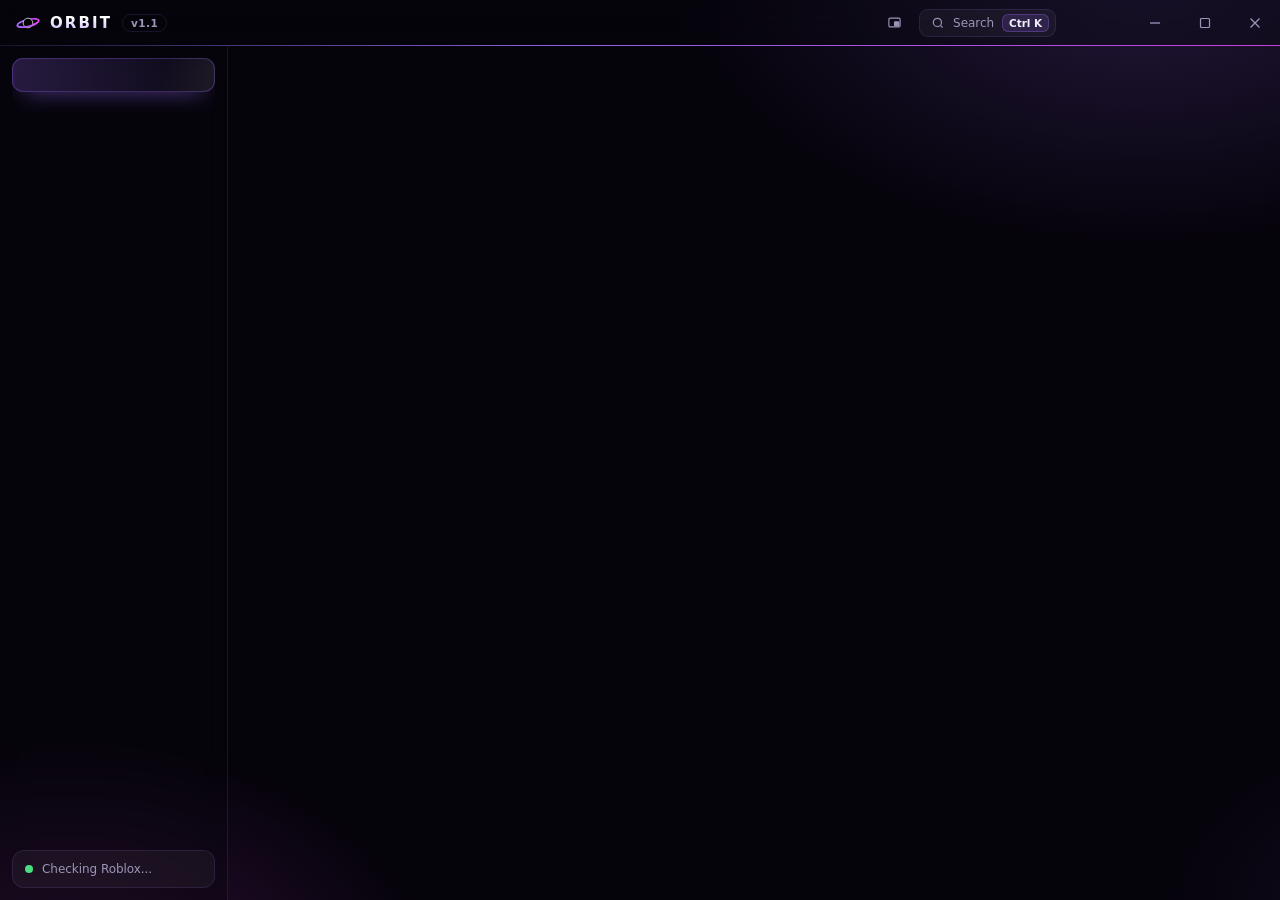
==== ui/index.html @ 490feb19 "Orbit v2.16.0: profiles, friends, leaderboard, account switcher, CPS fix, new look - Social page: Or" ====
<!DOCTYPE html>
<html lang="en">
<head>
<meta charset="utf-8">
<title>Orbit Launcher</title>
<style>
:root {
  --bg: #06040b; --panel: rgba(17,13,30,.62); --panel-solid: #120e1f; --panel2: rgba(255,255,255,.045); --panel3: rgba(255,255,255,.09);
  --line: rgba(167,139,250,.12); --line2: rgba(167,139,250,.24);
  --text: #f1edff; --muted: #9c95b8; --faint: #615a7c;
  --accent: #9d6bff; --accent2: #d946ef; --accent-rgb: 157,107,255; --on-accent: #ffffff;
  --grad: linear-gradient(135deg, var(--accent), var(--accent2));
  --head-grad: linear-gradient(180deg, #ffffff 20%, #cbb8ff);
  --star: 220,210,255; --good: #4ade80; --warn: #fbbf24; --bad: #fb7185;
  --radius: 16px; --ease: cubic-bezier(.16,1,.3,1); --spring: cubic-bezier(.34,1.56,.64,1);
}
[data-mode="light"] {
  --bg: #f3f0fb; --panel: rgba(255,255,255,.72); --panel-solid: #ffffff; --panel2: rgba(90,60,170,.06); --panel3: rgba(90,60,170,.12);
  --line: rgba(90,60,170,.12); --line2: rgba(90,60,170,.24);
  --text: #17122a; --muted: #6a6386; --faint: #a59fbd;
  --head-grad: linear-gradient(180deg, #17122a 30%, #5b3fb0); --star: 120,90,200;
}
* { box-sizing: border-box; }
html, body { margin: 0; height: 100%; overflow: hidden; }
body {
  font-family: "Segoe UI Variable Text", "Segoe UI", system-ui, sans-serif; font-size: 14px; letter-spacing: -.003em;
  background: var(--bg); color: var(--text); -webkit-font-smoothing: antialiased; user-select: none;
  transition: background-color .5s var(--ease), color .5s var(--ease);
}
button, input, select, textarea { font: inherit; color: inherit; letter-spacing: inherit; }
button { cursor: pointer; border: 0; background: none; }
::selection { background: rgba(var(--accent-rgb),.4); }
::-webkit-scrollbar { width: 10px; } ::-webkit-scrollbar-thumb { background: var(--panel3); border-radius: 10px; border: 3px solid transparent; background-clip: padding-box; }

#stars { position: fixed; inset: 0; z-index: 0; pointer-events: none; }
.nebula { position: fixed; inset: -20%; z-index: 0; pointer-events: none; opacity: .9; transition: opacity .6s;
  background:
    radial-gradient(38% 32% at 78% 12%, rgba(var(--accent-rgb),.22), transparent 70%),
    radial-gradient(30% 28% at 18% 92%, color-mix(in srgb, var(--accent2) 22%, transparent), transparent 70%),
    radial-gradient(26% 22% at 96% 86%, rgba(var(--accent-rgb),.10), transparent 70%);
  animation: nebula 38s ease-in-out infinite alternate; }
[data-mode="light"] .nebula { opacity: .55; }
@keyframes nebula { to { transform: translate3d(-3%, 2%, 0) scale(1.06) rotate(2deg); } }

#app { position: relative; z-index: 1; display: grid; grid-template-columns: 228px 1fr; grid-template-rows: 46px 1fr; height: 100vh; }
.titlebar { grid-column: 1 / -1; display: flex; align-items: stretch; border-bottom: 1px solid var(--line); background: rgba(8,6,14,.35); backdrop-filter: blur(16px); z-index: 5; }
[data-mode="light"] .titlebar, [data-mode="light"] .sidebar { background: rgba(255,255,255,.45); }
.drag { flex: 1; display: flex; align-items: center; gap: 10px; padding-left: 16px; }
.drag svg { transition: transform 1.4s var(--ease), filter .4s; } .drag:hover svg { transform: rotate(360deg) scale(1.1); filter: drop-shadow(0 0 6px rgba(var(--accent-rgb),.9)); }
.drag * { pointer-events: none; }
.brand-name { font-weight: 700; font-size: 15px; letter-spacing: .14em; text-transform: uppercase; background: var(--head-grad); -webkit-background-clip: text; background-clip: text; color: transparent; }
.ver { font-size: 10.5px; font-weight: 600; letter-spacing: .04em; color: var(--muted); padding: 2px 8px; border-radius: 99px; border: 1px solid var(--line); }
.saved { align-self: center; margin-right: 14px; font-size: 12px; color: var(--muted); opacity: 0; transform: translateY(4px); transition: .4s var(--ease); }
.saved.show { opacity: 1; transform: none; }
.saved::before { content: ""; display: inline-block; width: 6px; height: 6px; border-radius: 50%; background: var(--good); box-shadow: 0 0 8px var(--good); margin-right: 7px; vertical-align: 1px; }
.win-btn { width: 50px; display: grid; place-items: center; color: var(--muted); transition: background .2s, color .2s; }
.win-btn:hover { background: var(--panel2); color: var(--text); }
.win-btn.close:hover { background: #e11d48; color: #fff; }
.sidebar { border-right: 1px solid var(--line); background: rgba(8,6,14,.35); backdrop-filter: blur(16px); padding: 16px 12px; display: flex; flex-direction: column; z-index: 4; }
.nav-label { font-size: 10.5px; font-weight: 700; letter-spacing: .16em; color: var(--faint); padding: 0 12px 8px; }
#nav { position: relative; display: flex; flex-direction: column; gap: 2px; }
.nav-indicator { position: absolute; left: 0; right: 0; height: 40px; top: 0; border-radius: 11px; pointer-events: none;
  background: linear-gradient(90deg, rgba(var(--accent-rgb),.22), rgba(var(--accent-rgb),.04));
  box-shadow: inset 0 0 0 1px rgba(var(--accent-rgb),.28), 0 8px 24px -12px rgba(var(--accent-rgb),.9);
  transition: transform .55s var(--spring); }
.nav-indicator::before { content: ""; position: absolute; left: -12px; top: 9px; bottom: 9px; width: 3px; border-radius: 0 3px 3px 0; background: var(--grad); box-shadow: 0 0 12px 1px rgba(var(--accent-rgb),.9); }
.nav-item { position: relative; display: flex; align-items: center; gap: 12px; height: 40px; padding: 0 12px; border-radius: 11px; color: var(--muted); font-weight: 550; text-align: left; transition: color .25s; }
.nav-item:hover { color: var(--text); }
.nav-item.active { color: var(--text); }
.nav-item svg { width: 18px; height: 18px; flex: none; transition: color .3s, transform .35s var(--spring), filter .3s; }
.nav-item.active svg { color: var(--accent); filter: drop-shadow(0 0 6px rgba(var(--accent-rgb),.8)); }
.nav-item:hover svg { transform: scale(1.14) rotate(-4deg); }
.side-foot { margin-top: auto; display: flex; align-items: center; gap: 9px; padding: 11px 12px; border-radius: 12px; background: var(--panel2); border: 1px solid var(--line); font-size: 12px; color: var(--muted); }
.dot { width: 8px; height: 8px; border-radius: 50%; background: var(--good); flex: none; animation: pulse 2.4s infinite; }
.dot.off { background: var(--bad); animation: none; }
@keyframes pulse { 0% { box-shadow: 0 0 0 0 rgba(74,222,128,.55); } 70% { box-shadow: 0 0 0 9px rgba(74,222,128,0); } 100% { box-shadow: 0 0 0 0 rgba(74,222,128,0); } }

#pages { position: relative; overflow: hidden; }
.page { position: absolute; inset: 0; overflow-y: auto; padding: 28px 32px 40px; opacity: 0; visibility: hidden; transform: translateY(12px) scale(.995); filter: blur(6px);
  transition: opacity .3s var(--ease), transform .4s var(--ease), filter .3s var(--ease), visibility 0s .3s; }
.page.active { opacity: 1; visibility: visible; transform: none; filter: none; transition: opacity .45s var(--ease), transform .6s var(--ease), filter .45s var(--ease), visibility 0s; }
.page.active .rise { animation: rise .7s var(--ease) backwards; animation-delay: calc(var(--i, 0) * 60ms + 80ms); }
@keyframes rise { from { opacity: 0; transform: translateY(16px); filter: blur(4px); } to { opacity: 1; transform: none; filter: none; } }
.page-head { margin-bottom: 20px; }
.page-head h1 { margin: 0; font-size: 28px; font-weight: 750; letter-spacing: -.025em; font-family: "Segoe UI Variable Display", "Segoe UI", sans-serif;
  background: var(--head-grad); -webkit-background-clip: text; background-clip: text; color: transparent; }
.page-head p { margin: 5px 0 0; color: var(--muted); }
.card { position: relative; background: linear-gradient(180deg, rgba(255,255,255,.035), rgba(255,255,255,0) 40%), var(--panel);
  border: 1px solid var(--line); border-radius: var(--radius); padding: 18px 20px; margin-bottom: 14px;
  backdrop-filter: blur(18px) saturate(140%); box-shadow: inset 0 1px 0 rgba(255,255,255,.05), 0 24px 48px -28px rgba(0,0,0,.85);
  transform: perspective(1100px) rotateX(var(--rx, 0deg)) rotateY(var(--ry, 0deg)) translateY(var(--ty, 0px));
  transition: border-color .35s var(--ease), background-color .5s, box-shadow .35s var(--ease), transform .5s var(--ease); }
.card.tilt:hover { --ty: -2px; box-shadow: inset 0 1px 0 rgba(255,255,255,.06), 0 30px 50px -26px rgba(0,0,0,.9), 0 0 40px -24px rgba(var(--accent-rgb),.9); }
[data-mode="light"] .card { box-shadow: inset 0 1px 0 rgba(255,255,255,.8), 0 18px 40px -28px rgba(60,30,140,.35); }
.card::before { content: ""; position: absolute; inset: 0; border-radius: inherit; pointer-events: none; opacity: 0; transition: opacity .35s;
  background: radial-gradient(420px circle at var(--mx, 50%) var(--my, 50%), rgba(var(--accent-rgb),.11), transparent 45%); }
.card:hover { border-color: var(--line2); }
.card:hover::before { opacity: 1; }
.card > * { position: relative; }
.card h3 { margin: 0 0 4px; font-size: 15px; font-weight: 650; letter-spacing: -.01em; }
.card .sub { color: var(--muted); font-size: 13px; margin: 0 0 12px; line-height: 1.5; }
.grid2 { display: grid; grid-template-columns: 1fr 1fr; gap: 14px; }
.grid3 { display: grid; grid-template-columns: repeat(3, 1fr); gap: 14px; }
.row { display: flex; align-items: center; gap: 10px; flex-wrap: wrap; }
.spacer { flex: 1; }
.muted { color: var(--muted); } .small { font-size: 12px; }
code, .mono { font-family: "Cascadia Code", Consolas, monospace; font-size: 12.5px; }
code { color: color-mix(in srgb, var(--accent) 70%, var(--text)); }

.btn { position: relative; overflow: hidden; display: inline-flex; align-items: center; justify-content: center; gap: 8px; height: 36px; padding: 0 15px; border-radius: 11px;
  background: var(--panel2); border: 1px solid var(--line); font-weight: 550; white-space: nowrap;
  transition: background-color .25s, border-color .25s, transform .25s var(--ease), box-shadow .3s; }
.btn:hover { background: var(--panel3); border-color: var(--line2); transform: translateY(-1px); }
.btn:active { transform: translateY(0) scale(.97); }
.btn svg { width: 16px; height: 16px; }
.btn.primary { background: var(--grad); color: var(--on-accent); border-color: transparent; font-weight: 650; box-shadow: 0 8px 22px -10px rgba(var(--accent-rgb),.95), inset 0 1px 0 rgba(255,255,255,.25); }
.btn.primary:hover { box-shadow: 0 12px 28px -10px rgba(var(--accent-rgb),1), inset 0 1px 0 rgba(255,255,255,.3); }
.btn.ghost { background: transparent; }
.btn.danger:hover { background: rgba(251,113,133,.12); color: var(--bad); border-color: rgba(251,113,133,.35); }
.btn:disabled { opacity: .4; pointer-events: none; }
.ripple { position: absolute; border-radius: 50%; transform: scale(0); background: currentColor; opacity: .22; animation: ripple .65s var(--ease) forwards; pointer-events: none; }
@keyframes ripple { to { transform: scale(2.6); opacity: 0; } }

.hero { display: flex; align-items: center; gap: 30px; padding: 26px 30px; overflow: hidden;
  background: radial-gradient(60% 120% at 12% 50%, rgba(var(--accent-rgb),.16), transparent 70%), var(--panel); }
.hero::after { content: ""; position: absolute; inset: 0; pointer-events: none; border-radius: inherit;
  background: linear-gradient(115deg, transparent 40%, rgba(255,255,255,.04) 50%, transparent 60%); background-size: 250% 100%; animation: sheen 9s ease-in-out infinite; }
@keyframes sheen { 0%, 60% { background-position: 120% 0; } 100% { background-position: -120% 0; } }
.bh { position: relative; width: 240px; height: 190px; flex: none; margin: -14px -10px -14px -16px; }
.bh canvas { width: 100%; height: 100%; display: block; }
@keyframes spin { to { transform: rotate(360deg); } }
.hero h2 { margin: 0; font-size: 34px; font-weight: 800; letter-spacing: -.035em; line-height: 1.05; font-family: "Segoe UI Variable Display", "Segoe UI", sans-serif;
  background: var(--head-grad); -webkit-background-clip: text; background-clip: text; color: transparent; }
.hero .kicker { font-size: 11px; font-weight: 700; letter-spacing: .2em; text-transform: uppercase; color: var(--accent); margin-bottom: 6px; text-shadow: 0 0 14px rgba(var(--accent-rgb),.7); }
.hero .status { margin: 8px 0 20px; color: var(--muted); display: flex; flex-direction: column; gap: 3px; }
.btn-launch { height: 52px; padding: 0 30px; font-size: 16px; border-radius: 15px; color: #fff; font-weight: 700; letter-spacing: .01em; border: 0;
  background: linear-gradient(110deg, var(--accent), var(--accent2), var(--accent)); background-size: 220% 100%; animation: flow 6s ease infinite, glowPulse 3s ease-in-out infinite;
  box-shadow: 0 12px 34px -12px rgba(var(--accent-rgb),1), inset 0 1px 0 rgba(255,255,255,.3); }
@keyframes flow { 50% { background-position: 100% 0; } }
@keyframes glowPulse { 50% { box-shadow: 0 14px 44px -10px rgba(var(--accent-rgb),1), 0 0 0 4px rgba(var(--accent-rgb),.12), inset 0 1px 0 rgba(255,255,255,.3); } }
.btn-launch::before { content: ""; position: absolute; top: 0; left: -60%; width: 40%; height: 100%; transform: skewX(-20deg); background: linear-gradient(90deg, transparent, rgba(255,255,255,.5), transparent); transition: left .8s var(--ease); }
.btn-launch { transform: translate(var(--mgx, 0px), var(--mgy, 0px)); transition: transform .45s var(--spring), box-shadow .3s; }
.btn-launch:hover { transform: translate(var(--mgx, 0px), calc(var(--mgy, 0px) - 2px)) scale(1.03); }
.btn.btn-launch, .btn.btn-launch:hover { background: linear-gradient(110deg, var(--accent), var(--accent2), var(--accent)); background-size: 220% 100%; border-color: transparent; color: #fff; }
.btn-launch:hover svg { transform: translateX(2px) scale(1.12); } .btn-launch svg { transition: transform .4s var(--spring); }
.btn-launch:hover::before { left: 130%; }
.btn-launch svg { width: 20px; height: 20px; }
.btn-launch.loading { pointer-events: none; }
.spinner { width: 18px; height: 18px; border-radius: 50%; border: 2.5px solid currentColor; border-right-color: transparent; animation: spin .7s linear infinite; }
.server-thumb { transition: transform .4s var(--spring); } .card:hover .server-thumb { transform: scale(1.06) rotate(-3deg); }
.server-thumb { width: 56px; height: 56px; border-radius: 13px; background: var(--panel2) center/cover; flex: none; border: 1px solid var(--line); box-shadow: 0 8px 20px -10px rgba(0,0,0,.8); }
.big-num { font-size: 32px; font-weight: 800; letter-spacing: -.03em; font-variant-numeric: tabular-nums; background: var(--head-grad); -webkit-background-clip: text; background-clip: text; color: transparent; }
.stat-label { font-size: 10.5px; font-weight: 700; letter-spacing: .14em; text-transform: uppercase; color: var(--muted); margin-bottom: 4px; }

.toggle-row { display: flex; align-items: center; gap: 14px; padding: 13px 0; border-top: 1px solid var(--line); }
.toggle-row:first-of-type { border-top: 0; padding-top: 2px; }
.toggle-row .t { flex: 1; } .toggle-row .t b { font-weight: 600; display: block; margin-bottom: 1px; } .toggle-row .t span { color: var(--muted); font-size: 12.5px; }
.switch { position: relative; width: 46px; height: 26px; flex: none; }
.switch input { position: absolute; inset: 0; opacity: 0; margin: 0; cursor: pointer; z-index: 2; }
.switch .track { position: absolute; inset: 0; border-radius: 99px; background: var(--panel3); border: 1px solid var(--line2); transition: border-color .3s; overflow: hidden; }
.switch .track::after { content: ""; position: absolute; inset: 0; background: var(--grad); opacity: 0; transition: opacity .35s var(--ease); }
.switch .knob { position: absolute; top: 4px; left: 4px; width: 18px; height: 18px; border-radius: 50%; background: #fff; z-index: 1; box-shadow: 0 2px 6px rgba(0,0,0,.4); transition: transform .45s var(--spring), width .2s, box-shadow .3s; }
.switch input:checked ~ .track { border-color: transparent; box-shadow: 0 0 16px -2px rgba(var(--accent-rgb),.85); }
.switch input:checked ~ .track::after { opacity: 1; }
.switch input:checked ~ .knob { transform: translateX(20px); }
.switch input:active ~ .knob { width: 22px; }
.switch input:checked:active ~ .knob { transform: translateX(16px); }
.field { display: flex; flex-direction: column; gap: 7px; margin-bottom: 16px; }
.field > label, .lbl { font-size: 10.5px; color: var(--muted); font-weight: 700; letter-spacing: .14em; text-transform: uppercase; }
.seg { position: relative; display: inline-flex; padding: 3px; border-radius: 12px; background: rgba(0,0,0,.22); border: 1px solid var(--line); }
[data-mode="light"] .seg { background: var(--panel2); }
.seg button { position: relative; z-index: 1; height: 30px; padding: 0 14px; border-radius: 9px; color: var(--muted); font-weight: 600; font-size: 13px; transition: color .3s; }
.seg button:hover { color: var(--text); }
.seg button.on { color: #fff; }
.seg .hl { position: absolute; top: 3px; bottom: 3px; left: 0; border-radius: 9px; background: var(--grad); box-shadow: 0 6px 16px -6px rgba(var(--accent-rgb),.95), inset 0 1px 0 rgba(255,255,255,.25); transition: transform .5s var(--spring), width .5s var(--spring); }
.input { height: 38px; padding: 0 12px; border-radius: 11px; background: rgba(0,0,0,.22); border: 1px solid var(--line); outline: none; min-width: 0; transition: border-color .25s, box-shadow .25s; }
[data-mode="light"] .input { background: var(--panel2); }
.input:focus { border-color: rgba(var(--accent-rgb),.75); box-shadow: 0 0 0 3px rgba(var(--accent-rgb),.2), 0 0 20px -6px rgba(var(--accent-rgb),.8); }
textarea.input { height: 120px; padding: 10px 12px; resize: vertical; width: 100%; line-height: 1.55; user-select: text; }
select.input { padding-right: 34px; appearance: none; cursor: pointer;
  background-image: url("data:image/svg+xml,%3Csvg xmlns='http://www.w3.org/2000/svg' width='12' height='12' fill='none' stroke='%239c95b8' stroke-width='2' viewBox='0 0 24 24'%3E%3Cpath d='m6 9 6 6 6-6'/%3E%3C/svg%3E");
  background-repeat: no-repeat; background-position: right 12px center; }
select.input option { background: var(--panel-solid); color: var(--text); }
.range-wrap { display: flex; align-items: center; gap: 14px; }
input[type=range] { -webkit-appearance: none; flex: 1; height: 6px; border-radius: 99px; outline: none; cursor: pointer;
  background: linear-gradient(90deg, var(--accent), var(--accent2) var(--fill, 0%), var(--panel3) var(--fill, 0%)); }
input[type=range]::-webkit-slider-thumb { -webkit-appearance: none; width: 20px; height: 20px; border-radius: 50%; background: #fff; box-shadow: 0 2px 8px rgba(0,0,0,.45), 0 0 0 5px rgba(var(--accent-rgb),.25), 0 0 18px rgba(var(--accent-rgb),.8); transition: transform .3s var(--spring); }
input[type=range]::-webkit-slider-thumb:hover { transform: scale(1.2); }
.range-val { min-width: 78px; text-align: center; padding: 6px 10px; border-radius: 10px; background: rgba(var(--accent-rgb),.12); border: 1px solid rgba(var(--accent-rgb),.3); font-weight: 650; font-size: 13px; font-variant-numeric: tabular-nums; }
.chip { position: relative; overflow: hidden; display: inline-flex; align-items: center; gap: 6px; height: 33px; padding: 0 15px; border-radius: 99px; background: var(--panel2); border: 1px solid var(--line); color: var(--muted); font-weight: 600; font-size: 13px; transition: all .3s var(--ease); }
.chip:hover { color: var(--text); border-color: var(--line2); transform: translateY(-1px); }
.chip.on { background: linear-gradient(135deg, rgba(var(--accent-rgb),.28), color-mix(in srgb, var(--accent2) 18%, transparent)); border-color: rgba(var(--accent-rgb),.6); color: var(--text); box-shadow: 0 0 18px -6px rgba(var(--accent-rgb),.9); }
.chip.add { border-style: dashed; }
.tag { display: inline-block; padding: 2px 8px; border-radius: 6px; font-size: 12px; font-family: Consolas, monospace; background: rgba(251,191,36,.12); color: var(--warn); margin: 4px 4px 0 0; }
.vstatus { font-size: 12.5px; margin-top: 8px; min-height: 18px; }
.vstatus.ok { color: var(--good); } .vstatus.err { color: var(--bad); }

.file-list { max-height: 260px; overflow-y: auto; border-radius: 12px; border: 1px solid var(--line); background: rgba(0,0,0,.15); }
[data-mode="light"] .file-list { background: var(--panel2); }
.file { display: flex; align-items: center; gap: 10px; padding: 10px 13px; border-top: 1px solid var(--line); font-family: Consolas, monospace; font-size: 12.5px; animation: rise .5s var(--ease) both; animation-delay: calc(var(--i,0) * 35ms); }
.file:first-child { border-top: 0; }
.file svg { width: 15px; height: 15px; color: var(--accent); flex: none; filter: drop-shadow(0 0 4px rgba(var(--accent-rgb),.7)); }
.empty { text-align: center; color: var(--muted); padding: 32px 10px; }
.empty svg { width: 44px; height: 44px; color: var(--accent); opacity: .6; display: block; margin: 0 auto 12px; animation: float 3.2s ease-in-out infinite; filter: drop-shadow(0 0 10px rgba(var(--accent-rgb),.6)); }
@keyframes float { 50% { transform: translateY(-7px); } }
.stat-row, .stat-head { display: grid; grid-template-columns: 46px 1fr 90px 70px 96px; align-items: center; gap: 14px; }
.stat-row { padding: 10px 8px; border-top: 1px solid var(--line); border-radius: 12px; transition: background .25s; }
.stat-row:hover { background: rgba(var(--accent-rgb),.06); }
.stat-row .gi { transition: transform .4s var(--spring), box-shadow .3s; } .stat-row:hover .gi { transform: scale(1.1) rotate(-4deg); box-shadow: 0 0 18px -4px rgba(var(--accent-rgb),.9); }
.stat-row .gi { width: 46px; height: 46px; border-radius: 11px; background: var(--panel2) center/cover; border: 1px solid var(--line); }
.stat-row .nm { font-weight: 650; overflow: hidden; white-space: nowrap; text-overflow: ellipsis; }
.rank { font-size: 11px; font-weight: 800; color: var(--accent); margin-right: 6px; }
.bar { height: 5px; border-radius: 99px; background: var(--panel3); margin-top: 8px; overflow: hidden; }
.bar i { position: relative; display: block; height: 100%; width: 0; border-radius: 99px; background: var(--grad); box-shadow: 0 0 10px rgba(var(--accent-rgb),.8); transition: width 1.2s var(--ease); overflow: hidden; }
.bar i::after { content: ""; position: absolute; inset: 0; background: linear-gradient(90deg, transparent, rgba(255,255,255,.55), transparent); transform: translateX(-100%); animation: shimmer 2.6s ease-in-out infinite 1.2s; }
@keyframes shimmer { 60%, 100% { transform: translateX(100%); } }
.stat-head { padding: 0 8px 8px; }
.num { text-align: right; font-variant-numeric: tabular-nums; }

.swatches { display: flex; gap: 14px; }
.swatch { position: relative; width: 36px; height: 36px; border-radius: 50%; box-shadow: inset 0 0 0 2px rgba(255,255,255,.18); transition: transform .35s var(--spring), box-shadow .3s; }
.swatch:hover { transform: scale(1.14); }
.swatch.on { box-shadow: inset 0 0 0 2px rgba(255,255,255,.3), 0 0 18px -2px var(--sw); }
.swatch.on::after { content: ""; position: absolute; inset: -6px; border-radius: 50%; border: 2px solid var(--text); animation: pop .45s var(--spring); }
.swatch-name { font-size: 12px; color: var(--muted); margin-top: 10px; }
@keyframes pop { from { transform: scale(.6); opacity: 0; } }

.dc-preview { display: flex; gap: 14px; align-items: center; padding: 14px; border-radius: 12px; background: #111214; color: #dbdee1; border: 1px solid rgba(255,255,255,.06); transition: opacity .4s, filter .4s; }
.dc-preview.off { opacity: .4; filter: grayscale(1); }
.dc-preview .art { transition: transform 1.2s var(--ease); } .dc-preview:hover .art { transform: rotate(240deg) scale(1.05); }
.dc-preview .art { width: 64px; height: 64px; border-radius: 10px; flex: none; background: radial-gradient(circle, #000 28%, transparent 30%), conic-gradient(from 30deg, var(--accent), var(--accent2), #1a1030, var(--accent)); }
.dc-preview .k { font-size: 11px; font-weight: 700; letter-spacing: .04em; color: #b5bac1; text-transform: uppercase; }
.dc-preview .n { font-weight: 650; color: #f2f3f5; margin-top: 2px; } .dc-preview .l { font-size: 13px; color: #b5bac1; }
.dc-preview .el { font-size: 13px; color: #23a55a; font-variant-numeric: tabular-nums; }

.steps { counter-reset: step; }
.step { display: flex; gap: 16px; padding: 15px 0; border-top: 1px solid var(--line); }
.step:first-child { border-top: 0; padding-top: 0; }
.step .n { counter-increment: step; width: 30px; height: 30px; border-radius: 50%; display: grid; place-items: center; flex: none; font-weight: 800; font-size: 13px; color: #fff; background: var(--grad); box-shadow: 0 0 16px -2px rgba(var(--accent-rgb),.9); }
.step .n::before { content: counter(step); }
.step .n { transition: transform .5s var(--spring); } .step:hover .n { transform: scale(1.15) rotate(-8deg); }
.step .b { flex: 1; } .step .b b { display: block; margin-bottom: 6px; font-weight: 650; }
.credit { display: flex; align-items: center; gap: 16px; padding: 20px; overflow: hidden; }
.credit:hover { --ty: -4px; box-shadow: 0 20px 40px -22px rgba(var(--accent-rgb),.9); }
.avatar { transition: transform .7s var(--spring), box-shadow .4s; }
.credit:hover .avatar { transform: rotate(200deg) scale(1.08); box-shadow: 0 0 30px -2px rgba(var(--accent-rgb),1); }
.avatar > span { display: inline-block; transition: transform .7s var(--spring); } .credit:hover .avatar > span { transform: rotate(-200deg); }
.avatar { position: relative; width: 54px; height: 54px; border-radius: 50%; display: grid; place-items: center; font-weight: 800; font-size: 21px; color: #fff; flex: none;
  background: radial-gradient(circle, #05030a 55%, transparent 57%), conic-gradient(from 0deg, var(--accent), var(--accent2), #fff, var(--accent)); box-shadow: 0 0 22px -4px rgba(var(--accent-rgb),.95); }
.avatar::before { content: ""; position: absolute; inset: 0; border-radius: 50%; background: conic-gradient(from 0deg, transparent, rgba(255,255,255,.7) 10%, transparent 20%); -webkit-mask: radial-gradient(circle, transparent 56%, #000 58%); mask: radial-gradient(circle, transparent 56%, #000 58%); animation: spin 4s linear infinite; }
.credit .role { font-size: 10.5px; color: var(--muted); font-weight: 700; letter-spacing: .14em; text-transform: uppercase; }
.credit .handle { font-size: 19px; font-weight: 750; letter-spacing: -.01em; margin-top: 3px; background: var(--grad); -webkit-background-clip: text; background-clip: text; color: transparent; }
.credit .ring { position: absolute !important; right: -40px; top: -40px; width: 130px; height: 130px; border-radius: 50%; border: 1px solid rgba(var(--accent-rgb),.22); box-shadow: 0 0 0 18px rgba(var(--accent-rgb),.04); }

#bgImage { position: fixed; inset: 0; z-index: 0; pointer-events: none; background: center/cover no-repeat; opacity: 0; transition: opacity .8s var(--ease); }
#bgImage.show { opacity: 1; }
body.waking #app, body.waking #spotBar, body.waking #toasts { transition: opacity .6s var(--ease); }
body.idle > :not(#bgImage, #aurora, #holo, #flies, #stars, .nebula, #fx, script) { opacity: 0 !important; pointer-events: none !important; transition: opacity 1.2s var(--ease); }
body.idle, body.idle * { cursor: none !important; }
body.idle #bgImage::after { opacity: calc(var(--dim, .55) * .35); transition: opacity 1.2s; }
#bgImage::after { transition: opacity .6s; }
#bgImage video { position: absolute; inset: 0; width: 100%; height: 100%; object-fit: cover; }
#aurora { position: fixed; inset: -12%; z-index: 0; pointer-events: none; opacity: 0; transition: opacity .9s; filter: blur(70px) saturate(1.25);
  background: radial-gradient(38% 32% at 22% 30%, var(--accent), transparent 70%), radial-gradient(34% 40% at 78% 22%, var(--accent2), transparent 70%), radial-gradient(44% 34% at 58% 86%, #22d3ee, transparent 70%);
  animation: aur 22s ease-in-out infinite alternate; }
body.bg-aurora #aurora { opacity: .5; }
@keyframes aur { 0% { transform: translate(-4%, -2%) rotate(0deg) scale(1); } 50% { transform: translate(3%, 4%) rotate(9deg) scale(1.12); } 100% { transform: translate(-2%, 5%) rotate(-7deg) scale(1.04); } }
#bgImage::after { content: ""; position: absolute; inset: 0; background: var(--bg); opacity: var(--dim, .55); }
#stars { transition: opacity .8s var(--ease); }
body.bg-nebula #stars { opacity: 0; }
body.bg-image #stars { opacity: .35; }
body.bg-image .nebula { opacity: .35; }
.nav-group { font-size: 10px; font-weight: 750; letter-spacing: .18em; color: var(--faint); padding: 9px 12px 4px; }
.nav-group:first-child { padding-top: 0; }
#nav { overflow-y: auto; overflow-x: hidden; scrollbar-width: none; flex: 1 1 auto; min-height: 0; margin-bottom: 8px; gap: 1px; }
#nav::-webkit-scrollbar { display: none; }
.nav-item, .nav-indicator { height: 34px; }
.sidebar { padding-top: 12px; padding-bottom: 12px; min-height: 0; overflow-y: auto; scrollbar-width: none; }
.side-foot { flex: none; }
.kbd-btn { align-self: center; margin-right: 10px; height: 28px; display: inline-flex; align-items: center; gap: 8px; padding: 0 6px 0 11px; border-radius: 9px; font-size: 12px; color: var(--muted); background: var(--panel2); border: 1px solid var(--line); transition: all .25s var(--ease); }
.kbd-btn:hover { color: var(--text); border-color: var(--line2); }
.kbd-btn svg { width: 14px; height: 14px; }
kbd { font-family: inherit; font-size: 10.5px; font-weight: 700; padding: 2px 6px; border-radius: 6px; background: rgba(var(--accent-rgb),.15); color: var(--text); border: 1px solid rgba(var(--accent-rgb),.3); }
.lib-grid { display: grid; grid-template-columns: repeat(auto-fill, minmax(232px, 1fr)); gap: 14px; }
.game { padding: 0; overflow: hidden; margin: 0; }
.game .art { position: relative; aspect-ratio: 16 / 9; background: var(--panel2) center/cover; overflow: hidden; }
.game .art::after { content: ""; position: absolute; inset: 0; background: linear-gradient(180deg, transparent 45%, rgba(6,4,11,.85)); }
.game .art .play { position: absolute; z-index: 2; left: 50%; top: 50%; width: 52px; height: 52px; margin: -26px; border-radius: 50%; display: grid; place-items: center; color: #fff;
  background: var(--grad); box-shadow: 0 10px 30px -8px rgba(var(--accent-rgb),1); opacity: 0; transform: scale(.6); transition: all .4s var(--spring); }
.game .art .play svg { width: 22px; height: 22px; margin-left: 3px; }
.game:hover .art .play { opacity: 1; transform: scale(1); }
.game .art .x { position: absolute; z-index: 2; right: 8px; top: 8px; width: 26px; height: 26px; border-radius: 8px; display: grid; place-items: center; background: rgba(0,0,0,.5); color: #fff; opacity: 0; transition: opacity .25s; }
.game:hover .art .x { opacity: 1; }
.game .art .x:hover { background: var(--bad); }
.game .art .pt { position: absolute; z-index: 1; left: 12px; bottom: 9px; font-size: 12px; font-weight: 650; color: #fff; text-shadow: 0 1px 8px #000; }
.game .meta { padding: 12px 14px 14px; }
.game .gname { font-weight: 700; white-space: nowrap; overflow: hidden; text-overflow: ellipsis; }
.game .meta .row { margin-top: 10px; gap: 8px; }
.game .meta .btn { height: 31px; padding: 0 11px; font-size: 12.5px; }
.game select.input { height: 31px; font-size: 12.5px; flex: 1; padding-left: 9px; }
.mini-chip { display: inline-flex; align-items: center; gap: 6px; height: 26px; padding: 0 10px; border-radius: 99px; font-size: 12px; font-weight: 600; background: rgba(var(--accent-rgb),.13); border: 1px solid rgba(var(--accent-rgb),.3); color: var(--text); cursor: pointer; transition: all .25s; }
.mini-chip:hover { background: rgba(var(--accent-rgb),.25); }
.sv-head { display: flex; align-items: center; gap: 16px; }
.sv-head .thumb { width: 150px; aspect-ratio: 16/9; border-radius: 12px; background: var(--panel2) center/cover; border: 1px solid var(--line); flex: none; }
.sv-row { display: grid; grid-template-columns: 1fr 110px 80px 80px 92px; align-items: center; gap: 14px; padding: 9px 10px; border-top: 1px solid var(--line); border-radius: 10px; animation: rise .45s var(--ease) both; animation-delay: calc(var(--i, 0) * 18ms); }
.sv-row:hover { background: rgba(var(--accent-rgb),.06); }
.sv-head-row { font-size: 11px; font-weight: 700; letter-spacing: .1em; text-transform: uppercase; color: var(--muted); border-top: 0; animation: none; }
.cap { height: 6px; border-radius: 99px; background: var(--panel3); overflow: hidden; margin-top: 6px; }
.cap i { display: block; height: 100%; border-radius: 99px; background: var(--grad); }
.ping-good { color: var(--good); } .ping-mid { color: var(--warn); } .ping-bad { color: var(--bad); }
.sv-row .btn { height: 30px; font-size: 12.5px; }
.list-row { display: flex; align-items: center; gap: 12px; padding: 9px 4px; border-top: 1px solid var(--line); animation: rise .45s var(--ease) both; animation-delay: calc(var(--i, 0) * 30ms); }
.list-row:first-child { border-top: 0; }
.list-row .gi { width: 38px; height: 38px; border-radius: 10px; background: var(--panel2) center/cover; border: 1px solid var(--line); flex: none; }
.list-row .tx { flex: 1; min-width: 0; } .list-row .tx b { display: block; font-weight: 650; white-space: nowrap; overflow: hidden; text-overflow: ellipsis; }
.list-row .tx span { font-size: 12px; color: var(--muted); }
.list-row .btn { height: 30px; font-size: 12.5px; }
.day-head { font-size: 11px; font-weight: 750; letter-spacing: .14em; text-transform: uppercase; color: var(--accent); padding: 14px 4px 4px; }
.day-head:first-child { padding-top: 0; }
.recap { position: relative; overflow: hidden; background: radial-gradient(80% 140% at 100% 0%, rgba(var(--accent-rgb),.28), transparent 60%), radial-gradient(60% 120% at 0% 100%, color-mix(in srgb, var(--accent2) 22%, transparent), transparent 60%), var(--panel); }
.recap .big { font-size: 46px; font-weight: 850; letter-spacing: -.04em; line-height: 1; background: var(--head-grad); -webkit-background-clip: text; background-clip: text; color: transparent; }
.recap-cards { display: grid; grid-template-columns: repeat(3, 1fr); gap: 10px; margin-top: 16px; }
.recap-cards > div { padding: 12px 14px; border-radius: 12px; background: rgba(0,0,0,.2); border: 1px solid var(--line); }
[data-mode="light"] .recap-cards > div { background: var(--panel2); }
.recap-cards b { display: block; font-size: 17px; margin-top: 3px; white-space: nowrap; overflow: hidden; text-overflow: ellipsis; }
.ach-sum { display: flex; align-items: center; gap: 22px; }
.ring-prog { width: 92px; height: 92px; flex: none; }
.ring-prog circle { fill: none; stroke-width: 9; }
.ring-prog .bgc { stroke: var(--panel3); } .ring-prog .fg { stroke: url(#achGrad); stroke-linecap: round; transition: stroke-dashoffset 1.3s var(--ease); }
.ach-grid { display: grid; grid-template-columns: repeat(auto-fill, minmax(250px, 1fr)); gap: 12px; }
.ach { display: flex; gap: 14px; align-items: center; margin: 0; padding: 15px 16px; }
.ach .ic { width: 52px; height: 52px; border-radius: 16px; display: grid; place-items: center; font-size: 26px; flex: none; background: rgba(var(--accent-rgb),.12); border: 1px solid rgba(var(--accent-rgb),.28); transition: transform .5s var(--spring); }
.ach.done .ic { background: var(--grad); box-shadow: 0 8px 22px -8px rgba(var(--accent-rgb),1); border-color: transparent; }
.ach:hover .ic { transform: rotate(-10deg) scale(1.1); }
.ach:not(.done) .ic { filter: grayscale(1); opacity: .55; }
.ach .tt { font-weight: 700; } .ach .dd { font-size: 12.5px; color: var(--muted); margin-top: 1px; }
.ach .bar { margin-top: 8px; } .ach .pg { font-size: 11px; color: var(--faint); margin-top: 4px; font-variant-numeric: tabular-nums; }
.shots { display: grid; grid-template-columns: repeat(auto-fill, minmax(220px, 1fr)); gap: 12px; }
.shot { position: relative; aspect-ratio: 16/9; border-radius: 13px; overflow: hidden; background: var(--panel2) center/cover; border: 1px solid var(--line); cursor: zoom-in; animation: rise .5s var(--ease) both; animation-delay: calc(var(--i, 0) * 25ms); transition: transform .35s var(--spring), box-shadow .3s, border-color .3s; }
.shot:hover { transform: translateY(-3px) scale(1.02); border-color: rgba(var(--accent-rgb),.5); box-shadow: 0 16px 34px -18px rgba(var(--accent-rgb),.95); }
.shot span { position: absolute; left: 0; right: 0; bottom: 0; padding: 18px 10px 7px; font-size: 11.5px; color: #fff; background: linear-gradient(transparent, rgba(0,0,0,.75)); opacity: 0; transition: opacity .25s; }
.shot:hover span { opacity: 1; }
#lightbox { position: fixed; inset: 0; z-index: 45; display: grid; grid-template-rows: 1fr auto; place-items: center; padding: 56px 40px 20px; background: rgba(3,2,8,.86); backdrop-filter: blur(10px); opacity: 0; visibility: hidden; transition: opacity .3s, visibility 0s .3s; }
#lightbox.show { opacity: 1; visibility: visible; transition: opacity .3s; }
#lightbox img { max-width: 100%; max-height: 100%; border-radius: 14px; box-shadow: 0 30px 80px -20px #000; transform: scale(.94); transition: transform .5s var(--spring); }
#lightbox.show img { transform: none; }
#lightbox .row { margin-top: 14px; }
#lightbox .nav-arrow { position: absolute; top: 50%; width: 44px; height: 44px; margin-top: -22px; border-radius: 50%; background: rgba(255,255,255,.08); color: #fff; font-size: 20px; }
#lightbox .nav-arrow:hover { background: rgba(var(--accent-rgb),.5); }
#palette { position: fixed; inset: 0; z-index: 48; display: flex; justify-content: center; align-items: flex-start; padding-top: 90px; background: rgba(4,2,10,.5); backdrop-filter: blur(6px); opacity: 0; visibility: hidden; transition: opacity .2s, visibility 0s .2s; }
#palette.show { opacity: 1; visibility: visible; transition: opacity .2s; }
.pal { width: 560px; border-radius: 16px; background: var(--panel-solid); border: 1px solid var(--line2); box-shadow: 0 40px 90px -20px rgba(0,0,0,.8), 0 0 60px -30px rgba(var(--accent-rgb),1); overflow: hidden; transform: translateY(-10px) scale(.97); transition: transform .4s var(--spring); }
#palette.show .pal { transform: none; }
.pal input { width: 100%; height: 54px; padding: 0 18px; font-size: 16px; background: transparent; border: 0; border-bottom: 1px solid var(--line); outline: none; }
.pal-list { max-height: 340px; overflow-y: auto; padding: 6px; }
.pal-item { display: flex; align-items: center; gap: 12px; padding: 10px 12px; border-radius: 10px; cursor: pointer; color: var(--muted); }
.pal-item b { color: var(--text); font-weight: 600; } .pal-item .k { margin-left: auto; font-size: 11px; color: var(--faint); }
.pal-item.on { background: rgba(var(--accent-rgb),.16); color: var(--text); }
.pal-item .ico { width: 26px; text-align: center; font-size: 15px; }
#wn .modal { width: 520px; }
#wn .notes { max-height: 300px; overflow-y: auto; margin: 6px 0 18px; color: var(--muted); line-height: 1.55; }
#wn .notes li { margin: 6px 0; } #wn .notes b { color: var(--text); }
#wn .ver-badge { display: inline-block; padding: 3px 10px; border-radius: 99px; font-size: 12px; font-weight: 700; color: #fff; background: var(--grad); margin-bottom: 10px; }
#fx { position: fixed; inset: 0; z-index: 60; pointer-events: none; }
.toast.ach-toast { padding: 12px 14px; border-color: rgba(var(--accent-rgb),.6); }
.toast.ach-toast .em { width: 38px; height: 38px; border-radius: 12px; display: grid; place-items: center; font-size: 20px; background: var(--grad); flex: none; }
.toast.ach-toast small { display: block; font-size: 10.5px; font-weight: 750; letter-spacing: .14em; color: var(--accent); text-transform: uppercase; }
.app-row .gi { display: grid; place-items: center; font-size: 18px; }
.now { display: flex; align-items: center; gap: 16px; border-color: rgba(var(--accent-rgb),.45); background: linear-gradient(90deg, rgba(var(--accent-rgb),.16), transparent 70%), var(--panel); }
.now .gi { width: 58px; height: 58px; border-radius: 14px; background: var(--panel2) center/cover; border: 1px solid var(--line); flex: none; }
.now .live { display: inline-flex; align-items: center; gap: 6px; font-size: 10.5px; font-weight: 800; letter-spacing: .16em; color: #fb7185; }
.now .live i { width: 7px; height: 7px; border-radius: 50%; background: #fb7185; box-shadow: 0 0 10px #fb7185; animation: blink 1.4s ease-in-out infinite; }
.now .nm { font-size: 18px; font-weight: 750; margin-top: 2px; white-space: nowrap; overflow: hidden; text-overflow: ellipsis; }
.now .loc { color: var(--muted); margin-top: 2px; } .now .loc b { color: var(--text); font-weight: 650; }
.now .timer { margin-left: auto; font-size: 26px; font-weight: 800; font-variant-numeric: tabular-nums; background: var(--head-grad); -webkit-background-clip: text; background-clip: text; color: transparent; }
.warn-card { display: flex; align-items: center; gap: 14px; border-color: rgba(251,191,36,.45); background: linear-gradient(90deg, rgba(251,191,36,.12), transparent 70%), var(--panel); }
.warn-card .wi { font-size: 22px; }
.upd-pill { position: relative; overflow: hidden; align-self: center; margin-right: 10px; height: 28px; padding: 0 13px 0 11px; border-radius: 99px; display: inline-flex; align-items: center; gap: 8px;
  font-size: 12px; font-weight: 650; color: #fff; background: linear-gradient(110deg, var(--accent), var(--accent2), var(--accent)); background-size: 220% 100%;
  animation: flow 4s ease infinite, pillIn .6s var(--spring) both; box-shadow: 0 0 20px -4px rgba(var(--accent-rgb),.95); transition: transform .3s var(--spring); }
.upd-pill[hidden] { display: none; }
.upd-pill:hover { transform: scale(1.06); }
.upd-pill.busy { pointer-events: none; }
.upd-pill .fill { position: absolute; left: 0; top: 0; bottom: 0; width: var(--p, 0%); background: rgba(255,255,255,.25); transition: width .35s var(--ease); }
.upd-pill > span { position: relative; }
.upd-dot { width: 7px; height: 7px; border-radius: 50%; background: #fff; animation: blink 1.4s ease-in-out infinite; }
@keyframes blink { 50% { opacity: .35; transform: scale(.7); } }
@keyframes pillIn { from { opacity: 0; transform: translateY(-8px) scale(.9); } }

#setupView { display: none; }
body.setup-mode .sidebar, body.setup-mode #pages, body.setup-mode #saved { display: none; }
body.setup-mode #app { grid-template-columns: 1fr; }
body.setup-mode #setupView { display: flex; grid-column: 1 / -1; align-items: center; justify-content: center; overflow-y: auto; padding: 10px 0 24px; }
.setup-inner { width: 460px; display: flex; flex-direction: column; align-items: center; text-align: center; animation: rise .8s var(--ease) both; }
.setup-inner .bh { margin: -6px 0 2px; }
.setup-inner .kicker { font-size: 11px; font-weight: 700; letter-spacing: .2em; text-transform: uppercase; color: var(--accent); text-shadow: 0 0 14px rgba(var(--accent-rgb),.7); }
.setup-inner h1 { margin: 4px 0 6px; font-size: 32px; font-weight: 800; letter-spacing: -.03em; font-family: "Segoe UI Variable Display", "Segoe UI", sans-serif; background: var(--head-grad); -webkit-background-clip: text; background-clip: text; color: transparent; }
.setup-inner > p { margin: 0; color: var(--muted); line-height: 1.5; }
.setup-card { width: 100%; text-align: left; margin: 18px 0 14px; padding: 8px 18px; transition: opacity .4s; }
.setup-card.locked { opacity: .45; pointer-events: none; }
.setup-progress { width: 100%; margin: 0 0 16px; opacity: 0; transform: translateY(6px); transition: .4s var(--ease); }
.setup-progress.show { opacity: 1; transform: none; }
.bar.big { height: 8px; margin: 0 0 8px; }
.bar.big i { width: 0; transition: width .5s var(--ease); }
.setup-path { margin-top: 14px !important; font-size: 12px; font-family: Consolas, monospace; color: var(--faint) !important; }

#toasts { position: fixed; right: 18px; bottom: 18px; display: flex; flex-direction: column; gap: 10px; z-index: 50; }
.toast { display: flex; align-items: center; gap: 11px; min-width: 260px; max-width: 380px; padding: 13px 15px; border-radius: 13px; background: var(--panel-solid); border: 1px solid var(--line2); box-shadow: 0 18px 44px -14px rgba(0,0,0,.7), 0 0 30px -18px rgba(var(--accent-rgb),1); animation: toastIn .55s var(--spring) both; }
.toast.out { animation: toastOut .35s var(--ease) forwards; }
.toast i { width: 8px; height: 8px; border-radius: 50%; background: var(--accent); box-shadow: 0 0 10px var(--accent); flex: none; }
.toast.err i { background: var(--bad); box-shadow: 0 0 10px var(--bad); } .toast.ok i { background: var(--good); box-shadow: 0 0 10px var(--good); }
@keyframes toastIn { from { opacity: 0; transform: translateX(34px) scale(.95); filter: blur(4px); } }
@keyframes toastOut { to { opacity: 0; transform: translateX(34px); filter: blur(4px); } }
.modal-wrap { position: fixed; inset: 0; display: grid; place-items: center; background: rgba(4,2,10,.6); backdrop-filter: blur(8px); opacity: 0; visibility: hidden; transition: opacity .3s, visibility 0s .3s; z-index: 40; }
.modal-wrap.show { opacity: 1; visibility: visible; transition: opacity .3s; }
.modal { width: 430px; padding: 24px; border-radius: 18px; background: var(--panel-solid); border: 1px solid var(--line2); box-shadow: 0 40px 90px -24px rgba(0,0,0,.8), 0 0 60px -30px rgba(var(--accent-rgb),1); transform: translateY(16px) scale(.95); transition: transform .5s var(--spring); }
.modal-wrap.show .modal { transform: none; }
.modal h3 { margin: 0 0 6px; font-size: 18px; letter-spacing: -.01em; } .modal p { margin: 0 0 16px; color: var(--muted); line-height: 1.5; }
.modal .input { width: 100%; margin-bottom: 16px; }
.modal .row { justify-content: flex-end; }

.health-row { display: grid; grid-template-columns: 34px 1fr auto; gap: 14px; align-items: center; padding: 12px 4px; border-top: 1px solid var(--line); animation: rise .5s var(--spring) both; animation-delay: calc(var(--i, 0) * 45ms); }
.health-row:first-child { border-top: 0; }
.health-row .hi { width: 34px; height: 34px; border-radius: 11px; display: grid; place-items: center; font-weight: 800; font-size: 15px; }
.health-row .hi.ok { background: rgba(74, 222, 128, .14); color: #4ade80; }
.health-row .hi.warn { background: rgba(251, 191, 36, .14); color: #fbbf24; }
.health-row .hi.bad { background: rgba(251, 113, 133, .15); color: #fb7185; }
.health-row b { display: block; font-weight: 650; }
.health-row span { color: var(--muted); font-size: 12.5px; }
.health-score { display: flex; align-items: center; gap: 18px; }
.health-score .big-num { font-size: 34px; }
.repair-grid { display: grid; grid-template-columns: repeat(2, minmax(0, 1fr)); gap: 12px; }
.repair { border: 1px solid var(--line); border-radius: 14px; padding: 14px; display: flex; flex-direction: column; gap: 8px; background: rgba(255, 255, 255, .02); transition: border-color .3s, transform .35s var(--spring); }
.repair:hover { border-color: rgba(var(--accent-rgb), .45); transform: translateY(-2px); }
.repair b { font-weight: 650; }
.repair span { color: var(--muted); font-size: 12.5px; flex: 1; }
.cal-wrap { overflow-x: auto; padding-bottom: 4px; }
.cal { display: grid; grid-auto-flow: column; grid-template-rows: repeat(7, 13px); gap: 3px; width: max-content; }
.cal i { width: 13px; height: 13px; border-radius: 3.5px; background: rgba(var(--accent-rgb), .07); transition: transform .25s var(--spring); animation: calIn .5s var(--spring) both; animation-delay: calc(var(--d) * 4ms); }
.cal i:hover { transform: scale(1.45); outline: 1px solid var(--text); }
.cal i.l1 { background: rgba(var(--accent-rgb), .3); } .cal i.l2 { background: rgba(var(--accent-rgb), .55); }
.cal i.l3 { background: rgba(var(--accent-rgb), .8); } .cal i.l4 { background: var(--accent2); box-shadow: 0 0 8px -1px var(--accent2); }
.cal i.pad { visibility: hidden; }
@keyframes calIn { from { opacity: 0; transform: scale(.3); } }
.cal-legend { display: flex; align-items: center; gap: 4px; font-size: 11.5px; color: var(--muted); margin-top: 10px; }
.cal-legend i { width: 11px; height: 11px; border-radius: 3px; display: inline-block; }
.cal-months { display: flex; font-size: 11px; color: var(--muted); margin-bottom: 6px; height: 14px; position: relative; }
.cal-months span { position: absolute; }
.game-hero { position: relative; border-radius: 18px; overflow: hidden; min-height: 170px; display: flex; align-items: flex-end; padding: 20px; background: #0b0614 center/cover no-repeat; }
.game-hero::before { content: ""; position: absolute; inset: 0; background: linear-gradient(180deg, rgba(5, 3, 10, .1), rgba(5, 3, 10, .88)); }
.game-hero > * { position: relative; }
.game-hero h1 { font-size: 26px; margin: 0; color: #fff; }
.game-hero .muted { color: rgba(255, 255, 255, .7); }
.loc-bar { display: grid; grid-template-columns: 1fr 120px 34px; gap: 10px; align-items: center; padding: 6px 0; font-size: 13px; }
.loc-bar .bar { margin: 0; }
.clickable { cursor: pointer; }
.clickable:hover { color: var(--accent); }
.star { background: none; border: 0; color: var(--muted); font-size: 17px; padding: 4px 6px; cursor: pointer; transition: transform .3s var(--spring), color .2s; }
.star:hover { transform: scale(1.25); color: var(--accent2); }
.star.on { color: #fbbf24; text-shadow: 0 0 10px rgba(251, 191, 36, .6); }
.packs { display: grid; grid-template-columns: repeat(3, minmax(0, 1fr)); gap: 12px; }
.pack { border: 1px solid var(--line); border-radius: 14px; padding: 14px; display: flex; flex-direction: column; gap: 10px; background: rgba(255, 255, 255, .02); transition: border-color .3s, transform .35s var(--spring), box-shadow .3s; animation: rise .5s var(--spring) both; animation-delay: calc(var(--i, 0) * 50ms); }
.pack:hover { transform: translateY(-3px); border-color: rgba(var(--accent-rgb), .5); }
.pack.on { border-color: var(--accent); box-shadow: 0 0 22px -8px var(--accent); }
.eq-tag { margin-left: 8px; font-size: 10px; font-weight: 800; letter-spacing: .08em; padding: 2px 7px; border-radius: 99px; background: var(--grad); color: #fff; vertical-align: 2px; }
.pack .pv { height: 70px; border-radius: 10px; display: grid; place-items: center; background: radial-gradient(circle at 50% 50%, rgba(var(--accent-rgb), .18), rgba(0, 0, 0, .35)); }
.pack .pv img { width: 44px; height: 44px; image-rendering: auto; filter: drop-shadow(0 0 8px rgba(var(--accent-rgb), .6)); }
.pack .pv .wave { display: flex; gap: 3px; align-items: center; height: 36px; }
.pack .pv .wave i { width: 4px; border-radius: 3px; background: linear-gradient(var(--accent), var(--accent2)); height: 30%; }
.pack.playing .pv .wave i { animation: wave .55s ease-in-out infinite alternate; animation-delay: calc(var(--k) * 60ms); }
@keyframes wave { to { height: 100%; } }
.pack b { font-weight: 650; }
.pack .small { flex: 1; }
.custom-colors { display: flex; align-items: center; gap: 10px; margin-top: 12px; }
.custom-colors input[type=color] { width: 44px; height: 32px; border: 1px solid var(--line); border-radius: 9px; background: none; padding: 2px; cursor: pointer; }
.custom-colors .prev { width: 120px; height: 32px; border-radius: 9px; }
.swatch.custom { background: conic-gradient(#f43f5e, #fbbf24, #4ade80, #22d3ee, #9d6bff, #f43f5e); }
.hk-row { display: flex; align-items: center; gap: 12px; padding: 9px 0; border-top: 1px solid var(--line); }
.hk-row:first-of-type { border-top: 0; }
.hk-row kbd { font: 600 12px var(--mono, ui-monospace, monospace); padding: 4px 8px; border-radius: 7px; border: 1px solid var(--line); background: rgba(var(--accent-rgb), .1); min-width: 92px; text-align: center; }
#splash { position: fixed; inset: 0; z-index: 9999; display: grid; place-items: center; background: #05030a; pointer-events: none; transition: opacity .6s ease .1s; }
#splash.done { opacity: 0; }
#splash[hidden] { display: none; }
#splash .sp-core { position: relative; width: 120px; height: 120px; }
#splash .sp-disk { position: absolute; inset: -60px; border-radius: 50%; background: conic-gradient(from 0deg, transparent, var(--accent), var(--accent2), #fff, var(--accent), transparent 70%); filter: blur(14px); transform: scaleY(.32) scale(.1); opacity: 0; animation: spDisk 1.5s cubic-bezier(.2, .8, .2, 1) forwards, spSpin 1.2s linear infinite; }
#splash .sp-hole { position: absolute; inset: 22px; border-radius: 50%; background: #000; box-shadow: 0 0 0 2px rgba(255, 255, 255, .85), 0 0 30px 6px var(--accent); transform: scale(0); animation: spHole .9s cubic-bezier(.3, 1.6, .5, 1) .15s forwards; }
#splash .sp-ring { position: absolute; inset: 0; border-radius: 50%; border: 2px solid var(--accent2); opacity: 0; animation: spRing 1.1s ease-out .5s forwards; }
#splash .sp-name { position: absolute; top: calc(50% + 92px); left: 50%; transform: translateX(-50%); font-weight: 800; letter-spacing: .5em; font-size: 13px; color: #f5f3ff; opacity: 0; animation: spName .8s ease .55s forwards; white-space: nowrap; padding-left: .5em; }
@keyframes spDisk { 60% { opacity: 1; transform: scaleY(.32) scale(1.15); } to { opacity: .9; transform: scaleY(.32) scale(1); } }
@keyframes spSpin { to { rotate: 360deg; } }
@keyframes spHole { to { transform: scale(1); } }
@keyframes spRing { from { opacity: .9; transform: scale(.6); } to { opacity: 0; transform: scale(3.2); } }
@keyframes spName { from { opacity: 0; letter-spacing: 1.2em; } to { opacity: .9; letter-spacing: .5em; } }

.boost-hero { position: relative; overflow: hidden; }
.boost-hero::before { content: ""; position: absolute; inset: -40% -10% auto auto; width: 340px; height: 340px; border-radius: 50%; background: radial-gradient(circle, rgba(var(--accent-rgb), .28), transparent 65%); pointer-events: none; transition: opacity .6s; opacity: .5; }
.boost-hero.on::before { opacity: 1; animation: boostPulse 2.4s ease-in-out infinite; }
@keyframes boostPulse { 50% { transform: scale(1.12); } }
.boost-top { display: flex; align-items: center; gap: 18px; position: relative; }
.boost-btn { position: relative; width: 92px; height: 92px; border-radius: 50%; border: 0; cursor: pointer; flex: none; color: #fff; font: 800 13px var(--font, inherit); letter-spacing: .04em;
  background: radial-gradient(circle at 50% 50%, #05030a 38%, transparent 40%), conic-gradient(from var(--a, 0deg), var(--accent), var(--accent2), var(--accent)); box-shadow: 0 0 0 1px rgba(255,255,255,.1), 0 10px 40px -12px var(--accent); transition: transform .35s var(--spring), box-shadow .35s; }
.boost-btn:hover { transform: scale(1.06); }
.boost-btn.on { animation: boostSpin 2.2s linear infinite; box-shadow: 0 0 0 1px rgba(255,255,255,.2), 0 0 46px -6px var(--accent2); }
.boost-btn span { position: relative; }
@property --a { syntax: "<angle>"; inherits: false; initial-value: 0deg; }
@keyframes boostSpin { to { --a: 360deg; } }
.boost-list { display: grid; grid-template-columns: repeat(2, minmax(0, 1fr)); gap: 6px 18px; margin-top: 14px; position: relative; }
.boost-list div { display: flex; gap: 8px; align-items: center; font-size: 12.5px; color: var(--muted); }
.boost-list div.on { color: var(--text); }
.boost-list i { width: 16px; height: 16px; border-radius: 50%; display: grid; place-items: center; font-style: normal; font-size: 10px; background: rgba(255,255,255,.06); flex: none; }
.boost-list .on i { background: rgba(74, 222, 128, .18); color: #4ade80; }
.preset-row { display: flex; gap: 10px; flex-wrap: wrap; }
.preset { flex: 1; min-width: 130px; border: 1px solid var(--line); border-radius: 13px; padding: 12px; background: rgba(255,255,255,.02); text-align: left; color: var(--text); cursor: pointer; transition: transform .3s var(--spring), border-color .25s; font: inherit; }
.preset:hover { transform: translateY(-2px); border-color: var(--accent); }
.preset b { display: block; font-weight: 700; margin-bottom: 2px; }
.preset span { color: var(--muted); font-size: 12px; }
.hop-status { margin-top: 10px; font-size: 13px; display: flex; gap: 10px; align-items: center; flex-wrap: wrap; }
.hop-seen { display: flex; gap: 6px; flex-wrap: wrap; margin-top: 8px; }
.hop-seen span { font-size: 11.5px; padding: 3px 8px; border-radius: 99px; border: 1px solid var(--line); color: var(--muted); }
.hop-seen span.hit { border-color: #4ade80; color: #4ade80; }
.spark { width: 100%; height: 90px; display: block; }
.ping-tag { font-size: 11.5px; padding: 2px 7px; border-radius: 6px; font-weight: 650; background: rgba(255,255,255,.05); }
.ping-good { color: #4ade80; } .ping-mid { color: #fbbf24; } .ping-bad { color: #fb7185; }
.prob-row { display: grid; grid-template-columns: 34px 1fr auto; gap: 12px; padding: 10px 0; border-top: 1px solid var(--line); align-items: center; }
.prob-row:first-of-type { border-top: 0; }
.prob-row .pi { width: 34px; height: 34px; border-radius: 11px; display: grid; place-items: center; background: rgba(251, 113, 133, .14); color: #fb7185; font-weight: 800; }
.prob-row b { display: block; } .prob-row span { color: var(--muted); font-size: 12.5px; }
.shot-filter { display: flex; gap: 6px; flex-wrap: wrap; margin-bottom: 12px; }
.shot .gtag { position: absolute; top: 8px; left: 8px; font-size: 11px; padding: 2px 8px; border-radius: 99px; background: rgba(5, 3, 10, .7); color: #fff; }
.mini-btn svg { width: 15px; height: 15px; }

.avatar.has-img { background-size: cover !important; background-position: center !important; cursor: pointer; }
.avatar.has-img > span { opacity: 0; }
.avatar.has-img::after { content: ""; position: absolute; inset: -3px; border-radius: 50%; border: 2px solid transparent; background: var(--grad) border-box; -webkit-mask: linear-gradient(#000 0 0) padding-box, linear-gradient(#000 0 0); -webkit-mask-composite: xor; mask-composite: exclude; }
.credit:hover .avatar.has-img { transform: scale(1.08) rotate(-4deg); box-shadow: 0 0 26px -4px var(--accent); }
.pack .pv.cross { background: linear-gradient(180deg, #5aa7e6 0%, #8fc6ef 45%, #3d8a3a 46%, #2f6b2c 100%); }
.pack .pv.cross img { filter: none; width: 48px; height: 48px; }
.kit { display: grid; grid-template-columns: 120px 1fr; gap: 16px; align-items: center; }
.kit .art { height: 92px; border-radius: 14px; background: #120a20 center/cover no-repeat; box-shadow: inset 0 0 0 1px var(--line); }
.cross-pick { display: flex; gap: 8px; flex-wrap: wrap; margin: 10px 0; }
.cross-pick button { width: 46px; height: 46px; border-radius: 11px; border: 1px solid var(--line); cursor: pointer; display: grid; place-items: center; transition: transform .25s var(--spring), border-color .2s;
  background: linear-gradient(180deg, #5aa7e6 0%, #8fc6ef 45%, #3d8a3a 46%, #2f6b2c 100%); }
.cross-pick button:hover { transform: translateY(-2px); }
.cross-pick button.on { border-color: var(--accent); box-shadow: 0 0 0 2px var(--accent); }
.cross-pick img { width: 34px; height: 34px; }

.xmaker { display: grid; grid-template-columns: 220px 1fr; gap: 20px; align-items: start; }
.xprev { border-radius: 16px; overflow: hidden; position: relative; height: 220px; background: linear-gradient(180deg, #5aa7e6 0%, #9fd0f3 48%, #3d8a3a 49%, #2a5f28 100%); box-shadow: inset 0 0 0 1px var(--line); }
.xprev::after { content: ""; position: absolute; left: 18%; right: 18%; top: 52%; height: 22%; background: repeating-linear-gradient(90deg, #d33 0 22px, #b22 22px 24px); border-radius: 3px; opacity: .85; }
.xprev canvas { position: absolute; left: 50%; top: 50%; transform: translate(-50%, -50%); z-index: 1; }
.xprev .real { image-rendering: auto; }
.xprev .tag { position: absolute; bottom: 8px; left: 10px; z-index: 2; font-size: 11px; color: #fff; background: rgba(0,0,0,.45); padding: 2px 8px; border-radius: 99px; }
.xctl .field { margin-bottom: 10px; }
.xswatch { display: flex; gap: 6px; align-items: center; flex-wrap: wrap; }
.xswatch button { width: 24px; height: 24px; border-radius: 50%; border: 2px solid transparent; cursor: pointer; box-shadow: inset 0 0 0 1px rgba(0,0,0,.4); }
.xswatch button.on { border-color: var(--text); }
.xprev.menu { background: linear-gradient(160deg, #1e2a44, #121826 60%, #0c0f18); }
.xprev.menu::after { left: 14%; right: 14%; top: 24%; height: 52%; background: repeating-linear-gradient(180deg, rgba(255,255,255,.07) 0 26px, transparent 26px 34px); border-radius: 10px; opacity: 1; }
.pack .del { margin-left: auto; opacity: .55; }
.pack .del:hover { opacity: 1; color: #fb7185; }
.xswatch input[type=color] { width: 34px; height: 26px; border: 1px solid var(--line); border-radius: 8px; background: none; padding: 1px; cursor: pointer; }
.today { display: flex; align-items: center; gap: 18px; }
.today svg { width: 74px; height: 74px; flex: none; }
.themes { display: grid; grid-template-columns: repeat(4, minmax(0, 1fr)); gap: 10px; }
.theme-card { border: 1px solid var(--line); border-radius: 13px; overflow: hidden; cursor: pointer; background: none; color: var(--text); padding: 0; text-align: left; font: inherit; transition: transform .3s var(--spring), border-color .25s; }
.theme-card:hover { transform: translateY(-3px); border-color: var(--accent); }
.theme-card .sw { height: 54px; position: relative; }
.theme-card .sw i { position: absolute; width: 18px; height: 18px; border-radius: 50%; left: 10px; bottom: 8px; background: #05030a; box-shadow: 0 0 0 2px rgba(255,255,255,.85); }
.theme-card b { display: block; padding: 8px 10px 2px; font-size: 13px; }
.theme-card span { display: block; padding: 0 10px 9px; font-size: 11px; color: var(--muted); }
.rbx-bar { height: 8px; border-radius: 99px; background: var(--panel3); overflow: hidden; margin-top: 10px; }
.rbx-bar i { display: block; height: 100%; background: var(--grad); transition: width .6s var(--ease); }
.lib-cross { display: flex; align-items: center; gap: 6px; width: 100%; min-width: 0; }
.lib-cross select { flex: 1; min-width: 0; width: 100%; }
.lib-cross img { width: 22px; height: 22px; border-radius: 5px; background: linear-gradient(180deg, #5aa7e6 0 50%, #3d8a3a 50%); }

.pj-row { display: flex; gap: 10px; }
.pj-card { display: flex; align-items: center; gap: 14px; margin-top: 12px; padding: 12px; border-radius: 14px; border: 1px solid var(--line); background: rgba(255,255,255,.02); animation: rise .45s var(--spring) both; }
.pj-card img { width: 56px; height: 56px; border-radius: 50%; background: var(--panel3); flex: none; }
.pj-card b { display: block; font-size: 16px; }
.pj-pill { display: inline-flex; align-items: center; gap: 6px; font-size: 11.5px; font-weight: 650; padding: 3px 9px; border-radius: 99px; background: rgba(255,255,255,.06); margin-top: 4px; }
.pj-pill i { width: 7px; height: 7px; border-radius: 50%; background: var(--muted); }
.pj-pill.game i { background: #4ade80; box-shadow: 0 0 8px #4ade80; } .pj-pill.online i { background: #38bdf8; } .pj-pill.studio i { background: #fbbf24; }
.pj-recent { display: flex; gap: 8px; flex-wrap: wrap; margin-top: 12px; }
.pj-chip { display: inline-flex; align-items: center; gap: 8px; padding: 4px 6px 4px 4px; border-radius: 99px; border: 1px solid var(--line); background: rgba(255,255,255,.03); font-size: 12.5px; cursor: pointer; transition: border-color .2s, transform .25s var(--spring); }
.pj-chip:hover { border-color: var(--accent); transform: translateY(-1px); }
.pj-chip img { width: 24px; height: 24px; border-radius: 50%; background: var(--panel3); }
.pj-chip .x { opacity: .5; padding: 0 4px; } .pj-chip .x:hover { opacity: 1; color: #fb7185; }
.fonts { display: grid; grid-template-columns: repeat(4, minmax(0, 1fr)); gap: 10px; }
.font-card { border: 1px solid var(--line); border-radius: 13px; padding: 12px; cursor: pointer; background: rgba(255,255,255,.02); color: var(--text); text-align: left; transition: border-color .25s, transform .3s var(--spring); }
.font-card:hover { transform: translateY(-2px); border-color: var(--accent); }
.font-card.on { border-color: var(--accent); box-shadow: 0 0 20px -8px var(--accent); }
.font-card .sample { font-size: 22px; line-height: 1.2; margin-bottom: 6px; white-space: nowrap; overflow: hidden; text-overflow: ellipsis; }
.font-card b { font-size: 13px; display: block; } .font-card span { font-size: 11.5px; color: var(--muted); }
.region-row { display: grid; grid-template-columns: 130px 1fr 60px; gap: 12px; align-items: center; padding: 6px 0; font-size: 13px; }
.region-row .bar { margin: 0; }
.region-row.best b { color: #4ade80; }
.card-img { width: 100%; border-radius: 14px; margin-top: 12px; box-shadow: 0 12px 40px -18px rgba(0,0,0,.7); }
.tool-status { display: flex; align-items: center; gap: 8px; font-size: 12.5px; margin: 6px 0 10px; }
.tool-status i { width: 8px; height: 8px; border-radius: 50%; background: var(--muted); }
.tool-status.ok i { background: #4ade80; } .tool-status.warn i { background: #fbbf24; }
.now-actions { display: flex; gap: 8px; margin-top: 8px; }
.now-actions .btn { padding: 5px 10px; font-size: 12px; }

.news-post { padding: 16px 0; border-top: 1px solid var(--line); animation: rise .45s var(--spring) both; animation-delay: calc(var(--i, 0) * 50ms); }
.news-post:first-child { border-top: 0; padding-top: 0; }
.news-post h3 { margin: 0 0 4px; display: flex; align-items: center; gap: 8px; }
.news-post .new { font-size: 10.5px; font-weight: 800; letter-spacing: .08em; padding: 2px 7px; border-radius: 99px; background: var(--grad); color: #fff; }
.news-post .meta { font-size: 12px; color: var(--muted); margin-bottom: 8px; }
.news-post .body { white-space: pre-wrap; line-height: 1.55; }
.news-post img { max-width: 100%; border-radius: 12px; margin-top: 10px; }
.nav-item .nav-dot { margin-left: auto; min-width: 18px; height: 18px; border-radius: 99px; background: var(--grad); color: #fff; font-size: 11px; font-weight: 800; display: grid; place-items: center; padding: 0 5px; }
.store-grid { display: grid; grid-template-columns: repeat(4, minmax(0, 1fr)); gap: 10px; }
.store-item { border: 1px solid var(--line); border-radius: 13px; padding: 12px; display: flex; flex-direction: column; gap: 8px; background: rgba(255,255,255,.02); animation: rise .45s var(--spring) both; animation-delay: calc(var(--i, 0) * 40ms); }
.store-item .pv { height: 64px; border-radius: 10px; display: grid; place-items: center; background: linear-gradient(180deg, #5aa7e6 0 50%, #3d8a3a 50%); }
.store-item .pv img { width: 44px; height: 44px; }
.store-item { position: relative; }
.store-item > .ptag2 { position: absolute; top: 18px; right: 18px; margin: 0; box-shadow: 0 2px 8px rgba(0,0,0,.4); }
.store-item.prem { border-color: rgba(251,191,36,.45); background: linear-gradient(180deg, rgba(251,191,36,.07), rgba(255,255,255,.02)); }
.store-item b { font-size: 13.5px; } .store-item .small { flex: 1; }
.level-card { display: flex; align-items: center; gap: 18px; }
.level-badge { width: 74px; height: 74px; border-radius: 22px; background: var(--grad); display: grid; place-items: center; color: #fff; font-size: 30px; font-weight: 850; box-shadow: 0 10px 30px -10px var(--accent); flex: none; }
.level-bar { height: 10px; border-radius: 99px; background: var(--panel3); overflow: hidden; margin: 8px 0 6px; }
.level-bar i { display: block; height: 100%; background: var(--grad); transition: width 1s var(--ease); }
.store-row { display: grid; grid-template-columns: 1fr 90px auto; gap: 12px; align-items: center; padding: 10px 0; border-top: 1px solid var(--line); }
.store-row:first-of-type { border-top: 0; }
.store-row b { display: block; } .store-row span { color: var(--muted); font-size: 12.5px; }
.report { display: flex; gap: 8px; flex-wrap: wrap; margin-top: 8px; }
.report span { font-size: 12.5px; padding: 4px 10px; border-radius: 99px; background: rgba(255,255,255,.05); }
.pj-chip .bell { opacity: .55; padding: 0 2px; } .pj-chip .bell.on { opacity: 1; filter: drop-shadow(0 0 4px #fbbf24); }
.lib-upd { font-size: 11px; color: var(--accent2); font-weight: 650; }
.nav-item[hidden] { display: none; }
#gate { position: fixed; inset: 0; z-index: 80; display: grid; place-items: center; background: radial-gradient(1200px 700px at 50% 30%, rgba(var(--accent-rgb),.16), transparent 60%), rgba(6,4,14,.82); backdrop-filter: blur(14px); }
#gate[hidden] { display: none; }
#gate .g-card { width: 380px; max-width: calc(100vw - 40px); padding: 30px 28px 24px; border-radius: 20px; background: var(--panel); border: 1px solid var(--line2); box-shadow: 0 30px 80px -20px rgba(0,0,0,.7), 0 0 0 1px rgba(var(--accent-rgb),.12); animation: rise .5s var(--spring); }
#gate .g-logo { width: 64px; height: 64px; margin: 0 auto 14px; border-radius: 50%; background: radial-gradient(circle, #05030a 33%, transparent 35%), var(--grad); box-shadow: 0 0 34px rgba(var(--accent-rgb),.55); animation: gspin 6s linear infinite; }
@keyframes gspin { to { transform: rotate(360deg); } }
#gate h2 { text-align: center; margin: 0 0 4px; font-size: 22px; }
#gate .g-sub { text-align: center; color: var(--muted); font-size: 13px; margin: 0 0 18px; }
#gate .g-tabs { display: grid; grid-template-columns: 1fr 1fr; gap: 4px; padding: 4px; border-radius: 12px; background: var(--panel2); border: 1px solid var(--line); margin-bottom: 16px; }
#gate .g-tabs button { height: 34px; border-radius: 9px; font-weight: 650; color: var(--muted); }
#gate .g-tabs button.on { color: var(--text); background: linear-gradient(90deg, rgba(var(--accent-rgb),.28), rgba(var(--accent-rgb),.1)); box-shadow: inset 0 0 0 1px rgba(var(--accent-rgb),.35); }
#gate .field { margin-bottom: 12px; }
#gate .g-pass { position: relative; }
#gate .g-pass .input { padding-right: 58px; }
#gate .g-eye { position: absolute; right: 8px; top: 50%; transform: translateY(-50%); font-size: 11.5px; font-weight: 650; color: var(--muted); padding: 4px 6px; }
#gate .g-err { min-height: 18px; color: var(--bad, #fb7185); font-size: 12.5px; margin: 2px 0 10px; }
#gate .g-go { width: 100%; height: 42px; font-size: 14.5px; }
#gate .g-foot { text-align: center; color: var(--faint); font-size: 11.5px; margin-top: 14px; line-height: 1.45; }
.acct-chip { flex: none; display: flex; align-items: center; gap: 9px; padding: 8px 8px 8px 10px; margin-bottom: 8px; border-radius: 12px; background: var(--panel2); border: 1px solid var(--line); }
.acct-chip[hidden] { display: none; }
.acct-chip .av { width: 26px; height: 26px; border-radius: 50%; display: grid; place-items: center; font-weight: 800; font-size: 12px; color: #fff; background: var(--grad); flex: none; }
.acct-chip .nm { flex: 1; min-width: 0; font-size: 12.5px; font-weight: 650; white-space: nowrap; overflow: hidden; text-overflow: ellipsis; }
.acct-chip .nm small { display: block; font-weight: 500; font-size: 10.5px; color: var(--faint); }
.acct-chip button { width: 28px; height: 28px; border-radius: 8px; color: var(--muted); display: grid; place-items: center; }
.acct-chip button:hover { color: var(--text); background: rgba(255,255,255,.06); }
.klog-top { display: flex; gap: 10px; align-items: center; margin: 12px 0; flex-wrap: wrap; }
.klog-top .input { flex: 1; min-width: 200px; }
.klog-user { border: 1px solid var(--line); border-radius: 13px; padding: 12px 14px; margin-bottom: 8px; background: rgba(255,255,255,.02); animation: rise .4s var(--spring) both; animation-delay: calc(var(--i, 0) * 30ms); }
.klog-user .hd { display: flex; align-items: center; gap: 10px; }
.klog-user .hd .av { width: 30px; height: 30px; border-radius: 50%; display: grid; place-items: center; font-weight: 800; color: #fff; background: var(--grad); flex: none; }
.klog-user .hd .who { flex: 1; min-width: 0; }
.klog-user .hd .who span { display: block; font-size: 11.5px; color: var(--faint); }
.klog-key { display: flex; align-items: center; gap: 10px; margin-top: 10px; padding: 9px 11px; border-radius: 10px; background: var(--panel2); font-size: 12.5px; }
.klog-key .k { flex: 1; min-width: 0; }
.klog-key .k span { color: var(--faint); font-size: 11.5px; }
.klog-row { display: grid; grid-template-columns: 92px 112px 1fr; gap: 10px; align-items: center; padding: 9px 4px; border-bottom: 1px solid var(--line); font-size: 12.5px; }
.klog-row .t { color: var(--faint); font-size: 11.5px; }
.ev { justify-self: start; font-size: 10.5px; font-weight: 800; letter-spacing: .05em; padding: 3px 8px; border-radius: 99px; text-transform: uppercase; background: rgba(255,255,255,.07); color: var(--muted); }
.ev.redeemed, .ev.enabled { background: rgba(52,211,153,.14); color: #34d399; }
.ev.carried_over { background: rgba(96,165,250,.14); color: #60a5fa; }
.ev.blocked { background: rgba(251,191,36,.14); color: #fbbf24; }
.ev.disabled { background: rgba(251,113,133,.14); color: #fb7185; }
.otag { font-size: 9.5px; font-weight: 850; letter-spacing: .08em; padding: 2px 6px; border-radius: 99px; margin-left: 6px; background: linear-gradient(90deg, #f59e0b, #fde047); color: #1a1205; vertical-align: 1px; }

.nav-item .nav-new { margin-left: auto; font-size: 9.5px; font-weight: 850; letter-spacing: .06em; padding: 2px 6px; border-radius: 99px; color: #1a0b12; background: linear-gradient(90deg, #fde047, #fb7185); box-shadow: 0 0 10px rgba(251,113,133,.55); animation: newPop 1.6s var(--ease) infinite alternate; }
.nav-item .nav-new + .nav-dot, .nav-item .nav-new + .nav-lock { margin-left: 6px; }
@keyframes newPop { from { transform: scale(1); } to { transform: scale(1.08); } }
.card-new { margin-left: 8px; font-size: 10px; font-weight: 850; letter-spacing: .06em; padding: 2px 7px; border-radius: 99px; color: #1a0b12; background: linear-gradient(90deg, #fde047, #fb7185); vertical-align: 2px; }
.card.is-new { box-shadow: 0 0 0 1px rgba(251,113,133,.55), 0 0 28px -6px rgba(251,113,133,.55); transition: box-shadow 1s; }
.nav-item .nav-lock { margin-left: auto; font-size: 11px; opacity: .7; }
.page.locked > :not(.page-head):not(.lock-card) { filter: blur(5px) saturate(.5); opacity: .4; pointer-events: none; user-select: none; }
.lock-card { position: sticky; top: 0; z-index: 5; display: flex; align-items: center; gap: 18px; padding: 20px 22px; margin-bottom: 14px; border-radius: 18px; border: 1px solid rgba(251,191,36,.35);
  background: linear-gradient(135deg, rgba(245,158,11,.16), rgba(20,12,30,.92) 60%); backdrop-filter: blur(14px); box-shadow: 0 18px 50px -20px rgba(0,0,0,.8); animation: rise .45s var(--spring) both; }
.lock-card .lk { width: 54px; height: 54px; border-radius: 16px; display: grid; place-items: center; flex: none; background: linear-gradient(135deg, #f59e0b, #fde047); color: #1a1205; box-shadow: 0 10px 28px -10px #f59e0b; }
.lock-card .lk svg { width: 26px; height: 26px; }
.lock-card h3 { margin: 0 0 4px; } .lock-card p { margin: 0; color: var(--muted); font-size: 13px; line-height: 1.5; }
.plocked { position: relative; }
.theme-card .ptag { position: absolute; top: 8px; right: 8px; font-size: 10px; font-weight: 800; letter-spacing: .08em; padding: 2px 7px; border-radius: 99px; background: linear-gradient(90deg, #f59e0b, #fde047); color: #1a1205; }
.theme-card { position: relative; }
.theme-card.locked .sw { filter: saturate(.6) brightness(.75); }
.party-code { font-family: "DejaVu Mono", monospace; font-size: 22px; font-weight: 700; letter-spacing: .06em; padding: 8px 16px; border-radius: 12px; background: rgba(255,255,255,.04); border: 1px dashed var(--line2); }
.clips { display: grid; grid-template-columns: repeat(4, minmax(0, 1fr)); gap: 10px; }
.clip { border-radius: 12px; overflow: hidden; border: 1px solid var(--line); background: rgba(255,255,255,.02); cursor: pointer; text-align: left; color: var(--text); padding: 0; font: inherit; transition: transform .25s var(--spring), border-color .2s; }
.clip:hover { transform: translateY(-2px); border-color: var(--accent); }
.clip .th { aspect-ratio: 16/9; background: #000 center/cover; position: relative; }
.clip .th span { position: absolute; right: 6px; bottom: 6px; font-size: 11px; font-weight: 700; padding: 1px 6px; border-radius: 6px; background: rgba(0,0,0,.65); color: #fff; }
.clip div.t { padding: 8px 10px; font-size: 12px; } .clip div.t b { display: block; white-space: nowrap; overflow: hidden; text-overflow: ellipsis; }
#clipModal { position: fixed; inset: 0; z-index: 46; display: grid; place-items: center; background: rgba(3,2,8,.88); backdrop-filter: blur(10px); opacity: 0; visibility: hidden; transition: opacity .3s, visibility 0s .3s; }
#clipModal.show { opacity: 1; visibility: visible; transition: opacity .3s; }
#clipModal .box { width: min(880px, 92vw); }
#clipModal video { width: 100%; max-height: 62vh; border-radius: 14px; background: #000; display: block; }
.trim { display: grid; grid-template-columns: 70px 1fr 70px; gap: 10px; align-items: center; margin: 12px 0 4px; font-size: 12.5px; color: var(--muted); }
.news-post.giveaway { border: 1px solid rgba(251,191,36,.45); border-radius: 16px; padding: 16px; background: linear-gradient(135deg, rgba(245,158,11,.12), transparent 60%); margin-bottom: 10px; }
.news-post .kind { font-size: 10.5px; font-weight: 800; letter-spacing: .08em; padding: 2px 8px; border-radius: 99px; background: rgba(255,255,255,.08); }
.news-post.giveaway .kind { background: linear-gradient(90deg, #f59e0b, #fde047); color: #1a1205; }
.bulk-out { margin-top: 12px; max-height: 260px; overflow: auto; font-family: "DejaVu Mono", monospace; font-size: 11.5px; }
.bulk-out div { padding: 6px 0; border-top: 1px solid var(--line); word-break: break-all; }
.soon { color: #fbbf24 !important; }
.rstat { display: flex; align-items: center; gap: 10px; }
.rstat i { width: 10px; height: 10px; border-radius: 50%; background: #4ade80; box-shadow: 0 0 10px #4ade80; flex: none; }
.rstat.slow i { background: #fbbf24; box-shadow: 0 0 10px #fbbf24; } .rstat.down i { background: #fb7185; box-shadow: 0 0 10px #fb7185; }
.rstat-list { display: flex; flex-wrap: wrap; gap: 6px; margin-top: 8px; }
.rstat-list span { font-size: 12px; padding: 3px 9px; border-radius: 99px; background: rgba(255,255,255,.05); }
.rstat-list span.slow { color: #fbbf24; } .rstat-list span.down { color: #fb7185; }
.setup-chips { display: flex; flex-wrap: wrap; gap: 8px; margin-top: 10px; }
.setup-chip { display: inline-flex; align-items: center; gap: 6px; padding: 6px 6px 6px 12px; border-radius: 12px; border: 1px solid var(--line); background: rgba(255,255,255,.03); }
.setup-chip b { font-size: 13px; } .setup-chip kbd { font-size: 10.5px; opacity: .7; }
.setup-chip .btn { padding: 4px 9px; font-size: 12px; }
.wmap { position: relative; margin-top: 8px; }
.wmap svg { width: 100%; height: auto; display: block; }
.wmap .tip { position: absolute; pointer-events: none; font-size: 12px; padding: 4px 9px; border-radius: 8px; background: var(--panel-solid); border: 1px solid var(--line2); white-space: nowrap; transform: translate(-50%, -130%); opacity: 0; transition: opacity .15s; }
.hours { display: grid; grid-template-columns: repeat(24, 1fr); gap: 3px; align-items: end; height: 90px; margin-top: 10px; }
.hours i { display: block; border-radius: 4px 4px 2px 2px; background: rgba(255,255,255,.06); min-height: 4px; position: relative; }
.hours-x { display: grid; grid-template-columns: repeat(24, 1fr); gap: 3px; font-size: 10px; color: var(--muted); text-align: center; margin-top: 4px; }
.chal { padding: 12px 0; border-top: 1px solid var(--line); }
.chal:first-of-type { border-top: 0; }
.chal .row { align-items: center; } .chal b { flex: 1; }
.chal .xp { font-size: 11.5px; font-weight: 750; padding: 2px 8px; border-radius: 99px; background: rgba(245,158,11,.15); color: #fbbf24; }
.chal.done .xp { background: rgba(74,222,128,.15); color: #4ade80; }
.chal .bar2 { height: 8px; border-radius: 99px; background: var(--panel3); overflow: hidden; margin-top: 8px; }
.chal .bar2 i { display: block; height: 100%; background: var(--grad); transition: width 1s var(--ease); }
.ov-prev { height: 120px; border-radius: 14px; position: relative; overflow: hidden; background: linear-gradient(180deg, #5aa7e6 0 55%, #3d8a3a 55%); }
.ov-prev .box { position: absolute; padding: 6px 10px; transform-origin: center; }
.ov-prev .fpsbig { font-family: "Segoe UI Black", Inter, sans-serif; font-weight: 900; font-size: 26px; color: var(--accent2); text-shadow: 2px 2px 0 #05030a; }
.ov-prev svg { display: block; }
#sheet { position: fixed; inset: 0; z-index: 44; display: grid; place-items: center; background: rgba(4,2,10,.6); backdrop-filter: blur(8px); opacity: 0; visibility: hidden; transition: opacity .3s, visibility 0s .3s; }
#sheet.show { opacity: 1; visibility: visible; transition: opacity .3s; }
#sheet .panel { width: min(560px, 92vw); max-height: 84vh; overflow: auto; padding: 22px; border-radius: 18px; background: var(--panel-solid); border: 1px solid var(--line2); box-shadow: 0 40px 90px -24px rgba(0,0,0,.8); }
.ps-row { display: flex; align-items: center; gap: 8px; padding: 8px 0; border-top: 1px solid var(--line); }
.ps-row:first-child { border-top: 0; } .ps-row b { flex: 1; }
.disc-grid { display: grid; grid-template-columns: repeat(4, minmax(0, 1fr)); gap: 10px; }
.disc { border: 1px solid var(--line); border-radius: 13px; overflow: hidden; background: rgba(255,255,255,.02); display: flex; flex-direction: column; animation: rise .45s var(--spring) both; animation-delay: calc(var(--i, 0) * 25ms); }
.disc .ic { aspect-ratio: 1; background: var(--panel3) center/cover; }
.disc .t { padding: 8px 10px; display: flex; flex-direction: column; gap: 6px; flex: 1; }
.disc .t b { font-size: 13px; line-height: 1.25; display: -webkit-box; -webkit-line-clamp: 2; -webkit-box-orient: vertical; overflow: hidden; min-height: 32px; }
.disc .t span { font-size: 11.5px; color: var(--muted); }
.disc .row .btn { padding: 5px 10px; font-size: 12px; }
#wrapped { position: fixed; inset: 0; z-index: 47; display: grid; place-items: center; background: rgba(3,2,8,.9); backdrop-filter: blur(12px); opacity: 0; visibility: hidden; transition: opacity .3s, visibility 0s .3s; }
#wrapped.show { opacity: 1; visibility: visible; transition: opacity .3s; }
.wr-card { width: 420px; height: 560px; border-radius: 26px; position: relative; overflow: hidden; padding: 34px 30px; display: flex; flex-direction: column; justify-content: center;
  background: radial-gradient(80% 60% at 100% 0%, var(--accent2), transparent 60%), radial-gradient(90% 70% at 0% 100%, var(--accent), #0b0714 75%); box-shadow: 0 40px 100px -30px #000; }
.wr-card .k { font-size: 12px; font-weight: 800; letter-spacing: .14em; opacity: .8; }
.wr-card .big { font-size: 64px; font-weight: 900; letter-spacing: -.03em; line-height: 1; margin: 10px 0; }
.wr-card .mid { font-size: 26px; font-weight: 800; line-height: 1.2; }
.wr-card .s { opacity: .85; margin-top: 8px; line-height: 1.5; }
.wr-card .slide { animation: rise .5s var(--spring) both; }
.wr-dots { display: flex; gap: 6px; justify-content: center; margin-top: 14px; }
.wr-dots i { width: 8px; height: 8px; border-radius: 50%; background: rgba(255,255,255,.25); } .wr-dots i.on { background: #fff; }
.wr-list div { display: flex; justify-content: space-between; padding: 8px 0; border-top: 1px solid rgba(255,255,255,.12); font-weight: 650; }
.my-theme { display: flex; align-items: center; gap: 10px; padding: 8px 0; border-top: 1px solid var(--line); }
.my-theme i { width: 34px; height: 34px; border-radius: 10px; flex: none; }
.my-theme b { flex: 1; }
.plocked > :not(.plock) { filter: blur(4px) saturate(.5); opacity: .4; pointer-events: none; user-select: none; }
.plock { position: absolute; z-index: 4; left: 50%; top: 50%; transform: translate(-50%, -50%); display: inline-flex; align-items: center; gap: 8px; padding: 9px 16px; border-radius: 99px; border: 0; cursor: pointer;
  background: linear-gradient(90deg, #f59e0b, #fde047); color: #1a1205; font: inherit; font-size: 13px; font-weight: 750; box-shadow: 0 10px 30px -10px #f59e0b; white-space: nowrap; transition: transform .25s var(--spring); }
.plock:hover { transform: translate(-50%, -50%) scale(1.05); }
.plock svg { width: 15px; height: 15px; }
.lock-group { border-radius: 12px; min-height: 64px; }
.lock-note { font-size: 12px; color: var(--muted); padding: 8px 2px 2px; }
.tl-ghost { height: 46px; border-radius: 10px; background: rgba(255,255,255,.05); margin: 8px 0; }
.preset.locked { position: relative; opacity: .55; }
.preset.locked::after { content: "🔒 Premium"; position: absolute; top: 8px; right: 8px; font-size: 10.5px; font-weight: 750; padding: 2px 8px; border-radius: 99px; background: linear-gradient(90deg, #f59e0b, #fde047); color: #1a1205; }
.prem-pill { margin-left: 8px; font-size: 10px; font-weight: 850; letter-spacing: .12em; padding: 3px 9px; border-radius: 99px; background: linear-gradient(90deg, #f59e0b, #fde047); color: #1a1205; box-shadow: 0 0 14px -4px #f59e0b; }
.prem-pill[hidden] { display: none; }
.prem-pill { background: linear-gradient(110deg, #f59e0b 0%, #fde047 35%, #fff7d1 50%, #fde047 65%, #f59e0b 100%); background-size: 250% 100%; animation: shimmer 3.2s linear infinite; }
@keyframes shimmer { from { background-position: 125% 0; } to { background-position: -125% 0; } }
#holo { position: fixed; inset: -30%; z-index: 0; pointer-events: none; opacity: 0; transition: opacity .9s; filter: blur(90px) saturate(1.3);
  background: conic-gradient(from 0deg, var(--accent), #22d3ee, var(--accent2), #f472b6, #fde047, var(--accent)); animation: holo 30s linear infinite; }
body.bg-holo #holo { opacity: .32; }
@keyframes holo { to { transform: rotate(360deg); } }
#flies { position: fixed; inset: 0; z-index: 0; pointer-events: none; opacity: 0; transition: opacity .9s; }
body.bg-fireflies #flies { opacity: 1; }
#spotBar { position: fixed; left: 50%; bottom: 18px; transform: translateX(-50%); z-index: 39; display: none; align-items: center; gap: 12px; padding: 10px 12px 10px 16px; border-radius: 14px; background: var(--panel-solid); border: 1px solid var(--line2); box-shadow: 0 20px 50px -20px #000; font-size: 13px; }
#spotBar.show { display: flex; }
#spotBar .spinner { color: var(--accent); }
.pack .ptag2, .store-item .ptag2 { margin-left: 8px; font-size: 10px; font-weight: 800; letter-spacing: .08em; padding: 2px 7px; border-radius: 99px; background: linear-gradient(90deg, #f59e0b, #fde047); color: #1a1205; vertical-align: 2px; }
.pb-row { display: flex; align-items: center; gap: 10px; padding: 8px 0; border-top: 1px solid var(--line); }
.pb-row:first-child { border-top: 0; } .pb-row b { flex: 1; } .pb-row .t { font-family: "DejaVu Mono", monospace; font-weight: 700; color: var(--accent2); }
.code-box { font-family: "DejaVu Mono", monospace; font-size: 11.5px; word-break: break-all; padding: 10px 12px; border-radius: 10px; background: rgba(255,255,255,.04); border: 1px solid var(--line); line-height: 1.5; max-height: 92px; overflow: auto; flex: 1; user-select: all; }
.key-row { display: grid; grid-template-columns: 1fr auto auto; gap: 12px; align-items: center; padding: 10px 0; border-top: 1px solid var(--line); animation: rise .45s var(--spring) both; animation-delay: calc(var(--i, 0) * 30ms); }
.key-row:first-child { border-top: 0; }
.key-row b { display: block; } .key-row span { color: var(--muted); font-size: 12.5px; }
.key-tag { font-size: 11px; font-weight: 700; padding: 3px 9px; border-radius: 99px; background: rgba(74,222,128,.12); color: #4ade80; }
.key-tag.off { background: rgba(251,113,133,.12); color: #fb7185; } .key-tag.wait { background: rgba(251,191,36,.12); color: #fbbf24; } .key-tag.old { background: rgba(255,255,255,.06); color: var(--muted); }
.perk { display: flex; gap: 14px; align-items: flex-start; padding: 12px 0; border-top: 1px solid var(--line); }
.perk:first-of-type { border-top: 0; }
.perk .pi { width: 36px; height: 36px; border-radius: 11px; display: grid; place-items: center; flex: none; background: rgba(245,158,11,.14); font-size: 17px; }
.perk b { display: block; } .perk span { color: var(--muted); font-size: 12.5px; }
.prem-left { font-size: 30px; font-weight: 850; letter-spacing: -.02em; background: linear-gradient(90deg, #f59e0b, #fde047); -webkit-background-clip: text; background-clip: text; color: transparent; }
.gh-row { display: flex; align-items: center; gap: 10px; padding: 12px 14px; border-radius: 12px; background: rgba(255,255,255,.03); border: 1px solid var(--line); margin-top: 12px; }
.prem-head { display: flex; align-items: center; gap: 14px; }
.prem-gem { width: 46px; height: 46px; border-radius: 14px; display: grid; place-items: center; background: linear-gradient(135deg, #f59e0b, #fde047); color: #1a1205; font-size: 22px; flex: none; box-shadow: 0 8px 24px -10px #f59e0b; }
.prem-gem.off { background: var(--panel3); color: var(--muted); box-shadow: none; }
.cov { display: grid; grid-template-columns: 96px 1fr; gap: 16px; align-items: start; }
.cov-pv { width: 96px; height: 96px; border-radius: 14px; display: grid; place-items: center; background: linear-gradient(180deg, #5aa7e6 0 50%, #3d8a3a 50%); }
.cov-pv img { image-rendering: pixelated; }

/* ===== v2.16 Social ===== */
.oav { position: relative; flex: none; width: var(--sz, 44px); height: var(--sz, 44px); border-radius: 50%; display: grid; place-items: center; overflow: hidden;
  background: var(--grad); color: #fff; font-weight: 800; font-size: calc(var(--sz, 44px) * .4); }
.oav img { width: 100%; height: 100%; object-fit: cover; background: rgba(255,255,255,.06); }
.oav-wrap { position: relative; flex: none; padding: 3px; border-radius: 50%; }
.oav-wrap.ring::before { content: ""; position: absolute; inset: 0; border-radius: 50%; padding: 3px;
  background: conic-gradient(from var(--spin, 0deg), var(--accent), var(--accent2), #22d3ee, var(--accent));
  -webkit-mask: linear-gradient(#000 0 0) content-box, linear-gradient(#000 0 0); -webkit-mask-composite: xor; mask-composite: exclude; animation: ringSpin 6s linear infinite; }
.oav-wrap .st { position: absolute; right: 2px; bottom: 2px; width: 13px; height: 13px; border-radius: 50%; background: var(--faint); border: 2.5px solid var(--panel-solid); z-index: 2; }
.oav-wrap .st.on { background: var(--good); box-shadow: 0 0 10px var(--good); }
.oav-wrap .st.play { background: #22d3ee; box-shadow: 0 0 10px #22d3ee; }
@property --spin { syntax: "<angle>"; inherits: false; initial-value: 0deg; }
@keyframes ringSpin { to { --spin: 360deg; } }
.obadge { display: inline-flex; align-items: center; gap: 5px; height: 22px; padding: 0 9px 0 7px; border-radius: 99px; font-size: 11px; font-weight: 700; letter-spacing: .02em;
  color: var(--bc); background: color-mix(in srgb, var(--bc) 14%, transparent); border: 1px solid color-mix(in srgb, var(--bc) 40%, transparent);
  box-shadow: 0 0 14px -6px var(--bc); white-space: nowrap; }
.obadge i { font-style: normal; font-size: 11px; }
.obadge.sm { height: 18px; padding: 0 6px; font-size: 10px; } .obadge.sm b { display: none; }
.prof-hero { display: grid; grid-template-columns: auto 1fr; gap: 22px; align-items: center; padding: 24px 26px; overflow: hidden;
  background: radial-gradient(70% 140% at 0% 0%, rgba(var(--accent-rgb),.22), transparent 60%), radial-gradient(60% 120% at 100% 100%, color-mix(in srgb, var(--accent2) 16%, transparent), transparent 60%), var(--panel); }
.prof-hero .who h2 { margin: 0; font-size: 28px; font-weight: 800; letter-spacing: -.03em; background: var(--head-grad); -webkit-background-clip: text; background-clip: text; color: transparent; }
.prof-hero .who .rb { color: var(--muted); font-size: 13px; margin-top: 2px; }
.prof-hero .who .rb a { color: inherit; text-decoration: none; } .prof-hero .who .rb a:hover { color: var(--text); }
.prof-hero .bio { margin: 10px 0 0; color: var(--text); opacity: .9; line-height: 1.5; max-width: 560px; }
.prof-hero .badges { display: flex; flex-wrap: wrap; gap: 6px; margin-top: 10px; }
.playing-pill { display: inline-flex; align-items: center; gap: 8px; margin-top: 12px; padding: 6px 12px 6px 10px; border-radius: 99px; font-size: 12.5px; font-weight: 600;
  background: rgba(34,211,238,.1); border: 1px solid rgba(34,211,238,.35); color: #a5f3fc; }
.playing-pill i { width: 8px; height: 8px; border-radius: 50%; background: #22d3ee; box-shadow: 0 0 10px #22d3ee; animation: pulseC 1.6s infinite; }
@keyframes pulseC { 50% { opacity: .35; } }
.stat-tiles { display: grid; grid-template-columns: repeat(4, 1fr); gap: 12px; margin-bottom: 14px; }
.stat-tile { position: relative; overflow: hidden; padding: 16px 18px; border-radius: var(--radius); background: var(--panel); border: 1px solid var(--line); backdrop-filter: blur(18px); }
.stat-tile::after { content: ""; position: absolute; right: -30px; top: -30px; width: 90px; height: 90px; border-radius: 50%; background: radial-gradient(circle, rgba(var(--accent-rgb),.28), transparent 70%); }
.stat-tile small { display: block; font-size: 10.5px; font-weight: 750; letter-spacing: .14em; text-transform: uppercase; color: var(--faint); }
.stat-tile b { display: block; margin-top: 6px; font-size: 24px; font-weight: 800; letter-spacing: -.03em; font-variant-numeric: tabular-nums; }
.stat-tile span { font-size: 12px; color: var(--muted); }
.topg { display: grid; grid-template-columns: 40px 1fr auto; gap: 12px; align-items: center; padding: 8px 0; }
.topg + .topg { border-top: 1px solid var(--line); }
.topg .ic { width: 40px; height: 40px; border-radius: 10px; background: var(--panel3) center/cover; }
.topg .bar { height: 6px; margin-top: 6px; border-radius: 99px; background: var(--panel2); overflow: hidden; }
.topg .bar i { display: block; height: 100%; border-radius: inherit; background: var(--grad); box-shadow: 0 0 12px rgba(var(--accent-rgb),.8); transform-origin: left; animation: grow .9s var(--ease) backwards; }
@keyframes grow { from { transform: scaleX(0); } }
.friend-grid { display: grid; grid-template-columns: repeat(auto-fill, minmax(250px, 1fr)); gap: 12px; }
.friend { display: flex; gap: 12px; align-items: center; margin: 0; padding: 14px; cursor: pointer; }
.friend .nm { font-weight: 700; display: flex; align-items: center; gap: 6px; overflow: hidden; white-space: nowrap; }
.friend .ln { font-size: 12px; color: var(--muted); margin-top: 2px; white-space: nowrap; overflow: hidden; text-overflow: ellipsis; }
.friend .ln.play { color: #67e8f9; }
.friend .btn { height: 30px; padding: 0 12px; font-size: 12.5px; }
.lvl { display: inline-grid; place-items: center; min-width: 26px; height: 18px; padding: 0 5px; border-radius: 6px; font-size: 10.5px; font-weight: 800; color: var(--on-accent); background: var(--grad); }
.podium { display: grid; grid-template-columns: 1fr 1.15fr 1fr; gap: 14px; align-items: end; margin-bottom: 14px; }
.pod { position: relative; margin: 0; padding: 22px 14px 16px; text-align: center; cursor: pointer; --pc: #cbd5e1; }
.pod.p1 { --pc: #fbbf24; padding-top: 30px; } .pod.p3 { --pc: #f59e0b; --pc: #d97706; }
.pod::after { content: ""; position: absolute; inset: 0; border-radius: inherit; pointer-events: none; background: radial-gradient(80% 60% at 50% 0%, color-mix(in srgb, var(--pc) 22%, transparent), transparent 70%); }
.pod .medal { position: absolute; top: 10px; left: 12px; width: 26px; height: 26px; border-radius: 50%; display: grid; place-items: center; font-weight: 900; font-size: 12px; color: #1a1205;
  background: linear-gradient(135deg, #fff, var(--pc)); box-shadow: 0 0 16px -2px var(--pc); }
.pod .oav-wrap { margin: 0 auto 10px; width: fit-content; }
.pod .oav-wrap::before { content: ""; position: absolute; inset: 0; border-radius: 50%; padding: 3px; background: linear-gradient(135deg, #fff, var(--pc));
  -webkit-mask: linear-gradient(#000 0 0) content-box, linear-gradient(#000 0 0); -webkit-mask-composite: xor; mask-composite: exclude; }
.pod .nm { font-weight: 800; font-size: 15px; } .pod .tm { margin-top: 4px; font-size: 20px; font-weight: 800; color: var(--pc); letter-spacing: -.02em; text-shadow: 0 0 18px color-mix(in srgb, var(--pc) 60%, transparent); }
.lb-row { display: grid; grid-template-columns: 44px 36px 1fr auto auto; gap: 12px; align-items: center; padding: 9px 12px; border-radius: 12px; cursor: pointer; transition: background .2s; }
.lb-row:hover { background: var(--panel2); }
.lb-row .rk { font-weight: 800; color: var(--muted); font-variant-numeric: tabular-nums; text-align: center; }
.lb-row .tm { font-weight: 750; font-variant-numeric: tabular-nums; }
.lb-row.me { background: linear-gradient(90deg, rgba(var(--accent-rgb),.2), rgba(var(--accent-rgb),.04)); box-shadow: inset 0 0 0 1px rgba(var(--accent-rgb),.35); }
.lb-pin { position: sticky; bottom: -40px; margin-top: 8px; backdrop-filter: blur(14px); }
.sheet-wrap { position: fixed; inset: 0; z-index: 35; display: grid; place-items: center; background: rgba(4,2,10,.55); backdrop-filter: blur(10px); animation: fadeIn .25s; }
.sheet { width: min(760px, calc(100vw - 80px)); max-height: calc(100vh - 90px); overflow-y: auto; padding: 18px; border-radius: 22px; background: var(--panel-solid); border: 1px solid var(--line2);
  box-shadow: 0 40px 100px -30px rgba(0,0,0,.9), 0 0 80px -40px rgba(var(--accent-rgb),1); animation: sheetIn .5s var(--spring); }
.sheet { position: relative; } .sheet .card { margin-bottom: 12px; }
.sheet .x { position: absolute; top: 28px; right: 28px; z-index: 5; width: 34px; height: 34px; border-radius: 50%; display: grid; place-items: center; font-size: 15px; color: var(--muted); background: rgba(0,0,0,.35); border: 1px solid var(--line2); backdrop-filter: blur(8px); transition: all .25s var(--ease); }
.sheet .x:hover { color: #fff; background: #e11d48; border-color: transparent; transform: rotate(90deg); }
@keyframes fadeIn { from { opacity: 0; } } @keyframes sheetIn { from { opacity: 0; transform: translateY(24px) scale(.96); } }
.skel { height: 120px; border-radius: var(--radius); margin-bottom: 14px; background: linear-gradient(100deg, var(--panel2) 30%, var(--panel3) 50%, var(--panel2) 70%); background-size: 300% 100%; animation: skel 1.3s linear infinite; }
@keyframes skel { to { background-position: -150% 0; } }
/* ===== v2.16 Accounts ===== */
.acc-grid { display: grid; grid-template-columns: repeat(auto-fill, minmax(260px, 1fr)); gap: 14px; }
.acc { margin: 0; padding: 20px; display: flex; flex-direction: column; align-items: center; text-align: center; gap: 4px; }
.acc .nm { margin-top: 8px; font-weight: 800; font-size: 16px; } .acc .un { color: var(--muted); font-size: 12.5px; }
.acc .state { margin-top: 8px; font-size: 11px; font-weight: 750; letter-spacing: .08em; text-transform: uppercase; color: var(--faint); }
.acc .state.on { color: var(--good); text-shadow: 0 0 12px rgba(74,222,128,.6); } .acc .state.bad { color: var(--bad); }
.acc .row { margin-top: 12px; justify-content: center; }
.acc.active { border-color: rgba(var(--accent-rgb),.55); box-shadow: 0 0 0 1px rgba(var(--accent-rgb),.35), 0 24px 60px -30px rgba(var(--accent-rgb),1); }
.acc .kebab { position: absolute; top: 10px; right: 10px; width: 30px; height: 30px; border-radius: 9px; color: var(--muted); display: grid; place-items: center; }
.acc .kebab:hover { background: rgba(251,113,133,.12); color: var(--bad); }
.acc.add-tile { justify-content: center; min-height: 230px; border-style: dashed; cursor: pointer; color: var(--muted); }
.acc.add-tile:hover { color: var(--text); }
.acc.add-tile .plus { width: 56px; height: 56px; border-radius: 50%; display: grid; place-items: center; font-size: 30px; font-weight: 300; background: var(--panel2); border: 1px solid var(--line2); }
.info-strip { display: flex; gap: 14px; align-items: flex-start; }
.info-strip svg { width: 22px; height: 22px; flex: none; color: var(--accent); margin-top: 2px; filter: drop-shadow(0 0 8px rgba(var(--accent-rgb),.7)); }
.banner-wait { border-color: rgba(34,211,238,.45); background: linear-gradient(90deg, rgba(34,211,238,.12), transparent 70%), var(--panel); }

/* ===== v2.16: cooler UI ===== */
/* Orbit border: a comet of light circles a card's edge while you hover it */
.card:not(.hero):not(.pod)::after { content: ""; position: absolute; inset: -1px; border-radius: inherit; padding: 1.2px; pointer-events: none; opacity: 0; z-index: 1;
  background: conic-gradient(from var(--spin), transparent 0deg 200deg, rgba(var(--accent-rgb),.15) 240deg, var(--accent) 300deg, var(--accent2) 340deg, transparent 360deg);
  -webkit-mask: linear-gradient(#000 0 0) content-box, linear-gradient(#000 0 0); -webkit-mask-composite: xor; mask-composite: exclude;
  transition: opacity .45s var(--ease); animation: ringSpin 3.2s linear infinite paused; }
.card:not(.hero):not(.pod):hover::after { opacity: 1; animation-play-state: running; }
.card.acc.active::after, .card.prof-hero::after { opacity: .85; animation-play-state: running; animation-duration: 6s; }
/* Page titles: shimmering gradient and a glowing underline that draws in */
.page-head h1 { background: linear-gradient(100deg, var(--text) 0%, var(--text) 35%, color-mix(in srgb, var(--accent) 55%, #fff) 48%, var(--text) 62%, var(--text) 100%);
  background-size: 260% 100%; -webkit-background-clip: text; background-clip: text; color: transparent; }
.page.active .page-head h1 { animation: titleSheen 2.4s var(--ease) .15s both; }
@keyframes titleSheen { from { background-position: 100% 0; } to { background-position: 0% 0; } }
[data-mode="light"] .page-head h1 { background-image: linear-gradient(100deg, var(--text) 0%, var(--text) 35%, var(--accent) 48%, var(--text) 62%, var(--text) 100%); }
.page-head > div:first-child, .page-head:not(.row) { position: relative; }
.page-head h1::after { content: none; }
.page-head > div:first-child::before, .page-head:not(.row)::before { content: ""; position: absolute; left: 0; bottom: -10px; height: 2px; width: 46px; border-radius: 2px;
  background: var(--grad); box-shadow: 0 0 12px rgba(var(--accent-rgb),.9); transform-origin: left; transform: scaleX(0); }
.page.active .page-head > div:first-child::before, .page.active .page-head:not(.row)::before { animation: lineIn .9s var(--spring) .25s forwards; }
@keyframes lineIn { to { transform: scaleX(1); } }
.page-head { margin-bottom: 26px; }
/* Title bar: a slow aurora line along the bottom edge */
.titlebar { position: relative; }
.titlebar::after { content: ""; position: absolute; left: 0; right: 0; bottom: -1px; height: 1px; pointer-events: none; opacity: .9;
  background: linear-gradient(90deg, transparent, var(--accent) 20%, var(--accent2) 45%, transparent 60%, transparent); background-size: 220% 100%; animation: edgeFlow 9s linear infinite; }
@keyframes edgeFlow { from { background-position: 120% 0; } to { background-position: -100% 0; } }
/* Sidebar: soft light that follows your cursor, glowing group labels */
.sidebar { position: relative; }
.sidebar::before { content: ""; position: absolute; inset: 0; pointer-events: none; opacity: 0; transition: opacity .4s;
  background: radial-gradient(180px circle at var(--sx, 50%) var(--sy, 50%), rgba(var(--accent-rgb),.13), transparent 70%); }
.sidebar:hover::before { opacity: 1; }
.nav-group { display: flex; align-items: center; gap: 8px; }
.nav-group::after { content: ""; flex: 1; height: 1px; background: linear-gradient(90deg, var(--line2), transparent); }
.nav-item.active span { text-shadow: 0 0 18px rgba(var(--accent-rgb),.7); }
.nav-indicator::after { content: ""; position: absolute; inset: 0; border-radius: inherit; pointer-events: none;
  background: linear-gradient(100deg, transparent 30%, rgba(255,255,255,.14) 50%, transparent 70%); background-size: 250% 100%; animation: sheen 5s ease-in-out infinite; }
/* Buttons: a light sweep across primary buttons on hover */
.btn.primary::before { content: ""; position: absolute; inset: 0; pointer-events: none; transform: translateX(-120%);
  background: linear-gradient(100deg, transparent 20%, rgba(255,255,255,.35) 50%, transparent 80%); }
.btn.primary:hover::before { transform: translateX(120%); transition: transform .75s var(--ease); }
.switch input:checked ~ .knob { box-shadow: 0 0 12px rgba(255,255,255,.9), 0 2px 6px rgba(0,0,0,.4); }
::-webkit-scrollbar-thumb { background: linear-gradient(180deg, rgba(var(--accent-rgb),.45), color-mix(in srgb, var(--accent2) 35%, transparent)); background-clip: padding-box; }
::-webkit-scrollbar-thumb:hover { background: var(--grad); background-clip: padding-box; }
/* Cursor light across the whole window */
#glow { position: fixed; z-index: 0; left: 0; top: 0; width: 560px; height: 560px; margin: -280px 0 0 -280px; border-radius: 50%; pointer-events: none;
  background: radial-gradient(circle, rgba(var(--accent-rgb),.10), transparent 62%); transform: translate3d(var(--gx, -999px), var(--gy, -999px), 0); transition: opacity .6s; }
body.idle #glow { opacity: 0; }
[data-mode="light"] #glow { background: radial-gradient(circle, rgba(var(--accent-rgb),.12), transparent 62%); }
@media (prefers-reduced-motion: reduce) { .card::after, .titlebar::after, .nav-indicator::after, .page.active .page-head h1 { animation: none !important; } }
</style>
</head>
<body>
<div id="bgImage"></div><div id="aurora"></div><div id="holo"></div><canvas id="flies"></canvas><canvas id="stars"></canvas><div class="nebula"></div><div id="glow"></div><canvas id="fx"></canvas>
<div id="app">
  <header class="titlebar">
    <div class="drag pywebview-drag-region">
      <svg width="24" height="24" viewBox="-50 -50 100 100"><defs><linearGradient id="tg" x1="0" x2="1"><stop offset="0" style="stop-color:var(--accent)"/><stop offset="1" style="stop-color:var(--accent2)"/></linearGradient></defs><ellipse rx="46" ry="14" fill="none" stroke="url(#tg)" stroke-width="7" transform="rotate(-14)"/><circle r="20" fill="#000" stroke="#f5f3ff" stroke-width="3"/><path d="M -46 0 A 46 14 0 0 0 46 0" fill="none" stroke="url(#tg)" stroke-width="7" transform="rotate(-14)"/></svg>
      <span class="brand-name">Orbit</span><span class="ver" id="ver">v1.1</span><span class="prem-pill" id="premPill" hidden>PREMIUM</span>
    </div>
    <button class="win-btn mini-btn" id="miniBtn" title="Mini player (small always-on-top window)"><svg viewBox="0 0 24 24" fill="none" stroke="currentColor" stroke-width="1.8"><rect x="3" y="5" width="18" height="14" rx="2"/><rect x="12" y="11" width="7" height="6" rx="1" fill="currentColor"/></svg></button>
    <button class="kbd-btn" id="palBtn" title="Search everything"><svg viewBox="0 0 24 24" fill="none" stroke="currentColor" stroke-width="2"><circle cx="11" cy="11" r="7"/><path d="m20 20-3.5-3.5"/></svg>Search<kbd>Ctrl K</kbd></button>
    <button class="upd-pill" id="updPill" hidden><span class="fill"></span><span class="upd-dot"></span><span id="updText">Update ready</span></button>
    <div class="saved" id="saved">Saved</div>
    <button class="win-btn" id="minBtn" title="Minimize"><svg width="12" height="12" viewBox="0 0 12 12"><path d="M1 6h10" stroke="currentColor" stroke-width="1.3"/></svg></button>
    <button class="win-btn" id="maxBtn" title="Maximize"><svg width="12" height="12" viewBox="0 0 12 12" fill="none" stroke="currentColor" stroke-width="1.2"><rect x="1.5" y="1.5" width="9" height="9" rx="1"/></svg></button>
    <button class="win-btn close" id="closeBtn" title="Close"><svg width="12" height="12" viewBox="0 0 12 12"><path d="M1.5 1.5l9 9M10.5 1.5l-9 9" stroke="currentColor" stroke-width="1.3"/></svg></button>
  </header>

  <aside class="sidebar">
        <nav id="nav"><div class="nav-indicator" id="navInd"></div></nav>
    <div class="acct-chip" id="acctChip" hidden></div>
    <div class="side-foot"><span class="dot" id="sideDot"></span><span id="sideStatus">Checking Roblox...</span></div>
  </aside>

  <div id="splash" hidden><div class="sp-core"><div class="sp-disk"></div><div class="sp-hole"></div><div class="sp-ring"></div></div><div class="sp-name">ORBIT</div></div>
  <main id="pages">
    <section class="page" id="page-home">
      <div class="card hero tilt rise" style="--i:0">
        <div class="bh" aria-hidden="true"><canvas id="bhCanvas"></canvas></div>
        <div style="position:relative;z-index:1">
          <div class="kicker">Orbit Launcher</div><h2 id="heroTitle">Ready to play</h2>
          <div class="status"><span id="installText">Looking for Roblox...</span><span id="versionText" class="small"></span></div>
          <div class="row">
            <button class="btn btn-launch" id="launchBtn"><svg viewBox="0 0 24 24" fill="currentColor"><path d="M8 5.5v13a1 1 0 0 0 1.5.86l10.6-6.5a1 1 0 0 0 0-1.72L9.5 4.64A1 1 0 0 0 8 5.5z"/></svg><span>Launch Roblox</span></button>
            <button class="btn" id="applyBtn">Apply settings now</button>
          </div>
        </div>
      </div>
      <div class="card rise" style="--i:1" id="rbxStatusCard"></div>
      <div class="card now rise" style="--i:1;display:none" id="nowCard"></div>
      <div class="card warn-card rise" style="--i:1;display:none" id="fsWarn"></div>
      <div class="card rise" style="--i:1" id="setupsCard"></div>
      <div class="card rise" style="--i:1;display:none" id="reportCard"></div>
      <div class="grid2">
        <div class="card tilt rise" style="--i:1">
          <h3>Last server</h3>
          <div class="row" style="margin-top:12px">
            <div class="server-thumb" id="lastThumb"></div>
            <div style="flex:1;min-width:0"><div id="lastName" style="font-weight:600;white-space:nowrap;overflow:hidden;text-overflow:ellipsis">No server yet</div><div class="muted small" id="lastAgo">Play a game through Orbit first</div></div>
            <button class="btn" id="rejoinBtn" disabled>Rejoin</button>
          </div>
        </div>
        <div class="card rise" style="--i:2">
          <div class="toggle-row" style="padding:0">
            <div class="t"><b>Use Orbit for Roblox links</b><span>Play buttons on roblox.com open through Orbit, so your flags, mods and session features apply.</span></div>
            <label class="switch"><input type="checkbox" id="regToggle"><span class="track"></span><span class="knob"></span></label>
          </div>
        </div>
      </div>
      <div class="card rise" style="--i:3">
        <div class="row" style="margin-bottom:8px"><h3 style="margin:0">Recent servers</h3><span class="spacer"></span><button class="btn ghost" id="seeTimeline">Full history</button></div>
        <div id="recentList"></div>
      </div>
      <div class="card rise" style="--i:4">
        <div class="row"><h3 style="margin:0">Quick actions</h3><span class="spacer"></span>
          <button class="btn" id="openRoblox">Open Roblox folder</button><button class="btn" id="openLog">Open launcher log</button></div>
      </div>
    </section>

    <section class="page" id="page-library">
      <div class="page-head rise row" style="--i:0"><div><h1>Library</h1><p>Your favorite games. Each one can have its own FastFlags and mod pack.</p></div><span class="spacer"></span>
        <button class="btn primary" id="libAdd"><svg viewBox="0 0 24 24" fill="none" stroke="currentColor" stroke-width="2.2"><path d="M12 5v14M5 12h14"/></svg>Add game</button></div>
      <div class="card rise" style="--i:1" id="joinCard"></div>
      <div class="card rise" style="--i:1" id="partyCard"></div>
      <div class="lib-grid rise" style="--i:1" id="libGrid"></div>
      <div class="card rise" style="--i:2;margin-top:14px" id="savedCard"></div>
      <div class="card rise" style="--i:2;margin-top:14px" id="libSuggestCard"><h3>Recently played</h3><p class="sub">Add them to your library with one click.</p><div class="row" id="libSuggest"></div></div>
    </section>

    <section class="page" id="page-discover">
      <div class="page-head rise row" style="--i:0"><div><h1>Discover</h1><p>What's popular on Roblox right now. Play in one click or add games to your Library.</p></div></div>
      <div class="card rise" style="--i:1"><div class="row"><input class="input" id="discQ" placeholder="Search Roblox games" style="flex:1"><button class="btn primary" id="discGo">Search</button><button class="btn ghost" id="discReset">Popular</button></div>
        <div id="discTabs" style="margin-top:12px"></div></div>
      <div class="disc-grid rise" style="--i:2" id="discGrid"></div>
    </section>
    <section class="page" id="page-servers">
      <div class="page-head rise" style="--i:0"><h1>Servers</h1><p>Find a server with room, or the one with the best connection, and jump straight in.</p></div>
      <div class="card rise" style="--i:1">
        <div class="row"><input class="input" id="svInput" placeholder="Paste a game link or place ID" style="flex:1"><button class="btn primary" id="svFind">Find servers</button></div>
        <div class="row" id="svQuick" style="margin-top:10px"></div>
      </div>
      <div class="card rise" style="--i:1" id="spotCard"></div>
      <div class="card rise" style="--i:1" id="smartCard"></div>
      <div class="card rise" style="--i:1" id="regionCard"></div>
      <div id="svResult"></div>
    </section>

    <section class="page" id="page-achievements">
      <div class="page-head rise" style="--i:0"><h1>Achievements</h1><p>Unlocked automatically as you play through Orbit.</p></div>
      <div class="card rise" style="--i:1"><div class="ach-sum">
        <svg class="ring-prog" viewBox="0 0 100 100"><defs><linearGradient id="achGrad" x1="0" x2="1"><stop offset="0" style="stop-color:var(--accent)"/><stop offset="1" style="stop-color:var(--accent2)"/></linearGradient></defs>
          <circle class="bgc" cx="50" cy="50" r="40"/><circle class="fg" id="achRing" cx="50" cy="50" r="40" stroke-dasharray="251.3" stroke-dashoffset="251.3" transform="rotate(-90 50 50)"/>
          <text x="50" y="56" text-anchor="middle" font-size="20" font-weight="800" fill="currentColor" id="achPct">0%</text></svg>
        <div><div class="big-num" id="achCount">0 / 15</div><div class="muted" id="achNext">Play a game to start unlocking.</div></div></div></div>
      <div class="card rise" style="--i:1" id="levelCard"></div>
      <div class="card rise" style="--i:1" id="challengeCard"></div>
      <div class="ach-grid rise" style="--i:2" id="achGrid"></div>
    </section>

    <section class="page" id="page-screens">
      <div class="page-head rise row" style="--i:0"><div><h1>Screenshots</h1><p id="shotSub">Your Roblox screenshots, newest first.</p></div><span class="spacer"></span>
        <button class="btn" id="shotSort">Sort by game</button><button class="btn" id="shotFolder">Open folder</button><button class="btn" id="shotRefresh">Refresh</button></div>
      <div class="card rise" style="--i:1" id="clipsCard"></div>
      <div class="rise" style="--i:1" id="shotTop"></div>
      <div class="shots rise" style="--i:1" id="shotGrid"></div>
      <div class="row rise" style="--i:2;justify-content:center;margin-top:16px"><button class="btn" id="shotMore" hidden>Load more</button></div>
    </section>

    <section class="page" id="page-boost">
      <div class="page-head rise" style="--i:0"><h1>Boost</h1><p>Squeeze out more FPS and open your other apps automatically.</p></div>
      <div class="card rise" style="--i:1" id="tuneCard"></div>
      <div class="card boost-hero rise" style="--i:1" id="fpsCard"></div>
      <div class="card rise" style="--i:1" id="kitCard"></div>
      <div class="card rise" style="--i:1" id="fpsTune"></div>
      <div class="card rise" style="--i:1" id="perfCard"></div>
      <div class="card rise" style="--i:2">
        <div class="row" style="margin-bottom:6px"><div><h3>Launch with Roblox</h3><p class="sub" style="margin:0">These open when Roblox starts through Orbit. Optionally close them when you stop playing.</p></div><span class="spacer"></span><button class="btn" id="appAdd">Add app</button></div>
        <div id="appList"></div>
      </div>
      <div class="card rise" style="--i:3" id="captureCard"></div>
      <div class="card rise" style="--i:3" id="statsOvCard"></div>
      <div class="card rise" style="--i:3" id="timerCard"></div>
      <div class="card rise" style="--i:3" id="hotkeyCard"></div>
    </section>

    <section class="page" id="page-flags">
      <div class="page-head rise" style="--i:0"><h1>FastFlags</h1><p>Graphics tweaks Roblox still allows. Give a game its own profile to use different settings there.</p></div>
      <div class="card rise" style="--i:1">
        <div class="row">
          <select class="input" id="profileSel" style="min-width:300px"></select>
          <button class="btn" id="addGameBtn"><svg viewBox="0 0 24 24" fill="none" stroke="currentColor" stroke-width="2"><path d="M12 5v14M5 12h14"/></svg>Add game</button>
          <button class="btn danger" id="removeGameBtn">Remove</button>
        </div>
        <p class="sub" style="margin:10px 0 0">Game profiles apply when you join that game from the website or with Rejoin. Teleporting to another game inside Roblox keeps the flags you launched with.</p>
      </div>
      <div class="card rise" style="--i:1" id="presetCard"></div>
      <div id="flagsBody"></div>
    </section>

    <section class="page" id="page-mods">
      <div class="page-head rise" style="--i:0"><h1>Mods</h1><p>Swap Roblox's sounds, cursors, fonts and textures. Originals come back when you remove a mod.</p></div>
      <div class="card rise" style="--i:1" id="modsToggleCard"></div>
      <div class="card rise" style="--i:2">
        <div class="row" style="margin-bottom:12px"><h3 style="margin:0">Mod profiles</h3><span class="spacer"></span>
          <button class="btn" id="packImport">Import pack</button><button class="btn" id="packExport">Share this profile</button>
          <button class="btn" id="openModsBtn">Open folder</button><button class="btn danger" id="delModBtn">Delete profile</button></div>
        <div class="row" id="modChips"></div>
      </div>
      <div class="card rise" style="--i:3" id="storeCard"></div>
      <div class="card rise" style="--i:3" id="fontCard"></div>
      <div class="card rise" style="--i:3" id="xmakerCard"></div>
      <div class="card rise" style="--i:3" id="cmakerCard"></div>
      <div class="card rise" style="--i:3" id="crossOvCard"></div>
      <div class="card rise" style="--i:3">
        <div class="row" style="margin-bottom:4px"><div><h3 style="margin:0">Orbit packs</h3><p class="sub" style="margin:4px 0 0">Original crosshairs, cursors and death sounds made for Orbit. The crosshair is what you see in shift lock and first person. Installs into the selected mod profile.</p></div><span class="spacer"></span><div id="packTabs"></div></div>
        <div class="packs" id="packGrid" style="margin-top:12px"></div>
      </div>
      <div class="card rise" style="--i:4">
        <h3>Files in this profile</h3>
        <p class="sub">Laid out like the Roblox version folder, e.g. <code>content\sounds\ouch.ogg</code> (death sound) or <code>content\textures\Cursors\KeyboardMouse\ArrowCursor.png</code> (cursor).</p>
        <div class="file-list" id="modFiles"></div>
      </div>
    </section>

    <section class="page" id="page-session">
      <div class="page-head rise" style="--i:0"><h1>Stats</h1><p>Your play time, weekly recap and full session history.</p></div>
      <div class="card rise" style="--i:1" id="sessionToggles"></div>
      <div class="card rise" style="--i:2" id="todayCard"></div>
      <div class="card rise" style="--i:2" id="cardCard"></div>
      <div class="card rise" style="--i:2" id="wrappedCard"></div>
      <div class="grid3 rise" style="--i:2">
        <div class="card tilt"><div class="stat-label">Total play time</div><div class="big-num" id="statTotal">0m</div></div>
        <div class="card tilt"><div class="stat-label">Games played</div><div class="big-num" id="statGames">0</div></div>
        <div class="card tilt"><div class="stat-label">Sessions</div><div class="big-num" id="statSessions">0</div></div>
      </div>
      <div class="card rise" style="--i:3" id="calCard"></div>
      <div class="grid2"><div class="card rise" style="--i:3;margin:0" id="mapCard"></div><div class="card rise" style="--i:3;margin:0" id="bestCard"></div></div>
      <div class="card recap rise" style="--i:3" id="recapCard"></div>
      <div class="card rise" style="--i:4">
        <div class="row" style="margin-bottom:12px"><h3 style="margin:0">Most played</h3><span class="spacer"></span><button class="btn danger" id="resetStats">Reset</button></div>
        <div id="statsList"></div>
      </div>
      <div class="card rise" style="--i:5" id="timelineCard">
        <h3 style="margin-bottom:10px">Session history</h3>
        <div id="timeline"></div>
        <div class="row" style="justify-content:center;margin-top:10px"><button class="btn" id="tlMore" hidden>Show more</button></div>
      </div>
    </section>

    <section class="page" id="page-discord">
      <div class="page-head rise" style="--i:0"><h1>Discord</h1><p>Show the game you're playing on your Discord profile.</p></div>
      <div class="grid2">
        <div class="card rise" style="--i:1" id="discordToggles"></div>
        <div class="card rise" style="--i:2">
          <h3>Preview</h3><p class="sub">Roughly how your status will look.</p>
          <div class="dc-preview" id="dcPreview"><div class="art" id="dcArt"></div>
            <div><div class="k">Playing Roblox</div><div class="n">Your game</div><div class="l">by Game Creator</div><div class="el" id="dcEl">00:00 elapsed</div></div></div>
        </div>
      </div>
      <div class="card rise" style="--i:3">
        <div class="field"><label>Discord application ID</label><input class="input mono" id="dcId" placeholder="e.g. 123456789012345678" style="max-width:340px"></div>
        <p class="sub">Create a free application in the Discord Developer Portal, name it "Roblox" so your status reads "Playing Roblox", and paste its Application ID here.</p>
        <button class="btn" id="dcPortal">Open Developer Portal</button>
      </div>
      <div class="card rise" style="--i:4" id="shareCardDc"></div>
      <div class="card rise" style="--i:5" id="overlayCard"></div>
    </section>

    <section class="page" id="page-appearance">
      <div class="page-head rise" style="--i:0"><h1>Appearance</h1><p>Make Orbit (and Roblox's icon) yours.</p></div>
      <div class="card rise" style="--i:1">
        <div class="field"><label>Theme</label><div id="modeSeg"></div></div>
        <div class="field" style="margin:0"><label>Accent</label><div class="swatches" id="swatches"></div><div class="swatch-name" id="swatchName"></div></div>
      </div>
      <div class="card rise" style="--i:2">
        <h3>Background</h3><p class="sub">Pick the backdrop behind Orbit.</p>
        <div class="field"><div id="bgSeg"></div></div>
        <div id="bgImageOpts"><div class="row" style="margin-bottom:12px"><button class="btn" id="bgChoose">Choose picture or video</button><span class="muted small" id="bgName"></span></div>
          <div class="field" style="margin:0"><label>Dim</label><div class="range-wrap"><input type="range" id="bgDim" min="0" max="90"><div class="range-val" id="bgDimVal"></div></div></div></div>
      </div>
      <div class="card rise" style="--i:3" id="splashCard"></div>
      <div class="card rise" style="--i:3" id="shareCard"></div>
      <div class="card rise" style="--i:3" id="galleryCard"></div>
      <div class="card rise" style="--i:3" id="themeMakerCard"></div>
      <div class="card rise" style="--i:3" id="langCard"></div>
      <div class="card rise" style="--i:3">
        <h3>Sounds</h3><p class="sub">Played when you launch Roblox and unlock achievements.</p>
        <div class="field"><div id="sndSeg"></div></div>
        <div class="field" style="margin:0"><label>Volume</label><div class="range-wrap"><input type="range" id="sndVol" min="0" max="100"><div class="range-val" id="sndVolVal"></div><button class="btn" id="sndTest">Preview</button></div></div>
      </div>
      <div class="card rise" style="--i:4">
        <h3>Roblox icon</h3>
        <p class="sub" id="iconStatus">No custom icon chosen.</p>
        <div class="row" style="margin-bottom:6px"><button class="btn" id="chooseIcon">Choose .ico file</button><button class="btn danger" id="removeIcon">Remove</button></div>
        <div id="iconToggle"></div>
      </div>
      <div class="card rise" style="--i:5">
        <h3>Shortcuts</h3>
        <p class="sub">To keep Orbit on your taskbar: open it, right-click its taskbar icon and choose <b>Pin to taskbar</b>. Or add shortcuts here.</p>
        <div class="toggle-row" style="padding-top:4px"><div class="t"><b>Orbit Launcher</b><span>Opens this window.</span></div>
          <button class="btn" data-sc="orbit:Desktop">Desktop</button><button class="btn" data-sc="orbit:Programs">Start menu</button></div>
        <div class="toggle-row"><div class="t"><b>Roblox (Orbit)</b><span>Opens Roblox through Orbit, with your custom icon.</span></div>
          <button class="btn" data-sc="roblox:Desktop">Desktop</button><button class="btn" data-sc="roblox:Programs">Start menu</button></div>
        <div id="trayToggle"></div>
      </div>
    </section>

    <section class="page" id="page-extensions">
      <div class="page-head rise" style="--i:0"><h1>Extensions</h1><p>Orbit Item Preview: see catalog items on your own profile and inventory, always labeled PREVIEW · NOT OWNED.</p></div>
      <div class="card steps rise" style="--i:1">
        <div class="step"><div class="n"></div><div class="b"><b>Get the extension files</b><span class="muted small">Run this again any time to update.</span><div style="margin-top:10px"><button class="btn primary" id="extInstall">Install / update files</button></div></div></div>
        <div class="step"><div class="n"></div><div class="b"><b>Open your browser's extensions page and turn on Developer mode</b><div class="row" style="margin-top:6px"><button class="btn" id="extChrome">Open in Chrome</button><button class="btn" id="extEdge">Open in Edge</button></div></div></div>
        <div class="step"><div class="n"></div><div class="b"><b>Click "Load unpacked" and pick this folder</b><div class="row" style="margin-top:6px"><input class="input mono" id="extPath" readonly style="flex:1"><button class="btn" id="extCopy">Copy</button></div></div></div>
        <div class="step"><div class="n"></div><div class="b"><b>Pin it and add items</b><span class="muted small">Click the extension, paste item IDs or catalog links, then open your profile or inventory on roblox.com.</span></div></div>
      </div>
    </section>

    <section class="page" id="page-news">
      <div class="page-head rise row" style="--i:0"><div><h1>News</h1><p>Updates, events and giveaways from the Orbit team.</p></div><span class="spacer"></span>
        <button class="btn" id="newsRefresh">Refresh</button></div>
      <div class="card rise" style="--i:1" id="newsList"></div>
    </section>
    <section class="page" id="page-health">
      <div class="page-head rise row" style="--i:0"><div><h1>Health</h1><p>Checks everything Orbit needs and fixes problems in one click.</p></div><span class="spacer"></span>
        <button class="btn" id="healthRun">Run checks again</button></div>
      <div class="card rise" style="--i:1"><div class="health-score"><div class="big-num" id="healthScore">–</div><div><b id="healthTitle">Checking...</b><div class="muted small" id="healthSub"></div></div></div></div>
      <div class="card rise" style="--i:2" id="healthList"></div>
      <div class="card rise" style="--i:2" id="netCard"></div>
      <div class="card rise" style="--i:2" id="probCard"></div>
      <div class="card rise" style="--i:2" id="rbxUpdCard"></div>
      <div class="card rise" style="--i:2" id="storageCard"></div>
      <div class="card rise" style="--i:3">
        <h3>Repair Roblox</h3><p class="sub">Tools for when Roblox acts up. None of these touch your Orbit settings unless it says so.</p>
        <div class="repair-grid">
          <div class="repair"><b>Clear Roblox cache</b><span>Deletes downloaded game assets, temp files and logs older than a day. Fixes stuck loading and broken textures.</span><button class="btn" data-repair="cache">Clear cache</button></div>
          <div class="repair"><b>Put Roblox back to stock</b><span>Removes Orbit's FastFlags and mods from Roblox's folder. They come back the next time you launch through Orbit.</span><button class="btn" data-repair="reset_roblox">Restore stock</button></div>
          <div class="repair"><b>Reset my FastFlags</b><span>Sets your default FastFlags back to Orbit's defaults and clears custom flags. Game profiles stay.</span><button class="btn danger" data-repair="reset_flags">Reset flags</button></div>
          <div class="repair"><b>Reinstall Roblox</b><span>Downloads and runs the official Roblox installer. Your account and games are not affected.</span><button class="btn" data-repair="reinstall">Reinstall</button></div>
        </div>
      </div>
    </section>

    <section class="page" id="page-social">
      <div class="page-head rise row" style="--i:0"><div><h1>Social</h1><p>Your Orbit profile, Roblox friends who use Orbit, and who's played the most.</p></div><span class="spacer"></span><div id="socTabs"></div></div>
      <div id="socBody"></div>
    </section>
    <section class="page" id="page-accounts">
      <div class="page-head rise row" style="--i:0"><div><h1>Accounts</h1><p>Keep all your Roblox accounts here and switch between them in one click.</p></div><span class="spacer"></span>
        <button class="btn primary" id="rbxAdd"><svg viewBox="0 0 24 24" fill="none" stroke="currentColor" stroke-width="2.2"><path d="M12 5v14M5 12h14"/></svg>Add account</button></div>
      <div id="rbxBody"></div>
    </section>
    <section class="page" id="page-game">
      <div class="rise" style="--i:0;margin-bottom:12px"><button class="btn ghost" id="gameBack">← Back</button></div>
      <div id="gameBody"></div>
    </section>
    <section class="page" id="page-premium">
      <div class="page-head rise" style="--i:0"><h1>Premium</h1><p>Got a premium key? Put it in here to unlock everything.</p></div>
      <div class="card rise" style="--i:1" id="premiumCard"></div>
      <div class="card rise" style="--i:2" id="premiumPerks"></div>
    </section>
    <section class="page" id="page-owner">
      <div class="page-head rise" style="--i:0"><h1>Owner panel</h1><p>Only you can see this. Give players premium access with a key.</p></div>
      <div class="card rise" style="--i:1" id="ownerIssue"></div>
      <div class="card rise" style="--i:2" id="ownerLog"></div>
      <div class="card rise" style="--i:2" id="ownerBulk"></div>
      <div class="card rise" style="--i:2" id="ownerKeys"></div>
      <div class="card rise" style="--i:3" id="ownerNews"></div>
      <div class="card rise" style="--i:3" id="ownerSafe"></div>
    </section>
    <section class="page" id="page-credits">
      <div class="page-head rise" style="--i:0"><h1>Credits</h1><p>The people behind Orbit.</p></div>
      <div class="grid2" id="creditList"></div>
      <div class="card rise" style="--i:6">
        <div class="row"><div><h3>About &amp; updates</h3><p class="sub" style="margin:0" id="creditFoot"></p></div><span class="spacer"></span>
          <button class="btn" id="checkUpd">Check for updates</button></div>
        <div id="autoUpdRow" style="margin-top:10px"></div>
        <div class="vstatus" id="updStatus"></div>
      </div>
      <div class="card rise" style="--i:7">
        <div id="syncBox" style="margin-bottom:14px"></div>
        <div class="row"><div><h3>Backup &amp; restore</h3><p class="sub" style="margin:0">Save your settings, profiles, mods, stats and achievements to one file, then load them on any PC.</p></div><span class="spacer"></span>
          <button class="btn" id="bkExport">Export backup</button><button class="btn" id="bkImport">Restore</button></div>
      </div>
    </section>
  </main>

  <section id="setupView">
    <div class="setup-inner">
      <div class="bh"><canvas id="setupCanvas"></canvas></div>
      <div class="kicker">Orbit Launcher</div>
      <h1 id="setupTitle">Install Orbit</h1>
      <p id="setupSub"></p>
      <div class="card setup-card" id="setupOptions"></div>
      <div class="setup-progress" id="setupProg"><div class="bar big"><i id="setupBar"></i></div><div class="muted small" id="setupText">Starting...</div></div>
      <button class="btn btn-launch" id="setupBtn"><svg viewBox="0 0 24 24" fill="none" stroke="currentColor" stroke-width="2.2" stroke-linecap="round" stroke-linejoin="round"><path d="M12 4v11M7 10l5 5 5-5M5 20h14"/></svg><span>Install</span></button>
      <p class="setup-path" id="setupPath"></p>
    </div>
  </section>
</div>

<div id="toasts"></div>
<div id="lightbox"><button class="nav-arrow" id="lbPrev" style="left:16px">‹</button><button class="nav-arrow" id="lbNext" style="right:16px">›</button>
  <img id="lbImg" alt=""><div class="row"><button class="btn" id="lbOpen">Open</button><button class="btn" id="lbCopy">Copy image</button><button class="btn" id="lbShow">Show in folder</button><button class="btn ghost" id="lbClose">Close</button></div></div>
<div id="clipModal"><div class="box"><video id="clipVideo" controls playsinline></video>
  <div class="trim"><span id="trimA">0:00</span><div><input type="range" id="trimStart" min="0" max="100" step="0.1" value="0" style="width:100%"><input type="range" id="trimEnd" min="0" max="100" step="0.1" value="100" style="width:100%"></div><span id="trimB" style="text-align:right">0:00</span></div>
  <div class="row" style="justify-content:flex-end;flex-wrap:wrap"><span class="muted small" id="clipName" style="margin-right:auto"></span><button class="btn" id="clipTrim">Save trimmed copy</button><button class="btn" id="clipShrink">Shrink for Discord</button><button class="btn" id="clipCopy">Copy file</button><button class="btn" id="clipShare">Share to Discord</button><button class="btn danger" id="clipDel">Delete</button><button class="btn ghost" id="clipClose">Close</button></div></div></div>
<div id="spotBar"><span class="spinner"></span><span id="spotText">Waiting for a spot...</span><button class="btn ghost" id="spotCancel">Cancel</button></div>
<div id="sheet"><div class="panel" id="sheetBody"></div></div>
<div id="wrapped"><div><div class="row" style="justify-content:center;margin-bottom:12px" id="wrTop"></div><div class="wr-card" id="wrCard"></div><div class="wr-dots" id="wrDots"></div>
  <div class="row" style="justify-content:center;margin-top:12px"><button class="btn" id="wrPrev">‹ Back</button><button class="btn primary" id="wrNext">Next ›</button><button class="btn" id="wrSave">Save as image</button><button class="btn ghost" id="wrClose">Close</button></div></div></div>
<div id="palette"><div class="pal"><input id="palInput" placeholder="Search pages, games and actions..." spellcheck="false"><div class="pal-list" id="palList"></div></div></div>
<div id="gate" hidden></div>
<div class="modal-wrap" id="wn"><div class="modal"><span class="ver-badge" id="wnVer"></span><h3 id="wnTitle">What's new</h3><div class="notes" id="wnNotes"></div>
  <div class="row"><button class="btn primary" id="wnOk">Let's go</button></div></div></div>
<div class="modal-wrap" id="modal"><div class="modal">
  <h3 id="mTitle"></h3><p id="mText"></p><input class="input" id="mInput">
  <div class="row"><button class="btn ghost" id="mCancel">Cancel</button><button class="btn primary" id="mOk">OK</button></div>
</div></div>

<script>
"use strict";
const reportError = (msg) => { try { if (window.pywebview && window.pywebview.api && window.pywebview.api.ui_error) window.pywebview.api.ui_error(msg); } catch (e) {} };
window.addEventListener("error", (e) => reportError(`${e.message} @ line ${e.lineno}:${e.colno}\n${e.error && e.error.stack || ""}`));
window.addEventListener("unhandledrejection", (e) => reportError("Unhandled promise: " + (e.reason && (e.reason.stack || e.reason.message) || e.reason)));
const $ = (s, r = document) => r.querySelector(s);
const $$ = (s, r = document) => [...r.querySelectorAll(s)];
const h = (tag, attrs = {}, ...kids) => {
  const el = document.createElement(tag);
  for (const [k, v] of Object.entries(attrs)) {
    if (k === "class") el.className = v;
    else if (k === "style") el.style.cssText = v;
    else if (k.startsWith("on")) el.addEventListener(k.slice(2), v);
    else if (v !== false && v != null) el.setAttribute(k, v === true ? "" : v);
  }
  for (const kid of kids.flat()) if (kid != null && kid !== false) el.append(kid.nodeType ? kid : document.createTextNode(kid));
  return el;
};

const ICONS = {
  home: '<path d="M3 10.5 12 3l9 7.5V20a1 1 0 0 1-1 1h-5v-6H9v6H4a1 1 0 0 1-1-1z"/>',
  flags: '<path d="M4 6h10M18 6h2M4 12h4M12 12h8M4 18h12M20 18h0"/><circle cx="16" cy="6" r="2"/><circle cx="10" cy="12" r="2"/><circle cx="18" cy="18" r="2"/>',
  mods: '<path d="M21 8 12 3 3 8v8l9 5 9-5z"/><path d="m3 8 9 5 9-5M12 13v8"/>',
  session: '<circle cx="12" cy="12" r="9"/><path d="M12 7v5l3 2"/>',
  discord: '<path d="M7 17c-2 0-4-1-4-1V8c2-2 5-3 5-3l1 2h6l1-2s3 1 5 3v8s-2 1-4 1l-1-2H8z"/><circle cx="9" cy="12" r="1"/><circle cx="15" cy="12" r="1"/>',
  appearance: '<circle cx="12" cy="12" r="9"/><path d="M12 3a9 9 0 0 0 0 18c1 0 1.5-.8 1.5-1.6 0-1.4-1.2-1.6-1.2-2.8 0-1 .8-1.6 1.8-1.6H17a4 4 0 0 0 4-4c0-4.4-4-8-9-8z"/><circle cx="7.5" cy="11" r="1"/><circle cx="10" cy="7" r="1"/><circle cx="15" cy="7.5" r="1"/>',
  extensions: '<path d="M10 4a2 2 0 1 1 4 0v2h4a1 1 0 0 1 1 1v4h-2a2 2 0 1 0 0 4h2v4a1 1 0 0 1-1 1H6a1 1 0 0 1-1-1v-4h2a2 2 0 1 0 0-4H5V7a1 1 0 0 1 1-1h4z"/>',
  credits: '<path d="m12 3 2.7 5.6 6.1.9-4.4 4.3 1 6.1L12 17l-5.4 2.9 1-6.1-4.4-4.3 6.1-.9z"/>',
  library: '<rect x="3" y="3" width="7.5" height="7.5" rx="1.5"/><rect x="13.5" y="3" width="7.5" height="7.5" rx="1.5"/><rect x="3" y="13.5" width="7.5" height="7.5" rx="1.5"/><rect x="13.5" y="13.5" width="7.5" height="7.5" rx="1.5"/>',
  servers: '<rect x="3" y="4" width="18" height="6.5" rx="1.5"/><rect x="3" y="13.5" width="18" height="6.5" rx="1.5"/><path d="M7 7.2h.01M7 16.7h.01M11 7.2h6M11 16.7h6"/>',
  achievements: '<path d="M8 21h8M12 17v4M7 4h10v4a5 5 0 0 1-10 0z"/><path d="M17 5h3v2a3 3 0 0 1-3 3M7 5H4v2a3 3 0 0 0 3 3"/>',
  screens: '<rect x="3" y="5" width="18" height="14" rx="2"/><circle cx="9" cy="10" r="1.6"/><path d="m21 16-5-5-9 8"/>',
  boost: '<path d="M13 2 4 14h7l-1 8 9-12h-7z"/>',
  file: '<path d="M14 3H7a1 1 0 0 0-1 1v16a1 1 0 0 0 1 1h10a1 1 0 0 0 1-1V7z"/><path d="M14 3v4h4"/>',
  box: '<path d="M21 8 12 3 3 8v8l9 5 9-5z"/><path d="m3 8 9 5 9-5M12 13v8"/>',
  news: '<path d="M4 5h13a1 1 0 0 1 1 1v12a2 2 0 0 0 2 2H6a2 2 0 0 1-2-2z"/><path d="M18 9h2a1 1 0 0 1 1 1v8a2 2 0 0 1-2 2M8 9h6M8 13h6M8 17h4"/>',
  discover: '<circle cx="12" cy="12" r="9"/><path d="m15.5 8.5-2 5-5 2 2-5z"/>',
  premium: '<path d="M6 3h12l3 6-9 12L3 9z"/><path d="M3 9h18M9 3l3 6 3-6M12 21 9 9M12 21l3-12"/>',
  owner: '<path d="M3 8l4.5 4L12 5l4.5 7L21 8l-2 11H5z"/><path d="M5 21h14"/>',
  social: '<circle cx="9" cy="8" r="3.5"/><path d="M2.5 20a6.5 6.5 0 0 1 13 0"/><circle cx="17.5" cy="9.5" r="2.5"/><path d="M16 14.6a5 5 0 0 1 6 4.9"/>',
  accounts: '<circle cx="8" cy="8" r="3.2"/><path d="M2.8 19a5.2 5.2 0 0 1 10.4 0"/><path d="M15 7h6m0 0-2.2-2.2M21 7l-2.2 2.2M21 15h-6m0 0 2.2-2.2M15 15l2.2 2.2"/>',
  shield: '<path d="M12 3 4 6v6c0 4.6 3.4 8.3 8 9 4.6-.7 8-4.4 8-9V6z"/><path d="m8.5 12 2.5 2.5 4.5-5"/>',
  health: '<path d="M20.8 5.6a5 5 0 0 0-7.1 0L12 7.3l-1.7-1.7a5 5 0 1 0-7.1 7.1L12 21.5l8.8-8.8a5 5 0 0 0 0-7.1z"/><path d="M3 12h4l2-3 3 6 2-3h7"/>',
};
const svg = (name) => `<svg viewBox="0 0 24 24" fill="none" stroke="currentColor" stroke-width="1.8" stroke-linecap="round" stroke-linejoin="round">${ICONS[name]}</svg>`;
const PAGES = [["#Play"], ["home", "Home"], ["library", "Library"], ["discover", "Discover"], ["servers", "Servers"], ["accounts", "Accounts"],
               ["#You"], ["social", "Social"], ["session", "Stats"], ["achievements", "Achievements"], ["screens", "Screenshots"],
               ["#Tune"], ["flags", "FastFlags"], ["mods", "Mods"], ["boost", "Boost"], ["discord", "Discord"], ["appearance", "Appearance"], ["extensions", "Extensions"],
               ["#Orbit"], ["premium", "Premium"], ["news", "News"], ["health", "Health"], ["credits", "Credits"], ["owner", "Owner"]];

let api = null, S = null, cfg = null, page = "home";
const iconCache = {};


function toast(msg, kind = "") {
  const t = h("div", { class: "toast " + kind }, h("i"), h("span", {}, msg));
  $("#toasts").append(t);
  setTimeout(() => { t.classList.add("out"); setTimeout(() => t.remove(), 400); }, 3200);
}
let saveTimer = null;
function save() {
  clearTimeout(saveTimer);
  saveTimer = setTimeout(saveNow, 350);
}
async function saveNow() {
  clearTimeout(saveTimer);
  await api.save_settings(cfg);
  const s = $("#saved"); s.classList.add("show");
  clearTimeout(s._t); s._t = setTimeout(() => s.classList.remove("show"), 1400);
}
function fmtDur(sec) {
  sec = Math.floor(sec || 0); const hh = Math.floor(sec / 3600), mm = Math.floor(sec % 3600 / 60);
  return hh ? `${hh}h ${mm}m` : mm ? `${mm}m` : `${sec}s`;
}
function fmtAgo(ts) {
  const d = Date.now() / 1000 - ts;
  if (d < 90) return "just now"; if (d < 3600) return `${Math.floor(d / 60)} min ago`;
  if (d < 86400) return `${Math.floor(d / 3600)}h ago`;
  return new Date(ts * 1000).toLocaleDateString(undefined, { month: "short", day: "numeric" });
}
function hexRgb(hex) { const n = parseInt(hex.slice(1), 16); return `${n >> 16 & 255},${n >> 8 & 255},${n & 255}`; }

function attachRipple(root = document) {
  root.addEventListener("pointerdown", (e) => {
    const b = e.target.closest(".btn, .chip, .seg button"); if (!b) return;
    const r = b.getBoundingClientRect(), size = Math.max(r.width, r.height);
    const span = h("span", { class: "ripple", style: `width:${size}px;height:${size}px;left:${e.clientX - r.left - size / 2}px;top:${e.clientY - r.top - size / 2}px` });
    b.append(span); setTimeout(() => span.remove(), 650);
  });
}

function switchEl(checked, onChange) {
  const input = h("input", { type: "checkbox" }); input.checked = !!checked;
  input.addEventListener("change", () => onChange(input.checked));
  return h("label", { class: "switch" }, input, h("span", { class: "track" }), h("span", { class: "knob" }));
}
function toggleRow(title, desc, checked, onChange) {
  return h("div", { class: "toggle-row" }, h("div", { class: "t" }, h("b", {}, title), h("span", {}, desc)), switchEl(checked, onChange));
}
function segmented(options, value, onChange) {
  const hl = h("span", { class: "hl" });
  const wrap = h("div", { class: "seg" }, hl);
  const move = (btn) => { hl.style.width = btn.offsetWidth + "px"; hl.style.transform = `translateX(${btn.offsetLeft - 3}px)`; hl.style.left = "3px"; };
  options.forEach(([val, label]) => {
    const b = h("button", { class: val === value ? "on" : "" }, label);
    b.addEventListener("click", () => {
      $$("button", wrap).forEach((x) => x.classList.remove("on")); b.classList.add("on"); move(b); onChange(val);
    });
    wrap.append(b);
  });
  requestAnimationFrame(() => { const on = $("button.on", wrap) || $("button", wrap); on.classList.add("on"); hl.style.transition = "none"; move(on); requestAnimationFrame(() => (hl.style.transition = "")); });
  wrap._remeasure = () => { const on = $("button.on", wrap); if (on) move(on); };
  return wrap;
}


function modal({ title, text = "", input = false, placeholder = "", ok = "OK", danger = false }) {
  return new Promise((resolve) => {
    const m = $("#modal"), inp = $("#mInput");
    $("#mTitle").textContent = title; $("#mText").textContent = text; $("#mText").style.display = text ? "" : "none";
    inp.style.display = input ? "" : "none"; inp.value = ""; inp.placeholder = placeholder;
    const okBtn = $("#mOk"); okBtn.textContent = ok; okBtn.style.background = danger ? "var(--bad)" : "";
    m.classList.add("show"); if (input) setTimeout(() => inp.focus(), 120);
    const done = (val) => { m.classList.remove("show"); okBtn.onclick = $("#mCancel").onclick = inp.onkeydown = null; resolve(val); };
    okBtn.onclick = () => done(input ? inp.value.trim() : true);
    $("#mCancel").onclick = () => done(input ? null : false);
    inp.onkeydown = (e) => { if (e.key === "Enter") okBtn.click(); if (e.key === "Escape") $("#mCancel").click(); };
  });
}


let starRGB = "220,210,255";
let starBoost = 0;
function applyTheme() {
  const a = cfg.appearance, names = Object.keys(S.accents);
  if (a.accent !== "Custom" && !S.accents[a.accent]) a.accent = names[0];
  const valid = (c) => Array.isArray(c) && c.length === 2 && c.every((x) => /^#[0-9a-f]{6}$/i.test(x));
  if (a.accent === "Custom" && !valid(a.custom_colors)) a.custom_colors = [...S.accents[names[0]]];
  const [c1, c2] = a.accent === "Custom" ? a.custom_colors : S.accents[a.accent], root = document.documentElement;
  root.dataset.mode = a.mode === "Light" ? "light" : "dark";
  root.style.setProperty("--accent", c1);
  root.style.setProperty("--accent2", c2);
  root.style.setProperty("--accent-rgb", hexRgb(c1));
  const [r, g, b] = hexRgb(c1).split(",").map(Number);
  const z = { Compact: .9, Large: 1.1 }[a.ui_scale] || 1, app = $("#app");
  if (app) { app.style.zoom = z === 1 ? "" : z; app.style.height = z === 1 ? "" : `calc(100vh / ${z})`; }
  root.style.setProperty("--on-accent", (0.299 * r + 0.587 * g + 0.114 * b) / 255 > 0.72 ? "#120a1f" : "#ffffff");
  starRGB = a.mode === "Light" ? hexRgb(c1) : "225,215,255";
  bhColors = [hexRgb(c1).split(",").map(Number), hexRgb(c2).split(",").map(Number)];
}


function cursorLight() {
  const glow = $("#glow"), side = $(".sidebar"); let raf = 0, ex = 0, ey = 0;
  addEventListener("pointermove", (e) => {
    ex = e.clientX; ey = e.clientY; if (raf) return;
    raf = requestAnimationFrame(() => {
      raf = 0; glow.style.setProperty("--gx", ex + "px"); glow.style.setProperty("--gy", ey + "px");
      const r = side.getBoundingClientRect(); side.style.setProperty("--sx", ex - r.left + "px"); side.style.setProperty("--sy", ey - r.top + "px");
    });
  }, { passive: true });
}
function starfield() {
  const c = $("#stars"), x = c.getContext("2d");
  let W, H, dpr, stars = [], shooting = null, last = 0, px = 0, py = 0, tx = 0, ty = 0;
  addEventListener("pointermove", (e) => { tx = (e.clientX / innerWidth - .5); ty = (e.clientY / innerHeight - .5); });
  const resize = () => {
    dpr = window.devicePixelRatio || 1; W = c.width = innerWidth * dpr; H = c.height = innerHeight * dpr;
    c.style.width = innerWidth + "px"; c.style.height = innerHeight + "px";
    stars = Array.from({ length: 170 }, () => ({ x: Math.random() * W, y: Math.random() * H, z: Math.random() ** 2 * .9 + .1, t: Math.random() * 6.3, s: Math.random() * .02 + .008 }));
  };
  resize(); addEventListener("resize", resize);
  const warp = Array.from({ length: 260 }, () => ({ x: Math.random() * 2 - 1, y: Math.random() * 2 - 1, z: Math.random() }));
  const frame = (ts) => {
    requestAnimationFrame(frame);
    const mode = (cfg && cfg.appearance.background) || "Starfield";
    if (document.hidden || mode === "Nebula" || ts - last < (mode === "Warp" ? 16 : 33)) return;
    last = ts; x.clearRect(0, 0, W, H);
    px += (tx - px) * .06; py += (ty - py) * .06;
    if (mode === "Warp") {
      const cx = W / 2 + px * W * .25, cy = H / 2 + py * H * .25, f = Math.min(W, H) * .5;
      for (const st of warp) {
        const z0 = st.z; st.z -= .006; if (st.z <= .02) { st.x = Math.random() * 2 - 1; st.y = Math.random() * 2 - 1; st.z = 1; continue; }
        const sx = cx + st.x / st.z * f, sy = cy + st.y / st.z * f, ox = cx + st.x / z0 * f, oy = cy + st.y / z0 * f;
        if (sx < 0 || sx > W || sy < 0 || sy > H) { st.z = 1; continue; }
        const al = Math.min(1, (1 - st.z) * 1.4);
        x.strokeStyle = `rgba(${starRGB},${al})`; x.lineWidth = (1 - st.z) * 2.4 * dpr;
        x.beginPath(); x.moveTo(ox, oy); x.lineTo(sx, sy); x.stroke();
      }
      return;
    }
    const boost = starBoost; starBoost *= .86; if (starBoost < .01) starBoost = 0;
    for (const st of stars) {
      const v = st.z * .12 * dpr * (1 + boost * 90);
      st.t += st.s * 3; st.x -= v; if (st.x < -2) { st.x = W + 2 + Math.random() * W * boost; st.y = Math.random() * H; }
      const al = (.2 + .8 * Math.abs(Math.sin(st.t))) * st.z, r = (st.z * 1.1 + .25) * dpr, sx = st.x - px * st.z * 34 * dpr, sy = st.y - py * st.z * 24 * dpr;
      if (boost > .04) {
        x.strokeStyle = `rgba(${starRGB},${Math.min(1, al + boost * .4)})`; x.lineWidth = r * 1.6; x.lineCap = "round";
        x.beginPath(); x.moveTo(sx, sy); x.lineTo(sx + v * 2.2, sy); x.stroke();
      } else { x.fillStyle = `rgba(${starRGB},${al})`; x.beginPath(); x.arc(sx, sy, r, 0, 6.283); x.fill(); }
    }
    if (!shooting && Math.random() < .004) shooting = { x: Math.random() * W * .7 + W * .3, y: Math.random() * H * .4, l: 0 };
    if (shooting) {
      const sh = shooting; sh.l += 1; const len = 120 * dpr, px = sh.x - sh.l * 14 * dpr, py = sh.y + sh.l * 6 * dpr;
      const g = x.createLinearGradient(px, py, px + len, py - len * .43);
      g.addColorStop(0, `rgba(${starRGB},${Math.max(0, .9 - sh.l / 40)})`); g.addColorStop(1, `rgba(${starRGB},0)`);
      x.strokeStyle = g; x.lineWidth = 1.6 * dpr; x.beginPath(); x.moveTo(px, py); x.lineTo(px + len, py - len * .43); x.stroke();
      if (sh.l > 40) shooting = null;
    }
  };
  requestAnimationFrame(frame);
}

let bhColors = [[157, 107, 255], [217, 70, 239]];
function blackHole(c, hero, pageName = "home") {
  const x = c.getContext("2d"), dpr = window.devicePixelRatio || 1;
  const W = 240, H = 190; c.width = W * dpr; c.height = H * dpr; x.scale(dpr, dpr);
  const off = document.createElement("canvas"); off.width = W * dpr; off.height = H * dpr;
  const o = off.getContext("2d"); o.scale(dpr, dpr);
  const cx = W / 2, cy = H / 2 + 2, core = 25;
  let tilt = .24, rot = -0.22, cosR = Math.cos(rot), sinR = Math.sin(rot);

  const st = { speed: 1, tSpeed: 1, pull: 1, tPull: 1, tilt: .24, tTilt: .24, rot: -0.22, tRot: -0.22, flare: 0 };
  const ease = (cur, to, k) => cur + (to - cur) * k;
  hero.addEventListener("pointermove", (e) => {
    const r = c.getBoundingClientRect(), mx = (e.clientX - r.left) / r.width - .5, my = (e.clientY - r.top) / r.height - .5;
    const over = Math.abs(mx) < .5 && Math.abs(my) < .5;
    st.tSpeed = over ? 4.2 : 1.7; st.tPull = over ? .9 : 1;
    st.tTilt = Math.max(.1, Math.min(.42, .24 + my * .3)); st.tRot = -0.22 + Math.max(-.6, Math.min(.6, mx * .5));
    c.style.cursor = over ? "pointer" : "";
  });
  hero.addEventListener("pointerleave", () => { st.tSpeed = 1; st.tPull = 1; st.tTilt = .24; st.tRot = -0.22; });
  c.addEventListener("click", () => { st.flare = 1; st.speed = 9; });
  const parts = Array.from({ length: 2200 }, () => {
    const t = Math.random() ** 2.1, r = core * 1.42 + t * 84;
    return { r, a: Math.random() * 6.283, w: Math.pow(core / r, 1.5), s: Math.random() * .9 + .4, t, j: (Math.random() - .5) * 2.4 };
  });
  const mix = (k) => { const [a, b] = bhColors; return [0, 1, 2].map((i) => Math.round(a[i] + (b[i] - a[i]) * k)); };
  const proj = (r, a, lift) => { r *= st.pull * (1 + st.flare * .18); const px = Math.cos(a) * r, py = Math.sin(a) * r * tilt + lift; return [cx + px * cosR - py * sinR, cy + px * sinR + py * cosR]; };
  const layer = (front) => {
    o.setTransform(dpr, 0, 0, dpr, 0, 0); o.clearRect(0, 0, W, H); o.globalCompositeOperation = "lighter";
    for (const p of parts) {
      if ((Math.sin(p.a) > 0) !== front) continue;
      const [X, Y] = proj(p.r, p.a, p.j * (1 - p.t));
      const beam = .55 + .9 * Math.max(0, Math.cos(p.a + .5)) ** 1.5;
      const hot = 1 - p.t, col = hot > .8 ? [255, 248, 255] : mix(Math.min(1, 1.15 - hot));
      o.fillStyle = `rgba(${col[0]},${col[1]},${col[2]},${Math.min(1, (.2 + hot * .8) * beam * (1 + st.flare * 1.4 + (st.speed - 1) * .06))})`;
      o.fillRect(X - p.s / 2, Y - p.s / 2, p.s, p.s * .9);
    }
    if (!front) {
      sweepT += .006 * st.speed; const sweep = sweepT;
      for (const [rx, lw, al] of [[1.62, 7, .55], [1.46, 2.2, .95], [1.9, 12, .18]]) {
        const g = o.createConicGradient(sweep + rot, cx, cy);
        const [a1, a2] = bhColors;
        g.addColorStop(0, `rgba(${a2},${al * .3})`); g.addColorStop(.25, `rgba(255,245,255,${al})`);
        g.addColorStop(.5, `rgba(${a1},${al * .7})`); g.addColorStop(.75, `rgba(${a2},${al * .4})`); g.addColorStop(1, `rgba(${a2},${al * .3})`);
        o.strokeStyle = g; o.lineWidth = lw; o.lineCap = "round";
        o.beginPath(); o.ellipse(cx, cy, core * rx, core * rx * .9, rot, Math.PI * 1.04, Math.PI * 1.96); o.stroke();
        o.globalAlpha = .35; o.beginPath(); o.ellipse(cx, cy, core * rx * .92, core * rx * .55, rot, Math.PI * .08, Math.PI * .92); o.stroke(); o.globalAlpha = 1;
      }
    }
    x.globalCompositeOperation = "lighter";
    x.filter = "blur(6px)"; x.globalAlpha = .9; x.drawImage(off, 0, 0, W, H);
    x.filter = "blur(2px)"; x.globalAlpha = .7; x.drawImage(off, 0, 0, W, H);
    x.filter = "none"; x.globalAlpha = 1; x.drawImage(off, 0, 0, W, H);
  };
  let last = 0, sweepT = 0;
  const frame = (ts) => {
    requestAnimationFrame(frame);
    if (document.hidden || page !== pageName || ts - last < 16) return;
    const dt = Math.min(50, ts - last || 16) / 16; last = ts;
    st.speed = ease(st.speed, st.tSpeed, .045 * dt); st.pull = ease(st.pull, st.tPull, .06 * dt);
    tilt = st.tilt = ease(st.tilt, st.tTilt, .07 * dt); rot = st.rot = ease(st.rot, st.tRot, .07 * dt);
    cosR = Math.cos(rot); sinR = Math.sin(rot); st.flare = Math.max(0, st.flare - .022 * dt);
    for (const p of parts) p.a += p.w * .05 * dt * st.speed;
    x.globalCompositeOperation = "source-over"; x.clearRect(0, 0, W, H);
    const [a1, a2] = bhColors;
    let g = x.createRadialGradient(cx, cy, core, cx, cy, 110);
    g.addColorStop(0, `rgba(${a1},${.38 + st.flare * .4 + (st.speed - 1) * .03})`); g.addColorStop(.4, `rgba(${a2},${.1 + st.flare * .2})`); g.addColorStop(1, "rgba(0,0,0,0)");
    x.fillStyle = g; x.fillRect(0, 0, W, H);
    layer(false);
    x.globalCompositeOperation = "source-over";
    g = x.createRadialGradient(cx, cy, core * .7, cx, cy, core * 1.12);
    g.addColorStop(0, "#000"); g.addColorStop(.86, "#000"); g.addColorStop(1, "rgba(0,0,0,0)");
    x.fillStyle = g; x.beginPath(); x.arc(cx, cy, core * 1.12, 0, 6.283); x.fill();
    x.globalCompositeOperation = "lighter"; x.lineWidth = 1.4; x.strokeStyle = "rgba(250,245,255,.9)";
    x.shadowColor = `rgb(${a1})`; x.shadowBlur = 10;
    x.beginPath(); x.arc(cx, cy, core * 1.06, 0, 6.283); x.stroke(); x.shadowBlur = 0;
    layer(true);
    if (st.flare > 0) {
      const k = 1 - st.flare, rr = core * (1.2 + k * 3.4);
      x.strokeStyle = `rgba(${a1},${st.flare * .8})`; x.lineWidth = 2 + st.flare * 4;
      x.beginPath(); x.ellipse(cx, cy, rr, rr * (tilt * 1.6 + .25), rot, 0, 6.283); x.stroke();
    }
    x.globalCompositeOperation = "source-over";
  };
  requestAnimationFrame(frame);
  return st;
}
function spotlight() {
  let tilted = null;
  const reset = (el) => { if (el) { el.style.setProperty("--rx", "0deg"); el.style.setProperty("--ry", "0deg"); } };
  document.addEventListener("pointermove", (e) => {
    const card = e.target.closest && e.target.closest(".card"); if (!card) { reset(tilted); tilted = null; return; }
    const r = card.getBoundingClientRect(), mx = e.clientX - r.left, my = e.clientY - r.top;
    card.style.setProperty("--mx", mx + "px"); card.style.setProperty("--my", my + "px");
    if (card !== tilted) { reset(tilted); tilted = null; }
    if (card.classList.contains("tilt")) {
      const max = card.classList.contains("hero") ? 2.2 : 5;
      card.style.setProperty("--ry", ((mx / r.width - .5) * max * 2).toFixed(2) + "deg");
      card.style.setProperty("--rx", ((.5 - my / r.height) * max * 1.6).toFixed(2) + "deg");
      tilted = card;
    }
  });
  document.addEventListener("pointerleave", () => { reset(tilted); tilted = null; });

  const hero = $(".hero"), btn = $("#launchBtn");
  hero.addEventListener("pointermove", (e) => {
    const r = btn.getBoundingClientRect(), dx = e.clientX - (r.left + r.width / 2), dy = e.clientY - (r.top + r.height / 2);
    const d = Math.hypot(dx, dy), pull = Math.max(0, 1 - d / 190);
    btn.style.setProperty("--mgx", (dx * .16 * pull).toFixed(1) + "px"); btn.style.setProperty("--mgy", (dy * .22 * pull).toFixed(1) + "px");
  });
  hero.addEventListener("pointerleave", () => { btn.style.setProperty("--mgx", "0px"); btn.style.setProperty("--mgy", "0px"); });
}


function placeNavInd() {
  const ind = $("#navInd"), active = $(`.nav-item[data-page="${page}"]`);
  if (!ind) return;
  ind.style.opacity = active && !active.hidden ? "" : "0";
  if (active && !active.hidden) { ind.style.height = active.offsetHeight + "px"; ind.style.transform = `translateY(${active.offsetTop}px)`; }
}
function watchNav() {
  const nav = $("#nav"); let raf = 0;
  const again = () => { cancelAnimationFrame(raf); raf = requestAnimationFrame(placeNavInd); };
  new MutationObserver(again).observe(nav, { childList: true, subtree: true, attributes: true, attributeFilter: ["hidden", "class"] });
  if (window.ResizeObserver) new ResizeObserver(again).observe(nav);
  window.addEventListener("resize", again);
  document.fonts?.ready?.then(again);
  [300, 1200, 3000].forEach((ms) => setTimeout(again, ms));
}
function newSpots() { return Array.isArray(cfg?.new_spots) ? cfg.new_spots : []; }
function renderNewTags() {
  const pages = new Set(newSpots().map((x) => x.split(":")[0]));
  $$(".nav-item").forEach((b) => {
    const has = pages.has(b.dataset.page), tag = b.querySelector(".nav-new");
    if (has && !tag) { const t = h("span", { class: "nav-new" }, "NEW!"); const after = b.querySelector(".nav-dot, .nav-lock"); after ? b.insertBefore(t, after) : b.append(t); }
    if (!has && tag) tag.remove();
  });
}
function seeNew(id) {
  const mine = newSpots().filter((x) => x.split(":")[0] === id);
  if (!mine.length) return;
  cfg.new_spots = newSpots().filter((x) => x.split(":")[0] !== id); save(); renderNewTags();
  const cards = mine.map((x) => x.split(":")[1]).filter(Boolean);
  const mark = () => cards.forEach((c) => {
    const el = document.getElementById(c); if (!el) return;
    el.classList.add("is-new");
    const head = el.querySelector("h3") || el.querySelector("b");
    if (head && !head.querySelector(".card-new")) head.append(h("span", { class: "card-new" }, "NEW!"));
  });
  [500, 1500].forEach((ms) => setTimeout(() => { if (page === id) mark(); }, ms));
}

function buildNav() {
  const nav = $("#nav");
  PAGES.forEach(([id, label]) => {
    if (id.startsWith("#")) { nav.append(h("div", { class: "nav-group" }, id.slice(1).toUpperCase())); return; }
    const b = h("button", { class: "nav-item", "data-page": id });
    if (id === "owner") b.hidden = !S.owner;
    b.innerHTML = svg(id) + `<span>${label}</span>`;
    b.addEventListener("click", () => go(id));
    nav.append(b);
  });
}
async function refreshLive() {
  try { Object.assign(S, await api.live_state()); } catch (e) {}
}
function go(id) {
  if (id === "owner" && !S.owner) id = "home";
  if (id !== page && cfg?.appearance?.page_warp !== false) starBoost = Math.max(starBoost, .55);
  page = id;
  if (["home", "session", "achievements", "library"].includes(id) && api && api.live_state && !go._busy) {
    go._busy = true; refreshLive().then(() => { go._busy = false; if (page === id) ({ home: renderHome, session: renderSession, library: renderLibrary })[id]?.(); });
  }
  $$(".nav-item").forEach((b) => b.classList.toggle("active", b.dataset.page === id));
  placeNavInd();
  seeNew(id);
  $$(".page").forEach((p) => p.classList.toggle("active", p.id === "page-" + id));
  const pg = $("#page-" + id); pg.scrollTop = 0;
  ({ home: renderHome, flags: renderFlags, mods: renderMods, session: renderSession, discord: renderDiscord,
     appearance: renderAppearance, extensions: applyLocks, discover: () => renderDiscover(), credits: () => {}, premium: () => { renderPremium(); renderPerks(); }, owner: renderOwner, library: renderLibrary, servers: renderServers,
     social: renderSocial, accounts: renderAccounts, achievements: renderAchievements, screens: () => { renderScreens(); renderClips(); }, boost: renderBoost, health: renderHealth, news: renderNews })[id]?.();
  requestAnimationFrame(() => $$(".seg", pg).forEach((s) => s._remeasure && s._remeasure()));
}


async function loadIcons(pids) {
  const need = pids.filter((p) => !(p in iconCache));
  if (need.length) Object.assign(iconCache, await api.game_icons(need));
}
let nowTimer = null;
function renderNow() {
  const card = $("#nowCard"), cur = S.current;
  clearInterval(nowTimer);
  if (!cur || !cur.place_id) { card.style.display = "none"; return; }
  card.style.display = "";
  const gi = h("div", { class: "gi", style: cur.icon ? `background-image:url("${cur.icon}")` : "" });
  const timer = h("div", { class: "timer" });
  const tick = () => { const sec = Math.max(0, Math.floor(Date.now() / 1000 - cur.joined)); const hh = Math.floor(sec / 3600), mm = Math.floor(sec % 3600 / 60), ss = sec % 60; timer.textContent = (hh ? hh + ":" + String(mm).padStart(2, "0") : mm) + ":" + String(ss).padStart(2, "0"); };
  card.innerHTML = "";
  card.append(gi, h("div", { style: "min-width:0" }, h("div", { class: "live" }, h("i"), "NOW PLAYING"), h("div", { class: "nm" }, cur.name || "Joining..."),
    h("div", { class: "loc" }, "Server: ", h("b", {}, cfg.session.streamer_mode ? "hidden (streamer mode)" : (cur.location || "finding location..."))),
    h("div", { class: "now-actions" }, h("button", { class: "btn", onclick: async () => { const r = await api.join_link(); r.error ? toast(r.error, "err") : toast("Join link copied. Send it to a friend.", "ok"); } }, "Copy join link"),
      h("button", { class: "btn", onclick: async () => { const r = await api.screenshot_now(); r.error ? toast(r.error, "err") : toast("Screenshot saved and copied.", "ok"); } }, "Screenshot"))), timer);
  tick(); nowTimer = setInterval(tick, 1000);
}
function renderFsWarn() {
  const w = $("#fsWarn"), on = !!(cfg.presets && cfg.presets.exclusive_fullscreen);
  w.style.display = on ? "" : "none"; if (!on) return;
  w.innerHTML = "";
  w.append(h("div", { class: "wi" }, "⚠️"), h("div", { style: "flex:1" }, h("b", {}, "Exclusive fullscreen is on"),
    h("div", { class: "muted small" }, "In exclusive fullscreen (Alt+Enter), Windows doesn't let anything draw over Roblox, so the server banner and badge can't show. Normal fullscreen works fine.")),
    h("button", { class: "btn primary", onclick: () => { cfg.presets.exclusive_fullscreen = false; save(); renderFsWarn(); toast("Exclusive fullscreen is off. It applies next time Roblox starts.", "ok"); } }, "Turn it off"));
}
function renderHome() {
  renderReport(); renderRbxStatus(); renderSetups();
  renderNow(); renderFsWarn();
  $("#installText").textContent = S.install ? `Roblox found · ${S.install}` : "Roblox isn't installed yet. Get it from roblox.com/download.";
  $("#sideStatus").textContent = S.install ? "Roblox ready" : "Roblox not found";
  $("#sideDot").classList.toggle("off", !S.install);
  $("#regToggle").checked = !!S.registered;
  renderRecent();
  const last = S.last_server;
  if (last && last.place_id) {
    $("#lastName").textContent = last.name || `Place ${last.place_id}`;
    $("#lastAgo").textContent = fmtAgo(last.time || 0);
    $("#rejoinBtn").disabled = false;
    loadIcons([String(last.place_id)]).then(() => {
      const url = iconCache[String(last.place_id)]; if (url) $("#lastThumb").style.backgroundImage = `url("${url}")`;
    });
  }
}


let curProfile = null;
const FLAG_COMBOS = {
  graphics_api: ["Graphics API", [["Automatic", "Auto"], ["Direct3D 11", "D3D11"], ["Vulkan", "Vulkan"], ["OpenGL", "OpenGL"]]],
  msaa: ["Anti-aliasing (MSAA)", [["Automatic", "Auto"], ["1x", "1x"], ["2x", "2x"], ["4x", "4x"], ["8x", "8x"]]],
  texture_quality: ["Texture quality", [["Automatic", "Auto"], ["0 (lowest)", "Lowest"], ["1", "Low"], ["2", "Medium"], ["3 (highest)", "Highest"]]],
};
const FLAG_CHECKS = [
  ["exclusive_fullscreen", "Exclusive fullscreen", "Alt+Enter switches to real fullscreen instead of borderless. Overlays like Orbit's server badge and Discord can't show over it."],
  ["disable_dpi_scale", "Ignore display scaling", "Renders at full resolution on high-DPI screens."],
  ["remove_grass", "Remove grass", "Hides terrain grass for a cleaner look and a bit more FPS."],
  ["gray_sky", "Plain gray sky", "Replaces the skybox with flat gray."],
  ["low_poly_meshes", "Low-detail meshes", "Lower mesh detail for more FPS on weaker PCs."],
];
function target() {
  if (curProfile && cfg.game_profiles[curProfile]) {
    const p = cfg.game_profiles[curProfile];
    p.presets = Object.assign({}, S.default_presets, p.presets || {});
    p.custom_flags = p.custom_flags || {};
    return p;
  }
  return { get presets() { return cfg.presets; }, get custom_flags() { return cfg.custom_flags; }, set custom_flags(v) { cfg.custom_flags = v; } };
}
function renderProfileSel() {
  const sel = $("#profileSel"); sel.innerHTML = "";
  sel.append(h("option", { value: "" }, "Default · all games"));
  Object.entries(cfg.game_profiles).sort((a, b) => (a[1].name || "").localeCompare(b[1].name || ""))
    .forEach(([pid, p]) => sel.append(h("option", { value: pid }, `${p.name || "Place " + pid}  (${pid})`)));
  sel.value = curProfile || "";
  $("#removeGameBtn").disabled = !curProfile;
}
function normalize(val, options) {
  val = String(val ?? "Automatic");
  if (options.some(([v]) => v === val)) return val;
  const hit = options.find(([v]) => v.split(" ")[0].replace(/x$/, "") === val.split(" ")[0].replace(/x$/, ""));
  return hit ? hit[0] : "Automatic";
}
const PRESET_INFO = { Potato: "Most FPS. Lowest textures, lighting and detail.", Balanced: "More FPS, still looks decent.", Quality: "Best looks. Needs a strong PC.", Reset: "Back to Roblox's own choices." };
function renderPresets() {
  const box = $("#presetCard"), t = target(); box.innerHTML = "";
  const row = h("div", { class: "preset-row" });
  Object.keys(S.quick_presets).forEach((name) => row.append(h("button", { class: "preset" + (name === "Potato" && !hasPrem() ? " locked" : ""), onclick: () => {
    if (name === "Potato" && !hasPrem()) return premiumNeeded("The Potato preset");
    Object.assign(t.presets, S.quick_presets[name]); save(); renderFlags();
    toast(`${name} preset applied to ${curProfile ? (cfg.game_profiles[curProfile]?.name || "this game") : "your default flags"}.`, "ok");
  } }, h("b", {}, name === "Reset" ? "Reset" : name), h("span", {}, PRESET_INFO[name]))));
  box.append(h("h3", { style: "margin-bottom:4px" }, "Quick presets"), h("p", { class: "sub" }, "One click sets the graphics options below. Applies to the profile you picked above."), row);
}
function renderFlags() {
  renderProfileSel(); renderPresets();
  const t = target(), p = t.presets, body = $("#flagsBody");
  body.innerHTML = "";
  const gfx = h("div", { class: "card rise", style: "--i:2" }, h("h3", { style: "margin-bottom:14px" }, "Graphics"));
  for (const [key, [label, opts]] of Object.entries(FLAG_COMBOS)) {
    gfx.append(h("div", { class: "field" }, h("label", {}, label),
      h("div", {}, segmented(opts, normalize(p[key], opts), (v) => { p[key] = v; save(); }))));
  }
  const lq = p.lighting_quality === "Automatic" ? 0 : parseInt(p.lighting_quality) || 0;
  const range = h("input", { type: "range", min: 0, max: 21, value: lq });
  const valEl = h("div", { class: "range-val" });
  const upd = () => { const v = +range.value; valEl.textContent = v ? `Level ${v}` : "Auto"; range.style.setProperty("--fill", (v / 21 * 100) + "%"); };
  range.addEventListener("input", () => { upd(); p.lighting_quality = +range.value ? String(range.value) : "Automatic"; save(); });
  upd();
  gfx.append(h("div", { class: "field", style: "margin:0" }, h("label", {}, "Lighting quality"), h("div", { class: "range-wrap" }, range, valEl)));

  const tweaks = h("div", { class: "card rise", style: "--i:3" }, h("h3", { style: "margin-bottom:8px" }, "Tweaks"));
  const PREM_FLAGS = ["remove_grass", "gray_sky", "low_poly_meshes"];
  FLAG_CHECKS.filter(([key]) => !PREM_FLAGS.includes(key)).forEach(([key, title, desc]) => tweaks.append(toggleRow(title, desc, p[key], (v) => { p[key] = v; save(); })));
  tweaks.append(lockGroup("Grass, sky and mesh tweaks", ...FLAG_CHECKS.filter(([key]) => PREM_FLAGS.includes(key)).map(([key, title, desc]) => toggleRow(title, desc, p[key], (v) => { p[key] = v; save(); }))));

  const ta = h("textarea", { class: "input mono", spellcheck: "false", placeholder: '{ "FIntDebugForceMSAASamples": 4 }' });
  ta.value = JSON.stringify(t.custom_flags || {}, null, 2);
  const status = h("div", { class: "vstatus" });
  const validate = (initial) => {
    let obj;
    try { obj = JSON.parse(ta.value.trim() || "{}"); if (typeof obj !== "object" || Array.isArray(obj) || obj === null) throw 0; }
    catch { status.className = "vstatus err"; status.textContent = "Not valid JSON yet. Your last valid flags are kept."; return; }
    t.custom_flags = obj; if (initial !== true) save();
    const keys = Object.keys(obj), ignored = keys.filter((k) => !S.allowlist.includes(k));
    status.className = "vstatus " + (ignored.length ? "" : "ok"); status.innerHTML = "";
    status.append(keys.length ? `${keys.length} extra flag${keys.length > 1 ? "s" : ""}` + (ignored.length ? ". Roblox will ignore:" : ", all on Roblox's allowlist ✓") : "No extra flags.");
    if (ignored.length) status.append(h("div", {}, ignored.map((k) => h("span", { class: "tag" }, k))));
  };
  ta.addEventListener("input", () => validate()); validate(true);
  const extra = h("div", { class: "card rise", style: "--i:4" }, h("h3", {}, "Extra flags"),
    h("p", { class: "sub" }, "Raw JSON for anything not covered above. Since September 2025 Roblox ignores flags that aren't on its allowlist."), ta, status);

  body.append(h("div", { class: "grid2", style: "align-items:start" }, gfx, tweaks), extra);
  requestAnimationFrame(() => $$(".seg", body).forEach((s) => s._remeasure()));
}


async function renderMods() {
  $("#modsToggleCard").innerHTML = "";
  $("#modsToggleCard").append(toggleRow("Apply mods on launch", "Copy the selected profile's files over Roblox every time it starts.", cfg.apply_mods, (v) => { cfg.apply_mods = v; save(); }));
  const chips = $("#modChips"); chips.innerHTML = "";
  S.mod_profiles.forEach((name) => {
    const c = h("button", { class: "chip" + (name === cfg.mod_profile ? " on" : "") }, name);
    c.addEventListener("click", () => { cfg.mod_profile = name; save(); renderMods(); });
    chips.append(c);
  });
  const add = h("button", { class: "chip add" }, "+ New profile");
  add.addEventListener("click", async () => {
    const name = await modal({ title: "New mod profile", text: "Give it a name, like \"Classic 2016\" or \"Minimal\".", input: true, placeholder: "Profile name", ok: "Create" });
    if (!name) return;
    const r = await api.mod_profile_create(name);
    if (r.error) return toast(r.error, "err");
    S.mod_profiles = r.profiles; cfg.mod_profile = r.name; save(); renderMods(); api.open_mods(r.name);
    toast(`Created "${r.name}". Drop files into the folder that just opened.`, "ok");
  });
  chips.append(add);
  $("#delModBtn").disabled = cfg.mod_profile === "Default";
  const list = $("#modFiles");
  const files = await api.mods_list(cfg.mod_profile);
  list.innerHTML = "";
  if (!files.length) {
    list.append(h("div", { class: "empty" }, (() => { const d = h("div"); d.innerHTML = svg("box"); return d.firstChild; })(),
      h("div", {}, "No mods in this profile yet."), h("div", { class: "small" }, "Click Open folder and drop files in.")));
  } else files.forEach((f, i) => { const row = h("div", { class: "file", style: `--i:${i}` }); row.innerHTML = svg("file"); row.append(f); list.append(row); });
  renderStore(); renderFonts(); renderMaker(); renderCursorMaker(); renderCrossOverlay(); renderPacks();
}


const LANDMASK = "AAAGBvH//4AAAAEADAAAAAAACAAAD/+AAAAIAf4AAAAAABuu/A//AAAAMP///DgAA/759ycD/gAD8Ab/////9+P////jx/AAB/5///////8h////64fA4A/////////+B////hwDgAA8/////////AOD//wOAAAAPH//////+kABAH//B8AAAhz//////4DAAAA//+/wAAUT//////+BgAAAH//v8AALf///////4AAAAB///1AAAf///////8AAAAAP//+AAAH/+/////+gAAAAD///AAAA98P/////IAAAAA///gAAB4nJ/////AAAAAAP//wAAAcBf////9AAAAAAB//4AAAGMD/////0QAAAAAf/+AAAA/AH////4YAAAAAD/+AAAAf5D////+IAAAAAAP8gAAAP//+////gAAAAAAF4AAAAH//33///4AAAAAAAuAAAAB//99D//8AAAAAAADgQAAA///v4f38AAAAAAAAcggAAP//7+Dx8AAAAAAAAD4AAAD///fA4PBAAAAAAAAHAAAA////AMB4AAAAAAAAAQgAAP//+ABAeCAAAAAAAACXAAB///8AYBAAAAAAAAAAP4AAP///ACBAYAAAAAAAAB/gABD//gAAoQAAAAAAAAA/8AAAf/wAAGMAAAAAAAAAf/AAAH/4AABnEAAAAAAAAD/+AAB/8AAANocAAAAAAAB//4AAP/AAABDBwAAAAAAAP//AAB/wAAAMAcIAAAAAAD//gAAf8AAAAAAAAAAAAAAf/wAAH/EAAAAOgAAAAAAAH/8AAD/xAAAAPMAAAAAAAAf/AAA/4wAAAH/ABAAAAAAH/wAAH8IAAAD/4AAAAAAAB/4AAB/mAAAD/+AAAAAAAAf4AAAfwgAAA//wAAAAAAAH+AAAH8AAAAH/8AAAAAAAB/AAAA+AAAAB//[base64]";
function autoShotRow(s) {
  const seg = segmented([["0", "Off"], ["5", "Every 5 min"], ["10", "10 min"], ["15", "15 min"]], String(s.auto_shot || 0), (v) => { s.auto_shot = +v; save(); });
  requestAnimationFrame(() => seg._remeasure());
  return h("div", { class: "toggle-row" }, h("div", { class: "t" }, h("b", {}, "Auto-screenshots"), h("span", {}, "Takes a screenshot of the game every few minutes while Roblox is in front. They go in your screenshots folder, sorted by game.")), seg);
}
async function renderRbxStatus(refresh) {
  const box = $("#rbxStatusCard"); if (!box) return;
  const r = await api.roblox_status(!!refresh); box.innerHTML = "";
  if (!r || r.error) { box.style.display = "none"; return; }
  box.style.display = "";
  const text = { ok: "Roblox is running normally.", slow: "Some Roblox services are slow right now.", down: "Roblox is having problems right now." }[r.overall];
  box.append(h("div", { class: "rstat " + r.overall }, h("i"), h("b", { style: "flex:1" }, text), h("span", { class: "muted small" }, "checked " + fmtAgo(r.at)),
    h("button", { class: "btn ghost", onclick: () => renderRbxStatus(true) }, "Check again"), h("button", { class: "btn ghost", onclick: () => api.open_url("https://status.roblox.com") }, "Status page")));
  if (r.overall !== "ok") box.append(h("p", { class: "sub", style: "margin:8px 0 0" }, "If games won't load or you keep getting kicked, it's probably Roblox, not your internet or Orbit."),
    h("div", { class: "rstat-list" }, ...r.checks.map((c) => h("span", { class: c.state }, `${c.name}: ${c.state === "ok" ? "OK" : c.state === "slow" ? "slow" : "down"}`))));
}
async function renderNet(run) {
  const box = $("#netCard"); if (!box) return;
  const btn = h("button", { class: "btn primary" }, "Test my connection");
  box.innerHTML = "";
  box.append(h("div", { class: "row" }, h("div", { style: "flex:1" }, h("h3", { style: "margin:0" }, "Connection test"), h("p", { class: "sub", style: "margin:4px 0 0" }, "Checks your ping, lost packets and how steady your connection is. Takes about 10 seconds.")), btn));
  btn.onclick = () => renderNet(true);
  let r = await api.last_connection_test();
  if (run) { btn.disabled = true; btn.textContent = "Testing..."; r = await api.connection_test(); btn.disabled = false; btn.textContent = "Test again"; }
  if (!r || r.error) return;
  const grade = { good: ["ok", "Your connection looks good."], warn: ["warn", "Your connection is a bit shaky."], bad: ["", "Your connection has problems."] }[r.grade];
  box.append(h("div", { class: "tool-status " + grade[0], style: "margin-top:12px" }, h("i"), h("b", {}, grade[1]), h("span", { class: "muted small", style: "margin-left:6px" }, fmtAgo(r.at))),
    h("div", { class: "report" }, h("span", {}, `Ping ${r.ping ?? "?"} ms`), h("span", {}, r.loss == null ? "Lost packets: not measured" : `Lost ${r.loss}%`), h("span", {}, `Jitter ${r.jitter ?? "?"} ms`), h("span", {}, r.tcp_ms != null ? `Roblox reached in ${r.tcp_ms} ms` : "Couldn't reach Roblox")),
    ...(r.tips || []).map((t) => h("p", { class: "sub", style: "margin:8px 0 0" }, "• " + t)));
}
async function renderSetups() {
  const box = $("#setupsCard"); if (!box) return;
  const r = await api.setups(); box.innerHTML = "";
  const name = h("input", { class: "input", placeholder: "Name it, like Competitive or Streaming", maxlength: 24, style: "flex:1" });
  const saveB = h("button", { class: "btn primary" }, "Save current setup");
  saveB.onclick = async () => { const x = await api.save_setup(name.value); if (x.error) return toast(x.error, "err"); syncSettings(x); sfx("ready"); toast(`Saved "${name.value.trim()}".`, "ok"); renderSetups(); };
  name.onkeydown = (e) => { if (e.key === "Enter") saveB.click(); };
  const chips = h("div", { class: "setup-chips" });
  r.items.forEach((it, i) => chips.append(h("div", { class: "setup-chip" }, h("b", {}, it.name), i < 3 ? h("kbd", {}, `Ctrl+Alt+${i + 1}`) : h("span"),
    h("button", { class: "btn primary", onclick: async () => { const x = await api.use_setup(i); if (x.error) return toast(x.error, "err"); syncSettings(x); applyTheme(); sfx("ready"); toast(`${it.name} is on.` + (x.running ? " Graphics changes apply the next time Roblox starts." : ""), "ok"); } }, "Use"),
    h("button", { class: "btn", title: "Copy a share code", onclick: () => shareCode("setup", i) }, "Share"),
    h("button", { class: "btn", title: "Replace it with your current settings", onclick: async () => { const x = await api.save_setup(it.name, i); if (x.error) return toast(x.error, "err"); syncSettings(x); toast(`${it.name} updated.`, "ok"); renderSetups(); } }, "Update"),
    h("button", { class: "btn ghost", title: "Delete", onclick: async () => { if (!await modal({ title: `Delete ${it.name}?`, ok: "Delete", danger: true })) return; const x = await api.delete_setup(i); syncSettings(x); renderSetups(); } }, "✕"))));
  box.append(h("h3", { style: "margin-bottom:4px" }, "Setups"), h("p", { class: "sub" }, "Save your whole setup (graphics, mods, crosshair, badge, overlays) and switch in one click. Your first three also work with Ctrl+Alt+1, 2 and 3."),
    h("div", { class: "row" }, name, saveB, h("button", { class: "btn ghost", onclick: importCodeFlow }, "Import code")), ...(r.items.length ? [chips] : []));
  lockCard(box, "Setups");
}
async function renderStatsOverlay() {
  const box = $("#statsOvCard"); if (!box) return;
  const fs = hasPrem() && api.fps_status ? await api.fps_status() : null; box.innerHTML = "";
  const ov = cfg.overlay || (cfg.overlay = {});
  const fpsOk = fs && fs.tool && fs.group;
  const setupFps = async (btn) => {
    if (btn) { btn.disabled = true; btn.textContent = "Setting up..."; }
    const r = await api.fps_setup(); if (r.error) { toast(r.error, "err"); return renderStatsOverlay(); }
    syncSettings(r); toast(r.needs_signout ? "Almost done. Sign out of Windows and back in once, then FPS shows in game." : "FPS counter is ready. It shows next time you play.", "ok");
    renderStatsOverlay(); renderCapture();
  };
  let fpsNote = null;
  if (ov.stats_fps && fs && !fpsOk) {
    const msg = fs.pending_signout ? ["warn", "Almost there: sign out of Windows and back in once, then FPS shows in game."]
      : fs.error === "access" ? ["warn", "Windows blocked reading your FPS. Click Set up and press Yes on the Windows prompt."]
      : ["warn", "The FPS counter needs a one-time setup before it can read your FPS."];
    const b = h("button", { class: "btn primary", style: "margin-left:auto" }, fs.pending_signout ? "Set up again" : "Set up");
    b.onclick = () => setupFps(b);
    fpsNote = h("div", { class: "row", style: "margin-top:10px;gap:10px" }, h("div", { class: "tool-status " + msg[0] }, h("i"), msg[1]), b);
  }
  const prev = h("div", { class: "ov-prev" });
  const draw = () => {
    prev.innerHTML = "";
    const b = h("div", { class: "box" });
    const corner = { "Top left": "left:10px;top:8px", "Top right": "right:10px;top:8px", "Bottom left": "left:10px;bottom:8px", "Bottom right": "right:10px;bottom:8px" }[ov.stats_pos || "Top left"];
    b.style.cssText = corner + `;transform:rotate(${ov.stats_tilt !== false ? -9 : 0}deg)`;
    if (ov.stats_fps) b.append(h("div", { class: "fpsbig" }, "144 FPS"));
    if (ov.stats_ping) { const g = h("div"); g.innerHTML = '<svg width="150" height="34" viewBox="0 0 150 34"><path d="M0 26 L15 24 L30 25 L45 20 L60 22 L75 12 L90 18 L105 21 L120 19 L135 22 L150 20" fill="none" stroke="#05030a" stroke-width="5"/><path d="M0 26 L15 24 L30 25 L45 20 L60 22 L75 12 L90 18 L105 21 L120 19 L135 22 L150 20" fill="none" stroke="var(--accent)" stroke-width="3"/></svg>'; b.append(g.firstChild); }
    if (!ov.stats_fps && !ov.stats_ping) b.append(h("span", { class: "muted small" }, "Turn something on below"));
    prev.append(b);
  };
  const pos = segmented([["Top left", "Top left"], ["Top right", "Top right"], ["Bottom left", "Bottom left"], ["Bottom right", "Bottom right"]], ov.stats_pos || "Top left", (v) => { ov.stats_pos = v; save(); draw(); });
  const tilt = segmented([["tilt", "Tilted"], ["flat", "Straight"]], ov.stats_tilt !== false ? "tilt" : "flat", (v) => { ov.stats_tilt = v === "tilt"; save(); draw(); });
  box.append(h("h3", { style: "margin-bottom:4px" }, "FPS and ping overlay"), h("p", { class: "sub" }, "Shows your FPS in big tilted numbers and a live ping graph in a corner of the game. Clicks go through it, and it hides when you tab out."),
    h("div", { class: "grid2", style: "gap:14px;align-items:start" }, prev, h("div", {},
      toggleRow("Show FPS", "Big numbers: purple when smooth, yellow under 60, red under 30.", !!ov.stats_fps, async (v) => { ov.stats_fps = v; save(); draw(); if (v && fs && !fpsOk && !fs.pending_signout) await setupFps(); else renderStatsOverlay(); }),
      toggleRow("Show ping graph", "The last minute of ping, so you can see lag building up.", !!ov.stats_ping, (v) => { ov.stats_ping = v; save(); draw(); }))),
    h("div", { class: "row", style: "margin-top:10px;flex-wrap:wrap" }, pos, tilt), h("p", { class: "muted small", style: "margin:8px 0 0" }, "Starts with your next Roblox session."), fpsNote || "");
  draw(); requestAnimationFrame(() => { pos._remeasure(); tilt._remeasure(); });
  lockCard(box, "The FPS and ping overlay");
}
async function renderMap() {
  const box = $("#mapCard"); if (!box) return;
  const r = await api.world_map(); box.innerHTML = "";
  const W = 128, H = 54, raw = atob(LANDMASK), places = r.places || [];
  let dots = "";
  for (let y = 0; y < H; y++) for (let x = 0; x < W; x++) { const i = y * W + x; if (raw.charCodeAt(i >> 3) & (128 >> (i & 7))) dots += `<circle cx="${x * 4 + 2}" cy="${y * 4 + 2}" r="1.45"/>`; }
  const px = (lon) => (lon + 180) / 360 * W * 4, py = (lat) => (78 - lat) / 134 * H * 4;
  const top = Math.max(1, ...places.map((p) => p.sessions));
  const marks = places.map((p, i) => `<circle class="pt" data-i="${i}" cx="${px(p.lon).toFixed(1)}" cy="${py(p.lat).toFixed(1)}" r="${(2.6 + 4 * Math.sqrt(p.sessions / top)).toFixed(1)}" fill="var(--accent2)" fill-opacity=".85" stroke="#fff" stroke-width=".8"/>`).join("");
  const wrap = h("div", { class: "wmap" }), tip = h("div", { class: "tip" });
  wrap.innerHTML = `<svg viewBox="0 0 ${W * 4} ${H * 4}"><g fill="rgba(255,255,255,.3)">${dots}</g>${marks}</svg>`; wrap.append(tip);
  wrap.onmousemove = (e) => { const t = e.target.closest(".pt"); if (!t) { tip.style.opacity = 0; return; } const p = places[+t.dataset.i], rr = wrap.getBoundingClientRect(); tip.textContent = `${p.location.split(",").slice(0, 2).join(",")} · ${p.sessions} session${p.sessions === 1 ? "" : "s"}${p.ping ? " · " + p.ping + " ms" : ""}`; tip.style.left = (e.clientX - rr.left) + "px"; tip.style.top = (e.clientY - rr.top) + "px"; tip.style.opacity = 1; };
  wrap.onmouseleave = () => (tip.style.opacity = 0);
  box.append(h("h3", { style: "margin-bottom:4px" }, "Where you've played"), h("p", { class: "sub", style: "margin:0" }, places.length ? `${places.length} server location${places.length === 1 ? "" : "s"}. Bigger dots mean more sessions.` : "Server locations show up here after you play through Orbit."), wrap);
}
async function renderBest() {
  const box = $("#bestCard"); if (!box) return;
  const r = await api.best_times(); box.innerHTML = "";
  const hrs = r.hours || [], pings = hrs.filter((x) => x.ping).map((x) => x.ping), top = Math.max(100, ...pings);
  const lbl = (hh) => new Date(2000, 0, 1, hh).toLocaleTimeString(undefined, { hour: "numeric" });
  const bars = h("div", { class: "hours" }, ...hrs.map((x) => h("i", { title: `${lbl(x.hour)}: ${x.ping ? x.ping + " ms average" : "no data"} · ${x.sessions} session${x.sessions === 1 ? "" : "s"}`,
    style: `height:${x.ping ? Math.max(8, x.ping / top * 100) : 4}%;background:${x.ping == null ? "rgba(255,255,255,.06)" : x.ping < 80 ? "#4ade80" : x.ping < 150 ? "#fbbf24" : "#fb7185"};opacity:${x.ping ? .5 + Math.min(.5, x.samples / 8) : 1}` })));
  const axis = h("div", { class: "hours-x" }, ...hrs.map((x) => h("span", {}, x.hour % 6 === 0 ? lbl(x.hour).replace(/\s/g, "") : "")));
  const best = (r.best || []).map(lbl);
  box.append(h("h3", { style: "margin-bottom:4px" }, "Best time to play"), h("p", { class: "sub", style: "margin:0" }, best.length ? `Your ping is usually lowest around ${best.join(", ")}.` : "Play at a few different times of day and Orbit shows when your ping is lowest."),
    bars, axis, h("p", { class: "muted small", style: "margin:8px 0 0" }, "Shorter bars mean lower ping. Based on your own sessions."));
}
async function renderChallenges() {
  const box = $("#challengeCard"); if (!box) return;
  const r = await api.challenges(); box.innerHTML = "";
  const items = r.locked ? [{ text: "Play 5 hours this week", goal: 5, have: 2, xp: 200 }, { text: "Play 4 different games", goal: 4, have: 1, xp: 150 }, { text: "Play on 3 different days", goal: 3, have: 1, xp: 175 }] : r.items || [];
  const days = r.ends ? Math.max(1, Math.ceil((r.ends - Date.now() / 1000) / 86400)) : 7;
  box.append(h("div", { class: "row" }, h("h3", { style: "margin:0;flex:1" }, "Weekly challenges"), h("span", { class: "muted small" }, `New ones in ${days} day${days === 1 ? "" : "s"}`)),
    h("p", { class: "sub", style: "margin:4px 0 6px" }, "Finish them for bonus XP toward your Orbit level." + (r.bonus_xp ? ` You've earned ${r.bonus_xp} XP from challenges so far.` : "")),
    ...items.map((c) => h("div", { class: "chal" + (c.done ? " done" : "") }, h("div", { class: "row" }, h("b", {}, (c.done ? "✓ " : "") + c.text), h("span", { class: "xp" }, `+${c.xp} XP`)),
      h("div", { class: "bar2" }, h("i", { style: `width:${Math.round(Math.min(1, c.have / c.goal) * 100)}%` })),
      h("div", { class: "muted small", style: "margin-top:4px" }, `${c.have} / ${c.goal}`))));
  lockCard(box, "Weekly challenges");
  if (r.new && r.new.length) { sfx("ready"); r.new.forEach((t) => toast(`Challenge complete: ${t}! Bonus XP added.`, "ok")); const rr = box.getBoundingClientRect(); burst(rr.left + rr.width / 2, rr.top + 30, 70); renderLevel(); }
}
function sheet(...kids) { const b = $("#sheetBody"); b.innerHTML = ""; b.append(...kids); $("#sheet").classList.add("show"); }
function closeSheet() { $("#sheet").classList.remove("show"); }
function gameOptions(g) {
  const names = (cfg.setups || []).map((x) => x.name);
  const setupSel = h("select", { class: "input", style: "width:100%" }, h("option", { value: "" }, "No automatic setup"), ...names.map((n) => h("option", { value: n }, n)));
  setupSel.value = g.setup || "";
  setupSel.onchange = async () => { if (setupSel.value && !hasPrem()) { setupSel.value = ""; return premiumNeeded("Auto-setups"); } const r = await api.set_game_option(g.pid, "setup", setupSel.value); if (r.error) return toast(r.error, "err"); syncSettings(r); Object.assign(g, cfg.library.find((x) => String(x.pid) === String(g.pid)) || {}); toast(setupSel.value ? `${g.name} switches to ${setupSel.value} when you launch it.` : "No automatic setup for this game.", "ok"); };
  const lim = segmented([["0", "No limit"], ["30", "30m"], ["60", "1h"], ["120", "2h"], ["180", "3h"]], String(g.daily_limit || 0), async (v) => { const r = await api.set_game_option(g.pid, "daily_limit", +v); if (r.error) return toast(r.error, "err"); syncSettings(r); g.daily_limit = +v || null; });
  const list = h("div");
  const drawPs = () => {
    list.innerHTML = ""; const ps = (cfg.library.find((x) => String(x.pid) === String(g.pid)) || {}).private_servers || [];
    if (!ps.length) list.append(h("p", { class: "muted small", style: "margin:4px 0" }, "No private servers saved yet."));
    ps.forEach((p, i) => list.append(h("div", { class: "ps-row" }, h("b", {}, p.name),
      h("button", { class: "btn primary", onclick: async () => { const r = await api.join_private_server(g.pid, i); r && r.error ? toast(r.error, "err") : (toast(`Joining ${p.name}...`, "ok"), closeSheet()); } }, "Join"),
      h("button", { class: "btn ghost", onclick: async () => { const r = await api.remove_private_server(g.pid, i); syncSettings(r); drawPs(); } }, "✕"))));
  };
  drawPs();
  const pn = h("input", { class: "input", placeholder: "Name", style: "width:130px" }), pl = h("input", { class: "input", placeholder: "Private server link from Roblox", style: "flex:1" });
  const add = h("button", { class: "btn" }, "Add");
  add.onclick = async () => { const r = await api.add_private_server(g.pid, pn.value, pl.value); if (r.error) return toast(r.error, "err"); syncSettings(r); pn.value = pl.value = ""; drawPs(); };
  sheet(h("h3", { style: "margin:0 0 4px" }, g.name), h("p", { class: "sub" }, "Extra options for this game."),
    h("div", { class: "field" }, h("label", {}, "Setup when I launch it" + (hasPrem() ? "" : " (Premium)")), setupSel),
    h("div", { class: "field" }, h("label", {}, "Daily time limit"), lim, h("div", { class: "muted small", style: "margin-top:6px" }, "A heads-up 10 minutes before, and when you hit it.")),
    h("div", { class: "field" }, h("label", {}, "Private servers"), list, h("div", { class: "row", style: "margin-top:8px" }, pn, pl, add)),
    h("div", { class: "row", style: "justify-content:flex-end" }, h("button", { class: "btn", onclick: closeSheet }, "Done")));
  requestAnimationFrame(() => lim._remeasure());
}
async function importCodeFlow() {
  const code = await modal({ title: "Import a share code", text: "Paste a code a friend sent you. It starts with ORBIT1-.", input: true, placeholder: "ORBIT1-...", ok: "Import" });
  if (!code) return;
  const r = await api.import_code(code); if (r.error) return toast(r.error, "err");
  if (r.settings) syncSettings(r); sfx("ready");
  const what = { crosshair: "crosshair", cursor: "cursor", setup: "setup", theme: "theme" }[r.kind];
  toast(`Added the ${what} "${r.name}".` + (r.kind === "crosshair" || r.kind === "cursor" ? " Find it in Mods > Orbit packs." : ""), "ok");
  crossList = null;
  ({ mods: renderMods, home: renderSetups, appearance: renderAppearance })[page]?.();
}
async function shareCode(kind, ref) { const r = await api.share_code(kind, ref); r.error ? toast(r.error, "err") : toast("Share code copied. Send it to a friend.", "ok"); }
async function renderTune() {
  const box = $("#tuneCard"); if (!box) return;
  box.innerHTML = "";
  const btn = h("button", { class: "btn primary" }, "Auto-tune my PC");
  box.append(h("div", { class: "row" }, h("div", { style: "flex:1" }, h("h3", { style: "margin:0" }, "Auto-tune"), h("p", { class: "sub", style: "margin:4px 0 0" }, "Orbit looks at your processor, graphics card, memory and screen, and picks the best graphics and frame rate for your PC.")), btn));
  btn.onclick = async () => {
    btn.disabled = true; btn.textContent = "Checking your PC..."; const r = await api.autotune(false); btn.disabled = false; btn.textContent = "Auto-tune my PC";
    if (r.error) return toast(r.error, "err");
    const i = r.info, pl = r.plan;
    const out = h("div", { style: "margin-top:12px" }, h("div", { class: "report" }, h("span", {}, i.gpu || "Graphics card unknown"), ...(i.vram_gb ? [h("span", {}, `${i.vram_gb} GB video memory`)] : []), h("span", {}, `${i.cores} CPU threads`), ...(i.ram_gb ? [h("span", {}, `${i.ram_gb} GB RAM`)] : []), ...(i.hz ? [h("span", {}, `${i.res} at ${i.hz} Hz`)] : [])),
      h("p", { class: "sub", style: "margin:10px 0 6px" }, pl.why),
      h("div", { class: "report" }, h("span", {}, `${pl.fps_cap} FPS cap`), h("span", {}, `Graphics quality ${pl.graphics_quality}/10`), h("span", {}, `Textures: ${pl.presets.texture_quality}`), h("span", {}, `Anti-aliasing: ${pl.presets.msaa}`)),
      h("div", { class: "row", style: "margin-top:10px" }, h("button", { class: "btn primary", onclick: async () => { const x = await api.autotune(true); if (x.error) return toast(x.error, "err"); syncSettings(x); sfx("ready"); toast("Tuned! It kicks in next time Roblox starts.", "ok"); renderBoost(); } }, "Use these settings")));
    box.querySelector(".tune-out")?.remove(); out.classList.add("tune-out"); box.append(out);
  };
  lockCard(box, "Auto-tune");
}
let wrIdx = 0, wrData = null, wrPeriod = "month";
async function openWrapped(period) {
  wrPeriod = period || wrPeriod; const r = await api.wrapped(wrPeriod);
  if (r.locked) return premiumNeeded("Orbit Wrapped");
  if (r.error) return toast(r.error, "err");
  wrData = r; wrIdx = 0; $("#wrapped").classList.add("show"); drawWrapped();
  const top = $("#wrTop"); top.innerHTML = ""; const seg = segmented([["month", "This month"], ["year", "This year"], ["all", "All time"]], wrPeriod, (v) => openWrapped(v)); top.append(seg); requestAnimationFrame(() => seg._remeasure());
}
function drawWrapped() {
  const d = wrData, c = $("#wrCard"); c.innerHTML = "";
  const hr = (x) => new Date(2000, 0, 1, x).toLocaleTimeString(undefined, { hour: "numeric" });
  const slides = d.empty ? [[h("div", { class: "k" }, "ORBIT WRAPPED"), h("div", { class: "mid" }, "Nothing here yet."), h("div", { class: "s" }, "Play a few games through Orbit and come back.")]] : [
    [h("div", { class: "k" }, "ORBIT WRAPPED · " + d.label.toUpperCase()), h("div", { class: "big" }, d.hours + "h"), h("div", { class: "mid" }, "of Roblox"), h("div", { class: "s" }, `${d.sessions} sessions across ${d.days} days.`)],
    [h("div", { class: "k" }, "YOUR TOP GAMES"), h("div", { class: "wr-list", style: "margin-top:12px" }, ...d.top.map((g, i) => h("div", {}, h("span", {}, `${i + 1}. ${g.name}`), h("span", {}, fmtDur(g.seconds)))))],
    [h("div", { class: "k" }, "YOUR SERVERS"), h("div", { class: "mid", style: "margin-top:10px" }, d.city || "Somewhere"), h("div", { class: "s" }, `was where you played most, out of ${d.cities} server cit${d.cities === 1 ? "y" : "ies"}.`)],
    [h("div", { class: "k" }, "LONGEST SESSION"), h("div", { class: "big" }, fmtDur(d.longest.seconds)), h("div", { class: "s" }, `in ${d.longest.name || "a game"}. You play most around ${hr(d.peak_hour)}.`)],
    [h("div", { class: "k" }, "YOU'RE A"), h("div", { class: "big", style: "font-size:52px" }, d.type), h("div", { class: "s" }, d.type_desc)]];
  wrIdx = Math.max(0, Math.min(wrIdx, slides.length - 1));
  c.append(h("div", { class: "slide" }, ...slides[wrIdx]));
  const dots = $("#wrDots"); dots.innerHTML = ""; slides.forEach((_, i) => dots.append(h("i", { class: i === wrIdx ? "on" : "" })));
  $("#wrPrev").disabled = wrIdx === 0; $("#wrNext").textContent = wrIdx === slides.length - 1 ? "Done" : "Next ›";
  if (wrIdx === slides.length - 1 && !d.empty) { const rr = c.getBoundingClientRect(); burst(rr.left + rr.width / 2, rr.top + rr.height / 2, 80); }
}
function wireWrapped() {
  $("#wrPrev").onclick = () => { wrIdx--; drawWrapped(); };
  $("#wrNext").onclick = () => { if ($("#wrNext").textContent === "Done") return $("#wrapped").classList.remove("show"); wrIdx++; drawWrapped(); };
  $("#wrClose").onclick = () => $("#wrapped").classList.remove("show");
  $("#wrSave").onclick = async () => { const r = await api.save_wrapped(wrPeriod); r.error ? toast(r.error, "err") : toast("Saved to Pictures\\Orbit.", "ok"); };
  $("#sheet").onclick = (e) => { if (e.target.id === "sheet") closeSheet(); };
}
function renderWrappedCard() {
  const box = $("#wrappedCard"); if (!box) return; box.innerHTML = "";
  box.append(h("div", { class: "row" }, h("div", { style: "flex:1" }, h("h3", { style: "margin:0" }, "Orbit Wrapped"), h("p", { class: "sub", style: "margin:4px 0 0" }, "Your month, your year or all time as a story: top games, hours, favorite server city, longest session and your player type.")),
    h("button", { class: "btn primary", onclick: () => openWrapped("month") }, "Open my Wrapped")));
  lockCard(box, "Orbit Wrapped");
}
let discData = null, discTab = 0;
async function renderDiscover(q) {
  const grid = $("#discGrid"); grid.innerHTML = "";
  grid.append(h("div", { class: "row", style: "grid-column:1/-1" }, h("span", { class: "spinner", style: "color:var(--accent)" }), h("span", { class: "muted" }, "Loading games...")));
  if (q !== undefined || !discData) { const r = await api.discover(q || ""); if (r.error) { grid.innerHTML = ""; return grid.append(h("p", { class: "sub", style: "grid-column:1/-1" }, "Couldn't load games from Roblox right now. Try again in a minute.")); } discData = r.sorts || []; discTab = 0; }
  const tabs = $("#discTabs"); tabs.innerHTML = "";
  if (discData.length > 1) { const row = h("div", { class: "pj-recent", style: "margin:0" }); discData.forEach((st, i) => row.append(h("span", { class: "pj-chip" + (i === discTab ? " on" : ""), style: i === discTab ? "border-color:var(--accent)" : "", onclick: () => { discTab = i; renderDiscover(); } }, h("span", { style: "padding:2px 6px" }, st.name)))); tabs.append(row); }
  grid.innerHTML = "";
  const st = discData[discTab]; if (!st || !st.games.length) return grid.append(h("p", { class: "sub", style: "grid-column:1/-1" }, "No games found."));
  const have = new Set(cfg.library.map((g) => String(g.pid)));
  st.games.forEach((g, i) => grid.append(h("div", { class: "disc", style: `--i:${i}` }, h("div", { class: "ic", style: g.icon ? `background-image:url("${g.icon}")` : "" }),
    h("div", { class: "t" }, h("b", { title: g.name }, g.name), h("span", {}, g.players != null ? `${Number(g.players).toLocaleString()} playing` : " "),
      h("div", { class: "row" }, h("button", { class: "btn primary", onclick: () => playGame({ pid: g.place_id, name: g.name }) }, "Play"),
        have.has(g.place_id) ? h("span", { class: "muted small" }, "In Library ✓") : h("button", { class: "btn", onclick: async (e) => { const b = e.currentTarget; await addToLibrary(g.place_id); b.replaceWith(h("span", { class: "muted small" }, "Added ✓")); } }, "+ Library"))))));
}
function renderThemeMaker() {
  const box = $("#themeMakerCard"); if (!box) return; box.innerHTML = "";
  const t = { name: "", colors: [cfg.appearance.custom_colors?.[0] || "#9d6bff", cfg.appearance.custom_colors?.[1] || "#d946ef"], mode: "Dark", bg: "Aurora" };
  const c1 = h("input", { type: "color", value: t.colors[0] }), c2 = h("input", { type: "color", value: t.colors[1] });
  const sw = h("i", { style: "width:120px;height:46px;border-radius:12px;display:block" });
  const paint = () => { sw.style.background = `radial-gradient(120% 140% at 100% 0%, ${t.colors[1]}, transparent 55%), radial-gradient(120% 160% at 0% 100%, ${t.colors[0]}, ${t.mode === "Light" ? "#f4efff" : "#0b0714"} 70%)`; };
  c1.oninput = () => { t.colors[0] = c1.value; paint(); }; c2.oninput = () => { t.colors[1] = c2.value; paint(); };
  const mode = segmented([["Dark", "Dark"], ["Light", "Light"]], t.mode, (v) => { t.mode = v; paint(); });
  const bg = segmented([["Starfield", "Starfield"], ["Warp", "Warp"], ["Nebula", "Nebula"], ["Aurora", "Aurora"]], t.bg, (v) => { t.bg = v; });
  const name = h("input", { class: "input", placeholder: "Theme name", maxlength: 24, style: "flex:1" });
  const apply = (th) => { const a = cfg.appearance; a.mode = th.mode; a.background = th.bg; a.accent = "Custom"; a.custom_colors = [...th.colors]; applyTheme(); applyBackground(); save(); };
  const saveB = h("button", { class: "btn primary" }, "Save theme");
  saveB.onclick = () => { const th = { ...t, colors: [...t.colors], name: name.value.trim() || "My theme" }; cfg.custom_themes = [...(cfg.custom_themes || []), th]; apply(th); sfx("ready"); toast(`${th.name} saved and applied.`, "ok"); renderThemeMaker(); };
  const list = h("div");
  (cfg.custom_themes || []).forEach((th, i) => list.append(h("div", { class: "my-theme" }, h("i", { style: `background:linear-gradient(135deg, ${th.colors[0]}, ${th.colors[1]})` }), h("b", {}, th.name),
    h("button", { class: "btn primary", onclick: () => { apply(th); toast(`${th.name} applied.`, "ok"); } }, "Use"),
    h("button", { class: "btn", onclick: async () => { await saveNow(); shareCode("theme", i); } }, "Share"),
    h("button", { class: "btn ghost", onclick: () => { cfg.custom_themes.splice(i, 1); save(); renderThemeMaker(); } }, "✕"))));
  box.append(h("div", { class: "row" }, h("div", { style: "flex:1" }, h("h3", { style: "margin:0" }, "Theme maker"), h("p", { class: "sub", style: "margin:4px 0 0" }, "Make your own Orbit theme and share it with a code.")), h("button", { class: "btn ghost", onclick: importCodeFlow }, "Import code")),
    h("div", { class: "row", style: "margin-top:12px;flex-wrap:wrap" }, sw, h("label", { class: "muted small" }, "Main ", c1), h("label", { class: "muted small" }, "Second ", c2), mode, bg),
    h("div", { class: "row", style: "margin-top:10px" }, name, saveB), list);
  paint(); requestAnimationFrame(() => { mode._remeasure(); bg._remeasure(); });
  lockCard(box, "The theme maker");
}
let spotTimer = null;
async function waitSpot(place, job, name) {
  if (!hasPrem()) return premiumNeeded("Join when space opens");
  const r = await api.wait_for_spot(String(place), job, name); if (r.error) return toast(r.error, "err");
  toast(`Waiting for a spot in ${name}. Orbit joins as soon as one opens.`, "ok"); pollSpot();
}
async function pollSpot() {
  clearTimeout(spotTimer);
  const st = await api.spot_status(), bar = $("#spotBar");
  if (!st.active) { bar.classList.remove("show"); if (page === "servers") renderSpotCard(); return; }
  bar.classList.add("show");
  $("#spotText").textContent = `Waiting for a spot in ${st.name}` + (st.playing != null ? ` · ${st.playing}/${st.max} players` : "") + ` · ${st.tries} check${st.tries === 1 ? "" : "s"}`;
  spotTimer = setTimeout(pollSpot, 3000);
}
function renderSpotCard() {
  const box = $("#spotCard"); if (!box) return; box.innerHTML = "";
  const inp = h("input", { class: "input mono", placeholder: "Paste a join link, like one from Copy join link", style: "flex:1" });
  const go_ = h("button", { class: "btn primary" }, "Wait for a spot");
  go_.onclick = async () => { if (!hasPrem()) return premiumNeeded("Join when space opens"); const r = await api.wait_for_link(inp.value); if (r.error) return toast(r.error, "err"); toast(`Waiting for a spot in ${r.name}.`, "ok"); pollSpot(); };
  box.append(h("h3", { style: "margin-bottom:4px" }, "Join when space opens"), h("p", { class: "sub" }, "Friend's server full? Paste their join link (or press ⏳ on a recent server, or Wait for a spot on a player). Orbit checks every few seconds and pulls you in the moment there's room. It stops after 30 minutes."),
    h("div", { class: "row" }, inp, go_));
  lockCard(box, "Join when space opens");
}
async function renderTimerCard() {
  const box = $("#timerCard"); if (!box) return; box.innerHTML = "";
  const ov = cfg.overlay || (cfg.overlay = {});
  const pos = segmented([["Top left", "Top left"], ["Top right", "Top right"], ["Bottom left", "Bottom left"], ["Bottom right", "Bottom right"]], ov.timer_pos || "Top right", (v) => { ov.timer_pos = v; save(); });
  const pbs = await api.timer_pbs(), list = h("div");
  if (!pbs.items.length) list.append(h("p", { class: "muted small", style: "margin:4px 0" }, "Finish a run and your personal best shows up here."));
  pbs.items.forEach((x) => list.append(h("div", { class: "pb-row" }, h("b", {}, x.name), h("span", { class: "t" }, x.text), h("span", { class: "muted small" }, x.splits ? `${x.splits} splits` : ""),
    h("button", { class: "btn ghost", title: "Clear this personal best", onclick: async () => { if (!await modal({ title: `Clear your ${x.name} best?`, ok: "Clear", danger: true })) return; await api.clear_pb(x.place); renderTimerCard(); } }, "✕"))));
  box.append(h("h3", { style: "margin-bottom:4px" }, "Speedrun timer"), h("p", { class: "sub" }, "A stopwatch on top of the game with splits and your personal best for each game. Great for obbies and tower games."),
    toggleRow("Show the timer in games", "Starts with your next Roblox session.", !!ov.timer, (v) => { ov.timer = v; save(); }),
    h("div", { class: "row", style: "margin:8px 0;flex-wrap:wrap" }, pos),
    h("div", { class: "hk-row" }, h("kbd", {}, "Ctrl+Alt+T"), h("span", { class: "muted" }, "Start, or stop and save your time")),
    h("div", { class: "hk-row" }, h("kbd", {}, "Ctrl+Alt+Y"), h("span", { class: "muted" }, "Split (checkpoint)")),
    h("div", { class: "hk-row" }, h("kbd", {}, "Ctrl+Alt+U"), h("span", { class: "muted" }, "Reset")),
    h("div", { class: "stat-label", style: "margin-top:12px" }, "Personal bests"), list);
  requestAnimationFrame(() => pos._remeasure());
  lockCard(box, "The speedrun timer");
}
function hopRow(s) {
  const mode = segmented([["off", "Off"], ["ask", "Ask me"], ["auto", "Automatic"]], s.auto_hop || "off", (v) => { s.auto_hop = v; save(); });
  const lim = segmented([["100", "100 ms"], ["150", "150 ms"], ["200", "200 ms"]], String(s.hop_ping || 150), (v) => { s.hop_ping = +v; save(); });
  requestAnimationFrame(() => { mode._remeasure(); lim._remeasure(); });
  return h("div", { class: "toggle-row" }, h("div", { class: "t" }, h("b", {}, "Auto server hop on bad ping"), h("span", {}, "If your ping stays above the limit for a minute, Orbit offers to move you (Ctrl+Alt+N), or moves you to a better server in the same game. At most once every 10 minutes.")),
    h("div", { style: "display:flex;flex-direction:column;gap:6px;align-items:flex-end" }, mode, lim));
}
async function renderParty() {
  const box = $("#partyCard"); if (!box) return;
  const r = await api.party(); box.innerHTML = "";
  box.append(h("h3", { style: "margin-bottom:4px" }, "Party"), h("p", { class: "sub" }, "Play together. Send friends your party code. When they join your party, one click (or Ctrl+Alt+P) puts them in the same server as you. Works when your Roblox privacy lets them join you."));
  if (r.locked || r.error) { box.append(h("div", { class: "row" }, h("span", { class: "party-code" }, "ORBIT-·······"), h("input", { class: "input", placeholder: "Friend's party code" , style: "flex:1" }))); return lockCard(box, "Party"); }
  const code = r.code;
  const inp = h("input", { class: "input mono", placeholder: "Paste a friend's code, like ORBIT-ABC123", style: "flex:1" });
  const join = h("button", { class: "btn primary" }, "Join party");
  join.onclick = async () => { if (!inp.value.trim()) return; join.disabled = true; const x = await api.join_party(inp.value); join.disabled = false; if (x.error) return toast(x.error, "err"); syncSettings(x); sfx("ready"); toast(`You're in ${x.party.display || x.party.name}'s party. Press Join leader to hop in.`, "ok"); renderParty(); };
  inp.onkeydown = (e) => { if (e.key === "Enter") join.click(); };
  box.append(h("div", { class: "row", style: "align-items:center" }, h("span", { class: "muted small" }, "Your code"),
    code ? h("span", { class: "party-code" }, code) : h("span", { class: "muted small" }, "Join any Roblox game once so Orbit can see your account."),
    ...(code ? [h("button", { class: "btn", onclick: async () => { await api.copy_text(code); toast("Party code copied.", "ok"); } }, "Copy")] : [])),
    h("div", { class: "row", style: "margin-top:12px" }, inp, join));
  const p = r.party || {};
  if (p.leader) {
    box.append(h("div", { class: "pj-card" }, h("img", { src: "", alt: "" }), h("div", { style: "flex:1" }, h("b", {}, `${p.display || p.name}'s party`),
      h("span", { class: "pj-pill" + (r.leader_status === "In a game" ? " game" : r.leader_status === "Online" ? " online" : "") }, h("i"), r.leader_status || "Unknown")),
      h("button", { class: "btn primary", onclick: async () => { const x = await api.party_go(); x && x.error ? toast(x.error, "err") : toast(`Joining ${p.display || p.name}...`, "ok"); } }, "Join leader"),
      h("button", { class: "btn ghost", onclick: async () => { const x = await api.leave_party(); syncSettings(x); toast("You left the party.", "ok"); renderParty(); } }, "Leave")));
  }
  lockCard(box, "Party");
}
const fmtSec = (x) => { x = Math.max(0, x || 0); return Math.floor(x / 60) + ":" + String(Math.floor(x % 60)).padStart(2, "0"); };
let clipCur = null;
async function renderClips() {
  const box = $("#clipsCard"); if (!box) return;
  const r = await api.clips(); box.innerHTML = "";
  box.append(h("div", { class: "row", style: "margin-bottom:10px" }, h("div", { style: "flex:1" }, h("h3", { style: "margin:0" }, "Clips"),
    h("p", { class: "sub", style: "margin:4px 0 0" }, "Your instant replays. Click one to watch, trim, copy or share it.")),
    h("button", { class: "btn", onclick: () => api.open_clips_folder() }, "Open folder")));
  if (r.locked) { box.append(h("div", { class: "clips" }, ...[0, 1, 2, 3].map(() => h("div", { class: "clip" }, h("div", { class: "th" }), h("div", { class: "t" }, h("b", {}, "Clip"), "0:30"))))); return lockCard(box, "The clip gallery"); }
  const items = r.items || [];
  if (!items.length) box.append(h("p", { class: "muted small", style: "margin:0" }, "No clips yet. Turn on Instant replay in Boost > Capture, then press Ctrl+Alt+C in a game."));
  const grid = h("div", { class: "clips" });
  items.forEach((c) => grid.append(h("button", { class: "clip", onclick: () => openClip(c) }, h("div", { class: "th", style: c.thumb ? `background-image:url("${c.thumb}")` : "" }, h("span", {}, c.duration ? fmtSec(c.duration) : "clip")),
    h("div", { class: "t" }, h("b", {}, c.name.replace(/\.(mp4|webm)$/i, "")), `${fmtAgo(c.at)} · ${(c.size / 1048576).toFixed(1)} MB`))));
  box.append(grid); lockCard(box, "The clip gallery");
}
function openClip(c) {
  clipCur = c; const m = $("#clipModal"), v = $("#clipVideo"), a = $("#trimStart"), b = $("#trimEnd");
  v.src = c.url; $("#clipName").textContent = c.name; m.classList.add("show");
  const setup = () => { const d = v.duration || c.duration || 0; [a, b].forEach((x) => { x.max = d.toFixed(1); }); a.value = 0; b.value = d.toFixed(1); upd(); };
  const upd = () => { if (+a.value > +b.value - .5) a.value = Math.max(0, +b.value - .5); $("#trimA").textContent = fmtSec(+a.value); $("#trimB").textContent = fmtSec(+b.value); };
  v.onloadedmetadata = setup; a.oninput = () => { upd(); v.currentTime = +a.value; }; b.oninput = () => { if (+b.value < +a.value + .5) b.value = +a.value + .5; upd(); v.currentTime = +b.value; };
  if (c.duration) setup();
}
function closeClip() { const v = $("#clipVideo"); v.pause(); v.removeAttribute("src"); v.load(); $("#clipModal").classList.remove("show"); }
function wireClips() {
  $("#clipClose").onclick = closeClip;
  $("#clipModal").onclick = (e) => { if (e.target.id === "clipModal") closeClip(); };
  $("#clipTrim").onclick = async (e) => { const b = e.currentTarget; b.disabled = true; b.textContent = "Trimming..."; const r = await api.trim_clip(clipCur.name, +$("#trimStart").value, +$("#trimEnd").value); b.disabled = false; b.textContent = "Save trimmed copy"; if (r.error) return toast(r.error, "err"); toast("Trimmed copy saved.", "ok"); closeClip(); renderClips(); };
  $("#clipShrink").onclick = async (e) => { const b = e.currentTarget; b.disabled = true; b.textContent = "Shrinking..."; const r = await api.shrink_clip(clipCur.name); b.disabled = false; b.textContent = "Shrink for Discord"; if (r.error) return toast(r.error, "err"); toast(`Saved a ${(r.item.size / 1048576).toFixed(1)} MB copy that fits on Discord.`, "ok"); closeClip(); renderClips(); };
  $("#clipCopy").onclick = async () => { const r = await api.copy_clip(clipCur.name); r.error ? toast(r.error, "err") : toast("Clip copied. Paste it into Discord or a folder.", "ok"); };
  $("#clipShare").onclick = async (e) => { const b = e.currentTarget; b.disabled = true; const r = await api.share_clip(clipCur.name); b.disabled = false; r.error ? toast(r.error, "err") : toast("Posted to Discord.", "ok"); };
  $("#clipDel").onclick = async () => { const name = clipCur.name; closeClip(); if (!await modal({ title: "Delete this clip?", text: "It goes to the Recycle Bin.", ok: "Delete", danger: true })) return; const r = await api.delete_clip(name); r.error ? toast(r.error, "err") : toast("Clip deleted.", "ok"); renderClips(); };
}
function renderSession() {
  const s = cfg.session, box = $("#sessionToggles"); box.innerHTML = "";
  box.append(
    lockGroup("The server badge and location popup", toggleRow("Server location popup", "Shows where the server is (like \"Ashburn, Virginia\") when you join.", s.server_popup, (v) => { s.server_popup = v; save(); }),
    ...(cfg.presets.exclusive_fullscreen ? [h("div", { class: "vstatus err" }, "Exclusive fullscreen is on in FastFlags, so the banner and badge can't show over the game while it's in exclusive fullscreen (Alt+Enter).")] : []),
    toggleRow("Server badge while playing", "A small pill on the Roblox screen shows the server location for as long as you're in that server. Clicks pass through it, and it hides when Roblox isn't in front.", s.server_badge !== false, (v) => { s.server_badge = v; save(); }),
    h("div", { class: "toggle-row" }, h("div", { class: "t" }, h("b", {}, "Badge position"), h("span", {}, "Where the badge sits on the Roblox window. Changes apply on your next server.")),
      segmented([["Top left", "Top left"], ["Top right", "Top right"], ["Bottom left", "Bottom left"], ["Bottom right", "Bottom right"], ["Top center", "Center"]], s.badge_pos || "Top right", (v) => { s.badge_pos = v; save(); })),
    h("div", { class: "toggle-row" }, h("div", { class: "t" }, h("b", {}, "Badge size"), h("span", {}, "Small shows just the location. Normal adds the game name.")),
      segmented([["Small", "Small"], ["Normal", "Normal"]], s.badge_size || "Small", (v) => { s.badge_size = v; save(); })),
    toggleRow("Live ping on the badge", "Shows your ping to the server, updated every few seconds. Green is great, yellow is okay, red is far.", s.badge_ping !== false, (v) => { s.badge_ping = v; save(); }),
    toggleRow("Session timer on the badge", "Shows how long you've been in the current server.", s.badge_timer !== false, (v) => { s.badge_timer = v; save(); }),
    toggleRow("PC stats on the badge", "Shows CPU and GPU usage next to your ping, plus GPU temperature on NVIDIA cards.", s.badge_pc !== false, (v) => { s.badge_pc = v; save(); })),
    h("div", { class: "toggle-row" }, h("div", { class: "t" }, h("b", {}, "Break reminders"), h("span", {}, "A small popup suggests a break after this much play time. Applies from your next session.")),
      segmented([["0", "Off"], ["30", "30m"], ["60", "1h"], ["90", "1h 30m"], ["120", "2h"]], String(s.break_minutes || 0), (v) => { s.break_minutes = Number(v); save(); })),
    toggleRow("Recap after each session", "When you leave a game you played for 2+ minutes, a popup sums up your time, ping, lag spikes and FPS.", s.session_report !== false, (v) => { s.session_report = v; save(); }),
    lockGroup("Alerts and auto-reconnect", toggleRow("Game update alerts", "A popup when a game in your Library releases an update.", s.game_update_alerts !== false, (v) => { s.game_update_alerts = v; save(); }),
    toggleRow("Auto-reconnect", "If Roblox disconnects you (lost connection, error 277 or 279), Orbit puts you back in the same server, or a fresh one if it's gone. Stops after 3 tries in 10 minutes.", s.auto_reconnect !== false, (v) => { s.auto_reconnect = v; save(); }),
    toggleRow("Lag spike alerts", "The badge flashes red when your ping suddenly jumps, so you know it was lag.", s.lag_alerts !== false, (v) => { s.lag_alerts = v; save(); }),
    hopRow(s)),
    lockGroup("Muting and Do Not Disturb", toggleRow("Mute Roblox when you tab out", "Roblox goes quiet when you switch to another window and its sound comes back when you click in.", !!s.mute_tabbed, (v) => { s.mute_tabbed = v; save(); }),
      toggleRow("Do Not Disturb while playing", "Turns on Windows Do Not Disturb when a game starts so notifications don't pop up, and turns it off when you leave.", !!s.dnd, (v) => { s.dnd = v; save(); })),
    toggleRow("Pause music when a game starts", "Pauses Spotify, YouTube or whatever's playing when you join, and starts it again when you leave.", !!s.pause_music, (v) => { s.pause_music = v; save(); }),
    autoShotRow(s),
    toggleRow("Warn me before an AFK kick", "Roblox kicks you after 20 minutes without moving. If you're tabbed out or idle, Orbit warns you about 3 minutes before.", s.afk_warn !== false, (v) => { s.afk_warn = v; save(); }),
    toggleRow("Check my connection when a game starts", "Runs a quick test for lost packets and lag spikes and warns you if your Wi-Fi is struggling.", !!s.net_check, (v) => { s.net_check = v; save(); }),
    toggleRow("Streamer mode", "Hides your server location and join buttons from the badge, popups, Home and Discord, so you can stream safely.", !!s.streamer_mode, (v) => { s.streamer_mode = v; save(); }),
    bedtimeRow(s),
    toggleRow("Keystrokes & clicks overlay", "Shows W A S D, Space and your mouse buttons light up on the Roblox screen, with clicks per second. Counts every click, even 20+ CPS. Great for PvP clips. Starts with your next Roblox session.", !!(cfg.overlay && cfg.overlay.keystrokes), (v) => { cfg.overlay.keystrokes = v; save(); }),
    h("div", { class: "toggle-row" }, h("div", { class: "t" }, h("b", {}, "Overlay position"), h("span", {}, "Where the keystrokes sit on the Roblox window.")),
      segmented([["Top left", "Top left"], ["Top right", "Top right"], ["Bottom left", "Bottom left"], ["Bottom right", "Bottom right"]], (cfg.overlay && cfg.overlay.keys_pos) || "Bottom right", (v) => { cfg.overlay.keys_pos = v; save(); })),
    toggleRow("Show clicks per second", "Left | right clicks in the last second, under the mouse buttons.", !(cfg.overlay && cfg.overlay.keys_cps === false), (v) => { cfg.overlay.keys_cps = v; save(); }),
    h("div", { class: "toggle-row" }, h("div", { class: "t" }, h("b", {}, "Daily play goal"), h("span", {}, "A popup when you reach this much play time in a day, and a progress ring at the top of Stats.")),
      segmented([["0", "Off"], ["60", "1h"], ["120", "2h"], ["180", "3h"], ["240", "4h"], ["360", "6h"]], String(s.daily_minutes || 0), (v) => { s.daily_minutes = Number(v); save(); renderToday(); })),
    toggleRow("Start with Windows", "Runs a tiny background helper (no window) so the badge, banner and stats work even when Orbit's window is closed, no matter how you open Roblox.", !!s.start_with_windows, async (v) => { const r = await api.set_startup(v); if (r && r.error) toast(r.error, "err"); else { s.start_with_windows = v; toast(v ? "Orbit now tracks Roblox in the background." : "Background tracking is off.", "ok"); } }),
    toggleRow("Track play time", "Keeps a record of how long you play each game.", s.track_playtime, (v) => { s.track_playtime = v; save(); }),
    toggleRow("Offer to rejoin after a crash", "If Roblox closes while you're in a game, asks to put you back in the same server.", s.crash_rejoin, (v) => { s.crash_rejoin = v; save(); }));
  renderToday(); renderPlayerCard(); renderWrappedCard(); renderStats(); renderCalendar(); renderMap(); renderBest(); renderRecap(); renderTimeline();
}
async function renderStats() {
  const data = S.playtime || {};
  const rows = Object.entries(data).sort((a, b) => (b[1].seconds || 0) - (a[1].seconds || 0));
  const total = rows.reduce((n, [, e]) => n + (e.seconds || 0), 0), sessions = rows.reduce((n, [, e]) => n + (e.sessions || 0), 0);
  countUp($("#statTotal"), total, fmtDur); countUp($("#statGames"), rows.length, (v) => String(Math.round(v))); countUp($("#statSessions"), sessions, (v) => String(Math.round(v)));
  const list = $("#statsList"); list.innerHTML = "";
  if (!rows.length) {
    list.append(h("div", { class: "empty" }, (() => { const d = h("div"); d.innerHTML = svg("session"); return d.firstChild; })(), h("div", {}, "Nothing tracked yet."), h("div", { class: "small" }, "Play something through Orbit and it'll show up here.")));
    return;
  }
  list.append(h("div", { class: "stat-head" }, h("span"), h("span", {}, "Game"), h("span", { class: "num" }, "Time"), h("span", { class: "num" }, "Sessions"), h("span", { class: "num" }, "Last played")));
  const max = rows[0][1].seconds || 1, bars = [];
  rows.forEach(([pid, e], i) => {
    const bar = h("i"); bars.push([bar, (e.seconds || 0) / max * 100]);
    const gi = h("div", { class: "gi", "data-pid": pid });
    list.append(h("div", { class: "stat-row clickable", title: "Open game stats", onclick: () => openGame(pid) }, gi,
      h("div", { style: "min-width:0" }, h("div", { class: "nm" }, h("span", { class: "rank" }, `#${i + 1}`), e.name || `Place ${pid}`), h("div", { class: "bar" }, bar)),
      h("div", { class: "num" }, fmtDur(e.seconds)), h("div", { class: "num muted" }, String(e.sessions || 0)),
      h("div", { class: "num muted small" }, fmtAgo(e.last_played || 0))));
  });
  setTimeout(() => bars.forEach(([b, w]) => (b.style.width = w + "%")), 250);
  await loadIcons(rows.map(([pid]) => pid));
  $$(".gi", list).forEach((g) => { const u = iconCache[g.dataset.pid]; if (u) g.style.backgroundImage = `url("${u}")`; });
}
function countUp(el, to, fmt) {
  const start = performance.now(), dur = 900;
  const step = (now) => { const k = Math.min(1, (now - start) / dur), e = 1 - Math.pow(1 - k, 3); el.textContent = fmt(to * e); if (k < 1) requestAnimationFrame(step); };
  requestAnimationFrame(step);
}


let dcTimer = null;
function renderDiscord() {
  renderShareDc(); renderOverlay();
  const d = cfg.discord, box = $("#discordToggles"); box.innerHTML = "";
  const prev = () => $("#dcPreview").classList.toggle("off", !d.enabled);
  box.append(
    toggleRow("Show my game on Discord", "Needs the Discord desktop app open.", d.enabled, (v) => { d.enabled = v; save(); prev(); }),
    toggleRow("Show the game's icon", "Uses the game's Roblox thumbnail as the picture.", d.show_game_icon, (v) => { d.show_game_icon = v; save(); }),
    toggleRow("\"Join server\" button", "Anyone who can see your profile can join you.", d.show_join_button, (v) => { d.show_join_button = v; save(); }));
  $("#dcId").value = d.client_id || ""; prev();
  let sec = 0; clearInterval(dcTimer);
  dcTimer = setInterval(() => { if (page !== "discord") return clearInterval(dcTimer); sec++; $("#dcEl").textContent = `${String(Math.floor(sec / 60)).padStart(2, "0")}:${String(sec % 60).padStart(2, "0")} elapsed`; }, 1000);
}


function renderAppearance() {
  const a = cfg.appearance;
  const mode = $("#modeSeg"); mode.innerHTML = "";
  mode.append(segmented([["Dark", "Dark"], ["Light", "Light"]], a.mode, (v) => { a.mode = v; applyTheme(); save(); }));
  const sw = $("#swatches"); sw.innerHTML = "";
  const nameEl = $("#swatchName");
  Object.entries(S.accents).forEach(([name, [c1, c2]]) => {
    const b = h("button", { class: "swatch" + (a.accent === name ? " on" : ""), title: name, style: `background:linear-gradient(135deg,${c1},${c2});--sw:${c1}` });
    b.addEventListener("click", () => { a.accent = name; applyTheme(); save(); $$(".swatch").forEach((x) => x.classList.remove("on")); b.classList.add("on"); nameEl.textContent = name; });
    b.addEventListener("mouseenter", () => (nameEl.textContent = name));
    b.addEventListener("mouseleave", () => (nameEl.textContent = a.accent));
    sw.append(b);
  });
  const cc = a.custom_colors || [...S.accents.Void];
  const cb = h("button", { class: "swatch custom" + (a.accent === "Custom" ? " on" : ""), title: "Custom", style: `--sw:${cc[0]}` });
  cb.addEventListener("click", () => { a.accent = "Custom"; a.custom_colors = a.custom_colors || [...cc]; applyTheme(); save(); renderAppearance(); });
  cb.addEventListener("mouseenter", () => (nameEl.textContent = "Custom"));
  cb.addEventListener("mouseleave", () => (nameEl.textContent = a.accent));
  sw.append(cb);
  nameEl.textContent = a.accent;
  $("#customColors")?.remove();
  if (a.accent === "Custom") {
    const pick = (i) => { const inp = h("input", { type: "color", value: a.custom_colors[i] });
      inp.addEventListener("input", () => { a.custom_colors[i] = inp.value; applyTheme(); prev.style.background = `linear-gradient(90deg,${a.custom_colors[0]},${a.custom_colors[1]})`; save(); }); return inp; };
    const prev = h("div", { class: "prev", style: `background:linear-gradient(90deg,${a.custom_colors[0]},${a.custom_colors[1]})` });
    nameEl.after(h("div", { class: "custom-colors", id: "customColors" }, pick(0), pick(1), prev, h("span", { class: "muted small" }, "Main and glow color. Also used for the in-game badge.")));
  }
  const spc = $("#splashCard"); spc.innerHTML = "";
  renderShare(); renderGallery(); renderThemeMaker(); renderLang();
  spc.append(toggleRow("Startup animation", "Plays a short black hole intro when Orbit opens.", a.splash !== false, (v) => { a.splash = v; save(); if (v) playSplash(); }));
  spc.append(toggleRow("Hyperspace between pages", "The stars streak past for a moment when you switch pages (Starfield background).", a.page_warp !== false, (v) => { a.page_warp = v; save(); if (v) starBoost = .8; }));
  spc.append(toggleRow("Hide the menu when idle", "If you don't touch the mouse or keyboard for 30 seconds, the menu fades away and only the background shows. Move the mouse to bring it back.", a.idle_hide !== false, (v) => { a.idle_hide = v; save(); idleWake(); }));
  $("#iconStatus").textContent = S.icon_set ? "Custom icon set ✓" : "No custom icon chosen. Roblox keeps its normal icon.";
  $("#removeIcon").disabled = !S.icon_set;
  const bgSeg = $("#bgSeg"); bgSeg.innerHTML = "";
  bgSeg.append(segmented([["Starfield", "Starfield"], ["Warp", "Warp speed"], ["Nebula", "Nebula"], ["Aurora", hasPrem() ? "Aurora" : "Aurora 🔒"], ["Fireflies", hasPrem() ? "Fireflies" : "Fireflies 🔒"], ["Holo", hasPrem() ? "Holo" : "Holo 🔒"], ["Image", "My picture or video"]], a.background || "Starfield", async (v) => {
    if (["Aurora", "Fireflies", "Holo"].includes(v) && !hasPrem()) { premiumNeeded(`The ${v} background`); renderAppearance(); return; }
    if (v === "Image" && !a.bg_file) { const r = await api.choose_background(); if (!r || r.error) { if (r && r.error) toast(r.error, "err"); renderAppearance(); return; } window._bgInfo = r.video ? { kind: "video", src: r.video } : { kind: "image", src: r.data }; a.bg_file = r.file; }
    a.background = v; save(); applyBackground(); $("#bgImageOpts").style.display = v === "Image" ? "" : "none";
  }));
  $("#bgImageOpts").style.display = a.background === "Image" ? "" : "none";
  $("#bgName").textContent = a.bg_file ? (/\.(mp4|webm)$/i.test(a.bg_file) ? "Your video is set ✓" : "Your picture is set ✓") : "Pictures or short videos (MP4, WebM).";
  const dim = Math.round((a.bg_dim ?? .55) * 100); $("#bgDim").value = dim; $("#bgDimVal").textContent = dim + "%"; $("#bgDim").style.setProperty("--fill", (dim / 90 * 100) + "%");
  const snd = $("#sndSeg"); snd.innerHTML = "";
  snd.append(segmented([["Warp", "Warp"], ["Nova", "Nova"], ["Pulse", "Pulse"], ["Chime", "Chime"], ["Arcade", hasPrem() ? "Arcade" : "Arcade 🔒"], ["Crystal", hasPrem() ? "Crystal" : "Crystal 🔒"], ["Off", "Off"]], cfg.sounds.pack, (v) => {
    if (["Arcade", "Crystal"].includes(v) && !hasPrem()) { premiumNeeded(`The ${v} sounds`); renderAppearance(); return; }
    cfg.sounds.pack = v; save(); sfx("launch", v); }));
  const vol = Math.round((cfg.sounds.volume ?? .6) * 100); $("#sndVol").value = vol; $("#sndVolVal").textContent = vol + "%"; $("#sndVol").style.setProperty("--fill", vol + "%");
  const tt = $("#trayToggle"); tt.innerHTML = "";
  tt.append(toggleRow("Close to the system tray", "Off: the X button fully shuts Orbit down. On: closing keeps Orbit by the clock with quick Launch, Rejoin and Library options. Takes effect next time Orbit opens.", !!a.close_to_tray, (v) => { a.close_to_tray = v; save(); }));
  const it = $("#iconToggle"); it.innerHTML = "";
  it.append(toggleRow("Use it on the Roblox window", "Shows your icon on Roblox's title bar and taskbar while it runs. No Roblox files are changed.", a.custom_window_icon, (v) => { a.custom_window_icon = v; save(); }));
}


function renderCredits() {
  const list = $("#creditList"); list.innerHTML = "";
  S.credits.forEach((c, i) => list.append(h("div", { class: "card credit tilt rise", style: `--i:${i + 1}` },
    h("div", { class: "ring" }),
    h("div", { class: "avatar", "data-uid": c.roblox_id || "", title: c.roblox_id ? "Open Roblox profile" : "", onclick: () => c.roblox_id && api.open_url(`https://www.roblox.com/users/${c.roblox_id}/profile`) }, h("span", {}, c.handle.replace("@", "")[0].toUpperCase())),
    h("div", {}, h("div", { class: "role" }, c.role), h("div", { class: "handle" }, c.handle)))));
  renderSync();
  $("#creditFoot").textContent = `Orbit Launcher v${S.version}` + (S.update_source ? ` · updates from github.com/${S.update_source}` : "");
  loadAvatars();
}
async function loadAvatars() {
  if (!api.avatars) return;
  const map = await api.avatars().catch(() => ({}));
  $$(".avatar[data-uid]").forEach((el) => { const d = map[el.dataset.uid]; if (d) { el.style.background = `url("${d}") center/cover, var(--grad)`; el.classList.add("has-img"); } });
}


let actx = null;
function audio() {
  if (!actx) { try { actx = new (window.AudioContext || window.webkitAudioContext)(); } catch { return null; } }
  if (actx.state === "suspended") actx.resume();
  return actx;
}
function tone(ctx, out, { f = 440, f2 = null, type = "sine", t = 0, d = .3, g = .3 }) {
  const o = ctx.createOscillator(), v = ctx.createGain(), now = ctx.currentTime + t;
  o.type = type; o.frequency.setValueAtTime(f, now); if (f2) o.frequency.exponentialRampToValueAtTime(f2, now + d);
  v.gain.setValueAtTime(0.0001, now); v.gain.exponentialRampToValueAtTime(g, now + .015); v.gain.exponentialRampToValueAtTime(0.0001, now + d);
  o.connect(v).connect(out); o.start(now); o.stop(now + d + .05);
}
function whoosh(ctx, out, d = .7, g = .5) {
  const len = ctx.sampleRate * d, buf = ctx.createBuffer(1, len, ctx.sampleRate), data = buf.getChannelData(0);
  for (let i = 0; i < len; i++) data[i] = (Math.random() * 2 - 1) * (1 - i / len);
  const src = ctx.createBufferSource(), bp = ctx.createBiquadFilter(), v = ctx.createGain(), now = ctx.currentTime;
  bp.type = "bandpass"; bp.Q.value = 1.4; bp.frequency.setValueAtTime(260, now); bp.frequency.exponentialRampToValueAtTime(4200, now + d * .8);
  v.gain.setValueAtTime(0.0001, now); v.gain.exponentialRampToValueAtTime(g, now + d * .35); v.gain.exponentialRampToValueAtTime(0.0001, now + d);
  src.buffer = buf; src.connect(bp).connect(v).connect(out); src.start(now);
}
function sfx(kind, pack) {
  const snd = cfg ? cfg.sounds : { pack: "Warp", volume: .6 };
  pack = pack || snd.pack; if (pack === "Off") return;
  const ctx = audio(); if (!ctx) return;
  const out = ctx.createGain(); out.gain.value = Math.max(0, Math.min(1, snd.volume ?? .6)) * .9; out.connect(ctx.destination);
  if (kind === "achievement") {
    [523, 659, 784, 1047].forEach((f, i) => tone(ctx, out, { f, t: i * .09, d: .5, g: .22 }));
    tone(ctx, out, { f: 2093, t: .36, d: .9, g: .06, type: "triangle" }); return;
  }
  if (kind === "ready") { tone(ctx, out, { f: 880, d: .25, g: .15 }); tone(ctx, out, { f: 1320, t: .1, d: .4, g: .12 }); return; }
  if (pack === "Warp") { whoosh(ctx, out, .8, .45); tone(ctx, out, { f: 110, f2: 880, d: .7, g: .18, type: "sawtooth" }); tone(ctx, out, { f: 1760, t: .55, d: .5, g: .08 }); }
  else if (pack === "Pulse") { tone(ctx, out, { f: 660, d: .12, g: .25, type: "square" }); tone(ctx, out, { f: 990, t: .13, d: .25, g: .2, type: "square" }); tone(ctx, out, { f: 1320, t: .3, d: .35, g: .12 }); }
  else if (pack === "Chime") { [880, 1108.7, 1318.5].forEach((f, i) => tone(ctx, out, { f, t: i * .07, d: 1.2, g: .16 })); }
  else if (pack === "Arcade" && hasPrem()) { [523, 659, 784, 1047, 1319].forEach((f, i) => tone(ctx, out, { f, t: i * .055, d: .12, g: .16, type: "square" })); tone(ctx, out, { f: 1568, t: .3, d: .35, g: .1, type: "square" }); }
  else if (pack === "Crystal" && hasPrem()) { [1568, 2093, 2637, 3136].forEach((f, i) => tone(ctx, out, { f, t: i * .06, d: 1.4, g: .09, type: "sine" })); tone(ctx, out, { f: 784, d: 1.6, g: .08, type: "triangle" }); }
  else if (pack === "Nova") { tone(ctx, out, { f: 220, f2: 55, d: .9, g: .35 }); whoosh(ctx, out, .5, .25); tone(ctx, out, { f: 1480, t: .05, d: .6, g: .07, type: "triangle" }); }
}

function burst(x0, y0, n = 90) {
  const c = $("#fx"), ctx = c.getContext("2d"), dpr = window.devicePixelRatio || 1;
  c.width = innerWidth * dpr; c.height = innerHeight * dpr; c.style.width = innerWidth + "px"; c.style.height = innerHeight + "px";
  ctx.scale(dpr, dpr);
  const cols = [getComputedStyle(document.documentElement).getPropertyValue("--accent").trim(), getComputedStyle(document.documentElement).getPropertyValue("--accent2").trim(), "#ffffff"];
  const ps = Array.from({ length: n }, () => { const a = Math.random() * 6.283, sp = 3 + Math.random() * 7; return { x: x0, y: y0, vx: Math.cos(a) * sp, vy: Math.sin(a) * sp - 3, s: 2 + Math.random() * 3, r: Math.random() * 6, c: cols[Math.floor(Math.random() * 3)], l: 1 }; });
  const step = () => {
    ctx.clearRect(0, 0, innerWidth, innerHeight); let alive = 0;
    for (const p of ps) { if (p.l <= 0) continue; alive++; p.vy += .18; p.vx *= .985; p.x += p.vx; p.y += p.vy; p.l -= .012; p.r += .1;
      ctx.save(); ctx.globalAlpha = Math.max(0, p.l); ctx.fillStyle = p.c; ctx.translate(p.x, p.y); ctx.rotate(p.r); ctx.fillRect(-p.s, -p.s / 2, p.s * 2, p.s); ctx.restore(); }
    if (alive) requestAnimationFrame(step); else ctx.clearRect(0, 0, innerWidth, innerHeight);
  };
  requestAnimationFrame(step);
}

let flyOn = false;
function fireflies() {
  if (flyOn) return; flyOn = true;
  const c = $("#flies"), x = c.getContext("2d"); let W, H;
  const size = () => { const d = devicePixelRatio || 1; W = c.width = innerWidth * d; H = c.height = innerHeight * d; c.style.width = innerWidth + "px"; c.style.height = innerHeight + "px"; };
  size(); addEventListener("resize", size);
  const cs = getComputedStyle(document.documentElement);
  const fl = Array.from({ length: 46 }, () => ({ x: Math.random(), y: Math.random(), r: 1 + Math.random() * 2.4, p: Math.random() * 6.28, s: .2 + Math.random() * .5, a: Math.random() * 6.28 }));
  const step = (t) => {
    if (!document.body.classList.contains("bg-fireflies")) { flyOn = false; x.clearRect(0, 0, W, H); return; }
    x.clearRect(0, 0, W, H); const d = devicePixelRatio || 1, cols = [cs.getPropertyValue("--accent").trim(), cs.getPropertyValue("--accent2").trim()];
    fl.forEach((f, i) => { f.a += (Math.random() - .5) * .08; f.x += Math.cos(f.a) * f.s / 900; f.y += Math.sin(f.a) * f.s / 900; f.x = (f.x + 1) % 1; f.y = (f.y + 1) % 1;
      const glow = .35 + .65 * Math.max(0, Math.sin(t / 900 + f.p)); const px = f.x * W, py = f.y * H, r = f.r * d;
      const g = x.createRadialGradient(px, py, 0, px, py, r * 7); g.addColorStop(0, cols[i % 2]); g.addColorStop(1, "transparent");
      x.globalAlpha = glow * .55; x.fillStyle = g; x.beginPath(); x.arc(px, py, r * 7, 0, 6.283); x.fill();
      x.globalAlpha = glow; x.fillStyle = "#fff"; x.beginPath(); x.arc(px, py, r * .7, 0, 6.283); x.fill(); });
    x.globalAlpha = 1; requestAnimationFrame(step);
  };
  requestAnimationFrame(step);
}
function applyBackground() {
  const a = cfg.appearance, mode = a.background || "Starfield";
  document.body.classList.toggle("bg-nebula", mode === "Nebula");
  document.body.classList.toggle("bg-image", mode === "Image");
  document.body.classList.toggle("bg-aurora", mode === "Aurora" && hasPrem());
  document.body.classList.toggle("bg-holo", mode === "Holo" && hasPrem());
  document.body.classList.toggle("bg-fireflies", mode === "Fireflies" && hasPrem());
  if (mode === "Fireflies" && hasPrem()) fireflies();
  const el = $("#bgImage"); el.style.setProperty("--dim", a.bg_dim ?? .55);
  if (mode === "Image") {
    const show = (info) => {
      el.querySelector("video")?.remove(); if (!info) return;
      if (info.kind === "video") { el.style.backgroundImage = ""; const v = h("video", { autoplay: "", loop: "", playsinline: "", src: info.src }); v.muted = true; el.prepend(v); v.play().catch(() => {}); }
      else el.style.backgroundImage = `url("${info.src}")`;
      el.classList.add("show");
    };
    if (window._bgInfo) show(window._bgInfo); else (api.background_info ? api.background_info() : Promise.resolve(null)).then((d) => { window._bgInfo = d; show(d); });
  } else { el.classList.remove("show"); el.querySelector("video")?.remove(); }
  if (mode !== "Warp" && mode !== "Nebula") { const c = $("#stars"); c.getContext("2d").clearRect(0, 0, c.width, c.height); }
}

const gameCache = {};
async function loadGames(pids) {
  const need = pids.map(String).filter((p) => !(p in gameCache));
  if (need.length) Object.assign(gameCache, await api.games_info(need));
  pids.forEach((p) => { const g = gameCache[p]; if (g && g.icon) iconCache[p] = g.icon; });
}
const pt = (pid) => (S.playtime && S.playtime[pid] ? S.playtime[pid].seconds : 0);

// ===== v2.16: Social (profiles, friends on Orbit, leaderboard) =====
const BADGES = {
  founder: ["Founder", "#fbbf24", "👑"], premium: ["Premium", "#f5c451", "💎"], beta: ["Beta Tester", "#22d3ee", "🧪"], og: ["OG", "#a78bfa", "⭐"],
  staff: ["Staff", "#f472b6", "🛡️"], creator: ["Creator", "#fb7185", "🎬"], bug_hunter: ["Bug Hunter", "#4ade80", "🐞"], verified: ["Verified", "#60a5fa", "✔️"],
  supporter: ["Supporter", "#fb923c", "❤️"],
};
const GIVABLE = ["beta", "og", "staff", "creator", "bug_hunter", "verified", "supporter"];
function badgeEl(id, small = false) {
  const [label, color, ico] = BADGES[id] || [id, "#a1a1aa", "•"];
  return h("span", { class: "obadge" + (small ? " sm" : ""), style: `--bc:${color}`, title: label }, h("i", {}, ico), h("b", {}, label));
}
function avatarEl(url, name, size = 44, opts = {}) {
  const av = h("div", { class: "oav", style: `--sz:${size}px` });
  if (url) av.append(h("img", { src: url, alt: "", loading: "lazy", onerror: (e) => { e.target.remove(); av.textContent = (name || "?")[0].toUpperCase(); } }));
  else av.textContent = (name || "?")[0].toUpperCase();
  const wrap = h("div", { class: "oav-wrap" + (opts.ring ? " ring" : "") }, av);
  if (opts.status) wrap.append(h("span", { class: "st " + opts.status }));
  return wrap;
}
function fmtHrs(sec) {
  sec = Math.max(0, sec || 0); const hrs = sec / 3600;
  if (hrs >= 100) return Math.round(hrs).toLocaleString() + "h";
  if (hrs >= 1) return (Math.round(hrs * 10) / 10) + "h";
  return Math.round(sec / 60) + "m";
}
function socError(r, retry) {
  const box = h("div", { class: "card" });
  box.append(emptyState(r.needs_setup ? "owner" : "social", r.needs_setup ? "Profiles aren't switched on yet" : "Couldn't load this", r.error || "Try again in a minute."));
  if (retry) box.append(h("div", { class: "row", style: "justify-content:center" }, h("button", { class: "btn", onclick: retry }, "Try again")));
  return box;
}
let socTab = "profile";
function renderSocial() {
  const tabs = $("#socTabs"), body = $("#socBody");
  tabs.innerHTML = "";
  tabs.append(segmented([["profile", "Profile"], ["friends", "Friends"], ["leaderboard", "Leaderboard"]], socTab, (v) => { socTab = v; renderSocialTab(); }));
  if (!(S.account || {}).enabled) { body.replaceChildren(h("div", { class: "card" }, emptyState("social", "Orbit accounts aren't set up", "Profiles, friends and the leaderboard need Orbit accounts."))); return; }
  renderSocialTab();
}
function socLoading(body, n = 2) { body.replaceChildren(...Array.from({ length: n }, (_, i) => h("div", { class: "skel", style: `height:${i ? 90 : 150}px` }))); }
async function renderSocialTab() {
  const body = $("#socBody"), tab = socTab;
  socLoading(body);
  const fn = { profile: socProfile, friends: socFriends, leaderboard: socBoard }[tab];
  const out = await fn();
  if (page !== "social" || socTab !== tab) return;
  body.replaceChildren(...out);
  body.querySelectorAll(".card, .stat-tile").forEach((el, i) => { el.classList.add("rise"); el.style.setProperty("--i", Math.min(i, 6)); });
}
function profileView(p, { mine = false, local = null } = {}) {
  if (!p || !p.found) return [h("div", { class: "card" }, emptyState("social", "No Orbit player with that name", "Check the spelling and try again."))];
  if (p.private) return [h("div", { class: "card" }, emptyState("social", `${p.username}'s profile is private`, "They chose to keep their profile to themselves."))];
  const status = p.now_playing ? "play" : p.online ? "on" : "";
  const rb = p.roblox_name ? h("a", { href: "#", onclick: (e) => { e.preventDefault(); api.open_url(`https://www.roblox.com/users/${p.roblox_id}/profile`); } }, "@" + p.roblox_name + " on Roblox") : (mine ? "Play a game through Orbit to link your Roblox account" : "");
  const since = p.created_at ? "Joined " + new Date(p.created_at).toLocaleDateString(undefined, { month: "short", year: "numeric" }) : "";
  const seen = p.now_playing ? "" : p.online ? " · Online now" : p.last_seen ? " · Seen " + fmtAgo(Date.parse(p.last_seen) / 1000) : "";
  const hero = h("div", { class: "card prof-hero tilt" },
    avatarEl(p.avatar, p.username, 104, { ring: true, status }),
    h("div", { class: "who", style: "min-width:0" },
      h("div", { class: "row", style: "gap:10px" }, h("h2", {}, p.username), h("span", { class: "lvl", style: "height:22px;font-size:12px" }, "LV " + (p.level || 1)), p.level_title ? h("span", { class: "muted small" }, p.level_title) : null),
      h("div", { class: "rb" }, rb, h("span", {}, (rb && since ? " · " : "") + since + seen)),
      (p.badges || []).length ? h("div", { class: "badges" }, (p.badges || []).map((b) => badgeEl(b))) : null,
      p.bio ? h("p", { class: "bio" }, p.bio) : mine ? h("p", { class: "bio muted" }, "Add a bio below so people know what you're about.") : null,
      p.now_playing ? h("div", { class: "playing-pill" }, h("i"), "Playing " + p.now_playing.name) : null));
  const week = mine && local ? local.week_seconds : p.week_seconds, total = mine && local ? Math.max(local.total_seconds, p.total_seconds || 0) : p.total_seconds;
  const tiles = h("div", { class: "stat-tiles" },
    h("div", { class: "stat-tile" }, h("small", {}, "Total time"), h("b", {}, fmtHrs(total)), h("span", {}, "on Orbit")),
    h("div", { class: "stat-tile" }, h("small", {}, "This week"), h("b", {}, fmtHrs(week)), h("span", {}, "since Monday")),
    h("div", { class: "stat-tile" }, h("small", {}, "Level"), h("b", {}, String(p.level || 1)), h("span", {}, p.level_title || "Stargazer")),
    h("div", { class: "stat-tile" }, h("small", {}, "Rank"), h("b", {}, p.rank ? "#" + p.rank : "—"), h("span", {}, p.rank ? "all-time leaderboard" : p.on_leaderboard === false ? "hidden from leaderboard" : "play to get ranked")));
  const games = p.top_games || [], max = Math.max(1, ...games.map((g) => g.seconds || 0));
  const top = h("div", { class: "card" }, h("h3", {}, "Most played"),
    games.length ? h("div", { style: "margin-top:8px" }, games.map((g) => h("div", { class: "topg" },
      h("div", { class: "ic", style: g.icon ? `background-image:url("${g.icon}")` : "" }),
      h("div", { style: "min-width:0" }, h("div", { style: "font-weight:650;white-space:nowrap;overflow:hidden;text-overflow:ellipsis" }, g.name), h("div", { class: "bar" }, h("i", { style: `width:${Math.max(4, 100 * (g.seconds || 0) / max)}%` }))),
      h("div", { class: "muted", style: "font-weight:700;font-variant-numeric:tabular-nums" }, fmtHrs(g.seconds)))))
      : h("p", { class: "sub", style: "margin:6px 0 0" }, mine ? "Play some games through Orbit and your favorites show up here." : "Nothing played yet."));
  return [hero, tiles, top];
}
async function socProfile() {
  const r = await api.social_me();
  if (r.error) return [socError(r, renderSocialTab)];
  const set = r.settings || {};
  const bio = h("input", { class: "input", maxlength: 120, placeholder: "Say something about yourself (120 characters)", style: "flex:1", value: set.bio || "" });
  const saveSoc = async (changes, msg) => { cfg.social = Object.assign(cfg.social || {}, changes); const res = await api.social_save(changes); if (res && res.error) toast(res.error, "err"); else if (msg) toast(msg, "ok"); };
  const saveBio = h("button", { class: "btn", onclick: async () => { await saveSoc({ bio: bio.value }, "Bio saved."); renderSocialTab(); } }, "Save bio");
  bio.onkeydown = (e) => { if (e.key === "Enter") saveBio.click(); };
  const edit = h("div", { class: "card" }, h("h3", {}, "Edit profile"), h("p", { class: "sub" }, "Your playtime, level and favorite games update by themselves while you play."),
    h("div", { class: "row", style: "margin-bottom:6px" }, bio, saveBio),
    toggleRow("Public profile", "Other Orbit players can open your profile and see you in their Friends tab.", set.public_profile !== false, (v) => saveSoc({ public_profile: v })),
    toggleRow("Show me on the leaderboard", "Turn this off to keep your playtime off the rankings.", set.on_leaderboard !== false, (v) => saveSoc({ on_leaderboard: v })),
    toggleRow("Show friends what I'm playing", "Friends on Orbit see which game you're in. Streamer mode always hides it.", set.share_activity !== false, (v) => saveSoc({ share_activity: v })));
  const q = h("input", { class: "input", placeholder: "Orbit username", maxlength: 20, spellcheck: "false", style: "flex:1" });
  const look = h("button", { class: "btn primary", onclick: () => q.value.trim() && openProfile(q.value.trim()) }, "View profile");
  q.onkeydown = (e) => { if (e.key === "Enter") look.click(); };
  const lookup = h("div", { class: "card" }, h("h3", {}, "Look up a player"), h("p", { class: "sub" }, "See anyone's Orbit profile by their Orbit username."), h("div", { class: "row" }, q, look));
  return [...profileView(r.profile, { mine: true, local: r.local }), edit, lookup];
}
async function openProfile(username) {
  const wrap = h("div", { class: "sheet-wrap" }), sheet = h("div", { class: "sheet" });
  const close = () => { wrap.remove(); document.removeEventListener("keydown", esc); };
  const esc = (e) => { if (e.key === "Escape") close(); };
  wrap.addEventListener("click", (e) => { if (e.target === wrap) close(); });
  document.addEventListener("keydown", esc);
  sheet.append(h("button", { class: "x", title: "Close (Esc)", onclick: close }, "✕"), h("div", { class: "skel", style: "height:160px" }));
  wrap.append(sheet); document.body.append(wrap);
  const p = await api.social_profile(username);
  if (!wrap.isConnected) return;
  sheet.replaceChildren(h("button", { class: "x", title: "Close (Esc)", onclick: close }, "✕"));
  if (p.error) { sheet.append(socError(p)); return; }
  sheet.append(...profileView(p, { mine: p.mine }));
  if (S.owner && p.found && !p.private) {
    const have = new Set((p.badges || []).filter((b) => GIVABLE.includes(b)));
    const chips = h("div", { class: "row", style: "gap:8px" }, GIVABLE.map((b) => {
      const c = h("button", { class: "chip" + (have.has(b) ? " on" : "") }, (BADGES[b][2]) + " " + BADGES[b][0]);
      c.onclick = () => { have.has(b) ? have.delete(b) : have.add(b); c.classList.toggle("on"); };
      return c;
    }));
    const saveB = h("button", { class: "btn primary", onclick: async () => {
      const r = await api.owner_set_badges(p.username, [...have]);
      if (r.error) return toast(r.error, "err");
      toast(`Badges saved for ${p.username}.`, "ok"); close(); openProfile(p.username);
    } }, "Save badges");
    sheet.append(h("div", { class: "card" }, h("h3", {}, "Owner: badges"), h("p", { class: "sub" }, "Founder and Premium are automatic. Pick any extra badges for this player."), chips, h("div", { class: "row", style: "margin-top:12px;justify-content:flex-end" }, saveB)));
  }
}
async function socFriends() {
  const r = await api.social_friends();
  if (r.error) return [socError(r, renderSocialTab)];
  const refresh = h("button", { class: "btn", onclick: renderSocialTab }, "Refresh");
  if (r.no_roblox) return [h("div", { class: "card" }, emptyState("social", "Orbit doesn't know your Roblox account yet", "Play any game through Orbit once, then come back here."))];
  const list = r.friends || [];
  const head = h("div", { class: "card" }, h("div", { class: "row" }, h("div", { style: "flex:1" }, h("h3", { style: "margin:0" }, "Friends on Orbit"),
    h("p", { class: "sub", style: "margin:4px 0 0" }, list.length ? `${list.length} of your ${r.roblox_friends} Roblox friends use Orbit.` : `None of your ${r.roblox_friends || 0} Roblox friends use Orbit yet. Send them the download link!`)), refresh));
  if (!list.length) return [head];
  const grid = h("div", { class: "friend-grid" }, list.map((f) => {
    const status = f.now_playing ? "play" : f.online ? "on" : "";
    const line = f.now_playing ? "Playing " + f.now_playing.name : f.online ? "Online on Orbit" : "Seen " + fmtAgo(Date.parse(f.last_seen) / 1000);
    const join = f.now_playing && f.roblox_id ? h("button", { class: "btn primary", onclick: async (e) => { e.stopPropagation(); const res = await api.social_join(f.roblox_id); if (res && res.error) toast(res.error, "err"); else toast(`Joining ${f.username}...`, "ok"); } }, "Join") : null;
    return h("div", { class: "card friend tilt", onclick: () => openProfile(f.username) }, avatarEl(f.avatar, f.username, 46, { status }),
      h("div", { style: "flex:1;min-width:0" }, h("div", { class: "nm" }, f.username, h("span", { class: "lvl" }, f.level || 1), (f.badges || []).slice(0, 2).map((b) => badgeEl(b, true))),
        h("div", { class: "ln" + (f.now_playing ? " play" : "") }, line)), join);
  }));
  return [head, grid];
}
let lbPeriod = "week";
async function socBoard() {
  const r = await api.social_leaderboard(lbPeriod);
  if (r.error) return [socError(r, renderSocialTab)];
  const seg = segmented([["week", "This week"], ["all", "All time"]], lbPeriod, (v) => { lbPeriod = v; renderSocialTab(); });
  const head = h("div", { class: "card" }, h("div", { class: "row" }, h("div", { style: "flex:1" }, h("h3", { style: "margin:0" }, "Leaderboard"),
    h("p", { class: "sub", style: "margin:4px 0 0" }, `Most time played through Orbit${lbPeriod === "week" ? " since Monday" : ""}. ${r.players || 0} players ranked.`)), seg));
  requestAnimationFrame(() => seg._remeasure && seg._remeasure());
  const rows = r.rows || [];
  if (!rows.length) return [head, h("div", { class: "card" }, emptyState("achievements", "Nobody's on the board yet", "Play a game through Orbit and claim first place."))];
  const pod = (x, n) => x ? h("div", { class: `card pod p${n} tilt`, onclick: () => openProfile(x.username) }, h("span", { class: "medal" }, n), avatarEl(x.avatar, x.username, n === 1 ? 84 : 68),
    h("div", { class: "nm" }, x.username), h("div", { class: "row", style: "justify-content:center;gap:4px;margin-top:4px" }, h("span", { class: "lvl" }, "LV " + (x.level || 1)), (x.badges || []).slice(0, 2).map((b) => badgeEl(b, true))),
    h("div", { class: "tm" }, fmtHrs(x.seconds))) : h("div");
  const podium = h("div", { class: "podium" }, pod(rows[1], 2), pod(rows[0], 1), pod(rows[2], 3));
  const row = (x) => h("div", { class: "lb-row" + (x.me ? " me" : ""), onclick: () => openProfile(x.username) }, h("div", { class: "rk" }, "#" + x.rank), avatarEl(x.avatar, x.username, 32),
    h("div", { style: "min-width:0;display:flex;align-items:center;gap:6px;font-weight:650" }, x.username, (x.badges || []).slice(0, 3).map((b) => badgeEl(b, true))), h("span", { class: "lvl" }, x.level || 1), h("div", { class: "tm" }, fmtHrs(x.seconds)));
  const rest = rows.slice(3);
  const listCard = h("div", { class: "card", style: "padding:10px" }, rest.length ? rest.map(row) : h("p", { class: "sub", style: "margin:8px" }, "Only the top 3 so far."));
  const out = [head, podium, listCard];
  if (r.me && !rows.some((x) => x.me)) out.push(h("div", { class: "card lb-pin", style: "padding:8px" }, row(r.me)));
  return out;
}

// ===== v2.16: Roblox account switcher =====
let rbxWaiting = false;
async function rbxCall(fn, args, closeAt) {
  let r = await api[fn](...args);
  if (r && r.running) {
    const ok = await modal({ title: "Close Roblox?", text: "Roblox has to be closed to switch accounts. Close it now?", ok: "Close Roblox" });
    if (!ok) return null;
    toast("Closing Roblox...", "");
    r = await api[fn](...args.map((a, i) => (i === closeAt ? true : a)));
  }
  if (r && r.error) { toast(r.error, "err"); return null; }
  return r;
}
async function renderAccounts(check = true) {
  const body = $("#rbxBody");
  if (!body.children.length) socLoading(body, 1);
  let st = await api.rbx_accounts(false);
  paintAccounts(st);
  if (check && st.accounts && st.accounts.length) { st = await api.rbx_accounts(true); if (page === "accounts") paintAccounts(st); }
}
function paintAccounts(st) {
  const body = $("#rbxBody"); if (!st || st.error) { body.replaceChildren(socError(st || {}, () => renderAccounts())); return; }
  const out = [];
  if (!st.supported) out.push(h("div", { class: "card warn-card" }, h("b", {}, "Account switching works on Windows only.")));
  const unsaved = st.logged_in && !st.accounts.some((a) => a.active);
  if (rbxWaiting || unsaved) {
    const saveBtn = h("button", { class: "btn primary", onclick: async () => {
      const r = await api.rbx_save_current(); if (r.error) return toast(r.error, "err");
      rbxWaiting = false; toast(`Saved ${r.name}. You can switch to it any time.`, "ok"); sfx?.("ready"); renderAccounts(false);
    } }, "Save this account");
    out.push(h("div", { class: "card banner-wait" }, h("div", { class: "row" }, h("div", { style: "flex:1" },
      h("h3", { style: "margin:0" }, rbxWaiting ? "Log in on Roblox, then save" : "Save the account Roblox is using"),
      h("p", { class: "sub", style: "margin:4px 0 0" }, rbxWaiting ? "Roblox opened on its login screen. Log in to the other account there, then press Save this account." : "Roblox is logged in to an account Orbit hasn't saved yet. Save it so you can switch back to it later.")), saveBtn)));
  }
  const grid = h("div", { class: "acc-grid" });
  st.accounts.forEach((a) => {
    const bad = a.status === "expired" || a.status === "mismatch";
    const state = a.active ? h("div", { class: "state on" }, "● In use") : bad ? h("div", { class: "state bad" }, "Login expired") : h("div", { class: "state" }, a.last_used ? "Used " + fmtAgo(a.last_used) : "Saved");
    const sw = (play) => h("button", { class: "btn" + (play ? " primary" : ""), onclick: async () => {
      const r = await rbxCall("rbx_switch", [a.id, false, play], 1); if (!r) return;
      toast(`Switched to ${a.display || a.name}.` + (play ? " Opening Roblox..." : ""), "ok"); renderAccounts(false);
    } }, play ? "Switch & play" : "Switch");
    const actions = a.active ? [h("button", { class: "btn primary", onclick: () => api.launch("") }, "Play")] : bad ? [h("button", { class: "btn", onclick: () => addAccount() }, "Log in again")] : [sw(false), sw(true)];
    const kebab = h("button", { class: "kebab", title: "Remove from Orbit", onclick: async () => {
      if (!await modal({ title: `Remove ${a.name}?`, text: "Orbit forgets this saved login. Your Roblox account itself isn't touched.", ok: "Remove", danger: true })) return;
      await api.rbx_remove(a.id); renderAccounts(false);
    } }); kebab.innerHTML = '<svg width="16" height="16" viewBox="0 0 24 24" fill="none" stroke="currentColor" stroke-width="2"><path d="M4 7h16M10 11v6M14 11v6M6 7l1 13h10l1-13M9 7V4h6v3"/></svg>';
    grid.append(h("div", { class: "card acc tilt" + (a.active ? " active" : "") }, kebab, avatarEl(a.avatar, a.name, 78, { ring: a.active }),
      h("div", { class: "nm" }, a.display || a.name), h("div", { class: "un" }, "@" + a.name), state, h("div", { class: "row" }, actions)));
  });
  grid.append(h("div", { class: "card acc add-tile", onclick: () => addAccount() }, h("div", { class: "plus" }, "+"), h("div", { class: "nm" }, "Add account"), h("div", { class: "un" }, "Log in to another Roblox account")));
  out.push(grid);
  const shield = h("div"); shield.innerHTML = svg("shield");
  out.push(h("div", { class: "card", style: "margin-top:14px" }, h("div", { class: "info-strip" }, shield.firstChild, h("div", {},
    h("b", {}, "Your logins stay on this PC"),
    h("p", { class: "sub", style: "margin:4px 0 0" }, "Saved logins are locked with Windows encryption and never leave your computer. To add an account, use Add account here. Don't press Log out inside Roblox on a saved account, because that ends the saved login too. Premium keys only work on the Roblox account they were made for.")))));
  body.replaceChildren(...out);
}
async function addAccount() {
  if (!await modal({ title: "Add a Roblox account", text: "Orbit keeps your current login saved, then opens Roblox on its login screen so you can sign in to another account.", ok: "Continue" })) return;
  const r = await rbxCall("rbx_add_new", [false], 0);
  if (!r) return;
  rbxWaiting = true; go("accounts");
}

function emptyState(icon, title, sub) {
  const d = h("div"); d.innerHTML = svg(icon);
  return h("div", { class: "empty" }, d.firstChild, h("div", {}, title), sub ? h("div", { class: "small" }, sub) : null);
}

async function renderRecent() {
  const box = $("#recentList"), list = await api.recent_servers(6);
  box.innerHTML = "";
  if (!list.length) { box.append(h("div", { class: "muted small" }, "Servers you join through Orbit show up here so you can hop back in.")); return; }
  list.forEach((x, i) => {
    const gi = h("div", { class: "gi", "data-pid": x.place_id });
    box.append(h("div", { class: "list-row", style: `--i:${i}` }, gi,
      h("div", { class: "tx" }, h("b", {}, x.name), h("span", {}, `${fmtAgo(x.end || x.start)} · ${fmtDur(x.seconds)}${x.location ? " · " + x.location : ""}`)),
      starBtn(x),
      h("button", { class: "btn", onclick: async () => { await saveNow(); sfx("launch"); const r = await api.join_server(x.place_id, x.job_id); r && r.error ? toast(r.error, "err") : toast(`Joining ${x.name}...`); } }, "Rejoin")));
  });
  await loadGames([...new Set(list.map((x) => x.place_id))]);
  $$(".gi", box).forEach((g) => { const u = iconCache[g.dataset.pid]; if (u) g.style.backgroundImage = `url("${u}")`; });
}

async function addToLibrary(text) {
  if (!text) return;
  const r = await api.lookup_game(text);
  if (r.error) return toast(r.error, "err");
  if (cfg.library.some((g) => String(g.pid) === r.pid)) { toast(`${r.name} is already in your library.`); return; }
  cfg.library.push({ pid: r.pid, name: r.name, mod_profile: null }); save();
  toast(`Added ${r.name} to your library.`, "ok"); renderLibrary();
}
let crossList = null;
async function loadCrossList(force) { if (!crossList || force) crossList = (await api.packs()).filter((p) => p.kind === "crosshair"); return crossList; }
function crossSelect(pid) {
  const cur = (cfg.game_crosshairs || {})[String(pid)] || "";
  const img = h("img", { alt: "" });
  const sel = h("select", { class: "input", title: "Crosshair used when you launch this game" }, h("option", { value: "" }, "Crosshair: same as everywhere"),
    ...(crossList || []).map((c) => h("option", { value: c.id }, "Crosshair: " + c.name + (c.custom ? " (yours)" : ""))));
  sel.value = cur;
  const upd = () => { const c = (crossList || []).find((x) => x.id === sel.value); img.src = c ? c.data : ""; img.style.display = c ? "" : "none"; };
  sel.onchange = async () => { await saveNow(); const r = await api.set_game_crosshair(String(pid), sel.value || null); if (r.error) return toast(r.error, "err"); syncSettings(r); upd(); toast(sel.value ? "Crosshair saved for this game. It switches in when you launch it from Orbit." : "This game uses your normal crosshair again.", "ok"); };
  upd();
  return h("div", { class: "lib-cross", style: "flex:1" }, img, sel);
}
async function renderLibrary() {
  const tok = renderLibrary.tok = (renderLibrary.tok || 0) + 1;
  await loadCrossList();
  if (tok !== renderLibrary.tok) return;
  const grid = $("#libGrid"); grid.innerHTML = "";
  if (!cfg.library.length) grid.append(h("div", { class: "card", style: "grid-column:1/-1;margin:0" }, emptyState("library", "Your library is empty.", "Click Add game, or add something you've played recently below.")));
  await loadGames(cfg.library.map((g) => g.pid));
  if (tok !== renderLibrary.tok) return;
  cfg.library.forEach((g, i) => {
    const info = gameCache[g.pid] || {}, art = h("div", { class: "art", style: info.thumb || info.icon ? `background-image:url("${info.thumb || info.icon}")` : "" });
    const play = h("button", { class: "play", title: "Play" }); play.innerHTML = '<svg viewBox="0 0 24 24" fill="currentColor"><path d="M8 5.5v13a1 1 0 0 0 1.5.86l10.6-6.5a1 1 0 0 0 0-1.72L9.5 4.64A1 1 0 0 0 8 5.5z"/></svg>';
    play.onclick = () => playGame(g);
    const x = h("button", { class: "x", title: "Remove" }, "✕");
    x.onclick = async () => { if (await modal({ title: `Remove ${g.name}?`, text: "It only leaves your library. Stats and flag profiles stay.", ok: "Remove", danger: true })) { cfg.library = cfg.library.filter((y) => y !== g); save(); renderLibrary(); } };
    const upd = (S.game_updated || {})[String(g.pid)];
    art.append(play, x, h("div", { class: "pt" }, (pt(g.pid) ? fmtDur(pt(g.pid)) + " played" : "Not played yet") + (upd && Date.now() / 1000 - upd < 3 * 86400 ? ` · updated ${fmtAgo(upd)}` : "")));
    const cross = crossSelect(g.pid);
    const sel = h("select", { class: "input", title: "Mod pack for this game" }, h("option", { value: "" }, "Mods: default profile"),
      S.mod_profiles.map((m) => h("option", { value: m }, "Mods: " + m)));
    sel.value = g.mod_profile || ""; sel.onchange = () => { g.mod_profile = sel.value || null; save(); toast(`${g.name} will use ${sel.value || "your default"} mods.`, "ok"); };
    const hasFlags = !!cfg.game_profiles[g.pid];
    const flagsBtn = h("button", { class: "btn", title: hasFlags ? "Edit this game's FastFlags" : "Give this game its own FastFlags" }, hasFlags ? "Flags ✓" : "Flags");
    flagsBtn.onclick = () => {
      if (!cfg.game_profiles[g.pid]) { cfg.game_profiles[g.pid] = { name: g.name, presets: JSON.parse(JSON.stringify(cfg.presets)), custom_flags: JSON.parse(JSON.stringify(cfg.custom_flags)) }; save(); }
      curProfile = String(g.pid); go("flags");
    };
    const more = h("button", { class: "btn", title: "Setup, time limit and private servers" }, "⋯");
    more.onclick = () => gameOptions(g);
    const fps = h("select", { class: "input", title: "Frame rate cap while you play this game" }, h("option", { value: "" }, "FPS: same as everywhere"),
      ...[["60", "60"], ["120", "120"], ["144", "144"], ["165", "165"], ["240", "240"], ["9999", "Unlimited"]].map(([v, l]) => h("option", { value: v }, "FPS: " + l)));
    fps.value = g.fps_cap ? String(g.fps_cap) : "";
    fps.onchange = async () => { await saveNow(); const r = await api.set_game_fps(g.pid, fps.value ? +fps.value : null); if (r.error) return toast(r.error, "err"); syncSettings(r); toast(fps.value ? `${g.name} runs at ${fps.value === "9999" ? "Unlimited" : fps.value} FPS when you launch it from Orbit.` : `${g.name} uses your normal frame rate cap.`, "ok"); };
    const card = h("div", { class: "card game tilt", style: `--i:${i}` }, art,
      h("div", { class: "meta" }, h("div", { class: "gname clickable", title: "Open game stats", onclick: () => openGame(g.pid) }, info.name || g.name),
        h("div", { class: "small muted" }, info.creator ? "by " + info.creator : " "),
        h("div", { class: "row" }, h("button", { class: "btn primary", onclick: () => playGame(g) }, "Play"),
          h("button", { class: "btn", onclick: () => { go("servers"); findServers(g.pid); } }, "Servers"), flagsBtn, more),
        h("div", { class: "row" }, sel), h("div", { class: "row" }, fps), h("div", { class: "row" }, cross)));
    grid.append(card);
  });
  renderSaved(); renderJoin(); renderParty();
  const sug = $("#libSuggest"); sug.innerHTML = "";
  const have = new Set(cfg.library.map((g) => String(g.pid)));
  const recent = Object.entries(S.playtime || {}).filter(([pid]) => !have.has(pid)).sort((a, b) => (b[1].last_played || 0) - (a[1].last_played || 0)).slice(0, 8);
  $("#libSuggestCard").style.display = recent.length ? "" : "none";
  recent.forEach(([pid, e]) => sug.append(h("button", { class: "mini-chip", onclick: () => addToLibrary(pid) }, "+ " + (e.name || pid))));
}
async function playGame(g) {
  await saveNow(); sfx("launch");
  const r = await api.play_game(g.pid);
  if (r && r.error) return toast(r.error, "err");
  toast(r && r.smart ? `Smart join: ${g.name}, ${r.smart.playing}/${r.smart.max} players${r.smart.ping != null ? ", ~" + r.smart.ping + " ms" : ""}` : `Launching ${g.name}...`, "ok");
}

let svData = null, svSort = "empty";
function renderSmart() {
  const box = $("#smartCard"); box.innerHTML = "";
  box.append(toggleRow("Smart join", "Play buttons in Orbit pick the open server with the best ping instead of letting Roblox choose.", !!cfg.smart_join, (v) => { cfg.smart_join = v; save(); }));
}
let hopTimer = null;
function hopCard(pid, name) {
  const card = h("div", { class: "card rise", style: "--i:1" });
  const sel = h("select", { class: "input", style: "min-width:170px" }, ...(S.regions || []).map((r) => h("option", { value: r }, r)));
  let saved = ""; try { saved = localStorage.getItem("orbitHopRegion") || ""; } catch (e) {}
  sel.value = saved || "US East";
  const go_ = h("button", { class: "btn primary" }, "Hop to region"), status = h("div", { class: "hop-status" }), seen = h("div", { class: "hop-seen" });
  const draw = (st) => {
    status.innerHTML = ""; seen.innerHTML = "";
    if (!st) return;
    if (!st.done) status.append(h("span", { class: "spinner", style: "color:var(--accent)" }));
    status.append(h("span", { class: st.ok ? "ping-good" : st.done ? "muted" : "" }, st.status));
    if (!st.done) status.append(h("button", { class: "btn ghost", onclick: () => api.hop_cancel() }, "Cancel"));
    st.seen.forEach((loc) => seen.append(h("span", { class: loc !== "No answer" && st.ok && loc === st.seen[st.seen.length - 1] ? "hit" : "" }, loc)));
    go_.disabled = !st.done;
  };
  const poll = async () => { const st = await api.hop_state(); draw(st); if (st && !st.done) hopTimer = setTimeout(poll, 1500); else if (st && st.ok) sfx("ready"); };
  go_.onclick = async () => {
    try { localStorage.setItem("orbitHopRegion", sel.value); } catch (e) {}
    await saveNow(); const r = await api.region_hop(pid, sel.value);
    if (r.error) return toast(r.error, "err");
    toast(`Hopping through ${name} servers until one is in ${sel.value}. Keep Roblox open.`); draw(r); clearTimeout(hopTimer); hopTimer = setTimeout(poll, 1500);
  };
  card.append(h("div", { class: "row" }, h("div", { style: "flex:1" }, h("h3", { style: "margin:0" }, "Region hopper"),
    h("p", { class: "sub", style: "margin:4px 0 0" }, "Joins servers one by one and stops when it lands in the region you pick. Each try takes a few seconds.")), sel, go_), status, seen);
  api.hop_state().then((st) => { if (st && !st.done) { draw(st); hopTimer = setTimeout(poll, 1500); } });
  return card;
}
function renderServers() {
  renderSpotCard();
  renderSmart(); renderRegion();
  const q = $("#svQuick"); q.innerHTML = "";
  cfg.library.slice(0, 10).forEach((g) => q.append(h("button", { class: "mini-chip", onclick: () => findServers(g.pid) }, g.name)));
  if (!cfg.library.length) q.append(h("span", { class: "muted small" }, "Tip: games in your Library show up here for one-click search."));
  if (!svData) $("#svResult").innerHTML = "";
}
async function findServers(text) {
  text = text || $("#svInput").value.trim(); if (!text) return;
  $("#svInput").value = /^\d+$/.test(String(text)) ? `https://www.roblox.com/games/${text}` : text;
  const res = $("#svResult"); res.innerHTML = "";
  res.append(h("div", { class: "card" }, h("div", { class: "row" }, h("span", { class: "spinner", style: "color:var(--accent)" }), h("span", { class: "muted" }, "Scanning servers..."))));
  const r = await api.servers(text);
  if (r.error) { res.innerHTML = ""; toast(r.error, "err"); return; }
  svData = r; drawServers();
}
function drawServers() {
  const r = svData, res = $("#svResult"); res.innerHTML = "";
  const list = [...r.servers];
  if (svSort === "empty") list.sort((a, b) => a.playing - b.playing);
  else if (svSort === "full") list.sort((a, b) => (b.playing / (b.max || 1)) - (a.playing / (a.max || 1)));
  else list.sort((a, b) => (a.ping ?? 9999) - (b.ping ?? 9999));
  const join = async (sv) => { await saveNow(); sfx("launch"); const x = await api.join_server(r.pid, sv.id); x && x.error ? toast(x.error, "err") : toast(`Joining a ${sv.playing}/${sv.max} server in ${r.name}...`, "ok"); };
  const head = h("div", { class: "card rise", style: "--i:0" }, h("div", { class: "sv-head" }, h("div", { class: "thumb", style: r.thumb ? `background-image:url("${r.thumb}")` : "" }),
    h("div", { style: "flex:1;min-width:0" }, h("h3", { style: "font-size:18px" }, r.name), h("div", { class: "muted small" }, `${r.servers.length} open servers found` + (r.note ? " · " + r.note : "")),
      h("div", { class: "row", style: "margin-top:10px" },
        h("button", { class: "btn primary", disabled: !list.length, onclick: () => join([...r.servers].sort((a, b) => a.playing - b.playing)[0]) }, "Join emptiest"),
        h("button", { class: "btn", disabled: !list.length, onclick: () => join([...r.servers].sort((a, b) => (a.ping ?? 9999) - (b.ping ?? 9999))[0]) }, "Join best ping"),
        h("button", { class: "btn ghost", onclick: () => findServers(r.pid) }, "Refresh")))));
  res.append(head, hopCard(r.pid, r.name));
  const card = h("div", { class: "card rise", style: "--i:1" });
  const seg = segmented([["empty", "Most empty"], ["full", "Most full"], ["ping", "Best ping"]], svSort, (v) => { svSort = v; drawServers(); });
  card.append(h("div", { class: "row", style: "margin-bottom:10px" }, h("h3", { style: "margin:0" }, "Servers"), h("span", { class: "spacer" }), seg));
  if (!list.length) card.append(emptyState("servers", "No open servers right now.", r.note || "Everything is full. Try Refresh in a moment."));
  else {
    card.append(h("div", { class: "sv-row sv-head-row" }, h("span", {}, "Players"), h("span", { class: "num" }, "Ping"), h("span", { class: "num" }, "FPS"), h("span"), h("span")));
    list.slice(0, 120).forEach((sv, i) => {
      const pct = sv.max ? sv.playing / sv.max * 100 : 0, ping = sv.ping ?? null;
      const pc = ping == null ? "muted" : ping < 80 ? "ping-good" : ping < 160 ? "ping-mid" : "ping-bad";
      card.append(h("div", { class: "sv-row", style: `--i:${Math.min(i, 30)}` },
        h("div", {}, h("b", {}, `${sv.playing} / ${sv.max}`), h("div", { class: "cap" }, h("i", { style: `width:${pct}%` }))),
        h("div", { class: "num " + pc }, ping == null ? "–" : ping + " ms"), h("div", { class: "num muted" }, sv.fps ? String(sv.fps) : "–"), h("span"),
        h("button", { class: "btn", onclick: () => join(sv) }, "Join")));
    });
    card.append(h("p", { class: "muted small", style: "margin:10px 0 0" }, "Ping is the average of the players already in that server, so it's a good hint for how close the server is."));
  }
  res.append(card);
  requestAnimationFrame(() => seg._remeasure());
}

async function renderRecap() {
  const box = $("#recapCard"), r = await api.weekly_recap(); box.innerHTML = "";
  if (r.empty) { box.append(h("h3", {}, "Weekly recap"), h("p", { class: "sub", style: "margin:0" }, "Play through Orbit this week and your recap shows up here.")); return; }
  const btn = h("button", { class: "btn primary" }, "Save as image");
  btn.onclick = async () => { const x = await api.export_recap(); x.error ? toast(x.error, "err") : toast("Recap saved to Pictures\\Orbit.", "ok"); };
  box.append(h("div", { class: "row" }, h("div", {}, h("div", { class: "stat-label" }, "Weekly recap · " + r.range), h("div", { class: "big" }, fmtDur(r.total)), h("div", { class: "muted", style: "margin-top:4px" }, "played this week")), h("span", { class: "spacer" }), btn),
    h("div", { class: "recap-cards" },
      h("div", {}, h("div", { class: "stat-label" }, "Top game"), h("b", {}, r.top_game || "-"), h("span", { class: "muted small" }, fmtDur(r.top_seconds))),
      h("div", {}, h("div", { class: "stat-label" }, "Sessions"), h("b", {}, String(r.sessions)), h("span", { class: "muted small" }, `${r.days_played} day(s) · ${r.new_games} new game(s)`)),
      h("div", {}, h("div", { class: "stat-label" }, "Best day"), h("b", {}, r.best_day), h("span", { class: "muted small" }, "longest " + fmtDur(r.longest)))));
}
let tlOffset = 0;
async function renderTimeline(more) {
  const box = $("#timeline"); if (!more) { box.innerHTML = ""; tlOffset = 0; }
  const r = await api.sessions(tlOffset, 30); tlOffset += r.items.length;
  lockCard($("#timelineCard"), "Session history");
  if (r.locked) { box.innerHTML = ""; box.append(...[0, 1, 2, 3].map(() => h("div", { class: "tl-ghost" }))); $("#tlMore").hidden = true; return; }
  if (!r.total) { box.append(h("div", { class: "muted small" }, "Every session you play through Orbit is listed here with its server location.")); $("#tlMore").hidden = true; return; }
  let lastDay = box.dataset.lastDay || "";
  r.items.forEach((x, i) => {
    const d = new Date(x.start * 1000), day = d.toLocaleDateString(undefined, { weekday: "long", month: "short", day: "numeric" });
    if (day !== lastDay) { box.append(h("div", { class: "day-head" }, day)); lastDay = day; }
    const t = (ts) => new Date(ts * 1000).toLocaleTimeString(undefined, { hour: "numeric", minute: "2-digit" });
    box.append(h("div", { class: "list-row", style: `--i:${i}` }, h("div", { class: "gi", "data-pid": x.place_id }),
      h("div", { class: "tx" }, h("b", {}, x.name), h("span", {}, `${t(x.start)} – ${t(x.end)}${x.location ? " · " + x.location : ""}`)),
      h("div", { class: "num", style: "font-weight:650" }, fmtDur(x.seconds)), starBtn(x),
      h("button", { class: "btn ghost", title: "Server full? Orbit waits and joins when a spot opens", onclick: () => waitSpot(x.place_id, x.job_id, x.name) }, "⏳"),
      h("button", { class: "btn ghost", title: "Join this server again", onclick: async () => { await saveNow(); sfx("launch"); const y = await api.join_server(x.place_id, x.job_id); y && y.error ? toast(y.error, "err") : toast(`Joining ${x.name}...`); } }, "Rejoin")));
  });
  box.dataset.lastDay = lastDay;
  $("#tlMore").hidden = tlOffset >= r.total;
  await loadGames([...new Set(r.items.map((x) => x.place_id))]);
  $$(".gi", box).forEach((g) => { const u = iconCache[g.dataset.pid]; if (u) g.style.backgroundImage = `url("${u}")`; });
}

async function renderAchievements() {
  renderLevel(); renderChallenges();
  const r = await api.achievements(), grid = $("#achGrid"); grid.innerHTML = "";
  const done = r.list.filter((a) => a.unlocked).length, total = r.list.length;
  $("#achCount").textContent = `${done} / ${total}`;
  $("#achPct").textContent = Math.round(done / total * 100) + "%";
  requestAnimationFrame(() => ($("#achRing").style.strokeDashoffset = 251.3 * (1 - done / total)));
  const next = r.list.filter((a) => !a.unlocked).sort((a, b) => b.cur / b.goal - a.cur / a.goal)[0];
  $("#achNext").textContent = next ? `Closest next: ${next.title}, ${Math.round(next.cur / next.goal * 100)}% there` : "You unlocked everything. Legendary.";
  const sorted = [...r.list].sort((a, b) => (b.unlocked - a.unlocked) || (b.cur / b.goal - a.cur / a.goal));
  sorted.forEach((a, i) => {
    const bar = h("i"), fmt = (v) => Number.isInteger(a.goal) && a.goal > 1 && !/hour/i.test(a.desc) ? Math.floor(v) : (Math.round(v * 10) / 10);
    grid.append(h("div", { class: "card ach tilt" + (a.unlocked ? " done" : ""), style: `--i:${i}` },
      h("div", { class: "ic" }, a.unlocked ? a.icon : "🔒"),
      h("div", { style: "flex:1;min-width:0" }, h("div", { class: "tt" }, a.title), h("div", { class: "dd" }, a.desc),
        a.unlocked ? h("div", { class: "pg", style: "color:var(--accent)" }, "Unlocked " + new Date(a.at * 1000).toLocaleDateString())
          : [h("div", { class: "bar" }, bar), h("div", { class: "pg" }, a.goal > 1 ? `${fmt(a.cur)} / ${a.goal}` : "Not yet")])));
    setTimeout(() => (bar.style.width = (a.cur / a.goal * 100) + "%"), 300 + i * 30);
  });
}
async function checkAchievements() {
  const r = await api.achievements(); if (!r.new.length) return;
  const items = r.list.filter((a) => r.new.includes(a.id));
  sfx("achievement"); burst(innerWidth / 2, innerHeight / 3, 120);
  if (items.length > 2) { achToast("🏆", `${items.length} achievements unlocked!`, "Check the Achievements page."); return; }
  items.forEach((a, i) => setTimeout(() => achToast(a.icon, a.title, a.desc), i * 700));
}
function achToast(icon, title, desc) {
  const t = h("div", { class: "toast ach-toast" }, h("div", { class: "em" }, icon), h("div", {}, h("small", {}, "Achievement unlocked"), h("b", {}, title), h("div", { class: "muted small" }, desc)));
  t.style.cursor = "pointer"; t.onclick = () => go("achievements");
  $("#toasts").append(t); setTimeout(() => { t.classList.add("out"); setTimeout(() => t.remove(), 400); }, 5200);
}

let shotOffset = 0, shotItems = [], lbIndex = 0, shotGame = "";
function drawShotTop(games) {
  const top = $("#shotTop"); top.innerHTML = "";
  top.append(h("div", { class: "card", style: "margin-bottom:12px" }, toggleRow("Sort new screenshots by game", "After each session, Orbit moves that session's screenshots into a folder named after the game.", !!cfg.session.sort_screenshots, (v) => { cfg.session.sort_screenshots = v; save(); })));
  if (!games || !games.length) return;
  const row = h("div", { class: "shot-filter" });
  [["", "All"], ...games.map((g) => [g, g])].forEach(([val, label]) => row.append(h("button", { class: "mini-chip" + (shotGame === val ? " on" : ""), style: shotGame === val ? "border-color:var(--accent);color:var(--accent)" : "", onclick: () => { shotGame = val; renderScreens(); } }, label)));
  top.append(row);
}
async function renderScreens(more) {
  const grid = $("#shotGrid");
  if (!more) { grid.innerHTML = ""; shotOffset = 0; shotItems = []; }
  if (!S.screens_dirs.length) { grid.append(h("div", { class: "card", style: "grid-column:1/-1" }, emptyState("screens", "No Roblox screenshots yet.", "Take one in-game with the camera button in the Roblox menu, then hit Refresh."))); $("#shotMore").hidden = true; return; }
  const r = await api.screenshots(shotOffset, 24, shotGame);
  if (!more) drawShotTop(r.games);
  $("#shotSub").textContent = `${r.total} screenshot${r.total === 1 ? "" : "s"}, newest first.`;
  r.items.forEach((it, i) => {
    const idx = shotItems.length; shotItems.push(it);
    const el = h("div", { class: "shot", style: `--i:${i};${it.thumb ? `background-image:url("${it.thumb}")` : ""}` }, ...(it.game && !shotGame ? [h("div", { class: "gtag" }, it.game)] : []), h("span", {}, new Date(it.time * 1000).toLocaleString()));
    el.onclick = () => openLightbox(idx); grid.append(el);
  });
  if (!r.total) grid.append(h("div", { class: "card", style: "grid-column:1/-1" }, emptyState("screens", "No Roblox screenshots yet.", "Take one in-game, then hit Refresh.")));
  shotOffset += r.items.length; $("#shotMore").hidden = shotOffset >= r.total;
}
async function openLightbox(i) {
  lbIndex = Math.max(0, Math.min(shotItems.length - 1, i)); const it = shotItems[lbIndex];
  const lb = $("#lightbox"), img = $("#lbImg"); img.src = it.thumb || ""; lb.classList.add("show");
  const full = await api.screenshot_full(it.path); if (full && shotItems[lbIndex] === it) img.src = full;
}

const FPS_CAPS = [["", "Roblox's choice"], ["60", "60"], ["120", "120"], ["144", "144"], ["165", "165"], ["240", "240"], ["9999", "Unlimited"]];
const QUALITIES = [["", "Roblox's choice"], ["1", "Lowest"], ["3", "Low"], ["5", "Medium"], ["8", "High"], ["10", "Max"]];
function syncSettings(r) { if (r && r.settings) for (const k of Object.keys(r.settings)) cfg[k] = r.settings[k]; }
async function applySystem(msg) {
  await saveNow(); const r = await api.apply_system();
  if (r && r.error) return toast(r.error, "err");
  syncSettings(r); if (msg) toast(r.pending ? msg + " Takes effect next time Roblox starts." : msg, "ok");
}
function renderFps() {
  const p = cfg.performance, box = $("#fpsCard"); box.innerHTML = "";
  box.classList.toggle("on", !!p.boost);
  const btn = h("button", { class: "boost-btn" + (p.boost ? " on" : "") }, h("span", {}, p.boost ? "ON" : "BOOST"));
  const level = segmented([["Max", "Max FPS"], ["Balanced", "Balanced"]], p.boost_level || "Max", async (v) => {
    p.boost_level = v; if (p.boost) { await saveNow(); const r = await api.set_boost(true, v); if (r.error) return toast(r.error, "err"); syncSettings(r); renderBoost(); toast(`Boost switched to ${v === "Max" ? "Max FPS" : "Balanced"}.`, "ok"); } else save();
  });
  btn.onclick = async () => {
    btn.disabled = true; await saveNow(); sfx(p.boost ? "ready" : "launch");
    const r = await api.set_boost(!p.boost, p.boost_level || "Max"); btn.disabled = false;
    if (r.error) return toast(r.error, "err");
    syncSettings(r); renderBoost();
    if (cfg.performance.boost) { const rr = btn.getBoundingClientRect(); burst(rr.left + rr.width / 2, rr.top + rr.height / 2, 60); }
    toast(cfg.performance.boost ? "FPS Boost is on. It kicks in next time Roblox starts." : "FPS Boost is off. Your previous settings are back.", "ok");
  };
  const items = [
    ["Low-cost graphics flags", p.boost], ["FPS cap: " + (p.fps_cap == null ? "Roblox's choice" : p.fps_cap >= 9999 ? "Unlimited" : p.fps_cap), p.fps_cap != null],
    ["Graphics quality: " + (p.graphics_quality ? (QUALITIES.find((q) => q[0] === String(p.graphics_quality)) || [0, p.graphics_quality])[1] : "Roblox's choice"), !!p.graphics_quality],
    ["Roblox gets extra CPU priority", p.high_priority], ["High performance power plan", p.power_plan], ["Uses your fastest GPU", p.gpu_high],
    ["Windows Game Mode", p.game_mode], ["Xbox background recording off", p.no_dvr]];
  box.append(h("div", { class: "boost-top" }, btn, h("div", { style: "flex:1;min-width:0" },
    h("h3", { style: "font-size:20px;margin-bottom:4px" }, p.boost ? "FPS Boost is on" : "FPS Boost"),
    h("p", { class: "sub", style: "margin:0 0 10px" }, p.boost ? "Everything below is set for speed. Click again to put your old settings back." : "One click sets Roblox and Windows up for the most frames. Everything can be undone."),
    level)), h("div", { class: "boost-list" }, ...items.map(([t, on]) => h("div", { class: on ? "on" : "" }, h("i", {}, on ? "✓" : ""), t))));
  requestAnimationFrame(() => level._remeasure());
  lockCard(box, "FPS Boost");
}
function renderFpsTune() {
  const p = cfg.performance, box = $("#fpsTune"); box.innerHTML = "";
  const capSeg = segmented(FPS_CAPS, p.fps_cap == null ? "" : String(p.fps_cap), (v) => { p.fps_cap = v === "" ? null : Number(v); applySystem(v === "9999" ? "Unlimited FPS is on. Keep \"Let other apps go first when you tab out\" on so your PC stays responsive." : "FPS cap saved. Matching your monitor's refresh rate is the smoothest choice."); renderFps(); renderFpsTune(); });
  const qSeg = segmented(QUALITIES, p.graphics_quality ? String(p.graphics_quality) : "", (v) => { p.graphics_quality = v === "" ? null : Number(v); applySystem("Graphics quality saved."); renderFps(); });
  box.append(h("h3", { style: "margin-bottom:4px" }, "Fine-tune"), h("p", { class: "sub" }, "Orbit writes these into Roblox's own settings before it starts, so they work in every game. Roblox has to be launched through Orbit (or restarted) to pick them up."),
    h("div", { class: "field" }, h("label", {}, "Frame rate cap"), capSeg),
    ...(p.fps_cap >= 9999 ? [h("div", { class: "vstatus", style: "margin:-6px 0 12px" }, "Unlimited lets Roblox draw as many frames as your PC can, which keeps your graphics card at 100%. Orbit's tab-out guard below keeps the rest of your PC responsive when you switch away from Roblox.")] : []),
    h("div", { class: "field" }, h("label", {}, "Roblox graphics quality"), qSeg),
    toggleRow("Lighter graphics on battery", "On a laptop running on battery, Roblox starts with lighter graphics and 60 FPS to save power. Plugged in, your normal settings come back. Checked each time Roblox starts.", !!p.battery_mode, (v) => { p.battery_mode = v; save(); }),
    lockGroup("Performance tweaks", toggleRow("Let other apps go first when you tab out", "When Roblox isn't the window in front, Orbit drops it to low priority and Windows' power-saving mode, so Discord, your browser and the desktop stay smooth. Full speed comes back the moment you click into Roblox.", p.bg_guard !== false, (v) => { p.bg_guard = v; save(); toast(v ? "Tab-out guard is on from your next Roblox session." : "Tab-out guard is off.", "ok"); }),
    toggleRow("Use my fastest graphics card", "On laptops with two GPUs, makes Windows run Roblox on the powerful one.", p.gpu_high, (v) => { p.gpu_high = v; applySystem(v ? "Roblox will use your high performance GPU." : "GPU choice is back to Windows' default."); renderFps(); }),
    toggleRow("Windows Game Mode", "Tells Windows to prioritize the game you're playing.", p.game_mode, (v) => { p.game_mode = v; applySystem(v ? "Game Mode is on." : "Game Mode is back to how it was."); renderFps(); }),
    toggleRow("Turn off Xbox background recording", "Stops Windows recording gameplay in the background, which costs FPS. Your old setting comes back when you turn this off.", p.no_dvr, (v) => { p.no_dvr = v; applySystem(v ? "Background recording is off." : "Background recording is back to how it was."); renderFps(); }),
    toggleRow("Boost my game profiles too", "When FPS Boost is on, games with their own FastFlags profile get boosted as well.", p.boost_profiles !== false, (v) => { p.boost_profiles = v; save(); })),
    ...(hasPrem() ? [] : [h("div", { class: "lock-note" }, "The tab-out guard stays on for everyone, so your PC stays smooth when you switch away from Roblox.")]));
  requestAnimationFrame(() => { capSeg._remeasure(); qSeg._remeasure(); });
}
let kitCross = null;
async function renderKits() {
  const box = $("#kitCard"), kits = await api.game_kits(), packs = (await api.packs()).filter((p) => p.kind === "crosshair");
  box.innerHTML = "";
  box.append(h("h3", { style: "margin-bottom:4px" }, "Game kits"), h("p", { class: "sub" }, "One click sets a game up for competitive play: its own FPS-focused FastFlags profile, a high-visibility crosshair, and a spot in your Library."));
  await loadGames(kits.map((k) => k.place_id));
  kits.forEach((k) => {
    const info = gameCache[k.place_id] || {};
    kitCross = kitCross || (packs.find((p) => p.installed) || {}).id || k.crosshair;
    const pick = h("div", { class: "cross-pick" });
    packs.forEach((p) => { const b = h("button", { class: p.id === kitCross ? "on" : "", title: p.name }, h("img", { src: p.data, alt: "" })); b.onclick = () => { kitCross = p.id; $$("button", pick).forEach((x) => x.classList.remove("on")); b.classList.add("on"); }; pick.append(b); });
    const go_ = h("button", { class: "btn primary" }, k.applied ? `Update ${k.name} setup` : `Set up ${k.name}`);
    go_.onclick = async () => {
      go_.disabled = true; await saveNow(); const r = await api.apply_kit(k.id, kitCross); go_.disabled = false;
      if (r.error) return toast(r.error, "err");
      syncSettings(r); sfx("ready"); renderKits();
      toast(`${k.name} is set up: its own FPS profile, your crosshair, and it's in your Library. Launch it from Orbit to use it.`, "ok");
    };
    box.append(h("div", { class: "kit" }, h("div", { class: "art", style: info.thumb || info.icon ? `background-image:url("${info.thumb || info.icon}")` : "" }),
      h("div", {}, h("b", { style: "font-size:16px" }, k.name + (k.applied ? "  ✓" : "")),
        h("div", { class: "muted small" }, "Low textures and lighting, no grass, low-detail meshes and Direct3D 11 for steady frames in fights. Pick a crosshair:"),
        pick, h("div", { class: "row" }, go_, h("button", { class: "btn", onclick: () => { go("servers"); findServers(k.place_id); } }, "Find a low-ping server")))));
  });
}
function renderBoost() {
  renderTune(); renderFps(); renderKits(); renderFpsTune(); renderCapture(); renderStatsOverlay(); renderTimerCard();
  const p = cfg.performance, box = $("#perfCard"); box.innerHTML = "";
  box.append(h("h3", { style: "margin-bottom:8px" }, "Performance"),
    toggleRow("Priority for Roblox", "Gives Roblox above-normal CPU priority while you play, without starving the rest of your PC.", p.high_priority, (v) => { p.high_priority = v; save(); }),
    toggleRow("High performance power plan", "Switches Windows to its high performance power plan while Roblox runs, then switches back.", p.power_plan, (v) => { p.power_plan = v; save(); }));
  lockCard(box, "Performance");
  const list = $("#appList"); list.innerHTML = "";
  if (!cfg.launch_with.length) list.append(h("div", { class: "muted small", style: "padding:6px 0" }, "No apps yet. Add Discord, OBS, Spotify, or anything else you always open."));
  cfg.launch_with.forEach((app, i) => list.append(h("div", { class: "list-row app-row", style: `--i:${i}` }, h("div", { class: "gi" }, "🚀"),
    h("div", { class: "tx" }, h("b", {}, app.name), h("span", { class: "mono" }, app.path)),
    h("span", { class: "muted small" }, "Close after"), switchEl(app.close_after, (v) => { app.close_after = v; save(); }),
    h("button", { class: "btn ghost danger", onclick: () => { cfg.launch_with.splice(i, 1); save(); renderBoost(); } }, "Remove"))));
  renderHotkeys();
}

async function renderHotkeys() {
  const box = $("#hotkeyCard"), keys = await api.hotkeys(); box.innerHTML = "";
  cfg.hotkeys = cfg.hotkeys || { enabled: true };
  box.append(h("h3", { style: "margin-bottom:4px" }, "Hotkeys"), h("p", { class: "sub" }, "Work anywhere, even while you're in a game, as long as Orbit or its background helper is running."),
    toggleRow("Global hotkeys", "Changes apply within 30 seconds.", cfg.hotkeys.enabled !== false, (v) => { cfg.hotkeys.enabled = v; save(); }),
    ...keys.map((k) => h("div", { class: "hk-row" }, h("kbd", {}, k.keys), h("span", { class: "muted" }, k.desc))));
  lockCard(box, "Hotkeys");
}

function starBtn(x) {
  const on = () => (cfg.saved_servers || []).some((y) => y.job_id === x.job_id);
  const b = h("button", { class: "star" + (on() ? " on" : ""), title: on() ? "Remove from saved servers" : "Save this server" }, on() ? "★" : "☆");
  b.onclick = async (e) => {
    e.stopPropagation(); await saveNow();
    cfg.saved_servers = await api.toggle_saved({ place_id: x.place_id, job_id: x.job_id, name: x.name, location: x.location });
    const now = on(); b.classList.toggle("on", now); b.textContent = now ? "★" : "☆"; b.title = now ? "Remove from saved servers" : "Save this server";
    toast(now ? `Saved this ${x.name} server.` : "Removed from saved servers.", now ? "ok" : "");
    if (page === "library") renderSaved();
  };
  return b;
}
async function renderSaved() {
  const box = $("#savedCard"), list = cfg.saved_servers || []; box.innerHTML = "";
  box.style.display = list.length ? "" : "none"; if (!list.length) return;
  box.append(h("h3", {}, "Saved servers"), h("p", { class: "sub" }, "Servers you starred. Roblox closes servers once everyone leaves, so older ones may put you somewhere new."));
  list.forEach((x, i) => box.append(h("div", { class: "list-row", style: `--i:${i}` }, h("div", { class: "gi", "data-pid": x.place_id }),
    h("div", { class: "tx" }, h("b", {}, x.name || "Server"), h("span", {}, `saved ${fmtAgo(x.saved)}${x.location ? " · " + x.location : ""}`)), starBtn(x),
    h("button", { class: "btn", onclick: async () => { await saveNow(); sfx("launch"); const r = await api.join_server(x.place_id, x.job_id); r && r.error ? toast(r.error, "err") : toast(`Joining ${x.name}...`); } }, "Join"))));
  await loadGames([...new Set(list.map((x) => x.place_id))]);
  $$(".gi", box).forEach((g) => { const u = iconCache[g.dataset.pid]; if (u) g.style.backgroundImage = `url("${u}")`; });
}

async function renderCalendar() {
  const box = $("#calCard"), data = await api.calendar(); box.innerHTML = "";
  const weeks = 26, today = new Date(); today.setHours(0, 0, 0, 0);
  const start = new Date(today); start.setDate(start.getDate() - (weeks - 1) * 7 - today.getDay());
  const key = (d) => `${d.getFullYear()}-${String(d.getMonth() + 1).padStart(2, "0")}-${String(d.getDate()).padStart(2, "0")}`;
  const vals = Object.values(data), max = Math.max(3600, ...vals), level = (v) => !v ? 0 : v < max * .25 ? 1 : v < max * .5 ? 2 : v < max * .8 ? 3 : 4;
  const grid = h("div", { class: "cal" }), months = h("div", { class: "cal-months" });
  let streak = 0, best = 0, run = 0, active = 0, lastMonth = -1;
  for (let i = 0, d = new Date(start); d <= today || d.getDay() !== 0; i++, d.setDate(d.getDate() + 1)) {
    const v = data[key(d)] || 0, future = d > today;
    if (d.getDay() === 0 && d.getMonth() !== lastMonth && !future) { lastMonth = d.getMonth(); months.append(h("span", { style: `left:${Math.floor(i / 7) * 16}px` }, d.toLocaleDateString(undefined, { month: "short" }))); }
    if (!future) { if (v) { active++; run++; best = Math.max(best, run); } else run = 0; }
    grid.append(h("i", { class: future ? "pad" : "l" + level(v), style: `--d:${i}`, title: `${d.toLocaleDateString(undefined, { weekday: "short", month: "short", day: "numeric" })} · ${v ? fmtDur(v) : "no play"}` }));
  }
  for (let d = new Date(today); data[key(d)]; d.setDate(d.getDate() - 1)) streak++;
  box.append(h("div", { class: "row", style: "margin-bottom:12px" }, h("h3", { style: "margin:0" }, "Play calendar"), h("span", { class: "spacer" }),
    h("span", { class: "muted small" }, `${active} active day${active === 1 ? "" : "s"} · current streak ${streak} · best ${best}`)),
    h("div", { class: "cal-wrap" }, months, grid),
    h("div", { class: "cal-legend" }, "Less", ...[0, 1, 2, 3, 4].map((l) => h("i", { class: "cal-l l" + l, style: l ? "" : "background:rgba(var(--accent-rgb),.07)" })), "More"));
  $$(".cal-legend i", box).forEach((el, l) => { if (l) el.style.background = ["", "rgba(var(--accent-rgb),.3)", "rgba(var(--accent-rgb),.55)", "rgba(var(--accent-rgb),.8)", "var(--accent2)"][l]; });
}

let gameBack = "session";
async function openGame(pid) {
  gameBack = page === "game" ? gameBack : page;
  go("game");
  const body = $("#gameBody"); body.innerHTML = "";
  body.append(h("div", { class: "card" }, h("div", { class: "row" }, h("span", { class: "spinner", style: "color:var(--accent)" }), h("span", { class: "muted" }, "Loading game stats..."))));
  const g = await api.game_stats(pid); body.innerHTML = "";
  if (g.error) { toast(g.error, "err"); return; }
  const inLib = cfg.library.some((x) => String(x.pid) === String(pid));
  const libBtn = h("button", { class: "btn" }, inLib ? "In your library ✓" : "Add to library"); libBtn.disabled = inLib;
  libBtn.onclick = () => addToLibrary(String(pid)).then(() => { libBtn.textContent = "In your library ✓"; libBtn.disabled = true; });
  body.append(h("div", { class: "game-hero rise", style: `--i:0;background-image:url("${g.thumb || g.icon || ""}")` },
    h("div", { style: "flex:1" }, h("h1", {}, g.name), h("div", { class: "muted small" }, g.creator ? "by " + g.creator : ""),
      h("div", { class: "row", style: "margin-top:12px" }, h("button", { class: "btn primary", onclick: () => playGame({ pid, name: g.name }) }, "Play"),
        h("button", { class: "btn", onclick: () => { go("servers"); findServers(pid); } }, "Find servers"), libBtn))));
  const stat = (label, val) => h("div", { class: "card tilt" }, h("div", { class: "stat-label" }, label), h("div", { class: "big-num", style: "font-size:24px" }, val));
  body.append(h("div", { class: "grid3 rise", style: "--i:1;margin-top:14px" }, stat("Total play time", fmtDur(g.total)), stat("Sessions", String(g.sessions)), stat("Average session", fmtDur(g.avg))),
    h("div", { class: "grid3 rise", style: "--i:2" }, stat("Longest session", fmtDur(g.longest)), stat("First played", g.first ? new Date(g.first * 1000).toLocaleDateString() : "–"), stat("Last played", g.last ? fmtAgo(g.last) : "–")));
  const locCard = h("div", { class: "card rise", style: "--i:3" }, h("h3", {}, "Server locations"));
  if (!g.locations.length) locCard.append(h("p", { class: "sub", style: "margin:0" }, "Locations show up here after you play this game through Orbit."));
  const top = g.locations.length ? g.locations[0][1] : 1;
  g.locations.forEach(([loc, n]) => { const bar = h("i"); locCard.append(h("div", { class: "loc-bar" }, h("span", {}, loc), h("div", { class: "bar" }, bar), h("span", { class: "muted num" }, String(n)))); setTimeout(() => (bar.style.width = n / top * 100 + "%"), 200); });
  body.append(locCard);
  if (g.last_ping || g.ping_by_location.length) body.append(pingCard(g));
  const fc = fpsCard(g); if (fc) body.append(fc);
  const hist = h("div", { class: "card rise", style: "--i:4" }, h("h3", { style: "margin-bottom:8px" }, "Recent sessions"));
  if (!g.recent.length) hist.append(h("p", { class: "sub", style: "margin:0" }, "No sessions recorded yet."));
  g.recent.forEach((x, i) => hist.append(h("div", { class: "list-row", style: `--i:${i}` },
    h("div", { class: "tx" }, h("b", {}, new Date(x.start * 1000).toLocaleString(undefined, { weekday: "short", month: "short", day: "numeric", hour: "numeric", minute: "2-digit" })), h("span", {}, x.location || "Unknown location")),
    x.ping ? h("span", { class: "ping-tag " + pingClass(x.ping.avg) }, x.ping.avg + " ms") : h("span"),
    h("div", { class: "num", style: "font-weight:650" }, fmtDur(x.seconds)), starBtn(x),
    h("button", { class: "btn ghost", onclick: async () => { await saveNow(); sfx("launch"); const y = await api.join_server(x.place_id, x.job_id); y && y.error ? toast(y.error, "err") : toast(`Joining ${x.name}...`); } }, "Rejoin"))));
  body.append(hist);
}

async function resync() {
  const st = await api.get_state(); Object.assign(cfg, st.settings); S.registered = st.registered;
}
async function renderHealth() {
  renderProblems(); renderRobloxUpdates(); renderStorage(); renderNet();
  const list = $("#healthList"); list.innerHTML = "";
  list.append(h("div", { class: "row" }, h("span", { class: "spinner", style: "color:var(--accent)" }), h("span", { class: "muted" }, "Running checks...")));
  const checks = await api.health(); list.innerHTML = "";
  if (checks.error) { toast(checks.error, "err"); return; }
  const ok = checks.filter((c) => c.ok).length, bad = checks.filter((c) => c.level === "bad").length;
  $("#healthScore").textContent = `${ok}/${checks.length}`;
  $("#healthTitle").textContent = ok === checks.length ? "Everything looks good" : bad ? `${checks.length - ok} thing${checks.length - ok === 1 ? "" : "s"} need attention` : "Mostly good, a few suggestions";
  $("#healthSub").textContent = ok === checks.length ? "Orbit is set up properly." : "Click Fix next to anything marked below.";
  $("#healthScore").style.color = ok === checks.length ? "#4ade80" : bad ? "#fb7185" : "#fbbf24";
  checks.forEach((c, i) => {
    const fix = c.fix && !c.ok ? h("button", { class: "btn" + (c.level === "bad" ? " primary" : "") }, c.fix) : h("span");
    if (c.fix && !c.ok) fix.onclick = async () => {
      if (c.id === "discord") return go("discord");
      fix.disabled = true; await saveNow();
      const r = await api.health_fix(c.id);
      if (r && r.error) { toast(r.error, "err"); fix.disabled = false; return; }
      await resync(); toast("Fixed.", "ok"); setTimeout(renderHealth, c.id === "tracking" || c.id === "background" ? 2500 : 300);
    };
    list.append(h("div", { class: "health-row", style: `--i:${i}` }, h("div", { class: "hi " + c.level }, c.ok ? "✓" : c.level === "bad" ? "!" : "–"),
      h("div", {}, h("b", {}, c.title), h("span", {}, c.detail)), fix));
  });
}
async function runRepair(kind, btn) {
  const asks = {
    cache: ["Clear Roblox cache?", "Roblox needs to be closed. Games may load a little slower the first time after this.", "Clear"],
    reset_roblox: ["Put Roblox back to stock?", "Orbit's FastFlags and mods are removed from Roblox until your next launch through Orbit.", "Restore stock"],
    reset_flags: ["Reset your FastFlags?", "Your default FastFlags go back to Orbit's defaults and custom flags are cleared. Game profiles stay.", "Reset"],
    reinstall: ["Reinstall Roblox?", "Close Roblox first. Orbit downloads the official installer and runs it.", "Reinstall"],
  }[kind];
  if (!(await modal({ title: asks[0], text: asks[1], ok: asks[2], danger: kind === "reset_flags" }))) return;
  const label = btn.textContent; btn.disabled = true; btn.textContent = "Working...";
  await saveNow(); const r = await api.repair(kind);
  btn.disabled = false; btn.textContent = label;
  if (r.error) return toast(r.error, "err");
  await resync(); toast(r.message, "ok");
}

let packAudio = null;
let packKind = "crosshair";
const PACK_KINDS = { crosshair: "Shift-lock crosshair", cursor: "Cursor", sound: "Death sound", charsound: "Jump, land and footsteps", sky: "Sky", celestial: "Sun or moon", font: "Font" };
async function renderPacks() {
  const grid = $("#packGrid"), all = await api.packs(); grid.innerHTML = "";
  const tabs = $("#packTabs");
  if (tabs) { tabs.innerHTML = ""; const seg = segmented([["crosshair", "Crosshairs"], ["cursor", "Cursors"], ["sound", "Death"], ["charsound", "Movement"]], packKind, (v) => { packKind = v; renderPacks(); }); tabs.append(seg); requestAnimationFrame(() => seg._remeasure()); }
  const packs = all.filter((p) => p.kind === packKind);
  if (packKind === "sound") {
    const add = h("button", { class: "btn primary" }, "Choose a sound file");
    add.onclick = async () => {
      const r = await api.import_sound(); if (!r) return;
      if (r.need_converter) {
        if (!await modal({ title: "One quick download", text: "To use MP3, WAV and other sounds, Orbit needs its free audio converter (about 140 MB, one time). OGG files work without it.", ok: "Download it" })) return;
        await api.get_converter(); toast("Downloading the converter. Choose your sound again when it's done.", "ok");
        const poll = setInterval(async () => { const st = await api.converter_status(); if (st.ready) { clearInterval(poll); toast("Converter ready. Choose your sound file again.", "ok"); } else if (st.error) { clearInterval(poll); toast("Download failed: " + st.error, "err"); } }, 2000);
        return;
      }
      if (r.error) return toast(r.error, "err");
      const x = await api.install_pack(r.id, true); if (x.error) return toast(x.error, "err"); syncSettings(x); sfx("ready");
      toast("Your death sound is on." + (x.running ? " Restart Roblox to hear it." : ""), "ok"); renderPacks();
    };
    grid.append(h("div", { class: "pack", style: "--i:0;justify-content:center" }, h("div", { class: "pv" }, h("div", { style: "font-size:30px" }, "🎵")),
      h("div", {}, h("b", {}, "Your own sound"), h("div", { class: "muted small" }, "Death sound")),
      h("div", { class: "small muted" }, "Pick any MP3, WAV or OGG. Orbit cuts it to 4 seconds and turns it into Roblox's death sound."), h("div", { class: "row" }, add)));
  }
  packs.forEach((p, i) => {
    const pv = h("div", { class: "pv" + (p.kind === "crosshair" ? " cross" : "") });
    if (p.kind !== "sound" && p.kind !== "charsound") pv.append(h("img", { src: p.data, alt: "" }));
    else pv.append(h("div", { class: "wave" }, ...Array.from({ length: 9 }, (_, k) => h("i", { style: `--k:${k};height:${[30, 55, 80, 45, 95, 60, 40, 70, 35][k]}%` }))));
    const card = h("div", { class: "pack" + (p.installed ? " on" : ""), style: `--i:${i}` }, pv,
      h("div", {}, h("b", {}, p.name), h("div", { class: "muted small" }, PACK_KINDS[p.kind])),
      h("div", { class: "small muted" }, p.desc));
    const row = h("div", { class: "row" });
    if (p.kind === "sound" || p.kind === "charsound") {
      const play = h("button", { class: "btn ghost" }, "▶ Play");
      play.onclick = () => { if (packAudio) packAudio.pause(); packAudio = new Audio(p.data); packAudio.volume = cfg.sounds.volume ?? .6; card.classList.add("playing"); packAudio.onended = () => card.classList.remove("playing"); packAudio.play().catch(() => card.classList.remove("playing")); };
      row.append(play);
    }
    const equip = p.kind === "cursor" || p.kind === "crosshair";
    if (p.premium) card.querySelector("b").append(h("span", { class: "ptag2" }, hasPrem() ? "PREMIUM" : "🔒 PREMIUM"));
    if (p.custom && (p.kind === "cursor" || p.kind === "crosshair")) setTimeout(() => row.append(h("button", { class: "btn ghost", title: "Copy a share code", onclick: () => shareCode(p.kind, p.id) }, "Share")));
    if (p.custom && (p.kind === "cursor" || p.kind === "sound")) {
      const del = h("button", { class: "btn ghost del", title: "Delete" }, "Delete");
      del.onclick = async () => { if (!await modal({ title: `Delete ${p.name}?`, text: p.installed ? `It's on right now, so Roblox's own ${p.kind === "sound" ? "sound" : "cursor"} comes back.` : "", ok: "Delete", danger: true })) return; const r = await (p.kind === "sound" ? api.delete_sound(p.id) : api.delete_cursor(p.id)); if (r.error) return toast(r.error, "err"); toast(`${p.name} deleted.`, "ok"); renderPacks(); };
      setTimeout(() => row.append(del));
    }
    if (equip && p.installed) card.querySelector("b").append(h("span", { class: "eq-tag" }, "EQUIPPED"));
    const btn = h("button", { class: "btn" + (p.installed ? " danger" : " primary") }, p.installed ? (equip ? "Unequip" : "Remove") : p.premium && !hasPrem() ? "🔒 Premium" : (equip ? "Equip" : "Install"));
    btn.onclick = async () => {
      if (p.premium && !p.installed && !hasPrem()) return premiumNeeded(`${p.name}`);
      btn.disabled = true; await saveNow(); const r = await api.install_pack(p.id, !p.installed);
      if (r.error) { btn.disabled = false; return toast(r.error, "err"); }
      syncSettings(r); if (!p.installed) sfx("ready");
      const where = r.running ? " Roblox is open, so it shows after you restart Roblox." : " It's in Roblox now, however you open it.";
      toast(p.installed ? `${p.name} ${equip ? "unequipped" : "removed"}. Roblox's own ${PACK_KINDS[p.kind].toLowerCase()} is back.` : `${p.name} ${equip ? "equipped" : "installed"}.` + where, "ok");
      renderMods();
    };
    row.append(btn); card.append(row); grid.append(card);
  });
}

function playSplash() {
  const sp = $("#splash"); sp.hidden = false; sp.classList.remove("done");
  sp.replaceWith(sp.cloneNode(true)); const fresh = $("#splash"); fresh.hidden = false;
  setTimeout(() => fresh.classList.add("done"), 1500);
  setTimeout(() => (fresh.hidden = true), 2300);
}
const pingClass = (ms) => ms == null ? "muted" : ms < 80 ? "ping-good" : ms < 150 ? "ping-mid" : "ping-bad";
function sparkline(samples) {
  const W = 600, H = 90, vals = samples.filter((v) => v != null), max = Math.max(100, ...vals) * 1.15, n = Math.max(2, samples.length);
  const x = (i) => (i / (n - 1)) * W, y = (v) => H - (v / max) * (H - 8) - 4;
  let d = "", area = "", started = false;
  samples.forEach((v, i) => { if (v == null) { started = false; return; } d += (started ? "L" : "M") + x(i).toFixed(1) + " " + y(v).toFixed(1); started = true; });
  const pts = samples.map((v, i) => [v, i]).filter(([v]) => v != null);
  if (pts.length) area = `M${x(pts[0][1])} ${H} ` + pts.map(([v, i]) => `L${x(i).toFixed(1)} ${y(v).toFixed(1)}`).join(" ") + ` L${x(pts[pts.length - 1][1])} ${H}Z`;
  const lost = samples.map((v, i) => v == null ? `<line x1="${x(i)}" x2="${x(i)}" y1="0" y2="${H}" stroke="#fb7185" stroke-opacity=".5" stroke-dasharray="3 3"/>` : "").join("");
  const el = h("div"); el.innerHTML = `<svg class="spark" viewBox="0 0 ${W} ${H}" preserveAspectRatio="none"><defs><linearGradient id="spk" x1="0" x2="0" y1="0" y2="1"><stop offset="0" stop-color="var(--accent)" stop-opacity=".45"/><stop offset="1" stop-color="var(--accent)" stop-opacity="0"/></linearGradient></defs>
    <line x1="0" x2="${W}" y1="${y(80)}" y2="${y(80)}" stroke="#4ade80" stroke-opacity=".35" stroke-dasharray="4 4"/>${lost}<path d="${area}" fill="url(#spk)"/><path d="${d}" fill="none" stroke="var(--accent2)" stroke-width="2.2" vector-effect="non-scaling-stroke" stroke-linejoin="round"/></svg>`;
  return el.firstChild;
}
function pingCard(g) {
  const card = h("div", { class: "card rise", style: "--i:3" }, h("h3", {}, "Ping"));
  if (g.last_ping) {
    const lp = g.last_ping;
    card.append(h("div", { class: "row", style: "margin-bottom:6px" }, h("span", { class: "muted small" }, "Last session"), h("span", { class: "spacer" }),
      h("span", { class: "ping-tag " + pingClass(lp.avg) }, `avg ${lp.avg} ms`), h("span", { class: "ping-tag" }, `best ${lp.min}`), h("span", { class: "ping-tag" }, `worst ${lp.max}`),
      h("span", { class: "ping-tag " + (lp.loss > 5 ? "ping-bad" : "") }, `${lp.loss}% lost`)), sparkline(lp.samples));
  }
  if (g.ping_by_location.length) {
    card.append(h("div", { class: "stat-label", style: "margin-top:14px" }, "Average ping by server location"));
    const worst = Math.max(...g.ping_by_location.map((x) => x[1]), 100);
    g.ping_by_location.forEach(([loc, ms, n]) => { const bar = h("i"); card.append(h("div", { class: "loc-bar" }, h("span", {}, loc), h("div", { class: "bar" }, bar), h("span", { class: "num " + pingClass(ms) }, ms + ""))); setTimeout(() => (bar.style.width = ms / worst * 100 + "%"), 200); });
  }
  return card;
}

async function renderProblems() {
  const box = $("#probCard"), list = await api.problems(); box.innerHTML = "";
  box.append(h("div", { class: "row", style: "margin-bottom:6px" }, h("h3", { style: "margin:0" }, "Recent problems"), h("span", { class: "spacer" }),
    list.length ? h("button", { class: "btn ghost", onclick: async () => { await api.clear_problems(); renderHealth(); } }, "Clear") : h("span")));
  if (!list.length) { box.append(h("p", { class: "sub", style: "margin:0" }, "When Roblox crashes or kicks you, Orbit reads the log and explains what happened here.")); return; }
  list.forEach((x, i) => box.append(h("div", { class: "prob-row", style: `--i:${i}` }, h("div", { class: "pi" }, x.code ? String(x.code).slice(0, 3) : "!"),
    h("div", {}, h("b", {}, x.title), h("span", {}, x.tip), h("div", { class: "muted small", style: "margin-top:2px" }, `${fmtAgo(x.time)}${x.name ? " · " + x.name : ""}${x.location ? " · " + x.location : ""}`)),
    x.place_id && x.job_id ? h("button", { class: "btn ghost", onclick: async () => { await saveNow(); const r = await api.join_server(x.place_id, x.job_id); r && r.error ? toast(r.error, "err") : toast("Rejoining..."); } }, "Rejoin") : h("span"))));
}

function themeCode() {
  const a = cfg.appearance, pick = { mode: a.mode, accent: a.accent, custom_colors: a.custom_colors, background: a.background === "Image" ? "Starfield" : a.background, ui_scale: a.ui_scale, sounds: cfg.sounds.pack };
  return "ORBIT-THEME-" + btoa(unescape(encodeURIComponent(JSON.stringify(pick)))).replace(/=+$/, "");
}
function readThemeCode(code) {
  const m = String(code || "").trim().match(/^ORBIT-THEME-([A-Za-z0-9+/]+)$/);
  if (!m) throw new Error("That isn't an Orbit theme code.");
  const t = JSON.parse(decodeURIComponent(escape(atob(m[1]))));
  const a = cfg.appearance, hex = /^#[0-9a-f]{6}$/i;
  if (t.mode === "Light" || t.mode === "Dark") a.mode = t.mode;
  if (t.accent === "Custom" && Array.isArray(t.custom_colors) && t.custom_colors.length === 2 && t.custom_colors.every((c) => hex.test(c))) { a.accent = "Custom"; a.custom_colors = t.custom_colors; }
  else if (S.accents[t.accent]) a.accent = t.accent;
  if (["Starfield", "Warp", "Nebula"].includes(t.background)) a.background = t.background;
  if (["Compact", "Normal", "Large"].includes(t.ui_scale)) a.ui_scale = t.ui_scale;
  if (["Warp", "Nova", "Pulse", "Chime", "Off"].includes(t.sounds)) cfg.sounds.pack = t.sounds;
}
function renderShare() {
  const box = $("#shareCard"); box.innerHTML = "";
  const scale = segmented([["Compact", "Compact"], ["Normal", "Normal"], ["Large", "Large"]], cfg.appearance.ui_scale || "Normal", (v) => { cfg.appearance.ui_scale = v; applyTheme(); save(); });
  box.append(h("h3", { style: "margin-bottom:4px" }, "Size & sharing"),
    h("div", { class: "toggle-row" }, h("div", { class: "t" }, h("b", {}, "Interface size"), h("span", {}, "Makes everything in Orbit smaller or bigger.")), scale),
    h("div", { class: "toggle-row" }, h("div", { class: "t" }, h("b", {}, "Theme code"), h("span", {}, "Copy your colors, theme, background and sounds as a code friends can paste into their Orbit.")),
      h("button", { class: "btn", onclick: async () => { await api.copy_text(themeCode()); toast("Theme code copied. Send it to a friend.", "ok"); } }, "Copy my theme"),
      h("button", { class: "btn", onclick: async () => {
        const code = await modal({ title: "Use a theme code", text: "Paste a code that starts with ORBIT-THEME-.", input: true, placeholder: "ORBIT-THEME-...", ok: "Apply" });
        if (!code) return; try { readThemeCode(code); applyTheme(); applyBackground(); save(); renderAppearance(); toast("Theme applied.", "ok"); } catch (e) { toast(e.message || "That code didn't work.", "err"); }
      } }, "Paste a code")));
  requestAnimationFrame(() => scale._remeasure());
}
const XSTYLES = [["cross", "Cross"], ["dot", "Dot"], ["circle", "Circle"], ["t", "T"], ["x", "X"]];
const XCOLORS = ["#22e6ff", "#4aff80", "#ff3b5c", "#ffffff", "#ffd60a", "#f060ff", "#ff8a00"];
let xd = { style: "cross", color: "#22e6ff", size: 9, gap: 3, thick: 2, outline: 1, dot: true, alpha: 100 };
function drawCrosshair(ctx, d, S = 64) {
  const k = S / 64, c = S / 2; ctx.clearRect(0, 0, S, S);
  ctx.save(); ctx.globalAlpha = d.alpha / 100;
  const prims = [], t = d.thick, g = d.gap, L = d.size;
  if (["cross", "t", "x"].includes(d.style)) {
    const arms = d.style === "t" ? [[1, 0], [-1, 0], [0, 1]] : [[1, 0], [-1, 0], [0, 1], [0, -1]];
    arms.forEach(([dx, dy]) => prims.push({ kind: "rect", x: dx ? (dx > 0 ? g : -g - L) : -t / 2, y: dy ? (dy > 0 ? g : -g - L) : -t / 2, w: dx ? L : t, h: dy ? L : t }));
  }
  if (d.style === "circle") prims.push({ kind: "ring", r: Math.max(2, g + L / 2), w: t });
  if (d.dot || d.style === "dot") prims.push({ kind: "dot", r: d.style === "dot" ? Math.max(1.5, t * 1.4) : Math.max(1, t * .75) });
  const paint = (o, color) => {
    ctx.fillStyle = color; ctx.strokeStyle = color;
    prims.forEach((p) => {
      ctx.save(); ctx.translate(c, c); ctx.scale(k, k); if (d.style === "x") ctx.rotate(Math.PI / 4);
      if (p.kind === "rect") ctx.fillRect(p.x - o, p.y - o, p.w + 2 * o, p.h + 2 * o);
      if (p.kind === "dot") { ctx.beginPath(); ctx.arc(0, 0, p.r + o, 0, 6.2832); ctx.fill(); }
      if (p.kind === "ring") { ctx.lineWidth = p.w + 2 * o; ctx.beginPath(); ctx.arc(0, 0, p.r, 0, 6.2832); ctx.stroke(); }
      ctx.restore();
    });
  };
  if (d.outline) paint(d.outline, "rgba(0,0,0,.9)");
  paint(0, d.color);
  ctx.restore();
}
function rangeField(label, key, min, max, after, o = xd) {
  const r = h("input", { type: "range", min, max, value: o[key] }), v = h("div", { class: "range-val" }, String(o[key]));
  const fill = () => r.style.setProperty("--fill", ((o[key] - min) / (max - min) * 100) + "%");
  r.oninput = () => { o[key] = +r.value; v.textContent = r.value; fill(); after(); }; fill();
  return h("div", { class: "field" }, h("label", {}, label), h("div", { class: "range-wrap" }, r, v));
}
const CSTYLES = [["arrow", "Arrow"], ["dot", "Dot"], ["ring", "Ring"], ["ringdot", "Ring + dot"], ["cross", "Cross"], ["diamond", "Diamond"]];
let cd = { style: "arrow", color: "#ffffff", size: 20, thick: 2, outline: 2, dark: true, glow: false, alpha: 100 };
function drawCursor(ctx, d, S = 64) {
  const k = S / 64, c = S / 2; ctx.clearRect(0, 0, S, S);
  ctx.save(); ctx.globalAlpha = d.alpha / 100; ctx.translate(c, c); ctx.scale(k, k);
  const L = d.size, t = d.thick, line = d.dark ? "rgba(0,0,0,.92)" : "rgba(255,255,255,.95)";
  const path = () => {
    const p = new Path2D();
    if (d.style === "arrow") { const u = L / 18; [[0, 0], [0, 16], [4, 12.4], [7, 18.5], [9.6, 17.4], [6.6, 11.3], [11.6, 11.3]].forEach(([x, y], i) => i ? p.lineTo(x * u, y * u) : p.moveTo(x * u, y * u)); p.closePath(); }
    if (d.style === "dot") p.arc(0, 0, Math.max(1.5, L / 4), 0, 6.2832);
    if (d.style === "diamond") { const r = L / 2.6; p.moveTo(0, -r); p.lineTo(r, 0); p.lineTo(0, r); p.lineTo(-r, 0); p.closePath(); }
    if (d.style === "ringdot") p.arc(0, 0, Math.max(1, t * .8), 0, 6.2832);
    return p;
  };
  const ring = ["ring", "ringdot"].includes(d.style), cross = d.style === "cross";
  const strokeShapes = (w, color) => {
    ctx.strokeStyle = color; ctx.lineWidth = w; ctx.lineCap = "butt";
    if (ring) { ctx.beginPath(); ctx.arc(0, 0, Math.max(3, L / 2.4), 0, 6.2832); ctx.stroke(); }
    if (cross) { const a = L / 2; ctx.beginPath(); ctx.moveTo(-a, 0); ctx.lineTo(a, 0); ctx.moveTo(0, -a); ctx.lineTo(0, a); ctx.stroke(); }
  };
  if (d.glow) { ctx.shadowColor = d.color; ctx.shadowBlur = 8; }
  if (d.outline) {
    ctx.lineJoin = "round"; ctx.strokeStyle = line; ctx.lineWidth = d.outline * 2; ctx.stroke(path());
    strokeShapes(t + d.outline * 2, line);
  }
  ctx.fillStyle = d.color; ctx.fill(path()); strokeShapes(t, d.color);
  ctx.restore();
}
function renderCursorMaker() {
  const box = $("#cmakerCard"); if (!box) return; box.innerHTML = "";
  const big = h("canvas", { width: 192, height: 192, style: "width:192px;height:192px" }), real = h("canvas", { class: "real", width: 64, height: 64, style: "width:64px;height:64px;left:auto;right:6px;top:auto;bottom:6px;transform:none" });
  const draw = () => { drawCursor(big.getContext("2d"), cd, 192); drawCursor(real.getContext("2d"), cd, 64); };
  const sw = h("div", { class: "xswatch" });
  const drawSw = () => { sw.innerHTML = ""; [...new Set(["#ffffff", ...XCOLORS])].forEach((col) => sw.append(h("button", { class: cd.color === col ? "on" : "", style: `background:${col}`, onclick: () => { cd.color = col; drawSw(); draw(); } })));
    const ci = h("input", { type: "color", value: cd.color }); ci.oninput = () => { cd.color = ci.value; draw(); $$("button", sw).forEach((b) => b.classList.remove("on")); }; sw.append(ci); };
  drawSw();
  const style = segmented(CSTYLES, cd.style, (v) => { cd.style = v; draw(); });
  const edge = segmented([["dark", "Dark edge"], ["light", "Light edge"]], cd.dark ? "dark" : "light", (v) => { cd.dark = v === "dark"; draw(); });
  const name = h("input", { class: "input", placeholder: "Name it, like \"White arrow\"", style: "flex:1", maxlength: 30 });
  const saveBtn = h("button", { class: "btn primary" }, "Save cursor");
  saveBtn.onclick = async () => {
    saveBtn.disabled = true; const r = await api.save_cursor(name.value || "My cursor", real.toDataURL("image/png"), { ...cd }); saveBtn.disabled = false;
    if (r.error) return toast(r.error, "err");
    sfx("ready"); packKind = "cursor"; renderPacks();
    if (await modal({ title: "Cursor saved", text: "Equip it now? It replaces your current cursor in Roblox.", ok: "Equip it" })) {
      const x = await api.install_pack(r.id, true); if (x.error) return toast(x.error, "err"); syncSettings(x);
      toast("Your cursor is equipped." + (x.running ? " Roblox is open, so it shows after you restart Roblox." : " It's in Roblox now."), "ok"); renderPacks();
    }
  };
  box.append(h("h3", { style: "margin-bottom:4px" }, "Cursor maker"), h("p", { class: "sub" }, "Design your own mouse cursor for Roblox menus and the game. The point of the cursor is the middle of the picture, so it clicks exactly where it points."),
    h("div", { class: "xmaker" }, h("div", { class: "xprev menu" }, big, real, h("span", { class: "tag" }, "preview")),
      h("div", { class: "xctl" }, h("div", { class: "field" }, h("label", {}, "Style"), style), h("div", { class: "field" }, h("label", {}, "Color"), sw),
        h("div", { class: "grid2", style: "gap:0 16px" }, rangeField("Size", "size", 8, 30, draw, cd), rangeField("Thickness", "thick", 1, 6, draw, cd),
          rangeField("Edge", "outline", 0, 3, draw, cd), rangeField("Opacity", "alpha", 40, 100, draw, cd)),
        h("div", { class: "field" }, h("label", {}, "Edge color"), edge),
        toggleRow("Glow", "A soft glow in your color around the cursor.", cd.glow, (v) => { cd.glow = v; draw(); }),
        h("div", { class: "row", style: "margin-top:8px" }, name, saveBtn))));
  draw(); requestAnimationFrame(() => { style._remeasure(); edge._remeasure(); });
}
function renderMaker() {
  const box = $("#xmakerCard"); box.innerHTML = "";
  const big = h("canvas", { width: 192, height: 192, style: "width:192px;height:192px" }), real = h("canvas", { class: "real", width: 64, height: 64, style: "width:64px;height:64px;left:auto;right:6px;top:auto;bottom:6px;transform:none" });
  const draw = () => { drawCrosshair(big.getContext("2d"), xd, 192); drawCrosshair(real.getContext("2d"), xd, 64); };
  const sw = h("div", { class: "xswatch" });
  const drawSw = () => { sw.innerHTML = ""; XCOLORS.forEach((col) => sw.append(h("button", { class: xd.color === col ? "on" : "", style: `background:${col}`, onclick: () => { xd.color = col; drawSw(); draw(); } })));
    const ci = h("input", { type: "color", value: xd.color }); ci.oninput = () => { xd.color = ci.value; draw(); $$("button", sw).forEach((b) => b.classList.remove("on")); }; sw.append(ci); };
  drawSw();
  const style = segmented(XSTYLES, xd.style, (v) => { xd.style = v; draw(); });
  const name = h("input", { class: "input", placeholder: "Name it, like \"BedWars cyan\"", style: "flex:1", maxlength: 30 });
  const saveBtn = h("button", { class: "btn primary" }, "Save crosshair");
  saveBtn.onclick = async () => {
    const r = await api.save_crosshair(name.value || "My crosshair", real.toDataURL("image/png"), { ...xd });
    if (r.error) return toast(r.error, "err");
    crossList = null; sfx("ready"); packKind = "crosshair"; renderPacks();
    const use = await modal({ title: "Crosshair saved", text: "Use it everywhere now? You can also pick it for just one game in your Library.", ok: "Use everywhere" });
    if (use) {
      const x = await api.install_pack(r.id, true); if (x.error) return toast(x.error, "err"); syncSettings(x);
      const o = await api.set_overlay_crosshair(r.id); if (!o.error) syncSettings(o);
      toast("Your crosshair is on, as a mod and as the overlay, so it shows in games like BedWars too.", "ok"); renderPacks(); renderCrossOverlay();
    }
  };
  box.append(h("h3", { style: "margin-bottom:4px" }, "Crosshair maker"), h("p", { class: "sub" }, "Design your own shift-lock crosshair. The big preview is zoomed in; the small one in the corner is real size."),
    h("div", { class: "xmaker" }, h("div", { class: "xprev" }, big, real, h("span", { class: "tag" }, "preview")),
      h("div", { class: "xctl" }, h("div", { class: "field" }, h("label", {}, "Style"), style), h("div", { class: "field" }, h("label", {}, "Color"), sw),
        h("div", { class: "grid2", style: "gap:0 16px" }, rangeField("Length", "size", 1, 22, draw), rangeField("Gap", "gap", 0, 12, draw),
          rangeField("Thickness", "thick", 1, 6, draw), rangeField("Outline", "outline", 0, 3, draw), rangeField("Opacity", "alpha", 30, 100, draw)),
        toggleRow("Center dot", "Adds a dot in the middle.", xd.dot, (v) => { xd.dot = v; draw(); }),
        h("div", { class: "row", style: "margin-top:8px" }, name, saveBtn))));
  draw(); requestAnimationFrame(() => style._remeasure());
}

async function renderToday() {
  const box = $("#todayCard"); if (!box) return;
  const r = await api.today(); box.innerHTML = "";
  const limit = r.limit, frac = limit ? Math.min(1, r.seconds / limit) : 0, C = 2 * Math.PI * 30;
  const ring = h("div"); ring.innerHTML = `<svg viewBox="0 0 74 74"><circle cx="37" cy="37" r="30" fill="none" stroke="var(--panel3)" stroke-width="7"/><circle cx="37" cy="37" r="30" fill="none" stroke="url(#achGrad)" stroke-width="7" stroke-linecap="round" stroke-dasharray="${C}" stroke-dashoffset="${C * (1 - frac)}" transform="rotate(-90 37 37)" style="transition:stroke-dashoffset 1s var(--ease)"/></svg>`;
  box.append(h("div", { class: "today" }, limit ? ring.firstChild : h("span"),
    h("div", {}, h("div", { class: "stat-label" }, "Today"), h("div", { class: "big-num", style: "font-size:26px" }, fmtDur(r.seconds)),
      h("div", { class: "muted small" }, limit ? (r.seconds >= limit ? `Goal of ${fmtDur(limit)} reached. Nice.` : `${fmtDur(limit - r.seconds)} left of your ${fmtDur(limit)} goal`) : "Set a daily goal below to track it here."))));
}

const THEMES = [
  { name: "Galaxy", note: "Deep space with a holo shimmer", mode: "Dark", colors: ["#7c3aed", "#22d3ee"], bg: "Holo", snd: "Crystal", premium: true },
  { name: "Firefly Night", note: "Warm lights drifting in the dark", mode: "Dark", colors: ["#facc15", "#84cc16"], bg: "Fireflies", snd: "Chime", premium: true },
  { name: "Ruby", note: "Rich red and rose", mode: "Dark", colors: ["#e11d48", "#fb7185"], bg: "Aurora", snd: "Nova", premium: true },
  { name: "Ocean Deep", note: "Blue and teal waves", mode: "Dark", colors: ["#0ea5e9", "#14b8a6"], bg: "Holo", snd: "Crystal", premium: true },
  { name: "Vaporwave", note: "Pink, purple and teal, retro", mode: "Dark", colors: ["#f472b6", "#2dd4bf"], bg: "Warp", snd: "Arcade", premium: true },
  { name: "Toxic", note: "Radioactive green", mode: "Dark", colors: ["#22c55e", "#bef264"], bg: "Fireflies", snd: "Arcade", premium: true },
  { name: "Candy", note: "Light and sweet", mode: "Light", colors: ["#f472b6", "#a78bfa"], bg: "Holo", snd: "Crystal", premium: true },
  { name: "Midnight Rose", note: "Dark with soft pink", mode: "Dark", colors: ["#be185d", "#f9a8d4"], bg: "Aurora", snd: "Chime", premium: true },
  { name: "Arctic", note: "Frosty white and ice blue", mode: "Light", colors: ["#38bdf8", "#e0f2fe"], bg: "Fireflies", snd: "Crystal", premium: true },
  { name: "Sunset Drive", note: "Orange to purple dusk", mode: "Dark", colors: ["#fb923c", "#c026d3"], bg: "Holo", snd: "Arcade", premium: true },
  { name: "Royal Gold", note: "Gold and amber with Aurora", mode: "Dark", colors: ["#f59e0b", "#fde047"], bg: "Aurora", snd: "Nova", premium: true },
  { name: "Aurora", note: "Cyan and violet northern lights", mode: "Dark", colors: ["#22d3ee", "#a78bfa"], bg: "Aurora", snd: "Chime", premium: true },
  { name: "Obsidian", note: "Silver on deep black", mode: "Dark", colors: ["#e5e7eb", "#94a3b8"], bg: "Aurora", snd: "Pulse", premium: true },
  { name: "Void", note: "The original", mode: "Dark", accent: "Void", bg: "Starfield", snd: "Warp" },
  { name: "Neon Tokyo", note: "Pink and cyan, warp speed", mode: "Dark", colors: ["#ff2bd6", "#00e5ff"], bg: "Warp", snd: "Pulse" },
  { name: "Bed Wars", note: "Red team vs blue team", mode: "Dark", colors: ["#ef4444", "#3b82f6"], bg: "Warp", snd: "Pulse" },
  { name: "Emerald", note: "Calm green nebula", mode: "Dark", colors: ["#22c55e", "#a3e635"], bg: "Nebula", snd: "Chime" },
  { name: "Inferno", note: "Hot orange and red", mode: "Dark", colors: ["#f97316", "#ef4444"], bg: "Warp", snd: "Nova" },
  { name: "Glacier", note: "Icy blues", mode: "Dark", colors: ["#38bdf8", "#a5f3fc"], bg: "Starfield", snd: "Chime" },
  { name: "Gold Rush", note: "Gold on black", mode: "Dark", colors: ["#f59e0b", "#fde047"], bg: "Starfield", snd: "Nova" },
  { name: "Sakura", note: "Light and pink", mode: "Light", colors: ["#ec4899", "#f9a8d4"], bg: "Nebula", snd: "Chime" },
];
function renderGallery() {
  const box = $("#galleryCard"); box.innerHTML = "";
  const grid = h("div", { class: "themes" });
  THEMES.forEach((t) => {
    const [c1, c2] = t.colors || S.accents[t.accent] || ["#9d6bff", "#d946ef"];
    const base = t.mode === "Light" ? "#f4efff" : "#0b0714";
    const locked = t.premium && !hasPrem();
    grid.append(h("button", { class: "theme-card" + (locked ? " locked" : ""), onclick: () => {
      if (locked) return premiumNeeded("Premium themes");
      const a = cfg.appearance; a.mode = t.mode; a.background = t.bg;
      if (t.colors) { a.accent = "Custom"; a.custom_colors = [...t.colors]; } else a.accent = t.accent;
      cfg.sounds.pack = t.snd; applyTheme(); applyBackground(); save(); renderAppearance(); sfx("ready"); toast(`${t.name} theme applied.`, "ok");
    } }, h("div", { class: "sw", style: `background:radial-gradient(120% 140% at 100% 0%, ${c2}, transparent 55%), radial-gradient(120% 160% at 0% 100%, ${c1}, ${base} 70%)` }, h("i")),
      h("b", {}, t.name), h("span", {}, t.note), ...(t.premium ? [h("span", { class: "ptag" }, locked ? "🔒 PREMIUM" : "PREMIUM")] : [])));
  });
  box.append(h("h3", { style: "margin-bottom:4px" }, "Theme gallery"), h("p", { class: "sub" }, "Ready-made looks. One click sets colors, background and sounds."), grid);
}

let rbxTimer = null;
async function renderRobloxUpdates() {
  const box = $("#rbxUpdCard"); if (!box) return;
  const r = await api.roblox_update_status(); box.innerHTML = "";
  const labels = { downloading: "Downloading the new Roblox in the background...", ready: `Ready: ${r.version}. Your next launch skips Roblox's "Updating" screen.`,
    current: "Roblox is up to date.", failed: `Last try didn't work: ${r.error || "unknown error"} Roblox will update itself as usual.`, paused: "Paused while Roblox is open. It continues after you close Roblox." };
  const pct = Math.round((r.progress || 0) * 100);
  box.append(h("div", { class: "row" }, h("div", { style: "flex:1" }, h("h3", { style: "margin:0" }, "Roblox updates"),
    h("p", { class: "sub", style: "margin:4px 0 0" }, `Installed: ${r.installed || "not found"}. ` + (labels[r.state] || "Orbit checks every 20 minutes while Roblox is closed."))),
    h("button", { class: "btn", onclick: async () => { const x = await api.predownload_now(); if (x && x.error) return toast(x.error, "err"); toast("Checking for a Roblox update..."); setTimeout(renderRobloxUpdates, 1500); } }, "Check now")),
    ...(r.state === "downloading" ? [h("div", { class: "rbx-bar" }, h("i", { style: `width:${pct}%` })), h("div", { class: "muted small", style: "margin-top:4px" }, pct + "%")] : []),
    toggleRow("Download Roblox updates ahead of time", "When Roblox releases an update, Orbit downloads and installs it while Roblox is closed, so launching never waits on Roblox's updater.", r.enabled !== false, (v) => { cfg.updates.roblox_predownload = v; save(); }));
  clearTimeout(rbxTimer);
  if (r.state === "downloading" && page === "health") rbxTimer = setTimeout(renderRobloxUpdates, 1500);
}
function bedtimeRow(s) {
  const t = h("input", { class: "input", type: "time", value: s.bedtime || "", style: "width:120px" });
  t.onchange = () => { s.bedtime = t.value || ""; save(); toast(t.value ? `Bedtime set for ${t.value}.` : "Bedtime is off.", "ok"); };
  const act = segmented([["remind", "Just remind me"], ["close", "Close Roblox"]], s.bedtime_action || "remind", (v) => { s.bedtime_action = v; save(); });
  const clear = h("button", { class: "btn ghost", onclick: () => { s.bedtime = ""; t.value = ""; save(); toast("Bedtime is off.", "ok"); } }, "Off");
  requestAnimationFrame(() => act._remeasure());
  return h("div", { class: "toggle-row" }, h("div", { class: "t" }, h("b", {}, "Bedtime"), h("span", {}, "A heads-up 10 minutes before. \"Close Roblox\" closes it when your match ends, or 15 minutes after bedtime.")),
    h("div", { class: "row" }, t, act, clear));
}

let pjUser = null;
async function renderJoin() {
  const box = $("#joinCard"); box.innerHTML = "";
  const inp = h("input", { class: "input", placeholder: "Roblox username or profile link", style: "flex:1" });
  const go_ = h("button", { class: "btn primary" }, "Find player");
  const out = h("div");
  const find = async () => {
    const q = inp.value.trim(); if (!q) return;
    go_.disabled = true; out.innerHTML = ""; out.append(h("div", { class: "row", style: "margin-top:12px" }, h("span", { class: "spinner", style: "color:var(--accent)" }), h("span", { class: "muted" }, "Looking them up...")));
    const r = await api.find_player(q); go_.disabled = false; out.innerHTML = "";
    if (r.error) return toast(r.error, "err");
    pjUser = r; out.append(playerCard(r));
  };
  go_.onclick = find; inp.onkeydown = (e) => { if (e.key === "Enter") find(); };
  box.append(h("h3", { style: "margin-bottom:4px" }, "Join a player"), h("p", { class: "sub" }, "Type someone's username to join the server they're in. This works when their Roblox privacy lets you join them (\"who can join me\" set to everyone, or you're friends)."),
    h("div", { class: "pj-row" }, inp, go_), out);
  const recent = cfg.recent_players || [];
  if (recent.length) {
    const row = h("div", { class: "pj-recent" });
    recent.forEach((u) => {
      const x = h("span", { class: "x", title: "Remove" }, "✕");
      x.onclick = async (e) => { e.stopPropagation(); const r = await api.forget_player(u.id); syncSettings(r); renderJoin(); };
      const bell = h("span", { class: "bell" + (u.alert ? " on" : ""), title: u.alert ? "Alerts on: you get a popup when they start playing" : "Alert me when they start playing" }, u.alert ? "🔔" : "🔕");
      bell.onclick = async (e) => { e.stopPropagation(); const r = await api.toggle_alert(u.id); syncSettings(r); renderJoin(); toast(u.alert ? `Alerts off for ${u.name}.` : `You'll get a popup when ${u.name} starts playing. Press Ctrl+Alt+F to join them.`, "ok"); };
      row.append(h("span", { class: "pj-chip", title: `Look up ${u.name}`, onclick: () => { inp.value = u.name; find(); } }, h("img", { src: u.avatar || "", alt: "" }), u.display || u.name, bell, x));
    });
    box.append(h("div", { class: "stat-label", style: "margin-top:14px" }, "Recent · tap 🔕 to get friend alerts"), row);
  }
  lockCard(box, "Join a player");
}
function playerCard(u) {
  const cls = { "In a game": "game", "Online": "online", "In Studio": "studio" }[u.status] || "";
  const join = h("button", { class: "btn primary" }, "Join");
  join.onclick = async () => {
    await saveNow(); sfx("launch"); const r = await api.join_player(u);
    if (r && r.error) return toast(r.error, "err");
    syncSettings(r); toast(`Joining ${u.display || u.name}... If their privacy doesn't allow it, Roblox will say so.`, "ok"); setTimeout(renderJoin, 600);
  };
  const where = u.game && u.game.name ? ` · ${u.game.name}` : "";
  const note = u.status === "Offline" ? "They're offline right now." : u.status === "Online" ? "Online, but not in a game." : u.status === "In a game" ? "" : "Roblox only shows full status to friends, so try Join anyway.";
  const wait = u.game && u.game.job_id && u.game.place_id ? h("button", { class: "btn", title: "If their server is full, Orbit keeps checking and joins the moment a spot opens", onclick: () => waitSpot(u.game.place_id, u.game.job_id, `${u.display || u.name}'s server`) }, "Wait for a spot") : null;
  return h("div", { class: "pj-card" }, h("img", { src: u.avatar || "", alt: "" }),
    h("div", { style: "flex:1;min-width:0" }, h("b", {}, u.display || u.name), h("span", { class: "muted small" }, "@" + u.name),
      h("div", {}, h("span", { class: "pj-pill " + cls }, h("i"), u.status + where)), note ? h("div", { class: "muted small", style: "margin-top:4px" }, note) : h("span")),
    h("button", { class: "btn ghost", onclick: () => api.open_url(`https://www.roblox.com/users/${u.id}/profile`) }, "Profile"), ...(wait ? [wait] : []), join);
}

async function renderRegion(run) {
  const box = $("#regionCard"); if (!box) return;
  box.innerHTML = "";
  const btn = h("button", { class: "btn" }, run ? "Testing..." : "Test regions");
  btn.disabled = !!run; btn.onclick = () => renderRegion(true);
  box.append(h("div", { class: "row" }, h("div", { style: "flex:1" }, h("h3", { style: "margin:0" }, "Region test"),
    h("p", { class: "sub", style: "margin:4px 0 0" }, "Pings Roblox servers you've played on before to find the region with the lowest ping for you.")), btn));
  const r = run ? await api.region_test() : await api.last_region_test();
  if (run) { btn.disabled = false; btn.textContent = "Test again"; }
  if (!r) return;
  if (r.error) return toast(r.error, "err");
  if (r.note) box.append(h("p", { class: "muted small", style: "margin:10px 0 0" }, r.note));
  if (!r.regions || !r.regions.length) return;
  const worst = Math.max(...r.regions.map((x) => x.ping), 100);
  r.regions.forEach((x, i) => { const bar = h("i"); box.append(h("div", { class: "region-row" + (i === 0 ? " best" : "") }, h("b", {}, x.region), h("div", { class: "bar" }, bar), h("span", { class: "num " + pingClass(x.ping) }, x.ping + " ms"))); setTimeout(() => (bar.style.width = x.ping / worst * 100 + "%"), 150); });
  const best = r.regions[0];
  box.append(h("p", { class: "muted small", style: "margin:8px 0 0" }, `${best.region} is your best region. ` + (run ? "" : `Last tested ${fmtAgo(r.at)}. `) + "The region hopper under a game's servers will default to it."));
  try { localStorage.setItem("orbitHopRegion", best.region); } catch (e) {}
}

async function renderFonts() {
  const box = $("#fontCard"); if (!box) return;
  const fonts = await api.fonts(); box.innerHTML = "";
  const grid = h("div", { class: "fonts" });
  const pick = async (id) => { const r = await api.set_font(id); if (r.error) return toast(r.error, "err"); syncSettings(r); renderFonts(); toast(id ? "Font set. It shows next time Roblox starts through Orbit." : "Roblox's normal fonts are back next launch.", "ok"); };
  const emo = segmented([["", "Twemoji (Roblox)"], ["windows", "Windows emoji"]], cfg.emoji || "", async (v) => { const r = await api.set_emoji(v); if (r.error) { toast(r.error, "err"); return renderFonts(); } syncSettings(r); toast("Emoji style saved for next launch.", "ok"); });
  requestAnimationFrame(() => emo._remeasure());
  setTimeout(() => box.append(h("div", { class: "toggle-row", style: "margin-top:10px" }, h("div", { class: "t" }, h("b", {}, "Emoji style"), h("span", {}, "\"Windows emoji\" uses the emoji font already on your PC for chat.")), emo)), 0);
  grid.append(h("button", { class: "font-card" + (!cfg.font ? " on" : ""), onclick: () => pick("") }, h("div", { class: "sample" }, "Aa Roblox"), h("b", {}, "Roblox default"), h("span", {}, "No font mod.")));
  fonts.forEach((f) => {
    const fam = "orbitfont_" + f.id;
    if (!document.getElementById(fam)) { const st = document.createElement("style"); st.id = fam; st.textContent = `@font-face{font-family:${fam};src:url(${f.data});}`; document.head.append(st); }
    grid.append(h("button", { class: "font-card" + (cfg.font === f.id ? " on" : ""), onclick: () => pick(f.id) }, h("div", { class: "sample", style: `font-family:${fam}` }, "Aa Sword 99"), h("b", {}, f.name), h("span", {}, f.desc)));
  });
  box.append(h("div", { class: "row", style: "margin-bottom:10px" }, h("div", { style: "flex:1" }, h("h3", { style: "margin:0" }, "Fonts"),
    h("p", { class: "sub", style: "margin:4px 0 0" }, "Changes the font in Roblox's menus, chat and most game text.")),
    h("button", { class: "btn", onclick: async () => { const r = await api.choose_font(); if (!r) return; if (r.error) return toast(r.error, "err"); syncSettings(r); renderFonts(); toast("Your font is set for next launch.", "ok"); } }, "Use my own font")), grid);
}

async function renderPlayerCard(make) {
  const box = $("#cardCard"); if (!box) return;
  box.innerHTML = "";
  const prof = cfg.profile || {};
  const inp = h("input", { class: "input", placeholder: "Your Roblox username", value: prof.username || "", style: "flex:1" });
  const saveBtn = h("button", { class: "btn" }, "Save");
  saveBtn.onclick = async () => { saveBtn.disabled = true; const r = await api.set_profile(inp.value); saveBtn.disabled = false; if (r.error) return toast(r.error, "err"); syncSettings(r); toast(inp.value ? `Hi ${cfg.profile.display || cfg.profile.username}!` : "Profile cleared.", "ok"); renderPlayerCard(); };
  const makeBtn = h("button", { class: "btn primary" }, "Make my card");
  makeBtn.onclick = () => renderPlayerCard(true);
  box.append(h("h3", { style: "margin-bottom:4px" }, "Player card"), h("p", { class: "sub" }, "A shareable image of your all-time stats with your avatar. Saved to Pictures\\Orbit."),
    h("div", { class: "row" }, inp, saveBtn, makeBtn));
  if (make) {
    makeBtn.disabled = true; makeBtn.textContent = "Making...";
    const r = await api.player_card(); makeBtn.disabled = false; makeBtn.textContent = "Make my card";
    if (r.error) return toast(r.error, "err");
    sfx("ready");
    box.append(h("img", { class: "card-img", src: r.data, alt: "Your player card" }), h("div", { class: "row", style: "margin-top:10px" },
      h("button", { class: "btn", onclick: () => api.show_in_folder(r.path) }, "Show in folder"), h("span", { class: "muted small" }, r.path)));
  }
}

let capTimer = null;
async function renderCapture() {
  const box = $("#captureCard"); if (!box) return;
  const [fs, rs] = await Promise.all([api.fps_status(), api.replay_status()]); box.innerHTML = "";
  const fpsLine = fs.group && fs.tool ? ["ok", "Ready. FPS shows on the badge and in game stats while you play."]
    : fs.pending_signout ? ["warn", "Almost there: sign out of Windows and back in once, then it works."]
    : fs.error === "access" ? ["warn", "Windows blocked frame tracking. Click Set up again and allow the prompt, then sign out and back in."]
    : ["", "Needs a one-time setup: Orbit downloads Microsoft-backed PresentMon and asks Windows for permission once."];
  const fpsBtn = h("button", { class: "btn" + (fs.group && fs.tool ? "" : " primary") }, fs.group && fs.tool ? "Set up again" : "Set up FPS tracking");
  fpsBtn.onclick = async () => { fpsBtn.disabled = true; fpsBtn.textContent = "Setting up..."; const r = await api.fps_setup(); fpsBtn.disabled = false; if (r.error) { toast(r.error, "err"); return renderCapture(); } syncSettings(r); toast(r.needs_signout ? "Done. Sign out of Windows and back in once to finish." : "FPS tracking is ready.", "ok"); renderCapture(); };
  const rp = cfg.replay = cfg.replay || { enabled: false, seconds: 30, fps: 30 };
  const repLine = rs.downloading ? ["warn", `Downloading the recorder... ${Math.round((rs.progress || 0) * 100)}%`] : rs.tool ? ["ok", rs.recording ? "Recording in the background right now." : "Ready. It records while Roblox is open and in front."]
    : rs.error ? ["warn", "Download failed: " + rs.error] : ["", "Needs a one-time download of the free ffmpeg recorder (about 140 MB)."];
  const lenSeg = segmented([["15", "15s"], ["30", "30s"], ["60", "60s"]], String(rp.seconds || 30), (v) => { rp.seconds = Number(v); save(); });
  box.append(h("h3", { style: "margin-bottom:6px" }, "Capture"),
    h("div", { class: "toggle-row" }, h("div", { class: "t" }, h("b", {}, "FPS and frame-time tracking"), h("span", {}, "Measures Roblox's real frame rate from outside the game, without touching Roblox."),
      h("div", { class: "tool-status " + fpsLine[0] }, h("i"), fpsLine[1])), h("div", { class: "row" }, fpsBtn, switchEl(fs.enabled, (v) => { cfg.fps = cfg.fps || {}; cfg.fps.enabled = v; save(); }))),
    h("div", { class: "toggle-row" }, h("div", { class: "t" }, h("b", {}, "Instant replay"), h("span", {}, "Keeps the last moments recorded (no sound) so you can save a clip with Ctrl+Alt+C. Uses some CPU, so it can cost a few FPS."),
      h("div", { class: "tool-status " + repLine[0] }, h("i"), repLine[1])),
      h("div", { class: "row" }, rs.tool ? lenSeg : h("button", { class: "btn primary", disabled: rs.downloading, onclick: async () => { await api.replay_setup(); setTimeout(renderCapture, 600); } }, "Download recorder"),
        switchEl(!!rp.enabled, (v) => { rp.enabled = v; save(); toast(v ? "Instant replay starts with your next Roblox session." : "Instant replay is off.", "ok"); }))),
    toggleRow("Clip lag spikes automatically", "When your ping suddenly jumps, Orbit saves an instant replay so you can see what happened. Needs Instant replay on.", !!cfg.session.clip_spikes, (v) => { cfg.session.clip_spikes = v; save(); }),
    h("div", { class: "row", style: "margin-top:10px" },
      h("button", { class: "btn", onclick: async () => { const r = await api.save_replay(); r.error ? toast(r.error, "err") : toast("Clip saved to Videos\\Orbit.", "ok"); } }, "Save replay now"),
      h("button", { class: "btn", onclick: async () => { const r = await api.screenshot_now(); r.error ? toast(r.error, "err") : toast("Screenshot saved and copied.", "ok"); } }, "Screenshot Roblox"),
      h("span", { class: "muted small" }, "Right-click Orbit on your taskbar for Launch, Rejoin, New server and Copy join link.")));
  if (rs.tool) requestAnimationFrame(() => lenSeg._remeasure());
  lockCard(box, "Capture");
  clearTimeout(capTimer);
  if (rs.downloading && page === "boost") capTimer = setTimeout(renderCapture, 1500);
}
function fpsCard(g) {
  const f = g.last_fps; if (!f) return null;
  return h("div", { class: "card rise", style: "--i:3" }, h("div", { class: "row", style: "margin-bottom:6px" }, h("h3", { style: "margin:0" }, "FPS"), h("span", { class: "spacer" }),
    h("span", { class: "ping-tag ping-good" }, `avg ${f.avg} fps`), h("span", { class: "ping-tag" }, `1% low ${f.low1}`)), sparkline(f.samples));
}
const I18N = { es: {"Ready to play": "Listo para jugar", "Copy join link": "Copiar enlace", "Screenshot": "Captura", "Turn it off": "Desactivar", "Game stats": "Estadísticas del juego", "Search": "Buscar", "Find a low-ping server": "Buscar servidor con poco ping", "+ New profile": "+ Nuevo perfil", "About & updates": "Acerca de y actualizaciones", "Accent": "Color de acento", "Achievements": "Logros", "Add app": "Añadir app", "Add game": "Añadir juego", "All": "Todo", "Appearance": "Apariencia", "Apply mods on launch": "Aplicar mods al iniciar", "Apply settings now": "Aplicar ajustes ahora", "Auto": "Auto", "Auto-reconnect": "Reconexión automática", "Average ping by server location": "Ping medio por ubicación del servidor", "Background": "Fondo", "Backup & restore": "Copia de seguridad", "Badge position": "Posición de la insignia", "Badge size": "Tamaño de la insignia", "Balanced": "Equilibrado", "Bedtime": "Hora de dormir", "Best day": "Mejor día", "Best ping": "Mejor ping", "Boost": "Rendimiento", "Boost my game profiles too": "Optimizar también mis perfiles de juego", "Bottom left": "Abajo izquierda", "Bottom right": "Abajo derecha", "Break reminders": "Recordatorios de descanso", "Cancel": "Cancelar", "Capture": "Captura", "Center": "Centro", "Center dot": "Punto central", "Check for updates": "Buscar actualizaciones", "Checking Roblox...": "Comprobando Roblox...", "Checking...": "Comprobando...", "Checks everything Orbit needs and fixes problems in one click.": "Revisa todo lo que Orbit necesita y arregla problemas con un clic.", "Choose .ico file": "Elegir archivo .ico", "Choose image": "Elegir imagen", "Circle": "Círculo", "Clear Roblox cache": "Borrar caché de Roblox", "Clear cache": "Borrar caché", "Close": "Cerrar", "Close Roblox": "Cerrar Roblox", "Close after": "Cerrar después", "Close to the system tray": "Cerrar a la bandeja del sistema", "Color": "Color", "Compact": "Compacto", "Copy": "Copiar", "Copy image": "Copiar imagen", "Credits": "Créditos", "Cross": "Cruz", "Crosshair maker": "Creador de miras", "Crosshairs": "Miras", "Cursors": "Cursores", "Daily play goal": "Meta diaria de juego", "Dark": "Oscuro", "Death": "Muerte", "Delete profile": "Borrar perfil", "Desktop": "Escritorio", "Dim": "Oscurecer", "Discord application ID": "ID de aplicación de Discord", "Dot": "Punto", "Download Roblox updates ahead of time": "Descargar actualizaciones de Roblox por adelantado", "Exclusive fullscreen is on": "La pantalla completa exclusiva está activada", "Export backup": "Exportar copia", "Extensions": "Extensiones", "Extra flags": "Flags extra", "FPS and frame-time tracking": "Medición de FPS y tiempo por fotograma", "Files in this profile": "Archivos de este perfil", "Find a server with room, or the one with the best connection, and jump straight in.": "Encuentra un servidor con espacio o con la mejor conexión y entra directo.", "Find player": "Buscar jugador", "Find servers": "Buscar servidores", "Fine-tune": "Ajuste fino", "Fonts": "Fuentes", "Frame rate cap": "Límite de FPS", "Full history": "Historial completo", "Game": "Juego", "Game kits": "Kits de juego", "Games played": "Juegos jugados", "Global hotkeys": "Atajos globales", "Graphics": "Gráficos", "Graphics tweaks Roblox still allows. Give a game its own profile to use different settings there.": "Ajustes gráficos que Roblox aún permite. Da a un juego su propio perfil para usar otros ajustes ahí.", "Health": "Estado", "High": "Alto", "High performance power plan": "Plan de energía de alto rendimiento", "Highest": "Máximo", "Home": "Inicio", "Hop to region": "Saltar a región", "Hotkeys": "Atajos", "Import pack": "Importar pack", "Install": "Instalar", "Install Orbit": "Instalar Orbit", "Instant replay": "Repetición instantánea", "Interface size": "Tamaño de la interfaz", "Join": "Unirse", "Join a player": "Unirse a un jugador", "Join best ping": "Unirse con mejor ping", "Join emptiest": "Unirse al más vacío", "Just remind me": "Solo recordarme", "Keystrokes & clicks overlay": "Overlay de teclas y clics", "Lag spike alerts": "Alertas de picos de lag", "Large": "Grande", "Last played": "Última vez", "Last server": "Último servidor", "Last session": "Última sesión", "Launch Roblox": "Abrir Roblox", "Launch with Roblox": "Abrir junto con Roblox", "Let other apps go first when you tab out": "Dar prioridad a otras apps al salir de Roblox", "Library": "Biblioteca", "Light": "Claro", "Lighting quality": "Calidad de iluminación", "Live ping on the badge": "Ping en vivo en la insignia", "Load more": "Cargar más", "Loading game stats...": "Cargando estadísticas...", "Looking for Roblox...": "Buscando Roblox...", "Looking them up...": "Buscando...", "Low": "Bajo", "Lowest": "Mínimo", "Make Orbit (and Roblox's icon) yours.": "Personaliza Orbit (y el icono de Roblox).", "Make my card": "Crear mi tarjeta", "Max": "Máx", "Max FPS": "Máx FPS", "Medium": "Medio", "Mod profiles": "Perfiles de mods", "Mods": "Mods", "Most empty": "Más vacío", "Most full": "Más lleno", "Most played": "Más jugados", "Movement": "Movimiento", "My image": "Mi imagen", "No font mod.": "Sin mod de fuente.", "No mods in this profile yet.": "Aún no hay mods en este perfil.", "No server yet": "Aún no hay servidor", "Normal": "Normal", "Nothing tracked yet.": "Aún no hay nada registrado.", "Off": "Apagado", "Offer to rejoin after a crash": "Ofrecer volver tras un cierre", "Open": "Abrir", "Open Developer Portal": "Abrir portal de desarrollador", "Open Roblox folder": "Abrir carpeta de Roblox", "Open folder": "Abrir carpeta", "Open launcher log": "Abrir registro", "Orbit packs": "Packs de Orbit", "Overlay position": "Posición del overlay", "Paste a game link or place ID": "Pega un enlace de juego o ID", "Performance": "Rendimiento", "Ping": "Ping", "Play": "Jugar", "Play a game through Orbit first": "Primero juega algo con Orbit", "Play a game to start unlocking.": "Juega algo para empezar a desbloquear.", "Play calendar": "Calendario de juego", "Player card": "Tarjeta de jugador", "Players": "Jugadores", "Preview": "Vista previa", "Priority for Roblox": "Prioridad para Roblox", "Put Roblox back to stock": "Dejar Roblox como de fábrica", "Quick actions": "Acciones rápidas", "Quick presets": "Ajustes rápidos", "Recent": "Recientes", "Recent problems": "Problemas recientes", "Recent servers": "Servidores recientes", "Recent sessions": "Sesiones recientes", "Recently played": "Jugados recientemente", "Refresh": "Actualizar", "Region hopper": "Saltador de región", "Region test": "Prueba de región", "Reinstall": "Reinstalar", "Reinstall Roblox": "Reinstalar Roblox", "Rejoin": "Volver a unirse", "Remove": "Quitar", "Repair Roblox": "Reparar Roblox", "Reset": "Restablecer", "Reset flags": "Restablecer flags", "Reset my FastFlags": "Restablecer mis FastFlags", "Restore": "Restaurar", "Restore stock": "Restaurar original", "Roblox default": "Predeterminado de Roblox", "Roblox graphics quality": "Calidad gráfica de Roblox", "Roblox icon": "Icono de Roblox", "Roblox updates": "Actualizaciones de Roblox", "Roblox's choice": "Lo decide Roblox", "Run checks again": "Revisar de nuevo", "Running checks...": "Revisando...", "Save": "Guardar", "Save as image": "Guardar como imagen", "Save crosshair": "Guardar mira", "Saved": "Guardado", "Saved servers": "Servidores guardados", "Scanning servers...": "Buscando servidores...", "Screenshots": "Capturas", "Search pages, games and actions...": "Busca páginas, juegos y acciones...", "Server badge while playing": "Insignia del servidor al jugar", "Server location popup": "Aviso de ubicación del servidor", "Server locations": "Ubicaciones de servidores", "Servers": "Servidores", "Session history": "Historial de sesiones", "Session timer on the badge": "Temporizador en la insignia", "Sessions": "Sesiones", "Share this profile": "Compartir este perfil", "Shortcuts": "Accesos directos", "Show clicks per second": "Mostrar clics por segundo", "Show in folder": "Mostrar en carpeta", "Show more": "Mostrar más", "Show my game on Discord": "Mostrar mi juego en Discord", "Show the game you're playing on your Discord profile.": "Muestra el juego al que juegas en tu perfil de Discord.", "Show the game's icon": "Mostrar el icono del juego", "Size & sharing": "Tamaño y compartir", "Small": "Pequeño", "Smart join": "Unión inteligente", "Sort by game": "Ordenar por juego", "Sort new screenshots by game": "Ordenar capturas nuevas por juego", "Sounds": "Sonidos", "Squeeze out more FPS and open your other apps automatically.": "Saca más FPS y abre tus otras apps automáticamente.", "Starfield": "Estrellas", "Start menu": "Menú inicio", "Start with Windows": "Iniciar con Windows", "Startup animation": "Animación de inicio", "Stats": "Estadísticas", "Streamer mode": "Modo streamer", "Style": "Estilo", "Swap Roblox's sounds, cursors, fonts and textures. Originals come back when you remove a mod.": "Cambia sonidos, cursores, fuentes y texturas de Roblox. Los originales vuelven al quitar un mod.", "The people behind Orbit.": "Las personas detrás de Orbit.", "Theme": "Tema", "Theme code": "Código de tema", "Theme gallery": "Galería de temas", "Time": "Tiempo", "Today": "Hoy", "Top game": "Juego top", "Top left": "Arriba izquierda", "Top right": "Arriba derecha", "Total play time": "Tiempo total de juego", "Track play time": "Registrar tiempo de juego", "Turn off Xbox background recording": "Desactivar grabación en segundo plano de Xbox", "Tweaks": "Ajustes", "Unlimited": "Ilimitado", "Unlocked automatically as you play through Orbit.": "Se desbloquean solos mientras juegas con Orbit.", "Update automatically": "Actualizar automáticamente", "Update ready": "Actualización lista", "Use Orbit for Roblox links": "Usar Orbit para enlaces de Roblox", "Use it on the Roblox window": "Usarlo en la ventana de Roblox", "Use my fastest graphics card": "Usar mi tarjeta gráfica más rápida", "Volume": "Volumen", "Warp speed": "Velocidad warp", "Weekly recap": "Resumen semanal", "What's new": "Novedades", "Windows Game Mode": "Modo juego de Windows", "Your favorite games. Each one can have its own FastFlags and mod pack.": "Tus juegos favoritos. Cada uno puede tener sus propios FastFlags y pack de mods.", "Your play time, weekly recap and full session history.": "Tu tiempo de juego, resumen semanal e historial completo.", "played this week": "jugado esta semana", "▶ Play": "▶ Reproducir", "News": "Noticias", "Pack store": "Tienda de packs", "Friend alerts": "Alertas de amigos", "Share to Discord": "Compartir en Discord", "Stream overlay": "Overlay para stream", "Storage cleaner": "Limpiador de almacenamiento", "Settings sync": "Sincronizar ajustes", "Language": "Idioma", "Emoji style": "Estilo de emojis", "Orbit level": "Nivel de Orbit", "Session report": "Resumen de sesión", "Game update alerts": "Alertas de actualización de juegos", "Clean": "Limpiar", "Copy link": "Copiar enlace", "Open in browser": "Abrir en navegador", "Share player card": "Compartir tarjeta", "Share weekly recap": "Compartir resumen", "Share join link": "Compartir enlace para unirse", "Sync now": "Sincronizar ahora", "Restore from sync": "Restaurar desde la sincronización", "Auto-clean weekly": "Limpieza automática", "Get": "Obtener", "Installed": "Instalado", "Read more": "Leer más", "Mark all read": "Marcar todo como leído", "Windows emoji": "Emojis de Windows", "Recap after each session": "Resumen al terminar cada sesión", "Level": "Nivel"}, pt: {"Ready to play": "Pronto para jogar", "Copy join link": "Copiar link", "Screenshot": "Captura", "Turn it off": "Desativar", "Game stats": "Estatísticas do jogo", "Search": "Buscar", "Find a low-ping server": "Buscar servidor com ping baixo", "+ New profile": "+ Novo perfil", "About & updates": "Sobre e atualizações", "Accent": "Cor de destaque", "Achievements": "Conquistas", "Add app": "Adicionar app", "Add game": "Adicionar jogo", "All": "Todos", "Appearance": "Aparência", "Apply mods on launch": "Aplicar mods ao iniciar", "Apply settings now": "Aplicar agora", "Auto": "Auto", "Auto-reconnect": "Reconexão automática", "Average ping by server location": "Ping médio por local do servidor", "Background": "Fundo", "Backup & restore": "Backup e restauração", "Badge position": "Posição do selo", "Badge size": "Tamanho do selo", "Balanced": "Equilibrado", "Bedtime": "Hora de dormir", "Best day": "Melhor dia", "Best ping": "Melhor ping", "Boost": "Desempenho", "Boost my game profiles too": "Otimizar meus perfis de jogo também", "Bottom left": "Inferior esquerdo", "Bottom right": "Inferior direito", "Break reminders": "Lembretes de pausa", "Cancel": "Cancelar", "Capture": "Captura", "Center": "Centro", "Center dot": "Ponto central", "Check for updates": "Procurar atualizações", "Checking Roblox...": "Verificando o Roblox...", "Checking...": "Verificando...", "Checks everything Orbit needs and fixes problems in one click.": "Verifica tudo que o Orbit precisa e corrige problemas com um clique.", "Choose .ico file": "Escolher arquivo .ico", "Choose image": "Escolher imagem", "Circle": "Círculo", "Clear Roblox cache": "Limpar cache do Roblox", "Clear cache": "Limpar cache", "Close": "Fechar", "Close Roblox": "Fechar Roblox", "Close after": "Fechar depois", "Close to the system tray": "Fechar para a bandeja", "Color": "Cor", "Compact": "Compacto", "Copy": "Copiar", "Copy image": "Copiar imagem", "Credits": "Créditos", "Cross": "Cruz", "Crosshair maker": "Criador de mira", "Crosshairs": "Miras", "Cursors": "Cursores", "Daily play goal": "Meta diária", "Dark": "Escuro", "Death": "Morte", "Delete profile": "Excluir perfil", "Desktop": "Área de trabalho", "Dim": "Escurecer", "Discord application ID": "ID do aplicativo do Discord", "Dot": "Ponto", "Download Roblox updates ahead of time": "Baixar atualizações do Roblox antes", "Exclusive fullscreen is on": "Tela cheia exclusiva está ativada", "Export backup": "Exportar backup", "Extensions": "Extensões", "Extra flags": "Flags extras", "FPS and frame-time tracking": "Medição de FPS e tempo de quadro", "Files in this profile": "Arquivos deste perfil", "Find a server with room, or the one with the best connection, and jump straight in.": "Encontre um servidor com vaga ou com a melhor conexão e entre direto.", "Find player": "Buscar jogador", "Find servers": "Buscar servidores", "Fine-tune": "Ajuste fino", "Fonts": "Fontes", "Frame rate cap": "Limite de FPS", "Full history": "Histórico completo", "Game": "Jogo", "Game kits": "Kits de jogo", "Games played": "Jogos jogados", "Global hotkeys": "Atalhos globais", "Graphics": "Gráficos", "Graphics tweaks Roblox still allows. Give a game its own profile to use different settings there.": "Ajustes gráficos que o Roblox ainda permite. Dê a um jogo seu próprio perfil para usar outras configurações.", "Health": "Saúde", "High": "Alto", "High performance power plan": "Plano de energia de alto desempenho", "Highest": "Máximo", "Home": "Início", "Hop to region": "Pular para região", "Hotkeys": "Atalhos", "Import pack": "Importar pack", "Install": "Instalar", "Install Orbit": "Instalar Orbit", "Instant replay": "Replay instantâneo", "Interface size": "Tamanho da interface", "Join": "Entrar", "Join a player": "Entrar com um jogador", "Join best ping": "Entrar no melhor ping", "Join emptiest": "Entrar no mais vazio", "Just remind me": "Só me lembrar", "Keystrokes & clicks overlay": "Overlay de teclas e cliques", "Lag spike alerts": "Alertas de picos de lag", "Large": "Grande", "Last played": "Última vez", "Last server": "Último servidor", "Last session": "Última sessão", "Launch Roblox": "Abrir Roblox", "Launch with Roblox": "Abrir junto com o Roblox", "Let other apps go first when you tab out": "Priorizar outros apps ao sair do Roblox", "Library": "Biblioteca", "Light": "Claro", "Lighting quality": "Qualidade de iluminação", "Live ping on the badge": "Ping ao vivo no selo", "Load more": "Carregar mais", "Loading game stats...": "Carregando estatísticas...", "Looking for Roblox...": "Procurando o Roblox...", "Looking them up...": "Buscando...", "Low": "Baixo", "Lowest": "Mínimo", "Make Orbit (and Roblox's icon) yours.": "Deixe o Orbit (e o ícone do Roblox) do seu jeito.", "Make my card": "Criar meu cartão", "Max": "Máx", "Max FPS": "Máx FPS", "Medium": "Médio", "Mod profiles": "Perfis de mods", "Mods": "Mods", "Most empty": "Mais vazio", "Most full": "Mais cheio", "Most played": "Mais jogados", "Movement": "Movimento", "My image": "Minha imagem", "No font mod.": "Sem mod de fonte.", "No mods in this profile yet.": "Ainda não há mods neste perfil.", "No server yet": "Nenhum servidor ainda", "Normal": "Normal", "Nothing tracked yet.": "Nada registrado ainda.", "Off": "Desligado", "Offer to rejoin after a crash": "Oferecer voltar após um crash", "Open": "Abrir", "Open Developer Portal": "Abrir portal do desenvolvedor", "Open Roblox folder": "Abrir pasta do Roblox", "Open folder": "Abrir pasta", "Open launcher log": "Abrir log", "Orbit packs": "Packs do Orbit", "Overlay position": "Posição do overlay", "Paste a game link or place ID": "Cole um link de jogo ou ID", "Performance": "Desempenho", "Ping": "Ping", "Play": "Jogar", "Play a game through Orbit first": "Jogue algo pelo Orbit primeiro", "Play a game to start unlocking.": "Jogue algo para começar a desbloquear.", "Play calendar": "Calendário de jogo", "Player card": "Cartão de jogador", "Players": "Jogadores", "Preview": "Prévia", "Priority for Roblox": "Prioridade para o Roblox", "Put Roblox back to stock": "Deixar o Roblox original", "Quick actions": "Ações rápidas", "Quick presets": "Predefinições rápidas", "Recent": "Recentes", "Recent problems": "Problemas recentes", "Recent servers": "Servidores recentes", "Recent sessions": "Sessões recentes", "Recently played": "Jogados recentemente", "Refresh": "Atualizar", "Region hopper": "Pulador de região", "Region test": "Teste de região", "Reinstall": "Reinstalar", "Reinstall Roblox": "Reinstalar Roblox", "Rejoin": "Voltar", "Remove": "Remover", "Repair Roblox": "Reparar Roblox", "Reset": "Redefinir", "Reset flags": "Redefinir flags", "Reset my FastFlags": "Redefinir meus FastFlags", "Restore": "Restaurar", "Restore stock": "Restaurar original", "Roblox default": "Padrão do Roblox", "Roblox graphics quality": "Qualidade gráfica do Roblox", "Roblox icon": "Ícone do Roblox", "Roblox updates": "Atualizações do Roblox", "Roblox's choice": "O Roblox decide", "Run checks again": "Verificar de novo", "Running checks...": "Verificando...", "Save": "Salvar", "Save as image": "Salvar como imagem", "Save crosshair": "Salvar mira", "Saved": "Salvo", "Saved servers": "Servidores salvos", "Scanning servers...": "Procurando servidores...", "Screenshots": "Capturas", "Search pages, games and actions...": "Busque páginas, jogos e ações...", "Server badge while playing": "Selo do servidor durante o jogo", "Server location popup": "Aviso de local do servidor", "Server locations": "Locais dos servidores", "Servers": "Servidores", "Session history": "Histórico de sessões", "Session timer on the badge": "Cronômetro no selo", "Sessions": "Sessões", "Share this profile": "Compartilhar este perfil", "Shortcuts": "Atalhos", "Show clicks per second": "Mostrar cliques por segundo", "Show in folder": "Mostrar na pasta", "Show more": "Mostrar mais", "Show my game on Discord": "Mostrar meu jogo no Discord", "Show the game you're playing on your Discord profile.": "Mostre o jogo que você está jogando no seu perfil do Discord.", "Show the game's icon": "Mostrar o ícone do jogo", "Size & sharing": "Tamanho e compartilhamento", "Small": "Pequeno", "Smart join": "Entrada inteligente", "Sort by game": "Organizar por jogo", "Sort new screenshots by game": "Organizar novas capturas por jogo", "Sounds": "Sons", "Squeeze out more FPS and open your other apps automatically.": "Ganhe mais FPS e abra seus outros apps automaticamente.", "Starfield": "Estrelas", "Start menu": "Menu Iniciar", "Start with Windows": "Iniciar com o Windows", "Startup animation": "Animação de abertura", "Stats": "Estatísticas", "Streamer mode": "Modo streamer", "Style": "Estilo", "Swap Roblox's sounds, cursors, fonts and textures. Originals come back when you remove a mod.": "Troque sons, cursores, fontes e texturas do Roblox. Os originais voltam ao remover um mod.", "The people behind Orbit.": "As pessoas por trás do Orbit.", "Theme": "Tema", "Theme code": "Código do tema", "Theme gallery": "Galeria de temas", "Time": "Tempo", "Today": "Hoje", "Top game": "Jogo top", "Top left": "Superior esquerdo", "Top right": "Superior direito", "Total play time": "Tempo total de jogo", "Track play time": "Registrar tempo de jogo", "Turn off Xbox background recording": "Desativar gravação em segundo plano do Xbox", "Tweaks": "Ajustes", "Unlimited": "Ilimitado", "Unlocked automatically as you play through Orbit.": "Desbloqueadas automaticamente enquanto você joga pelo Orbit.", "Update automatically": "Atualizar automaticamente", "Update ready": "Atualização pronta", "Use Orbit for Roblox links": "Usar o Orbit para links do Roblox", "Use it on the Roblox window": "Usar na janela do Roblox", "Use my fastest graphics card": "Usar minha placa de vídeo mais rápida", "Volume": "Volume", "Warp speed": "Velocidade warp", "Weekly recap": "Resumo semanal", "What's new": "Novidades", "Windows Game Mode": "Modo de Jogo do Windows", "Your favorite games. Each one can have its own FastFlags and mod pack.": "Seus jogos favoritos. Cada um pode ter seus próprios FastFlags e pack de mods.", "Your play time, weekly recap and full session history.": "Seu tempo de jogo, resumo semanal e histórico completo.", "played this week": "jogado nesta semana", "▶ Play": "▶ Tocar", "News": "Notícias", "Pack store": "Loja de packs", "Friend alerts": "Alertas de amigos", "Share to Discord": "Compartilhar no Discord", "Stream overlay": "Overlay para live", "Storage cleaner": "Limpador de armazenamento", "Settings sync": "Sincronizar configurações", "Language": "Idioma", "Emoji style": "Estilo de emoji", "Orbit level": "Nível do Orbit", "Session report": "Resumo da sessão", "Game update alerts": "Alertas de atualização de jogos", "Clean": "Limpar", "Copy link": "Copiar link", "Open in browser": "Abrir no navegador", "Share player card": "Compartilhar cartão", "Share weekly recap": "Compartilhar resumo", "Share join link": "Compartilhar link para entrar", "Sync now": "Sincronizar agora", "Restore from sync": "Restaurar da sincronização", "Auto-clean weekly": "Limpeza automática", "Get": "Obter", "Installed": "Instalado", "Read more": "Ler mais", "Mark all read": "Marcar tudo como lido", "Windows emoji": "Emojis do Windows", "Recap after each session": "Resumo ao fim de cada sessão", "Level": "Nível"} };
let LANG = "en", langObs = null;
function trText(n) {
  const dict = I18N[LANG]; if (!dict) return;
  const raw = n.nodeValue, t = raw.trim(); if (!t || !dict[t] || dict[t] === t) return;
  const next = raw.replace(t, dict[t]); if (next !== raw) n.nodeValue = next;
}
function trTree(root) {
  const dict = I18N[LANG]; if (!dict || !root) return;
  if (root.nodeType === 3) return trText(root);
  if (root.nodeType !== 1) return;
  const w = document.createTreeWalker(root, NodeFilter.SHOW_TEXT); let n;
  while ((n = w.nextNode())) trText(n);
  (root.querySelectorAll ? [root, ...root.querySelectorAll("[placeholder],[title]")] : []).forEach((el) => {
    for (const a of ["placeholder", "title"]) { const v = el.getAttribute && el.getAttribute(a); if (v && dict[v.trim()] && dict[v.trim()] !== v) el.setAttribute(a, dict[v.trim()]); }
  });
}
function startI18n() {
  LANG = (cfg && cfg.language) || "en";
  if (LANG === "en" || !I18N[LANG]) return;
  document.documentElement.lang = LANG;
  trTree(document.body);
  langObs = new MutationObserver((muts) => { for (const m of muts) { if (m.type === "characterData") trText(m.target); else m.addedNodes.forEach((n) => trTree(n)); } });
  langObs.observe(document.body, { childList: true, subtree: true, characterData: true });
}
function renderLang() {
  const box = $("#langCard"); if (!box) return; box.innerHTML = "";
  const seg = segmented([["en", "English"], ["es", "Español"], ["pt", "Português"]], cfg.language || "en", async (v) => { cfg.language = v; await saveNow(); toast("Switching language..."); setTimeout(() => api.reload_ui(), 500); });
  box.append(h("div", { class: "toggle-row", style: "padding:0" }, h("div", { class: "t" }, h("b", {}, "Language"), h("span", {}, "Menus, titles, buttons and setting names. Longer help text is still English for now.")), seg));
  requestAnimationFrame(() => seg._remeasure());
}

async function renderNews(refresh) {
  const box = $("#newsList"); box.innerHTML = "";
  box.append(h("div", { class: "row" }, h("span", { class: "spinner", style: "color:var(--accent)" }), h("span", { class: "muted" }, "Loading news...")));
  const r = await api.news(); box.innerHTML = "";
  const posts = r.posts || [], seen = new Set(cfg.news_seen || []);
  if (!posts.length) { box.append(h("p", { class: "sub", style: "margin:0" }, "No news yet. Check back soon!")); return; }
  posts.forEach((p, i) => box.append(h("div", { class: "news-post" + (p.kind === "giveaway" ? " giveaway" : ""), style: `--i:${i}` },
    h("h3", {}, p.title, ...(p.kind && p.kind !== "update" ? [h("span", { class: "kind" }, p.kind === "giveaway" ? "🎁 GIVEAWAY" : "EVENT")] : []), seen.has(p.id) ? h("span") : h("span", { class: "new" }, "NEW")),
    h("div", { class: "meta" }, [p.date, p.author].filter(Boolean).join(" · ")),
    h("div", { class: "body" }, p.body || ""), ...(p.image ? [h("img", { src: p.image, alt: "" })] : []),
    ...(p.link ? [h("div", { style: "margin-top:10px" }, h("button", { class: "btn" + (p.kind === "giveaway" ? " primary" : ""), onclick: () => api.open_url(p.link) }, p.link_label || (p.kind === "giveaway" ? "Enter" : "Read more")))] : []))));
  await api.mark_news(posts.map((p) => p.id)); cfg.news_seen = [...new Set([...posts.map((p) => p.id), ...(cfg.news_seen || [])])];
  updateNewsDot(0);
}
function updateNewsDot(n) {
  const item = $('.nav-item[data-page="news"]'); if (!item) return;
  item.querySelector(".nav-dot")?.remove();
  if (n > 0) item.append(h("span", { class: "nav-dot" }, String(n)));
}
async function checkNews() {
  const r = await api.news().catch(() => null); if (!r) return;
  const seen = new Set(cfg.news_seen || []), fresh = (r.posts || []).filter((p) => !seen.has(p.id));
  updateNewsDot(fresh.length);
  if (fresh.length && page !== "news") toast(`News: ${fresh[0].title}`, "ok");
}

let storeCache = null;
async function renderStore(refresh) {
  const box = $("#storeCard"); if (!box) return;
  box.innerHTML = "";
  box.append(h("div", { class: "row", style: "margin-bottom:10px" }, h("div", { style: "flex:1" }, h("h3", { style: "margin:0" }, "Pack store"),
    h("p", { class: "sub", style: "margin:4px 0 0" }, "New crosshairs, cursors, skies, suns and moons, sounds and fonts, added by the Orbit team without needing an update.")),
    h("button", { class: "btn ghost", onclick: () => { storeCache = null; renderStore(true); } }, "Refresh")));
  if (!storeCache || refresh) storeCache = await api.store();
  const items = storeCache.items || [], have = new Set(storeCache.installed || []);
  if (!items.length) { box.append(h("p", { class: "muted small", style: "margin:0" }, "The store is empty right now.")); return; }
  const grid = h("div", { class: "store-grid" });
  items.forEach((it, i) => {
    const on = have.has(it.id);
    const locked = it.premium && !hasPrem() && !on;
    const get = h("button", { class: "btn " + (on ? "danger" : "primary") }, on ? "Remove" : locked ? "🔒 Premium" : "Get");
    get.onclick = async () => {
      if (locked) return premiumNeeded("Premium skies, suns and moons");
      get.disabled = true;
      if (on) { const r = await api.remove_store_item(it.id); get.disabled = false; if (r.error) return toast(r.error, "err"); storeCache.installed = r.installed; toast(`${it.name} removed.`, "ok"); renderStore(); renderPacks(); return; }
      get.textContent = "Getting..."; const r = await api.install_store_item(it.id); get.disabled = false; get.textContent = "Get";
      if (r.error) return toast(r.error, "err"); syncSettings(r); sfx("ready"); toast(`${it.name} installed.` + (it.kind === "sky" ? " Plain gray sky is off so it can show. Games with their own sky, like BedWars, keep theirs." : it.kind === "celestial" ? " It shows in games that use Roblox's normal sun and moon." : "") + (r.running ? " Roblox is open, so it shows after you restart Roblox." : " It's in Roblox now."), "ok");
      storeCache = null; renderStore(); renderPacks(); if (it.kind === "font") renderFonts(); };
    const pv = it.kind === "celestial" && it.preview_url ? h("div", { class: "pv", style: "background:radial-gradient(circle at 50% 60%, #1a1238, #06040e)" }, h("img", { src: it.preview_url, alt: "", style: "width:56px;height:56px;border-radius:50%" }))
      : it.kind === "sky" && it.preview_url ? h("div", { class: "pv", style: `background:url("${it.preview_url}") center/cover` }) : h("div", { class: "pv" }, it.preview_url ? h("img", { src: it.preview_url, alt: "" }) : h("span", { class: "muted small" }, it.kind));
    grid.append(h("div", { class: "store-item" + (it.premium ? " prem" : ""), style: `--i:${i}` }, pv,
      it.premium ? h("span", { class: "ptag2" }, hasPrem() ? "PREMIUM" : "🔒 PREMIUM") : "",
      h("div", {}, h("b", {}, it.name), h("div", { class: "muted small" }, (PACK_KINDS[it.kind] || it.kind) + (it.author ? " · " + it.author : ""))),
      h("div", { class: "small muted" }, it.desc || ""), get));
  });
  box.append(grid);
  const skyOn = items.some((it) => it.kind === "sky" && have.has(it.id));
  box.append(toggleRow("Hide Roblox's clouds", "Removes the moving clouds that cover custom skies. Turn it off to bring them back.", !!cfg.hide_clouds, async (v) => { const r = await api.set_hide_clouds(v); if (r.error) { toast(r.error, "err"); return renderStore(); } syncSettings(r); toast(v ? "Clouds hidden." + (r.running ? " Restart Roblox to see it." : "") : "Clouds are back.", "ok"); }));
  if (skyOn && String(cfg.presets.texture_quality).startsWith("0")) box.append(h("p", { class: "sub", style: "margin:6px 0 0;color:#fbbf24" }, "Your Texture quality is set to Lowest in FastFlags, which makes skies blurry. Set it to Auto or higher for a sharp sky."));
}

async function renderLevel() {
  const box = $("#levelCard"); if (!box) return;
  const lv = await api.level(); box.innerHTML = "";
  const bar = h("i");
  box.append(h("div", { class: "level-card" }, h("div", { class: "level-badge" }, String(lv.level)),
    h("div", { style: "flex:1" }, h("div", { class: "stat-label" }, "Orbit level"), h("div", { style: "font-size:20px;font-weight:750" }, `Level ${lv.level} · ${lv.title}`),
      h("div", { class: "level-bar" }, bar), h("div", { class: "muted small" }, `${lv.xp} XP · ${lv.next} XP to level ${lv.level + 1} · 1 XP per minute played, 100 per achievement, 25 per day you play`))));
  setTimeout(() => (bar.style.width = lv.progress * 100 + "%"), 150);
}
async function checkLevel() {
  const lv = await api.level().catch(() => null);
  if (lv && lv.up) { sfx("achievement"); burst(innerWidth / 2, innerHeight / 3, 140); achToast("⭐", `Level ${lv.level}!`, `You're now a ${lv.title}.`); }
}

async function renderReport() {
  const box = $("#reportCard"); if (!box) return;
  const r = await api.last_report(); box.innerHTML = "";
  if (!r || Date.now() / 1000 - r.at > 2 * 86400) { box.style.display = "none"; return; }
  box.style.display = "";
  const chips = [fmtDur(r.seconds)];
  if (r.ping) chips.push(`avg ${r.ping.avg} ms`);
  chips.push(r.spikes ? `${r.spikes} lag spike${r.spikes === 1 ? "" : "s"}` : "no lag spikes");
  if (r.fps) chips.push(`${r.fps.avg} fps · 1% low ${r.fps.low1}`);
  if (r.problems && r.problems.length) chips.push(`${r.problems.length} disconnect${r.problems.length === 1 ? "" : "s"}`);
  if (r.location && !cfg.session.streamer_mode) chips.push(r.location);
  box.append(h("div", { class: "row" }, h("div", { style: "flex:1" }, h("div", { class: "stat-label" }, "Last session · " + fmtAgo(r.at)), h("b", { style: "font-size:16px" }, r.name)),
    h("button", { class: "btn ghost", onclick: () => openGame(r.place_id) }, "Game stats")), h("div", { class: "report" }, ...chips.map((c) => h("span", {}, c))));
}

async function renderStorage() {
  const box = $("#storageCard"); if (!box) return;
  const list = await api.storage(); box.innerHTML = "";
  if (list.error) return;
  const mb = (b) => b > 1073741824 ? (b / 1073741824).toFixed(1) + " GB" : (b / 1048576).toFixed(b > 1048576 * 10 ? 0 : 1) + " MB";
  const total = list.reduce((n, c) => n + (c.auto ? c.bytes : 0), 0);
  cfg.storage = cfg.storage || { auto_clean: false };
  box.append(h("div", { class: "row", style: "margin-bottom:6px" }, h("div", { style: "flex:1" }, h("h3", { style: "margin:0" }, "Storage cleaner"),
    h("p", { class: "sub", style: "margin:4px 0 0" }, `${mb(total)} can be freed safely.`))));
  list.forEach((c) => {
    const btn = h("button", { class: "btn", disabled: c.bytes < 1048576 || c.id === "screenshots" }, c.id === "screenshots" ? "Kept" : c.id === "clips" ? "Clean 30d+" : "Clean");
    btn.onclick = async () => { btn.disabled = true; const r = await api.clean_storage(c.id); if (r.error) { btn.disabled = false; return toast(r.error, "err"); } toast(`Freed ${mb(r.freed)}.`, "ok"); renderStorage(); };
    box.append(h("div", { class: "store-row" }, h("div", {}, h("b", {}, c.title), h("span", {}, c.desc)), h("div", { class: "num" }, mb(c.bytes)), btn));
  });
  box.append(toggleRow("Auto-clean weekly", "Every day or so, Orbit removes old Roblox logs, its own temporary files and old Roblox versions (when Roblox is closed).", !!cfg.storage.auto_clean, (v) => { cfg.storage.auto_clean = v; save(); }));
}

async function renderSync() {
  const box = $("#syncBox"); if (!box) return;
  const r = await api.sync_info(); box.innerHTML = "";
  const opts = [["", "Off"], ...r.candidates.map((c) => [c.path, c.name])];
  const seg = segmented(opts, r.folder || "", async (v) => { const x = await api.set_sync(v); if (x.error) return toast(x.error, "err"); syncSettings(x); toast(v ? "Synced. Orbit keeps a backup there and updates it every few hours." : "Settings sync is off.", "ok"); renderSync(); });
  box.append(h("div", { class: "row" }, h("div", { style: "flex:1" }, h("h3", { style: "margin:0" }, "Settings sync"),
    h("p", { class: "sub", style: "margin:4px 0 0" }, r.candidates.length ? "Keeps a backup of everything in your cloud folder, so a new PC can pick it up." : "No OneDrive, Google Drive or Dropbox folder found on this PC.")), seg));
  if (r.folder) box.append(h("div", { class: "row", style: "margin-top:8px" }, h("span", { class: "muted small", style: "flex:1" }, r.last ? `Last synced ${fmtAgo(r.last)}` : "Not synced yet"),
    h("button", { class: "btn ghost", onclick: async () => { const x = await api.set_sync(r.folder); x.error ? toast(x.error, "err") : (toast("Synced.", "ok"), renderSync()); } }, "Sync now"),
    ...(r.remote_newer ? [h("button", { class: "btn primary", onclick: async () => { if (!(await modal({ title: "Restore from sync?", text: "This replaces your settings, mods and stats with the synced backup.", ok: "Restore", danger: true }))) return; const x = await api.restore_sync(); x && x.error ? toast(x.error, "err") : (toast("Restored. Reloading...", "ok"), setTimeout(() => api.reload_ui(), 800)); } }, "Restore from sync")] : [])));
  requestAnimationFrame(() => seg._remeasure());
}

function renderShareDc() {
  const box = $("#shareCardDc"); if (!box) return; box.innerHTML = "";
  const inp = h("input", { class: "input mono", placeholder: "https://discord.com/api/webhooks/...", value: cfg.discord.webhook || "", style: "flex:1" });
  inp.onchange = async () => { const r = await api.set_webhook(inp.value); if (r.error) return toast(r.error, "err"); syncSettings(r); toast(inp.value ? "Webhook saved." : "Webhook removed.", "ok"); renderShareDc(); };
  const share = (kind, label) => h("button", { class: "btn", disabled: !cfg.discord.webhook, onclick: async (e) => { const b = e.currentTarget; b.disabled = true; const r = await api.share_discord(kind); b.disabled = false; r && r.error ? toast(r.error, "err") : toast("Posted to Discord.", "ok"); } }, label);
  box.append(h("h3", { style: "margin-bottom:4px" }, "Share to Discord"), h("p", { class: "sub" }, "Paste a channel webhook once (channel settings > Integrations > Webhooks > Copy Webhook URL), then post with one click."),
    h("div", { class: "row" }, inp), h("div", { class: "row", style: "margin-top:10px" }, share("card", "Share player card"), share("recap", "Share weekly recap"), share("join", "Share join link")),
    toggleRow("Post my weekly recap every Sunday", "Orbit posts your recap image to this channel on Sunday afternoon.", !!cfg.session.weekly_post, (v) => { cfg.session.weekly_post = v; save(); }),
    toggleRow("Send alerts here too", "Friend alerts and game update alerts also post to this channel, so you see them on your phone.", !!cfg.session.discord_alerts, (v) => { cfg.session.discord_alerts = v; save(); }));
}
async function renderOverlay() {
  const box = $("#overlayCard"); if (!box) return;
  const url = await api.overlay_url(); box.innerHTML = "";
  box.append(h("h3", { style: "margin-bottom:4px" }, "Stream overlay"), h("p", { class: "sub" }, "A live card for OBS showing your game, server region, session time, ping and FPS. In OBS: Sources > + > Browser, paste this link, size 520 x 140. It follows streamer mode."),
    h("div", { class: "row" }, h("input", { class: "input mono", readonly: true, value: url, style: "flex:1" }),
      h("button", { class: "btn", onclick: async () => { await api.copy_text(url); toast("Overlay link copied.", "ok"); } }, "Copy link"),
      h("button", { class: "btn", onclick: () => api.open_url(url) }, "Open in browser")));
}
const LOCK_SVG = '<svg viewBox="0 0 24 24" fill="none" stroke="currentColor" stroke-width="2.2" stroke-linecap="round" stroke-linejoin="round"><rect x="4" y="11" width="16" height="10" rx="2"/><path d="M8 11V7a4 4 0 0 1 8 0v4"/></svg>';
const hasPrem = () => !!(S && S.premium && S.premium.active);
function setPremPill(st) {
  $("#premPill").hidden = !(st && st.active);
  $('.nav-item[data-page="boost"] .nav-lock')?.remove();
  const b = $('.nav-item[data-page="extensions"]');
  if (b) { let l = $(".nav-lock", b); if (!hasPrem() && !l) b.append(h("span", { class: "nav-lock" }, "🔒")); else if (hasPrem() && l) l.remove(); }
}
function premiumNeeded(what) {
  modal({ title: `${what} is Premium`, text: "Ask the owner for a premium key, then put it in on the Premium page.", ok: "Enter a key" }).then((ok) => {
    if (ok) { go("premium"); setTimeout(() => $("#premiumCard input")?.focus(), 500); }
  });
}
function lockCard(el, what) {
  if (!el) return el;
  $$(":scope > .plock", el).forEach((x) => x.remove());
  el.classList.toggle("plocked", !hasPrem());
  if (!hasPrem()) { const b = h("button", { class: "plock", title: "Unlock with Premium", onclick: (e) => { e.stopPropagation(); premiumNeeded(what); } }); b.innerHTML = LOCK_SVG + "<span>Premium</span>"; el.append(b); }
  return el;
}
const lockGroup = (what, ...rows) => lockCard(h("div", { class: "lock-group" }, ...rows), what);
function applyLocks() {
  $("#page-boost").classList.remove("locked"); $("#page-boost .lock-card")?.remove();
  const pg = $("#page-extensions"), locked = !hasPrem();
  pg.classList.toggle("locked", locked);
  $(".lock-card", pg)?.remove();
  if (!locked) return;
  const lk = h("div", { class: "lk" }); lk.innerHTML = LOCK_SVG;
  $(".page-head", pg).after(h("div", { class: "lock-card" }, lk,
    h("div", { style: "flex:1" }, h("h3", {}, "Extensions are a Premium feature"), h("p", {}, "Orbit Item Preview unlocks with Orbit Premium. Ask the owner for a key.")),
    h("button", { class: "btn primary", onclick: () => premiumNeeded("Extensions") }, "I have a key")));
}
const fmtDay = (ts) => new Date(ts * 1000).toLocaleDateString(undefined, { month: "short", day: "numeric", year: "numeric" });
async function unlockOwner() {
  const r = await api.import_owner_key(); if (!r) return;
  if (r.error) return toast(r.error, "err");
  S.owner = true; $('.nav-item[data-page="owner"]').hidden = false; go("owner"); sfx("ready"); toast("Owner panel unlocked on this PC.", "ok");
}
function renderPerks() {
  const box = $("#premiumPerks"); if (!box) return; box.innerHTML = "";
  const perk = (ico, t, d) => h("div", { class: "perk" }, h("div", { class: "pi" }, ico), h("div", {}, h("b", {}, t), h("span", {}, d)));
  box.append(h("h3", { style: "margin-bottom:6px" }, "What Premium unlocks"),
    perk("⚡", "FPS Boost and performance tweaks", "One-click FPS Boost, Roblox CPU priority, the high performance power plan, fastest GPU, Game Mode and turning off Xbox recording."),
    perk("📍", "Server badge and location popup", "See where your server is when you join, plus the in-game badge with live ping and a session timer."),
    perk("🔁", "Auto-reconnect and alerts", "Get put back in your server after a disconnect, plus game update and lag spike alerts."),
    perk("👤", "Join a player and Party", "Join anyone's server by username, get friend alerts, and play together with a party code."),
    perk("📈", "PC stats and auto server hop", "CPU and GPU usage on the badge, and a move to a better server when your ping stays high."),
    perk("🎯", "FPS and ping overlay", "Big tilted FPS numbers and a live ping graph in a corner of the game."),
    perk("🔇", "Mute on tab out and Do Not Disturb", "Roblox goes quiet when you switch away, and Windows notifications stay off while you play."),
    perk("🗂", "Setups", "Save whole setups like Competitive or Streaming and switch with one click or Ctrl+Alt+1, 2, 3."),
    perk("🏆", "Weekly challenges", "Three new goals every week for bonus XP toward your Orbit level."),
    perk("🎁", "Orbit Wrapped", "Your month or year as a story: top games, hours, favorite server city and your player type."),
    perk("🧠", "Auto-tune and auto-setups", "Orbit picks the best settings for your PC, and switches setups by itself for each game."),
    perk("🎨", "Theme maker", "Design your own Orbit theme and share it with a code."),
    perk("✨", "Exclusive looks", "13 premium themes, Aurora, Fireflies and Holo backgrounds, Arcade and Crystal sounds, and a shimmering PREMIUM tag."),
    perk("👑", "Gold packs", "Gold Halo, Diamond Sight, Plasma Ring and Royal Cross crosshairs, plus Gold Arrow, Holo Ring and Crown cursors."),
    perk("⏱", "Speedrun timer", "A stopwatch overlay with splits and personal bests for every game."),
    perk("⏳", "Join when space opens", "Waits on a full server and pulls you in the moment there's room."),
    perk("🌌", "Premium looks", "Royal Gold, Aurora and Obsidian themes, the animated Aurora background, and a gold frame on your player card."),
    perk("🕘", "Session history", "Every server you've played in, with its location and a Rejoin button."),
    perk("🎬", "Capture and clips", "FPS tracking, instant replay, Roblox screenshots and the clip gallery to watch, trim and share."),
    perk("⌨", "Hotkeys", "Rejoin, server hop, screenshots, clips and more from anywhere with Ctrl+Alt shortcuts."),
    perk("🧩", "Extensions", "Orbit Item Preview for trying catalog items on your profile."),
    perk("🥔", "Potato preset and graphics tweaks", "The lowest-graphics FastFlags preset, plus Remove grass, Plain gray sky and Low-detail meshes."),
    perk("💎", "PREMIUM tag", "A gold tag next to Orbit's name in the title bar."));
}
function premChanged(st) {
  if (st && st.settings) syncSettings(st);
  S.premium = st; setPremPill(st); applyLocks();
  ({ home: () => renderSetups(), achievements: renderChallenges, boost: renderBoost, flags: renderFlags, session: renderSession, library: () => { renderJoin(); renderParty(); }, screens: renderClips, appearance: renderAppearance, extensions: () => {} })[page]?.();
  applyBackground();
}
async function renderPremium(refresh = true) {
  const box = $("#premiumCard"); if (!box) return;
  const st = refresh && cfg.premium_key ? await api.premium(true) : (S.premium || { active: false, reason: "none" });
  premChanged(st); box.innerHTML = "";
  if (st.active) {
    const left = st.exp ? Math.max(0, st.exp - Date.now() / 1000) : 0, days = Math.ceil(left / 86400);
    box.append(h("div", { class: "prem-head" }, h("div", { class: "prem-gem" }, "💎"),
      h("div", { style: "flex:1" }, h("h3", { style: "margin:0" }, "Premium is active"),
        h("div", { class: "prem-left" + (st.exp && left < 3 * 86400 ? " soon" : "") }, st.exp ? (days > 1 ? `${days} days left` : left > 3600 ? `${Math.ceil(left / 3600)} hours left` : "Ends soon") : "Forever"),
        h("p", { class: "sub", style: "margin:2px 0 0" }, (st.for ? `On ${st.for}'s Roblox account. ` : "") + (st.exp ? `Ends ${fmtDay(st.exp)}.` : "It never ends."))),
      h("button", { class: "btn danger", onclick: async () => {
        if (!await modal({ title: "Remove premium?", text: "You'll need the key again to turn it back on.", ok: "Remove", danger: true })) return;
        const r = await api.remove_premium(); syncSettings(r); premChanged(r.status); renderPremium(false); toast("Premium removed.", "ok");
      } }, "Remove")));
    return;
  }
  const why = { expired: "Your premium key has expired.", revoked: "Your premium key was turned off by the owner.", invalid: "Your saved premium key isn't valid anymore.",
    account: `Your key belongs to ${st.for || "another player"}, so it only works while their Roblox account is the one playing.`,
    login: "Log in to your Orbit account to use your premium key.",
    taken: "This premium key is already used by another Orbit account. Each key works for one account." }[st.reason];
  const inp = h("input", { class: "input mono", placeholder: "ORBIT-PREMIUM-...", style: "flex:1" });
  const btn = h("button", { class: "btn primary" }, "Activate");
  const go_ = async () => {
    if (!inp.value.trim()) return;
    btn.disabled = true; const r = await api.activate_premium(inp.value); btn.disabled = false;
    if (r.error) return toast(r.error, "err");
    syncSettings(r); premChanged(r.status); sfx("achievement"); renderPremium(false);
    const rr = box.getBoundingClientRect(); burst(rr.left + rr.width / 2, rr.top + 40, 120);
    modal({ title: "Welcome to Premium! 💎", text: "Everything's unlocked: 13 exclusive themes, the Aurora, Fireflies and Holo backgrounds, Arcade and Crystal sounds, gold crosshairs and cursors, plus every Premium feature. Try a new look in Appearance > Theme gallery.", ok: "Let's go" });
  };
  btn.onclick = go_; inp.onkeydown = (e) => { if (e.key === "Enter") go_(); };
  box.append(h("div", { class: "prem-head" }, h("div", { class: "prem-gem off" }, "💎"),
    h("div", {}, h("h3", { style: "margin:0" }, "Activate a premium key"), h("p", { class: "sub", style: "margin:4px 0 0" }, why || "Paste the key you got from the owner. Each key is made for one Roblox account and only works on that account."))),
    h("div", { class: "row", style: "margin-top:12px" }, inp, btn));
}
async function renderOwner() {
  if (!S.owner) return go("home");
  const iss = $("#ownerIssue"); iss.innerHTML = "";
  let days = "0";
  const name = h("input", { class: "input", placeholder: "Player's Roblox username", style: "flex:1", maxlength: 20 });
  const dur = segmented([["0", "Forever"], ["30", "30 days"], ["7", "7 days"]], days, (v) => { days = v; });
  const make = h("button", { class: "btn primary" }, "Create premium key");
  const out = h("div");
  make.onclick = async () => {
    if (!name.value.trim()) return toast("Type the player's Roblox username first.", "err");
    make.disabled = true; make.textContent = "Checking player..."; const r = await api.owner_issue(name.value.trim(), +days); make.disabled = false; make.textContent = "Create premium key";
    if (r.error) return toast(r.error, "err");
    await api.copy_text(r.code); sfx("ready"); toast("Key created and copied.", "ok");
    out.innerHTML = "";
    out.append(h("div", { class: "stat-label", style: "margin-top:14px" }, `Key for ${r.key.for || "a player"}` + (r.key.exp ? ` · ends ${fmtDay(r.key.exp)}` : " · never ends")),
      h("div", { class: "row", style: "margin-top:6px;align-items:stretch" }, h("div", { class: "code-box" }, r.code),
        h("button", { class: "btn", onclick: async () => { await api.copy_text(r.code); toast("Key copied.", "ok"); } }, "Copy")),
      h("p", { class: "sub", style: "margin:8px 0 0" }, `Send this to ${r.key.for}. It only works on their Roblox account, so passing it to someone else does nothing. They put it in on the Premium page.`));
    name.value = ""; renderOwnerKeys();
  };
  name.onkeydown = (e) => { if (e.key === "Enter") make.click(); };
  iss.append(h("h3", { style: "margin-bottom:4px" }, "Give premium access"), h("p", { class: "sub" }, "Makes a premium key for one Roblox account. It only works for that player, and the time starts now. Only premium features unlock, never anything from this panel."),
    h("div", { class: "row" }, name, dur, make), out);
  requestAnimationFrame(() => dur._remeasure());
  renderOwnerLog(); renderOwnerKeys(); renderOwnerBulk(); renderOwnerNews();
  const safe = $("#ownerSafe"); safe.innerHTML = "";
  safe.append(h("div", { class: "row" }, h("div", { style: "flex:1" }, h("h3", { style: "margin:0" }, "Your owner key"),
    h("p", { class: "sub", style: "margin:4px 0 0" }, "It lives only on this PC and is what makes this panel show up. Keep a backup somewhere safe and never send it to anyone: whoever has it can make premium keys. On a new PC, press Ctrl K and type \"unlock owner\" to load it.")),
    h("button", { class: "btn", onclick: async () => { const r = await api.owner_backup_key(); if (!r) return; r.error ? toast(r.error, "err") : toast("Owner key backed up.", "ok"); } }, "Back up owner key")));
}

function renderAccountChip() {
  const box = $("#acctChip"); if (!box) return;
  const a = S.account || {};
  box.hidden = !(a.enabled && a.logged_in); box.innerHTML = "";
  if (box.hidden) return;
  const name = a.user.username;
  const out = h("button", { title: "Log out" }); out.innerHTML = '<svg width="16" height="16" viewBox="0 0 24 24" fill="none" stroke="currentColor" stroke-width="2" stroke-linecap="round" stroke-linejoin="round"><path d="M9 21H5a2 2 0 0 1-2-2V5a2 2 0 0 1 2-2h4"/><path d="M16 17l5-5-5-5"/><path d="M21 12H9"/></svg>';
  out.onclick = async () => {
    if (!await modal({ title: "Log out of Orbit?", text: "You'll need to log in again to use Orbit.", ok: "Log out", danger: true })) return;
    const r = await api.account_logout(); S.account = r.account; renderAccountChip(); showGate("login");
  };
  box.append(h("div", { class: "av" }, name.slice(0, 1).toUpperCase()),
    h("div", { class: "nm" }, name, h("small", {}, (a.user.owner ? "Owner · " : "") + (a.offline ? "Offline" : "Logged in"))), out);
}
function showGate(mode = "login", note = "") {
  const g = $("#gate"); g.hidden = false; g.innerHTML = "";
  let tab = mode;
  const card = h("div", { class: "g-card" });
  const draw = () => {
    card.innerHTML = "";
    const user = h("input", { class: "input", placeholder: "Username", maxlength: 20, autocomplete: "username", spellcheck: "false" });
    const pass = h("input", { class: "input", type: "password", placeholder: "Password", autocomplete: tab === "signup" ? "new-password" : "current-password" });
    const pass2 = h("input", { class: "input", type: "password", placeholder: "Type the password again", autocomplete: "new-password" });
    const eye = h("button", { class: "g-eye", type: "button" }, "Show");
    eye.onclick = () => { const show = pass.type === "password"; pass.type = pass2.type = show ? "text" : "password"; eye.textContent = show ? "Hide" : "Show"; };
    const err = h("div", { class: "g-err" }, note); note = "";
    const go_ = h("button", { class: "btn primary g-go" }, tab === "signup" ? "Create account" : "Log in");
    const submit = async () => {
      err.textContent = "";
      const u = user.value.trim(), p = pass.value;
      if (!/^[A-Za-z0-9_]{3,20}$/.test(u)) { err.textContent = "Usernames are 3 to 20 letters, numbers or underscores."; return user.focus(); }
      if (p.length < 6) { err.textContent = "Passwords need at least 6 characters."; return pass.focus(); }
      if (tab === "signup" && p !== pass2.value) { err.textContent = "The two passwords don't match."; return pass2.focus(); }
      go_.disabled = true; go_.textContent = tab === "signup" ? "Creating your account..." : "Logging in...";
      const r = tab === "signup" ? await api.account_signup(u, p) : await api.account_login(u, p);
      go_.disabled = false; go_.textContent = tab === "signup" ? "Create account" : "Log in";
      if (r.error) { err.textContent = r.error; card.animate([{ transform: "translateX(0)" }, { transform: "translateX(-8px)" }, { transform: "translateX(8px)" }, { transform: "translateX(0)" }], { duration: 260 }); return; }
      S.account = r.account; renderAccountChip(); sfx("ready");
      g.animate([{ opacity: 1 }, { opacity: 0 }], { duration: 280 }).onfinish = () => { g.hidden = true; };
      toast(tab === "signup" ? `Welcome to Orbit, ${r.account.user.username}!` : `Welcome back, ${r.account.user.username}!`, "ok");
      if (r.premium) premChanged(r.premium);
      if (page === "owner") renderOwner();
    };
    go_.onclick = submit;
    [user, pass, pass2].forEach((x) => x.addEventListener("keydown", (e) => { if (e.key === "Enter") submit(); }));
    const tabs = h("div", { class: "g-tabs" },
      h("button", { class: tab === "login" ? "on" : "", onclick: () => { tab = "login"; draw(); } }, "Log in"),
      h("button", { class: tab === "signup" ? "on" : "", onclick: () => { tab = "signup"; draw(); } }, "Sign up"));
    card.append(h("div", { class: "g-logo" }), h("h2", {}, tab === "signup" ? "Make your Orbit account" : "Welcome to Orbit"),
      h("p", { class: "g-sub" }, tab === "signup" ? "Pick a username and password. It only takes a second." : "Log in to keep going."),
      tabs, h("div", { class: "field" }, user), h("div", { class: "field g-pass" }, pass, eye),
      tab === "signup" ? h("div", { class: "field" }, pass2) : "", err, go_,
      h("div", { class: "g-foot" }, tab === "signup" ? "Your Orbit username doesn't have to match your Roblox name. Never use your Roblox password here." : "Forgot your password? Ask the Orbit owner to reset it."));
    setTimeout(() => user.focus(), 60);
  };
  draw(); g.append(card);
}
async function checkAccount() {
  renderAccountChip();
  const a = S.account || {};
  if (!a.enabled) return;
  if (!a.logged_in) return showGate("login");
  const r = await api.account(true); S.account = r; renderAccountChip();
  if (!r.logged_in) showGate("login", r.expired ? "Your login expired. Log in again." : "");
}
async function renderOwnerLog() {
  const box = $("#ownerLog"); if (!box) return;
  box.innerHTML = "";
  const clear = h("button", { class: "btn danger" }, "Clear log");
  box.append(h("div", { class: "row", style: "align-items:flex-start" }, h("div", { style: "flex:1" }, h("h3", { style: "margin:0" }, "Key log"),
    h("p", { class: "sub", style: "margin:4px 0 0" }, "Every key that gets redeemed, blocked, turned off or on, and which Orbit account did it. Search a player to turn their key off or on.")), clear));
  if (!(S.account || {}).enabled) { clear.remove(); return box.append(h("p", { class: "muted small", style: "margin:10px 0 0" }, "Orbit accounts aren't switched on yet.")); }
  let view = "users", q = "", timer = null;
  const search = h("input", { class: "input", placeholder: "Search players or keys", maxlength: 40, spellcheck: "false" });
  const seg = segmented([["users", "Players"], ["log", "Log"]], view, (v) => { view = v; load(); });
  const body = h("div");
  box.append(h("div", { class: "klog-top" }, search, seg), body);
  requestAnimationFrame(() => seg._remeasure());
  const evText = (x) => {
    const k = `the key for ${x.key_for || "someone"}`;
    return { redeemed: `${x.username} redeemed ${k}`, carried_over: `${x.username} kept ${k} from before accounts`, blocked: `${x.username} tried to use ${k}, ${x.detail || "already used"}`,
      disabled: `You turned off ${x.username}'s key (${x.key_for || "key"})`, enabled: `You turned ${x.username}'s key (${x.key_for || "key"}) back on` }[x.event] || `${x.event}: ${x.username || ""}`;
  };
  const ts = (iso) => Math.floor(new Date(iso).getTime() / 1000);
  const load = async () => {
    body.innerHTML = ""; body.append(h("div", { class: "row", style: "margin:8px 0" }, h("span", { class: "spinner", style: "color:var(--accent)" })));
    const r = await api.owner_keylog(q); body.innerHTML = "";
    if (r.error) return body.append(h("p", { class: "sub", style: "margin:0" }, r.error));
    if (view === "log") {
      if (!r.log.length) return body.append(h("p", { class: "muted small", style: "margin:4px 0 0" }, q ? "Nothing in the log matches that." : "The log is empty."));
      r.log.forEach((x) => body.append(h("div", { class: "klog-row" }, h("span", { class: "t" }, fmtAgo(ts(x.at))), h("span", { class: "ev " + x.event }, x.event.replace("_", " ")),
        h("span", {}, evText(x), x.key_id ? h("span", { class: "muted small" }, ` · #${x.key_id}`) : ""))));
      return;
    }
    if (!r.users.length) return body.append(h("p", { class: "muted small", style: "margin:4px 0 0" }, q ? "No players match that." : "No accounts yet."));
    r.users.forEach((u, i) => {
      const reset = h("button", { class: "btn ghost" }, "Reset password");
      reset.onclick = async () => {
        const pw = await modal({ title: `New password for ${u.username}`, text: "Type a new password (at least 6 characters), then send it to them.", input: true, placeholder: "New password", ok: "Set password" });
        if (!pw) return;
        const x = await api.owner_reset_password(u.username, pw); x.error ? toast(x.error, "err") : toast(`${u.username}'s password is changed.`, "ok");
      };
      const card = h("div", { class: "klog-user", style: `--i:${i}` }, h("div", { class: "hd" }, h("div", { class: "av" }, u.username.slice(0, 1).toUpperCase()),
        h("div", { class: "who" }, h("b", {}, u.username, u.is_owner ? h("span", { class: "otag" }, "OWNER") : ""), h("span", {}, `Joined ${fmtAgo(ts(u.created_at))} · last seen ${fmtAgo(ts(u.last_seen))}`)), reset));
      if (!u.keys.length) card.append(h("div", { class: "muted small", style: "margin-top:8px" }, "No premium key."));
      u.keys.forEach((k) => {
        const exp = k.expires_at ? ts(k.expires_at) : 0, ended = exp && exp < Date.now() / 1000;
        const sw = switchEl(!k.disabled, async (on) => {
          const x = await api.owner_set_key(k.key_id, !on);
          if (x.error) { toast(x.error, "err"); return load(); }
          k.disabled = !on; toast(on ? `${u.username}'s key is back on.` : `${u.username}'s key is off. They lose premium within an hour.`, "ok");
        });
        card.append(h("div", { class: "klog-key" }, h("div", { class: "k" }, h("b", {}, `Key for ${k.key_for || "someone"}`),
          h("span", {}, ` · #${k.key_id} · ${k.carried_over ? "kept from before accounts" : "redeemed " + fmtAgo(ts(k.redeemed_at))}` + (exp ? (ended ? " · ended" : ` · ends ${fmtDay(exp)}`) : " · never ends"))), sw));
      });
      body.append(card);
    });
  };
  search.oninput = () => { clearTimeout(timer); timer = setTimeout(() => { q = search.value.trim(); load(); }, 300); };
  clear.onclick = async () => {
    if (!await modal({ title: "Clear the whole key log?", text: "This deletes every entry in the log for good and can't be undone. Players, accounts and keys stay exactly as they are.", ok: "Clear log", danger: true })) return;
    const r = await api.owner_clear_log(); if (r.error) return toast(r.error, "err");
    toast(`Key log cleared (${r.cleared} entr${r.cleared === 1 ? "y" : "ies"}).`, "ok"); load();
  };
  load();
}
function renderOwnerBulk() {
  const box = $("#ownerBulk"); box.innerHTML = "";
  let days = "30";
  const ta = h("textarea", { class: "input", rows: 3, placeholder: "Roblox usernames, one per line or separated by commas", style: "width:100%;resize:vertical;font:inherit" });
  const dur = segmented([["0", "Forever"], ["30", "30 days"], ["7", "7 days"]], days, (v) => { days = v; });
  const go_ = h("button", { class: "btn primary" }, "Make keys"), out = h("div");
  go_.onclick = async () => {
    go_.disabled = true; go_.textContent = "Checking players..."; const r = await api.owner_issue_many(ta.value, +days); go_.disabled = false; go_.textContent = "Make keys";
    if (r.error) return toast(r.error, "err");
    const text = r.made.map((m) => `${m.name}: ${m.code}`).join("\n");
    out.innerHTML = "";
    if (r.made.length) { await api.copy_text(text); out.append(h("div", { class: "row", style: "margin-top:12px" }, h("b", { style: "flex:1" }, `${r.made.length} key${r.made.length === 1 ? "" : "s"} made and copied`), h("button", { class: "btn", onclick: async () => { await api.copy_text(text); toast("All keys copied.", "ok"); } }, "Copy all")),
      h("div", { class: "bulk-out" }, ...r.made.map((m) => h("div", {}, h("b", {}, m.name + ": "), m.code)))); }
    if (r.missing.length) out.append(h("p", { class: "sub", style: "margin:8px 0 0;color:#fbbf24" }, "Not found on Roblox: " + r.missing.join(", ")));
    sfx("ready"); renderOwnerKeys();
  };
  box.append(h("h3", { style: "margin-bottom:4px" }, "Make several keys at once"), h("p", { class: "sub" }, "Great for giveaways. Each key only works for its own player."), ta,
    h("div", { class: "row", style: "margin-top:10px" }, dur, h("span", { class: "spacer" }), go_), out);
  requestAnimationFrame(() => dur._remeasure());
}
async function renderOwnerNews() {
  const box = $("#ownerNews"); box.innerHTML = "";
  let kind = "giveaway";
  const title = h("input", { class: "input", placeholder: "Title, like \"Premium key giveaway!\"", maxlength: 80, style: "width:100%" });
  const body = h("textarea", { class: "input", rows: 3, placeholder: "What's happening and how to enter", style: "width:100%;resize:vertical;font:inherit;margin-top:8px" });
  const link = h("input", { class: "input", placeholder: "Link (optional), like your Discord invite", style: "flex:1" });
  const label = h("input", { class: "input", placeholder: "Button text", maxlength: 30, style: "width:150px" });
  const kindSeg = segmented([["giveaway", "🎁 Giveaway"], ["event", "Event"], ["update", "Update"]], kind, (v) => { kind = v; });
  const post = h("button", { class: "btn primary" }, "Post to News");
  post.onclick = async () => { post.disabled = true; const r = await api.owner_post_news(title.value, body.value, kind, link.value, label.value); post.disabled = false; if (r.error) return toast(r.error, "err"); sfx("ready"); toast("Posted. Everyone sees it in News within a few minutes.", "ok"); renderOwnerNews(); };
  box.append(h("h3", { style: "margin-bottom:4px" }, "Post to Orbit News"), h("p", { class: "sub" }, "Announce giveaways, events and updates. Every Orbit user sees it on the News page with a NEW badge."),
    title, body, h("div", { class: "row", style: "margin-top:8px" }, link, label), h("div", { class: "row", style: "margin-top:10px" }, kindSeg, h("span", { class: "spacer" }), post));
  requestAnimationFrame(() => kindSeg._remeasure());
  const r = await api.owner_news(); if (r.error) return;
  if (!r.can_post) box.append(h("p", { class: "sub", style: "margin:10px 0 0;color:#fbbf24" }, "Connect GitHub in \"Keys you've given out\" above first. It's the same one-time setup."));
  (r.posts || []).slice(0, 8).forEach((p, i) => box.append(h("div", { class: "key-row", style: `--i:${i}` }, h("div", { style: "min-width:0" }, h("b", {}, p.title), h("span", {}, `${p.date || ""} · ${p.kind || "update"}`)), h("span"),
    h("button", { class: "btn ghost danger", onclick: async () => { if (!await modal({ title: "Delete this post?", text: p.title, ok: "Delete", danger: true })) return; const x = await api.owner_delete_news(p.id); x.error ? toast(x.error, "err") : (toast("Post deleted.", "ok"), renderOwnerNews()); } }, "Delete"))));
}
function ghRow(gh) {
  if (gh.connected) return h("div", { class: "gh-row" }, h("span", { class: "key-tag" }, "GitHub connected"), h("span", { class: "muted small", style: "flex:1" }, `Changes are saved as ${gh.user}.`),
    h("button", { class: "btn ghost", onclick: async () => { await api.owner_disconnect_github(); toast("GitHub disconnected.", "ok"); renderOwnerKeys(); } }, "Disconnect"));
  const inp = h("input", { class: "input mono", placeholder: "github_pat_...", style: "flex:1", type: "password" });
  const con = h("button", { class: "btn primary" }, "Connect");
  con.onclick = async () => { con.disabled = true; const r = await api.owner_connect_github(inp.value); con.disabled = false; if (r.error) return toast(r.error, "err"); sfx("ready"); toast(`Connected as ${r.user}. Turning keys off is one click now.`, "ok"); renderOwnerKeys(); };
  return h("div", { class: "gh-row", style: "flex-direction:column;align-items:stretch" },
    h("div", { class: "small", style: "line-height:1.55" }, h("b", {}, "One-time setup: "), "press Get a token, set Repository access to ", h("b", {}, "Only select repositories > orbit-launcher"), ", press Generate token, then paste it here. It's saved encrypted on this PC only."),
    h("div", { class: "row" }, h("button", { class: "btn", onclick: () => api.open_url(gh.token_url) }, "Get a token"), inp, con));
}
async function renderOwnerKeys() {
  const box = $("#ownerKeys"); box.innerHTML = "";
  box.append(h("h3", { style: "margin-bottom:4px" }, "Keys you've given out"), h("div", { class: "row", style: "margin:10px 0" }, h("span", { class: "spinner", style: "color:var(--accent)" })));
  const r = await api.owner_keys();
  box.innerHTML = "";
  if (r.error) return box.append(h("p", { class: "sub" }, r.error));
  const gh = await api.owner_github();
  box.append(h("h3", { style: "margin-bottom:4px" }, "Keys you've given out"),
    h("p", { class: "sub" }, gh.connected ? "Turn a key off and that player loses premium within an hour. Turn it back on any time." : "Connect GitHub below once and turning keys off becomes one click."));
  box.append(ghRow(gh));
  if (!r.issued.length) return box.append(h("p", { class: "muted small" }, "No keys yet."));
  const live = new Set(r.revoked_live || []), now = Date.now() / 1000;
  const list = h("div");
  r.issued.forEach((k, i) => {
    const expired = k.exp && now > k.exp, pending = k.revoked !== live.has(k.id);
    const tag = k.revoked ? (pending ? ["wait", "Turning off"] : ["off", "Off"]) : expired ? ["old", "Expired"] : pending ? ["wait", "Turning on"] : ["", "Active"];
    list.append(h("div", { class: "key-row", style: `--i:${i}` },
      h("div", { style: "min-width:0" }, h("b", {}, k.for || "Unnamed"), h("span", {}, `Made ${fmtDay(k.iat)} · ` + (k.exp ? `ends ${fmtDay(k.exp)}` : "never ends") + ` · #${k.id}`)),
      h("span", { class: "key-tag " + tag[0] }, tag[1]),
      h("div", { class: "row" },
        h("button", { class: "btn ghost", onclick: async () => { await api.copy_text(k.code); toast("Key copied.", "ok"); } }, "Copy"),
        h("button", { class: "btn" + (k.revoked ? "" : " danger"), onclick: async (ev) => {
          const btn = ev.currentTarget, off = !k.revoked;
          if (off && !await modal({ title: `Turn off ${k.for || "this"} key?`, text: gh.connected ? "They lose premium within an hour." : "GitHub opens next. Paste the copied list into premium_revoked.json and commit it.", ok: "Turn off", danger: true })) return;
          btn.disabled = true;
          const x = await api.owner_revoke(k.id, off); btn.disabled = false; if (x.error) return toast(x.error, "err");
          toast(x.pushed ? (off ? `${k.for || "That"} key is off.` : `${k.for || "That"} key is back on.`) : "List copied. Paste it on GitHub and commit.", "ok"); renderOwnerKeys(); api.premium(false).then(premChanged);
        } }, k.revoked ? "Turn on" : "Turn off"))));
  });
  box.append(list);
}
async function renderCrossOverlay() {
  const box = $("#crossOvCard"); if (!box) return;
  const list = await loadCrossList(true), ov = cfg.overlay || (cfg.overlay = {});
  box.innerHTML = "";
  const img = h("img", { alt: "" });
  const sizePx = () => Math.round(64 * (ov.crosshair_size || 100) / 100);
  const upd = () => { const c = list.find((x) => x.id === ov.crosshair); img.src = c ? c.data : ""; img.style.display = c ? "" : "none"; img.style.width = img.style.height = Math.min(92, sizePx()) + "px"; };
  const push = async (cid, mode, size) => { const r = await api.set_overlay_crosshair(cid, mode, size); if (r.error) return toast(r.error, "err"); syncSettings(r); upd(); };
  const sel = h("select", { class: "input" }, h("option", { value: "" }, "Off"), ...list.map((c) => h("option", { value: c.id }, c.name + (c.custom ? " (yours)" : ""))));
  sel.value = ov.crosshair || "";
  sel.onchange = async () => { await push(sel.value, null, null); toast(sel.value ? "Crosshair overlay on. It shows while you're in a game." : "Crosshair overlay off.", "ok"); };
  const mode = segmented([["locked", "When the mouse is locked"], ["always", "Always"]], ov.crosshair_mode || "locked", (v) => push(null, v, null));
  const r = h("input", { type: "range", min: 50, max: 200, step: 10, value: ov.crosshair_size || 100 }), v = h("div", { class: "range-val" }, (ov.crosshair_size || 100) + "%");
  const fill = () => r.style.setProperty("--fill", ((r.value - 50) / 150 * 100) + "%");
  r.oninput = () => { v.textContent = r.value + "%"; ov.crosshair_size = +r.value; fill(); upd(); };
  r.onchange = () => push(null, null, +r.value); fill();
  box.append(h("h3", { style: "margin-bottom:4px" }, "Crosshair overlay"),
    h("p", { class: "sub" }, "Games like BedWars swap out Roblox's cursor for their own, so a crosshair mod never shows up there. The overlay draws your crosshair on top of Roblox, in the exact middle of the game window, so it works in every game. Clicks go straight through it, and it hides when you tab out."),
    h("div", { class: "cov" }, h("div", { class: "cov-pv" }, img),
      h("div", {}, h("div", { class: "field" }, h("label", {}, "Crosshair"), sel),
        h("div", { class: "field" }, h("label", {}, "Show it"), mode),
        h("div", { class: "field" }, h("label", {}, "Size"), h("div", { class: "range-wrap" }, r, v)))),
    h("p", { class: "muted small", style: "margin:10px 0 0" }, "A crosshair you pick for one game in your Library takes over while you play that game."));
  upd(); requestAnimationFrame(() => mode._remeasure());
}
let palItems = [], palSel = 0;
function palActions() {
  const A = [];
  PAGES.filter(([id]) => !id.startsWith("#") && (id !== "owner" || S.owner)).forEach(([id, label]) => A.push({ ico: "→", t: `Go to ${label}`, k: "Page", run: () => go(id) }));
  A.push({ ico: "▶", t: "Launch Roblox", k: "Action", run: () => $("#launchBtn").click() });
  if (S.last_server && S.last_server.place_id) A.push({ ico: "↻", t: "Rejoin last server", k: S.last_server.name || "", run: () => $("#rejoinBtn").click() });
  cfg.library.forEach((g) => { A.push({ ico: "🎮", t: `Play ${g.name}`, k: "Library", run: () => playGame(g) }); A.push({ ico: "🛰", t: `Find servers: ${g.name}`, k: "Servers", run: () => { go("servers"); findServers(g.pid); } }); });
  [["Direct3D 11", "D3D11"], ["Vulkan", "Vulkan"], ["OpenGL", "OpenGL"], ["Automatic", "Auto"]].forEach(([v, l]) => A.push({ ico: "⚙", t: `Graphics API: ${l}`, k: "FastFlags", run: () => { cfg.presets.graphics_api = v; save(); toast(`Graphics API set to ${l}.`, "ok"); } }));
  A.push({ ico: "◐", t: cfg.appearance.mode === "Light" ? "Switch to dark mode" : "Switch to light mode", k: "Appearance", run: () => { cfg.appearance.mode = cfg.appearance.mode === "Light" ? "Dark" : "Light"; applyTheme(); save(); } });
  Object.keys(S.accents).forEach((n) => A.push({ ico: "●", t: `Accent: ${n}`, k: "Appearance", run: () => { cfg.appearance.accent = n; applyTheme(); save(); } }));
  ["Starfield", "Warp", "Nebula"].forEach((n) => A.push({ ico: "✦", t: `Background: ${n}`, k: "Appearance", run: () => { cfg.appearance.background = n; applyBackground(); save(); } }));
  A.push({ ico: "💬", t: cfg.discord.enabled ? "Turn off Discord status" : "Turn on Discord status", k: "Discord", run: () => { cfg.discord.enabled = !cfg.discord.enabled; save(); toast(`Discord status ${cfg.discord.enabled ? "on" : "off"}.`, "ok"); } });
  A.push({ ico: "⬇", t: "Check for updates", k: "Orbit", run: () => checkUpdates(true) });
  A.push({ ico: "♥", t: "Run health check", k: "Orbit", run: () => go("health") });
  A.push({ ico: "⚡", t: cfg.performance.boost ? "Turn off FPS Boost" : "Turn on FPS Boost", k: hasPrem() ? "Boost" : "🔒 Premium", run: async () => { if (!hasPrem()) return premiumNeeded("FPS Boost"); const r = await api.set_boost(!cfg.performance.boost, cfg.performance.boost_level || "Max"); if (r.error) return toast(r.error, "err"); syncSettings(r); toast(cfg.performance.boost ? "FPS Boost is on." : "FPS Boost is off.", "ok"); if (page === "boost") renderBoost(); } });
  A.push({ ico: "▣", t: "Mini player", k: "Window", run: () => $("#miniBtn").click() });
  A.push({ ico: "📰", t: "Orbit news", k: "Orbit", run: () => go("news") });
  A.push({ ico: "🛒", t: "Pack store", k: "Mods", run: () => { go("mods"); setTimeout(() => $("#storeCard").scrollIntoView({ behavior: "smooth" }), 400); } });
  A.push({ ico: "📺", t: "Stream overlay link", k: "Discord", run: async () => { const u = await api.overlay_url(); await api.copy_text(u); toast("Overlay link copied.", "ok"); } });
  A.push({ ico: "🧹", t: "Storage cleaner", k: "Health", run: () => { go("health"); setTimeout(() => $("#storageCard").scrollIntoView({ behavior: "smooth" }), 500); } });
  A.push({ ico: "⭐", t: "My Orbit level", k: "You", run: () => go("achievements") });
  A.push({ ico: "🌐", t: "Language", k: "Appearance", run: () => { go("appearance"); setTimeout(() => $("#langCard").scrollIntoView({ behavior: "smooth" }), 400); } });
  A.push({ ico: "🔗", t: "Copy join link", k: "Share", run: async () => { const r = await api.join_link(); r.error ? toast(r.error, "err") : toast("Join link copied.", "ok"); } });
  A.push({ ico: "👤", t: "Join a player", k: hasPrem() ? "Library" : "🔒 Premium", run: () => { if (!hasPrem()) return premiumNeeded("Join a player"); go("library"); setTimeout(() => $("#joinCard input").focus(), 400); } });
  A.push({ ico: "📡", t: "Test regions", k: "Servers", run: () => { go("servers"); setTimeout(() => renderRegion(true), 300); } });
  A.push({ ico: "🎬", t: "Save instant replay", k: hasPrem() ? "Capture" : "🔒 Premium", run: async () => { if (!hasPrem()) return premiumNeeded("Instant replay"); const r = await api.save_replay(); r.error ? toast(r.error, "err") : toast("Clip saved.", "ok"); } });
  A.push({ ico: "📸", t: "Screenshot Roblox", k: hasPrem() ? "Capture" : "🔒 Premium", run: async () => { if (!hasPrem()) return premiumNeeded("Screenshots from Orbit"); const r = await api.screenshot_now(); r.error ? toast(r.error, "err") : toast("Screenshot saved and copied.", "ok"); } });
  A.push({ ico: "🕶", t: cfg.session.streamer_mode ? "Turn off streamer mode" : "Turn on streamer mode", k: "Privacy", run: () => { cfg.session.streamer_mode = !cfg.session.streamer_mode; save(); toast(`Streamer mode ${cfg.session.streamer_mode ? "on" : "off"}.`, "ok"); if (page === "home") renderNow(); } });
  A.push({ ico: "🪪", t: "Make my player card", k: "Stats", run: () => { go("session"); setTimeout(() => renderPlayerCard(true), 400); } });
  A.push({ ico: "⏱", t: "Speedrun timer", k: hasPrem() ? "Boost" : "🔒 Premium", run: () => { go("boost"); setTimeout(() => $("#timerCard").scrollIntoView({ behavior: "smooth" }), 500); } });
  A.push({ ico: "⏳", t: "Join when space opens", k: hasPrem() ? "Servers" : "🔒 Premium", run: () => go("servers") });
  A.push({ ico: "🧭", t: "Discover games", k: "Play", run: () => go("discover") });
  A.push({ ico: "📥", t: "Import a share code", k: "Share", run: importCodeFlow });
  A.push({ ico: "🎁", t: "Orbit Wrapped", k: hasPrem() ? "Stats" : "🔒 Premium", run: () => openWrapped("month") });
  A.push({ ico: "🧠", t: "Auto-tune my PC", k: hasPrem() ? "Boost" : "🔒 Premium", run: () => { go("boost"); setTimeout(() => $("#tuneCard .btn.primary")?.click(), 500); } });
  A.push({ ico: "🎨", t: "Theme maker", k: hasPrem() ? "Appearance" : "🔒 Premium", run: () => { go("appearance"); setTimeout(() => $("#themeMakerCard").scrollIntoView({ behavior: "smooth" }), 500); } });
  A.push({ ico: "🌐", t: "Roblox status", k: "Home", run: () => { go("home"); setTimeout(() => renderRbxStatus(true), 300); } });
  A.push({ ico: "📶", t: "Test my connection", k: "Health", run: () => { go("health"); setTimeout(() => { $("#netCard").scrollIntoView({ behavior: "smooth" }); renderNet(true); }, 400); } });
  A.push({ ico: "🗺", t: "Where I've played", k: "Stats", run: () => { go("session"); setTimeout(() => $("#mapCard").scrollIntoView({ behavior: "smooth" }), 500); } });
  A.push({ ico: "🕐", t: "Best time to play", k: "Stats", run: () => { go("session"); setTimeout(() => $("#bestCard").scrollIntoView({ behavior: "smooth" }), 500); } });
  A.push({ ico: "🏆", t: "Weekly challenges", k: hasPrem() ? "Achievements" : "🔒 Premium", run: () => go("achievements") });
  A.push({ ico: "🎯", t: "FPS overlay", k: hasPrem() ? "Boost" : "🔒 Premium", run: () => { go("boost"); setTimeout(() => $("#statsOvCard").scrollIntoView({ behavior: "smooth" }), 500); } });
  (cfg.setups || []).forEach((st, i) => A.push({ ico: "🗂", t: `Use setup: ${st.name}`, k: hasPrem() ? "Setups" : "🔒 Premium", run: async () => { if (!hasPrem()) return premiumNeeded("Setups"); const x = await api.use_setup(i); if (x.error) return toast(x.error, "err"); syncSettings(x); toast(`${st.name} is on.`, "ok"); } }));
  A.push({ ico: "🎉", t: "Party", k: hasPrem() ? "Library" : "🔒 Premium", run: () => { go("library"); setTimeout(() => $("#partyCard").scrollIntoView({ behavior: "smooth" }), 500); } });
  A.push({ ico: "🎞", t: "Clip gallery", k: hasPrem() ? "Screenshots" : "🔒 Premium", run: () => go("screens") });
  A.push({ ico: "🌌", t: "Custom skies", k: "Mods", run: () => { go("mods"); setTimeout(() => $("#storeCard").scrollIntoView({ behavior: "smooth" }), 400); } });
  A.push({ ico: "🎵", t: "Custom death sound", k: "Mods", run: () => { go("mods"); packKind = "sound"; setTimeout(() => { renderPacks(); $("#packGrid").scrollIntoView({ behavior: "smooth" }); }, 400); } });
  if (S.owner) A.push({ ico: "📣", t: "Post to Orbit News", k: "Owner", run: () => { go("owner"); setTimeout(() => $("#ownerNews").scrollIntoView({ behavior: "smooth" }), 500); } });
  A.push({ ico: "🖱", t: "Cursor maker", k: "Mods", run: () => { go("mods"); setTimeout(() => $("#cmakerCard").scrollIntoView({ behavior: "smooth" }), 400); } });
  A.push({ ico: "✛", t: "Crosshair maker", k: "Mods", run: () => { go("mods"); setTimeout(() => $("#xmakerCard").scrollIntoView({ behavior: "smooth" }), 400); } });
  A.push({ ico: "⌨", t: cfg.overlay && cfg.overlay.keystrokes ? "Turn off keystrokes overlay" : "Turn on keystrokes overlay", k: "Overlay", run: () => { cfg.overlay.keystrokes = !cfg.overlay.keystrokes; save(); toast(`Keystrokes overlay ${cfg.overlay.keystrokes ? "on" : "off"} for your next session.`, "ok"); } });
  THEMES.forEach((t) => A.push({ ico: "🎨", t: `Theme: ${t.name}`, k: "Appearance", run: () => { go("appearance"); setTimeout(() => [...$$(".theme-card")].find((b) => b.textContent.startsWith(t.name))?.click(), 300); } }));
  A.push({ ico: "🎯", t: cfg.smart_join ? "Turn off Smart join" : "Turn on Smart join", k: "Servers", run: () => { cfg.smart_join = !cfg.smart_join; save(); toast(`Smart join ${cfg.smart_join ? "on" : "off"}.`, "ok"); } });
  Object.keys(S.quick_presets || {}).forEach((n) => A.push({ ico: "⚙", t: `FastFlags preset: ${n}`, k: n === "Potato" && !hasPrem() ? "🔒 Premium" : "FastFlags", run: () => { if (n === "Potato" && !hasPrem()) return premiumNeeded("The Potato preset"); Object.assign(cfg.presets, S.quick_presets[n]); save(); toast(`${n} preset applied.`, "ok"); } }));
  A.push({ ico: "🧹", t: "Clear Roblox cache", k: "Repair", run: () => { go("health"); setTimeout(() => $('[data-repair="cache"]').click(), 300); } });
  Object.entries(S.playtime || {}).forEach(([pid, e]) => A.push({ ico: "📈", t: `Stats: ${e.name || pid}`, k: "Game", run: () => openGame(pid) }));
  (cfg.saved_servers || []).forEach((x) => A.push({ ico: "★", t: `Join saved ${x.name}${x.location ? " (" + x.location + ")" : ""}`, k: "Saved", run: () => api.join_server(x.place_id, x.job_id) }));
  A.push({ ico: "📁", t: "Open Roblox folder", k: "Folders", run: () => api.open_roblox_folder() });
  A.push({ ico: "🖼", t: "Open screenshots folder", k: "Folders", run: () => api.open_screenshots_folder() });
  A.push({ ico: "💾", t: "Export backup", k: "Orbit", run: () => $("#bkExport").click() });
  A.push({ ico: "💎", t: S.premium && S.premium.active ? "My premium" : "Activate premium", k: "Orbit", run: () => go("premium") });
  if (S.owner) A.push({ ico: "👑", t: "Create premium key", k: "Owner", run: () => { go("owner"); setTimeout(() => $("#ownerIssue input")?.focus(), 400); } });
  else A.push({ ico: "🔑", t: "Unlock owner panel", k: "Orbit", secret: true, run: unlockOwner });
  A.push({ ico: "✛", t: "Crosshair overlay", k: "Mods", run: () => { go("mods"); setTimeout(() => $("#crossOvCard").scrollIntoView({ behavior: "smooth" }), 400); } });
  A.push({ ico: "📊", t: "Save weekly recap image", k: "Stats", run: async () => { const x = await api.export_recap(); x.error ? toast(x.error, "err") : toast("Recap saved.", "ok"); } });
  return A;
}
function fuzzy(q, t) {
  q = q.toLowerCase(); t = t.toLowerCase(); if (!q) return 1; if (t.includes(q)) return 100 - t.indexOf(q);
  let i = 0, score = 0; for (const ch of t) { if (ch === q[i]) { i++; score++; } } return i === q.length ? score : 0;
}
function drawPalette() {
  const q = $("#palInput").value.trim(), list = $("#palList");
  palItems = palActions().filter((a) => !a.secret || q.toLowerCase().includes("owner")).map((a) => ({ ...a, s: fuzzy(q, a.t + " " + a.k) })).filter((a) => a.s > 0).sort((a, b) => b.s - a.s).slice(0, 40);
  palSel = Math.min(palSel, Math.max(0, palItems.length - 1)); list.innerHTML = "";
  if (!palItems.length) list.append(h("div", { class: "pal-item" }, "No matches"));
  palItems.forEach((a, i) => { const el = h("div", { class: "pal-item" + (i === palSel ? " on" : "") }, h("span", { class: "ico" }, a.ico), h("b", {}, a.t), h("span", { class: "k" }, a.k));
    el.onmouseenter = () => { palSel = i; $$(".pal-item", list).forEach((x, j) => x.classList.toggle("on", j === i)); }; el.onclick = () => runPal(i); list.append(el); });
}
function openPalette() { const p = $("#palette"); p.classList.add("show"); $("#palInput").value = ""; palSel = 0; drawPalette(); setTimeout(() => $("#palInput").focus(), 50); }
function closePalette() { $("#palette").classList.remove("show"); }
function runPal(i) { const a = palItems[i]; closePalette(); if (a) a.run(); }

function mdToHtml(md) {
  const esc = (x) => x.replace(/&/g, "&amp;").replace(/</g, "&lt;");
  const lines = esc(md || "").split("\n").map((l) => l.trim()).filter(Boolean);
  const inline = (x) => x.replace(/\*\*(.+?)\*\*/g, "<b>$1</b>").replace(/`(.+?)`/g, "<code>$1</code>");
  return "<ul>" + lines.map((l) => "<li>" + inline(l.replace(/^[-*]\s*/, "")) + "</li>").join("") + "</ul>";
}
async function showWhatsNew() {
  const r = await api.whats_new(); if (!r) return;
  $("#wnVer").textContent = "v" + r.version;
  $("#wnTitle").textContent = r.first ? "Welcome to Orbit" : "What's new";
  $("#wnNotes").innerHTML = r.notes ? mdToHtml(r.notes) : "<p>Fresh update installed.</p>";
  $("#wn").classList.add("show"); if (!r.first) burst(innerWidth / 2, 160, 70);
  cfg.last_seen_version = r.version; api.mark_seen();
  $("#wnOk").onclick = () => $("#wn").classList.remove("show");
  if (r.new && r.new.length) { cfg.new_spots = [...new Set([...newSpots(), ...r.new])]; save(); renderNewTags(); }
}

function wireExtras() {
  $("#palBtn").onclick = openPalette;
  document.addEventListener("keydown", (e) => {
    if ((e.ctrlKey || e.metaKey) && e.key.toLowerCase() === "k") { e.preventDefault(); $("#palette").classList.contains("show") ? closePalette() : openPalette(); return; }
    if ($("#palette").classList.contains("show")) {
      if (e.key === "Escape") closePalette();
      else if (e.key === "ArrowDown" || e.key === "ArrowUp") { e.preventDefault(); palSel = (palSel + (e.key === "ArrowDown" ? 1 : -1) + palItems.length) % Math.max(1, palItems.length); drawPalette(); $(".pal-item.on")?.scrollIntoView({ block: "nearest" }); }
      else if (e.key === "Enter") runPal(palSel);
      return;
    }
    if ($("#lightbox").classList.contains("show")) {
      if (e.key === "Escape") $("#lightbox").classList.remove("show");
      if (e.key === "ArrowRight") openLightbox(lbIndex + 1);
      if (e.key === "ArrowLeft") openLightbox(lbIndex - 1);
    }
  });
  $("#palInput").oninput = () => { palSel = 0; drawPalette(); };
  $("#palette").onclick = (e) => { if (e.target.id === "palette") closePalette(); };
  $("#seeTimeline").onclick = () => { go("session"); setTimeout(() => $("#timelineCard").scrollIntoView({ behavior: "smooth" }), 450); };
  $("#libAdd").onclick = async () => addToLibrary(await modal({ title: "Add a game", text: "Paste the game's link (roblox.com/games/...) or its place ID.", input: true, placeholder: "https://www.roblox.com/games/...", ok: "Add" }));
  $("#svFind").onclick = () => findServers();
  $("#svInput").onkeydown = (e) => { if (e.key === "Enter") findServers(); };
  $("#tlMore").onclick = () => renderTimeline(true);
  $("#shotMore").onclick = () => renderScreens(true);
  $("#shotRefresh").onclick = async () => { S = Object.assign(S, { screens_dirs: (await api.get_state()).screens_dirs }); renderScreens(); };
  $("#shotFolder").onclick = () => api.open_screenshots_folder();
  $("#lbClose").onclick = () => $("#lightbox").classList.remove("show");
  $("#lightbox").onclick = (e) => { if (e.target.id === "lightbox") $("#lightbox").classList.remove("show"); };
  $("#lbPrev").onclick = () => openLightbox(lbIndex - 1); $("#lbNext").onclick = () => openLightbox(lbIndex + 1);
  $("#lbOpen").onclick = () => api.open_screenshot(shotItems[lbIndex].path);
  $("#lbShow").onclick = () => api.show_in_folder(shotItems[lbIndex].path);
  $("#lbCopy").onclick = async () => { const r = await api.copy_image(shotItems[lbIndex].path); r && r.error ? toast(r.error, "err") : toast("Image copied.", "ok"); };
  $("#appAdd").onclick = async () => { const r = await api.choose_app(); if (!r) return; if (r.error) return toast(r.error, "err"); cfg.launch_with.push({ path: r.path, name: r.name, close_after: false }); save(); renderBoost(); };
  $("#bkExport").onclick = async () => { await saveNow(); const r = await api.export_backup(); if (!r) return; r.error ? toast(r.error, "err") : toast("Backup saved.", "ok"); };
  $("#bkImport").onclick = async () => {
    if (!(await modal({ title: "Restore a backup?", text: "This replaces your current settings, profiles, mods and stats with the ones in the backup.", ok: "Choose file", danger: true }))) return;
    const r = await api.import_backup(); if (!r) return; if (r.error) return toast(r.error, "err");
    toast("Backup restored. Reloading...", "ok"); setTimeout(() => api.reload_ui(), 900);
  };
  $("#bgChoose").onclick = async () => { const r = await api.choose_background(); if (!r) return; if (r.error) return toast(r.error, "err"); window._bgInfo = r.video ? { kind: "video", src: r.video } : { kind: "image", src: r.data }; cfg.appearance.bg_file = r.file; cfg.appearance.background = "Image"; save(); applyBackground(); renderAppearance(); };
  const dim = $("#bgDim"), dimVal = $("#bgDimVal");
  dim.oninput = () => { cfg.appearance.bg_dim = dim.value / 100; dimVal.textContent = dim.value + "%"; dim.style.setProperty("--fill", (dim.value / 90 * 100) + "%"); $("#bgImage").style.setProperty("--dim", cfg.appearance.bg_dim); save(); };
  const vol = $("#sndVol"), volVal = $("#sndVolVal");
  vol.oninput = () => { cfg.sounds.volume = vol.value / 100; volVal.textContent = vol.value + "%"; vol.style.setProperty("--fill", vol.value + "%"); save(); };
  $("#sndTest").onclick = () => sfx("launch");
}

function wireWindow() {
  attachRipple();
  $("#minBtn").onclick = () => api.minimize();
  const maxIcon = (on) => ($("#maxBtn").innerHTML = on
    ? '<svg width="12" height="12" viewBox="0 0 12 12" fill="none" stroke="currentColor" stroke-width="1.2"><rect x="1.5" y="3.5" width="7" height="7" rx="1"/><path d="M3.5 3.5V2.5a1 1 0 0 1 1-1h5a1 1 0 0 1 1 1v5a1 1 0 0 1-1 1h-1"/></svg>'
    : '<svg width="12" height="12" viewBox="0 0 12 12" fill="none" stroke="currentColor" stroke-width="1.2"><rect x="1.5" y="1.5" width="9" height="9" rx="1"/></svg>');
  const toggleMax = async () => { const on = await api.toggle_maximize(); maxIcon(on); $("#maxBtn").title = on ? "Restore" : "Maximize"; };
  $("#maxBtn").onclick = toggleMax;
  $(".drag").addEventListener("dblclick", toggleMax);
  $("#closeBtn").onclick = async () => { if (S.mode !== "setup") await saveNow(); const r = await api.close(); if (r === "hidden") toast("Orbit is in your system tray."); };
}
function wire() {
  wireWindow();

  $("#launchBtn").onclick = async () => {
    const b = $("#launchBtn"), label = $("span", b), icon = $("svg", b);
    b.classList.add("loading"); icon.style.display = "none"; const sp = h("span", { class: "spinner" }); b.prepend(sp); label.textContent = "Launching..."; sfx("launch");
    await saveNow();
    const r = await api.launch("");
    if (r && r.error) toast(r.error, "err"); else $("#heroTitle").textContent = "Entering orbit...";
    setTimeout(() => { sp.remove(); icon.style.display = ""; label.textContent = "Launch Roblox"; b.classList.remove("loading"); $("#heroTitle").textContent = "Ready to play"; }, 4500);
  };
  $("#applyBtn").onclick = async () => { await saveNow(); const r = await api.apply_now(); r ? toast(`Settings applied to ${r}`, "ok") : toast("Roblox isn't installed.", "err"); };
  $("#rejoinBtn").onclick = async () => { await saveNow(); const r = await api.rejoin(); if (r && r.error) toast(r.error, "err"); else toast(`Rejoining ${S.last_server.name || "your last server"}...`); };
  $("#regToggle").onchange = async (e) => {
    const r = await api.toggle_registration();
    if (r && r.error) { toast(r.error, "err"); e.target.checked = S.registered; return; }
    S.registered = r.registered; e.target.checked = r.registered;
    toast(r.registered ? "Roblox links now open through Orbit." : "Roblox links use the normal launcher again.", "ok");
  };
  $("#openRoblox").onclick = () => api.open_roblox_folder();
  $("#openLog").onclick = () => api.open_log();

  $("#profileSel").onchange = (e) => { curProfile = e.target.value || null; renderFlags(); };
  $("#addGameBtn").onclick = async () => {
    const text = await modal({ title: "Add a game profile", text: "Paste the game's link (roblox.com/games/...) or its place ID. The profile starts as a copy of Default.", input: true, placeholder: "https://www.roblox.com/games/...", ok: "Add" });
    if (!text) return;
    toast("Looking up game...");
    const r = await api.lookup_game(text);
    if (r.error) return toast(r.error, "err");
    if (!cfg.game_profiles[r.pid]) cfg.game_profiles[r.pid] = { name: r.name, presets: JSON.parse(JSON.stringify(cfg.presets)), custom_flags: JSON.parse(JSON.stringify(cfg.custom_flags)) };
    curProfile = r.pid; save(); renderFlags(); toast(`Added a profile for ${r.name}.`, "ok");
  };
  $("#removeGameBtn").onclick = async () => {
    if (!curProfile) return;
    const name = cfg.game_profiles[curProfile]?.name || curProfile;
    if (!(await modal({ title: "Remove profile?", text: `${name} will go back to using the Default flags.`, ok: "Remove", danger: true }))) return;
    delete cfg.game_profiles[curProfile]; curProfile = null; save(); renderFlags();
  };

  $("#openModsBtn").onclick = () => api.open_mods(cfg.mod_profile);
  $("#delModBtn").onclick = async () => {
    if (!(await modal({ title: `Delete "${cfg.mod_profile}"?`, text: "This deletes the profile folder and its files. Roblox's originals come back next launch.", ok: "Delete", danger: true }))) return;
    const r = await api.mod_profile_delete(cfg.mod_profile);
    S.mod_profiles = r.profiles; cfg.mod_profile = "Default"; save(); renderMods();
  };

  $("#resetStats").onclick = async () => {
    if (!(await modal({ title: "Reset play time?", text: "All tracked play time will be deleted.", ok: "Reset", danger: true }))) return;
    await api.reset_playtime(); S.playtime = {}; renderStats();
  };

  $("#dcId").oninput = (e) => { cfg.discord.client_id = e.target.value.trim(); save(); };
  $("#dcPortal").onclick = () => api.open_url("https://discord.com/developers/applications");

  $("#chooseIcon").onclick = async () => { const r = await api.choose_icon(); if (r && r.error) toast(r.error, "err"); else if (r) { S.icon_set = true; renderAppearance(); toast("Icon saved. Recreate shortcuts to update them.", "ok"); } };
  $("#removeIcon").onclick = async () => { await api.remove_icon(); S.icon_set = false; renderAppearance(); };
  $$("[data-sc]").forEach((b) => b.onclick = async () => {
    const [kind, loc] = b.dataset.sc.split(":");
    const r = await api.make_shortcut(kind, loc);
    r && r.error ? toast(r.error, "err") : toast(`Shortcut added to ${loc === "Desktop" ? "your desktop" : "the Start menu"}.`, "ok");
  });

  $("#healthRun").onclick = () => renderHealth();
  $("#newsRefresh").onclick = () => renderNews(true);
  $("#miniBtn").onclick = async () => { const r = await api.toggle_mini(); if (r && r.error) toast(r.error, "err"); };
  $("#shotSort").onclick = async () => { const r = await api.sort_screenshots(); if (r.error) return toast(r.error, "err"); toast(r.moved ? `Moved ${r.moved} screenshot${r.moved === 1 ? "" : "s"} into game folders.` : "Nothing to sort. Only screenshots taken during a tracked session can be matched to a game.", r.moved ? "ok" : ""); shotGame = ""; renderScreens(); };
  $("#packExport").onclick = async () => { await saveNow(); const r = await api.export_mod_pack(cfg.mod_profile); if (!r) return; r.error ? toast(r.error, "err") : toast(`Saved ${r.count} file${r.count === 1 ? "" : "s"} as a mod pack. Friends can open it with Import pack.`, "ok"); };
  $("#packImport").onclick = async () => { const r = await api.import_mod_pack(); if (!r) return; if (r.error) return toast(r.error, "err"); S.mod_profiles = r.profiles; cfg.mod_profile = r.name; save(); renderMods(); toast(`Imported "${r.name}" (${r.count} files). It's now your active mod profile.`, "ok"); };
  $$("[data-repair]").forEach((b) => (b.onclick = () => runRepair(b.dataset.repair, b)));
  $("#gameBack").onclick = () => go(gameBack);
  $("#extPath").value = S.ext_path;
  $("#extInstall").onclick = async () => { const r = await api.install_extension(); r.error ? toast(r.error, "err") : (toast("Extension files ready. Now do steps 2-4.", "ok"), $("#extPath").value = r.path); };
  $("#extChrome").onclick = () => api.open_browser_extensions("chrome");
  $("#extEdge").onclick = () => api.open_browser_extensions("msedge");
  $("#extCopy").onclick = async () => { await api.copy_text($("#extPath").value); toast("Folder path copied.", "ok"); };
}


function setPill(text, busy) {
  const p = $("#updPill"); p.hidden = false; $("#updText").textContent = text; p.classList.toggle("busy", !!busy);
}
function updStatus(text, kind = "") { const el = $("#updStatus"); el.className = "vstatus " + kind; el.textContent = text; }
window.updateProgress = (pct) => {
  setPill(`Updating ${pct}%`, true); $("#updPill").style.setProperty("--p", pct + "%");
  updStatus(`Downloading update... ${pct}%`);
};
function readyPill(v) {
  setPill(`v${v} ready · Restart`); $("#updPill").style.setProperty("--p", "0%");
  updStatus(`v${v} is downloaded. It installs when you restart Orbit (or next time you open it).`, "ok");
  $("#updPill").onclick = async () => {
    await saveNow(); setPill("Restarting...", true);
    const r = await api.restart_to_update(); if (r && r.error) { toast(r.error, "err"); readyPill(v); }
  };
}
async function downloadUpdate() {
  window.updateProgress(0);
  const r = await api.download_update();
  if (r.error) { $("#updPill").hidden = true; updStatus(r.error, "err"); toast(r.error, "err"); return; }
  S.pending_update = r.version; readyPill(r.version); sfx("ready"); toast(`Orbit v${r.version} is ready. Click the button up top to restart.`, "ok");
}
async function checkUpdates(manual) {
  if (!S.update_source) { updStatus("Auto-updates turn on once Orbit is installed from your GitHub release (see the README)."); if (manual) toast("Updates aren't set up yet.", "err"); return; }
  if (S.pending_update) return readyPill(S.pending_update);
  updStatus("Checking for updates...");
  const r = await api.check_update();
  if (r.error) { updStatus(r.error, "err"); if (manual) toast(r.error, "err"); return; }
  if (!r.available) { updStatus(`You're on the newest version (v${S.version}).`, "ok"); if (manual) toast("Orbit is up to date.", "ok"); return; }
  updStatus(`v${r.version} is available.`);
  if (r.manual) { setPill(`v${r.version} available`); $("#updPill").onclick = () => api.open_url(r.page); return; }
  if (cfg.updates.auto || manual) return downloadUpdate();
  setPill(`Update to v${r.version}`); $("#updPill").onclick = downloadUpdate;
}
function wireUpdates() {
  $("#checkUpd").onclick = () => checkUpdates(true);
  const row = $("#autoUpdRow"); row.innerHTML = "";
  row.append(toggleRow("Update automatically", "Download new versions in the background and install them when Orbit restarts.", cfg.updates.auto, (v) => { cfg.updates.auto = v; save(); }));
}


function renderSetup() {
  document.body.classList.add("setup-mode"); page = "setup";
  const su = S.setup, isUpdate = !!su.installed_version, opts = { desktop: true, launch: true };
  $("#setupTitle").textContent = isUpdate ? "Update Orbit" : "Install Orbit";
  $("#setupSub").textContent = isUpdate
    ? `You have v${su.installed_version}. Setup grabs the newest version and keeps your settings, mods and play time.`
    : "Installs just for you, with no admin needed. Setup grabs the newest version automatically.";
  $("#setupPath").textContent = su.path;
  $("#setupBtn span").textContent = isUpdate ? "Update" : "Install";
  const box = $("#setupOptions"); box.innerHTML = "";
  box.append(toggleRow("Desktop shortcut", "A Start menu shortcut is always added.", true, (v) => (opts.desktop = v)),
             toggleRow("Open Orbit when done", "Pin it from the taskbar once it opens.", true, (v) => (opts.launch = v)));
  const bh = blackHole($("#setupCanvas"), $("#setupView"), "setup");
  let finished = false;
  $("#setupBtn").onclick = async () => {
    const btn = $("#setupBtn"), label = $("span", btn), icon = $("svg", btn);
    if (finished) return api.finish_setup(opts.launch);
    btn.classList.add("loading"); icon.style.display = "none"; const sp = h("span", { class: "spinner" }); btn.prepend(sp);
    label.textContent = isUpdate ? "Updating..." : "Installing..."; box.classList.add("locked"); $("#setupProg").classList.add("show");
    bh.tSpeed = 3;
    const r = await api.run_setup(opts);
    sp.remove(); icon.style.display = ""; btn.classList.remove("loading"); bh.tSpeed = 1;
    if (r.error) { label.textContent = "Try again"; box.classList.remove("locked"); toast(r.error, "err"); return; }
    finished = true; bh.flare = 1; bh.speed = 9;
    (r.warnings || []).forEach((w) => toast(w + ". Orbit is still installed fine.", "err"));
    $("#setupTitle").textContent = "You're all set";
    $("#setupSub").textContent = `Orbit v${r.version} is installed. From now on it updates itself.`;
    icon.outerHTML = '<svg viewBox="0 0 24 24" fill="currentColor"><path d="M8 5.5v13a1 1 0 0 0 1.5.86l10.6-6.5a1 1 0 0 0 0-1.72L9.5 4.64A1 1 0 0 0 8 5.5z"/></svg>';
    label.textContent = opts.launch ? "Open Orbit" : "Close";
  };
}
window.setupProgress = (f, text) => { $("#setupBar").style.width = (f * 100).toFixed(1) + "%"; $("#setupText").textContent = text; };

let idleTimer = null;
function idleBusy() {
  return !!document.querySelector(".modal-wrap.show") || ["INPUT", "TEXTAREA", "SELECT"].includes(document.activeElement?.tagName) && document.hasFocus();
}
function idleWake() {
  if (document.body.classList.contains("idle")) { document.body.classList.add("waking"); setTimeout(() => document.body.classList.remove("waking"), 700); }
  document.body.classList.remove("idle");
  clearTimeout(idleTimer);
  if (cfg?.appearance?.idle_hide === false) return;
  idleTimer = setTimeout(function check() {
    if (idleBusy()) { idleTimer = setTimeout(check, 5000); return; }
    document.body.classList.add("idle");
  }, 30000);
}
function idleWatch() {
  let lx = -1, ly = -1;
  document.addEventListener("mousemove", (e) => { if (Math.abs(e.screenX - lx) + Math.abs(e.screenY - ly) < 3) return; lx = e.screenX; ly = e.screenY; idleWake(); }, { passive: true });
  const wasIdle = (e) => { if (document.body.classList.contains("idle")) { e.preventDefault(); e.stopPropagation(); } idleWake(); };
  ["mousedown", "keydown", "wheel", "touchstart"].forEach((t) => document.addEventListener(t, wasIdle, { capture: true, passive: false }));
  idleWake();
}
async function init() {
  S = await api.get_state();
  cfg = S.settings;
  applyTheme(); starfield();
  if (S.mode !== "setup" && cfg.appearance.splash !== false && !location.search.includes("nosplash")) playSplash();
  $("#ver").textContent = "v" + S.version;
  if (S.mode === "setup") { wireWindow(); renderSetup(); api.ui_ready("setup"); return; }
  spotlight(); blackHole($("#bhCanvas"), $(".hero")); applyBackground(); cursorLight();
  buildNav(); watchNav(); renderNewTags(); checkAccount(); wire(); wireUpdates(); wireExtras(); wireClips(); wireWrapped(); renderCredits(); startI18n();
  $("#spotCancel").onclick = async () => { await api.cancel_spot(); toast("Stopped waiting.", "ok"); pollSpot(); };
  pollSpot();
  idleWatch();
  $("#discGo").onclick = () => renderDiscover($("#discQ").value.trim()); $("#discQ").onkeydown = (e) => { if (e.key === "Enter") $("#discGo").click(); };
  $("#discReset").onclick = () => { $("#discQ").value = ""; discData = null; renderDiscover(""); };
  $("#rbxAdd").onclick = () => addAccount();
  setPremPill(S.premium);
  if (cfg.premium_key) api.premium(true).then(premChanged);
  go("home");
  api.ui_ready("app");
  let liveSig = JSON.stringify([S.playtime, S.last_server]), curSig = JSON.stringify(S.current || null);
  const liveTick = async () => {
    if (!["home", "session", "achievements"].includes(page)) return;
    await refreshLive();
    const c = JSON.stringify(S.current || null);
    if (c !== curSig) { curSig = c; if (page === "home") renderNow(); }
    const sig = JSON.stringify([S.playtime, S.last_server]);
    if (sig !== liveSig) { liveSig = sig; ({ home: renderHome, session: renderSession, achievements: renderAchievements })[page]?.(); checkAchievements(); }
  };
  setInterval(liveTick, 4000);
  window.addEventListener("focus", liveTick);
  setTimeout(showWhatsNew, 900);
  setTimeout(checkAchievements, 2600);
  setTimeout(checkLevel, 3400);
  setTimeout(checkNews, 4200);
  setTimeout(() => checkUpdates(false), 1800);
  api.check_version().then((r) => {
    if (!r) return;
    $("#versionText").textContent = !r.latest ? "Couldn't check for Roblox updates." : r.up_to_date ? "Roblox is up to date." : `Roblox will update to ${r.latest} on next launch.`;
  });
}


function boot() {
  if (window.pywebview && window.pywebview.api) { api = window.pywebview.api; init().catch((e) => reportError("init failed: " + (e && (e.stack || e.message) || e))); }
  else if (location.search.includes("mock")) { api = window.MockApi; init(); }
}
window.addEventListener("pywebviewready", boot);
document.addEventListener("DOMContentLoaded", () => setTimeout(() => { if (!api) boot(); }, 50));
</script>
</body>
</html>
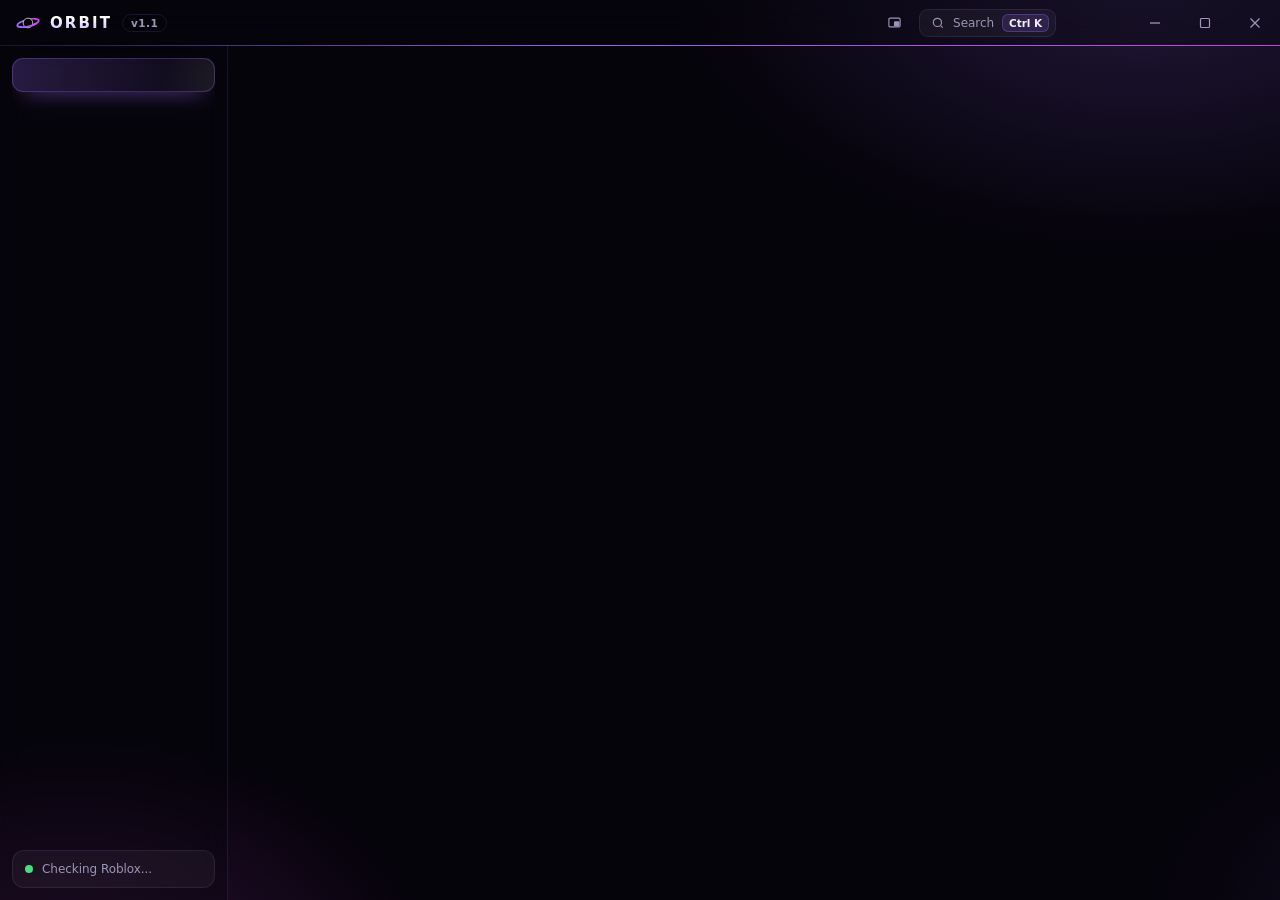
==== commit d319490f: "Orbit v2.18.0: crews, profile look, reports, bans, feedback, beta channel, crew chat, crew wars, cre" ====
--- a/ui/index.html
+++ b/ui/index.html
@@ -945,6 +945,104 @@
 body.idle #glow { opacity: 0; }
 [data-mode="light"] #glow { background: radial-gradient(circle, rgba(var(--accent-rgb),.12), transparent 62%); }
 @media (prefers-reduced-motion: reduce) { .card::after, .titlebar::after, .nav-indicator::after, .page.active .page-head h1 { animation: none !important; } }
+.uname-at { font-weight: 800; color: var(--accent); font-size: 18px; margin-right: -4px; text-shadow: 0 0 12px rgba(var(--accent-rgb),.7); }
+.uname-note { margin-top: 8px; font-size: 12.5px; color: var(--muted); min-height: 17px; transition: color .25s; }
+.uname-note.good { color: var(--good); } .uname-note.good::before { content: "✓ "; font-weight: 800; }
+.uname-note.bad { color: var(--bad); }
+.rules-alert { display: flex; flex-direction: column; gap: 6px; padding: 12px 14px; border-radius: 12px; background: rgba(251,113,133,.08); border: 1px solid rgba(251,113,133,.3); margin-bottom: 6px; }
+.rules-row { display: flex; align-items: center; gap: 10px; padding: 6px 0; border-top: 1px solid var(--line); }
+.rules-row .btn { height: 30px; font-size: 12.5px; }
+.rule-tag { font-size: 11px; font-weight: 700; padding: 2px 8px; border-radius: 99px; background: rgba(251,113,133,.14); color: var(--bad); }
+.rule-tag.reserved { background: rgba(251,191,36,.14); color: var(--warn); }
+.good-t { color: var(--good); font-weight: 650; } .bad-t { color: var(--bad); font-weight: 650; }
+.word-chips { display: flex; flex-wrap: wrap; gap: 6px; }
+.word-chip { display: inline-flex; align-items: center; gap: 4px; height: 26px; padding: 0 4px 0 10px; border-radius: 99px; font-size: 12px; font-weight: 600; background: var(--panel2); border: 1px solid var(--line); }
+.word-chip i { font-style: normal; } .word-chip small { color: var(--faint); font-size: 10.5px; }
+.word-chip.hide i { filter: blur(4px); transition: filter .2s; } .word-chip.hide:hover i { filter: none; }
+.word-chip.reserved { border-color: rgba(251,191,36,.3); }
+.word-chip button { width: 20px; height: 20px; border-radius: 50%; font-size: 10px; color: var(--faint); } .word-chip button:hover { background: rgba(251,113,133,.15); color: var(--bad); }
+
+/* ===== v2.17 ===== */
+.crew-tag { display: inline-grid; place-items: center; height: 18px; padding: 0 6px; border-radius: 6px; font-size: 10.5px; font-weight: 800; letter-spacing: .06em;
+  color: #fff; background: linear-gradient(135deg, #0ea5e9, #6366f1); box-shadow: 0 0 10px -3px #6366f1; flex: none; }
+.crew-tag.big { display: inline-flex; align-items: center; gap: 1px; height: 26px; padding: 0 9px; font-size: 13px; border-radius: 8px; cursor: pointer; white-space: nowrap; }
+.crew-tag.big::before { content: "["; opacity: .6; } .crew-tag.big::after { content: "]"; opacity: .6; }
+.crew-badge { display: grid; place-items: center; min-width: 74px; height: 74px; padding: 0 10px; border-radius: 20px; font-size: 22px; font-weight: 900; letter-spacing: .06em; color: #fff;
+  background: linear-gradient(135deg, #0ea5e9, #6366f1 55%, var(--accent2)); box-shadow: 0 14px 34px -12px #6366f1, inset 0 1px 0 rgba(255,255,255,.35); }
+.crew-badge.sm { min-width: 48px; height: 26px; border-radius: 8px; font-size: 11.5px; box-shadow: none; }
+.crew-hero { background: radial-gradient(70% 140% at 0% 0%, rgba(99,102,241,.22), transparent 60%), var(--panel); }
+.crew-hero h2 { margin: 0; font-size: 26px; font-weight: 800; letter-spacing: -.03em; }
+.crew-code { display: flex; flex-direction: column; padding: 6px 14px; border-radius: 12px; background: rgba(0,0,0,.25); border: 1px dashed var(--line2); }
+.crew-code small { font-size: 9.5px; font-weight: 800; letter-spacing: .16em; color: var(--faint); } .crew-code b { font-size: 18px; letter-spacing: .25em; font-family: Consolas, monospace; }
+.crew-row { grid-template-columns: 36px 1fr auto auto auto 28px; } .crew-lb { grid-template-columns: 44px auto 1fr auto auto; }
+.crew-row .kick { width: 26px; height: 26px; border-radius: 8px; color: var(--faint); } .crew-row .kick:hover { background: rgba(251,113,133,.15); color: var(--bad); }
+.showcase { display: grid; grid-template-columns: repeat(3, 1fr); gap: 12px; margin-bottom: 14px; }
+.show-item { display: flex; align-items: center; gap: 12px; padding: 14px 16px; border-radius: var(--radius); background: linear-gradient(135deg, rgba(var(--accent-rgb),.16), transparent 70%), var(--panel);
+  border: 1px solid rgba(var(--accent-rgb),.3); box-shadow: 0 0 30px -18px rgba(var(--accent-rgb),1); }
+.show-item .ic { font-size: 26px; filter: drop-shadow(0 0 10px rgba(var(--accent-rgb),.8)); } .show-item b { font-size: 13.5px; }
+.look-label { margin: 14px 0 8px; font-size: 10.5px; font-weight: 750; letter-spacing: .14em; text-transform: uppercase; color: var(--faint); }
+.banner-pick { display: grid; grid-template-columns: repeat(auto-fill, minmax(92px, 1fr)); gap: 8px; }
+.bn-swatch { position: relative; height: 46px; border-radius: 12px; border: 2px solid transparent; overflow: hidden; display: flex; align-items: flex-end; padding: 5px 8px; font-size: 11px; font-weight: 700; color: #fff; text-shadow: 0 1px 4px rgba(0,0,0,.8); transition: transform .25s var(--spring), border-color .2s; }
+.bn-swatch:hover { transform: translateY(-2px); } .bn-swatch.on { border-color: #fff; box-shadow: 0 0 18px -4px rgba(var(--accent-rgb),1); }
+.bn-swatch.none { background: var(--panel2); color: var(--muted); text-shadow: none; border-color: var(--line); } .bn-swatch.none.on { border-color: var(--text); }
+.bn-swatch i { position: absolute; top: 4px; right: 6px; font-style: normal; font-size: 11px; } .bn-swatch.locked { opacity: .65; }
+.bn-nebula { background: radial-gradient(80% 120% at 20% 20%, #7c3aed, transparent 60%), radial-gradient(70% 100% at 90% 90%, #db2777, transparent 60%), #120a24 !important; }
+.bn-aurora { background: linear-gradient(120deg, #064e3b, #10b981 35%, #22d3ee 60%, #6366f1) !important; }
+.bn-sunset { background: linear-gradient(160deg, #f97316, #db2777 55%, #4c1d95) !important; }
+.bn-ocean { background: linear-gradient(160deg, #0ea5e9, #1e3a8a 70%) !important; }
+.bn-void { background: radial-gradient(60% 100% at 50% 50%, #312e81, #000 75%) !important; }
+.bn-crimson { background: linear-gradient(140deg, #7f1d1d, #e11d48 55%, #1c0a0a) !important; }
+.bn-forest { background: linear-gradient(150deg, #14532d, #65a30d 60%, #052e16) !important; }
+.bn-gold { background: linear-gradient(120deg, #78350f, #f59e0b 30%, #fde68a 50%, #f59e0b 70%, #78350f) !important; background-size: 200% 100% !important; animation: flow 6s ease infinite; }
+.bn-galaxy { background: radial-gradient(2px 2px at 20% 30%, #fff, transparent), radial-gradient(1.5px 1.5px at 70% 60%, #fff, transparent), radial-gradient(1px 1px at 40% 80%, #fff, transparent),
+  radial-gradient(80% 120% at 80% 20%, #c026d3, transparent 60%), radial-gradient(70% 100% at 10% 90%, #2563eb, transparent 60%), #050314 !important; }
+.bn-holo { background: linear-gradient(115deg, #a5f3fc, #f0abfc, #fde68a, #a7f3d0, #c4b5fd) !important; background-size: 300% 100% !important; animation: flow 8s ease infinite; }
+.prof-hero[class*="bn-"] .who h2:not(.ns) { -webkit-text-fill-color: #fff; color: #fff; background: none; text-shadow: 0 2px 16px rgba(0,0,0,.6); }
+.prof-hero[class*="bn-"] .who .rb, .prof-hero[class*="bn-"] .bio, .prof-hero[class*="bn-"] .muted { color: rgba(255,255,255,.88) !important; text-shadow: 0 1px 8px rgba(0,0,0,.6); }
+.prof-hero[class*="bn-"]::before { content: ""; position: absolute; inset: 0; border-radius: inherit; background: linear-gradient(90deg, rgba(0,0,0,.45), rgba(0,0,0,.05)); opacity: 1 !important; }
+.ns { background-clip: text !important; -webkit-background-clip: text !important; -webkit-text-fill-color: transparent; color: transparent; background-size: 200% 100% !important; animation: flow 4s linear infinite; }
+.ns-gold { background-image: linear-gradient(90deg, #f59e0b, #fde68a, #f59e0b) !important; filter: drop-shadow(0 0 8px rgba(245,158,11,.5)); }
+.ns-rainbow { background-image: linear-gradient(90deg, #f43f5e, #f59e0b, #84cc16, #22d3ee, #8b5cf6, #f43f5e) !important; }
+.ns-aurora { background-image: linear-gradient(90deg, #22d3ee, #a78bfa, #34d399, #22d3ee) !important; }
+.ns-fire { background-image: linear-gradient(90deg, #ef4444, #f97316, #facc15, #ef4444) !important; filter: drop-shadow(0 0 8px rgba(249,115,22,.5)); }
+.sheet.mini { width: min(480px, calc(100vw - 80px)); padding: 22px; }
+.btn.dangerfill { background: var(--bad); box-shadow: 0 8px 22px -10px var(--bad); }
+.btn.ghost.danger:hover { color: var(--bad); }
+#banGate { position: fixed; inset: 0; z-index: 60; display: grid; place-items: center; background: radial-gradient(60% 60% at 50% 40%, rgba(225,29,72,.18), transparent 70%), rgba(4,2,10,.92); backdrop-filter: blur(14px); animation: fadeIn .3s; }
+.ban-card { width: min(460px, calc(100vw - 60px)); padding: 30px; border-radius: 22px; text-align: center; background: var(--panel-solid); border: 1px solid rgba(251,113,133,.35); box-shadow: 0 40px 100px -30px rgba(0,0,0,.9), 0 0 80px -40px #e11d48; }
+.ban-card h2 { margin: 6px 0 8px; font-size: 22px; } .ban-icon { font-size: 44px; filter: drop-shadow(0 0 18px rgba(225,29,72,.8)); }
+.ban-reason { padding: 10px 12px; border-radius: 12px; background: rgba(251,113,133,.1); color: #fecdd3; }
+.ban-card textarea { margin-top: 10px; text-align: left; }
+.chk { display: inline-flex; align-items: center; gap: 8px; font-size: 12.5px; color: var(--muted); cursor: pointer; } .chk input { accent-color: var(--accent); width: 16px; height: 16px; }
+.rep { padding: 12px 0; border-top: 1px solid var(--line); } .rep:first-child { border-top: 0; }
+.rep-name { cursor: pointer; } .rep-name:hover { color: var(--accent); text-decoration: underline; }
+.rep-note { margin-top: 6px; padding: 8px 12px; border-radius: 10px; background: var(--panel2); font-size: 13px; }
+.rep .btn { height: 30px; font-size: 12.5px; padding: 0 12px; }
+.fb-kind { font-size: 11px; font-weight: 750; padding: 3px 9px; border-radius: 99px; background: var(--panel3); }
+.fb-kind.bug { background: rgba(251,113,133,.14); color: var(--bad); } .fb-kind.idea { background: rgba(251,191,36,.14); color: var(--warn); } .fb-kind.appeal { background: rgba(96,165,250,.15); color: #93c5fd; }
+.log-view { max-height: 50vh; overflow: auto; margin: 0; padding: 12px; border-radius: 12px; background: rgba(0,0,0,.35); border: 1px solid var(--line); font: 11.5px/1.5 Consolas, monospace; white-space: pre-wrap; word-break: break-all; user-select: text; }
+
+/* ===== v2.18 ===== */
+.status-line { display: inline-flex; align-items: center; gap: 7px; margin-top: 8px; padding: 4px 12px 4px 9px; border-radius: 99px; font-size: 13px; font-weight: 600;
+  background: rgba(255,255,255,.07); border: 1px solid rgba(255,255,255,.12); max-width: 100%; }
+.views-pill { display: inline-flex; align-items: center; gap: 2px; margin-top: 12px; padding: 6px 12px; border-radius: 99px; font-size: 12.5px; background: rgba(var(--accent-rgb),.12); border: 1px solid rgba(var(--accent-rgb),.35); }
+.views-pill b { margin: 0 3px; }
+.trophy-row { margin-top: 6px; font-size: 13px; color: #fde68a; } .trophies { color: #fde68a; font-size: 12px; }
+.war-card { background: linear-gradient(100deg, rgba(251,191,36,.12), transparent 60%), var(--panel); border-color: rgba(251,191,36,.3); }
+.war-ico { font-size: 30px; filter: drop-shadow(0 0 12px rgba(251,191,36,.6)); }
+.war-clock { text-align: right; } .war-clock small { display: block; font-size: 9.5px; font-weight: 800; letter-spacing: .16em; color: var(--faint); } .war-clock b { font-size: 22px; color: #fde68a; font-variant-numeric: tabular-nums; }
+.war-last { margin-top: 10px; padding-top: 10px; border-top: 1px solid var(--line); font-size: 13px; display: flex; align-items: center; gap: 4px; }
+.chat-box { height: 300px; overflow-y: auto; margin-top: 12px; padding: 8px 4px; border-radius: 14px; background: rgba(0,0,0,.22); border: 1px solid var(--line); user-select: text; }
+.msg { position: relative; display: flex; gap: 10px; padding: 6px 10px; border-radius: 10px; } .msg:hover { background: rgba(255,255,255,.035); }
+.msg.cont { padding-top: 1px; }
+.msg-av { width: 32px; height: 32px; flex: none; border-radius: 50%; display: grid; place-items: center; font-weight: 800; font-size: 13px; color: #fff; background: var(--grad); }
+.msg-av.ghost { height: 0; background: none; }
+.msg-main { min-width: 0; flex: 1; } .msg-head { font-size: 12.5px; display: flex; align-items: baseline; gap: 8px; } .msg-head b { cursor: pointer; } .msg-head span { color: var(--faint); font-size: 11px; }
+.msg-body { font-size: 13.5px; line-height: 1.45; white-space: pre-wrap; word-wrap: break-word; }
+.msg.mine .msg-av { background: linear-gradient(135deg, #0ea5e9, #6366f1); }
+.msg-acts { position: absolute; right: 8px; top: 4px; display: none; gap: 2px; } .msg:hover .msg-acts { display: flex; }
+.msg-acts button { width: 26px; height: 26px; border-radius: 8px; font-size: 12px; background: var(--panel-solid); border: 1px solid var(--line); } .msg-acts button:hover { border-color: var(--line2); }
+.wrap-canvas { display: block; width: 100%; max-width: 380px; margin: 0 auto; border-radius: 18px; box-shadow: 0 30px 60px -20px rgba(0,0,0,.8), 0 0 50px -20px rgba(var(--accent-rgb),.9); }
 </style>
 </head>
 <body>
@@ -1227,6 +1325,7 @@
       <div class="card rise" style="--i:2" id="probCard"></div>
       <div class="card rise" style="--i:2" id="rbxUpdCard"></div>
       <div class="card rise" style="--i:2" id="storageCard"></div>
+      <div class="card rise" style="--i:2" id="feedbackCard"></div>
       <div class="card rise" style="--i:3">
         <h3>Repair Roblox</h3><p class="sub">Tools for when Roblox acts up. None of these touch your Orbit settings unless it says so.</p>
         <div class="repair-grid">
@@ -1260,6 +1359,10 @@
       <div class="page-head rise" style="--i:0"><h1>Owner panel</h1><p>Only you can see this. Give players premium access with a key.</p></div>
       <div class="card rise" style="--i:1" id="ownerIssue"></div>
       <div class="card rise" style="--i:2" id="ownerLog"></div>
+      <div class="card rise" style="--i:2" id="ownerNames"></div>
+      <div class="card rise" style="--i:2" id="ownerReports"></div>
+      <div class="card rise" style="--i:2" id="ownerBans"></div>
+      <div class="card rise" style="--i:2" id="ownerFeedback"></div>
       <div class="card rise" style="--i:2" id="ownerBulk"></div>
       <div class="card rise" style="--i:2" id="ownerKeys"></div>
       <div class="card rise" style="--i:3" id="ownerNews"></div>
@@ -1707,7 +1810,7 @@
   const pg = $("#page-" + id); pg.scrollTop = 0;
   ({ home: renderHome, flags: renderFlags, mods: renderMods, session: renderSession, discord: renderDiscord,
      appearance: renderAppearance, extensions: applyLocks, discover: () => renderDiscover(), credits: () => {}, premium: () => { renderPremium(); renderPerks(); }, owner: renderOwner, library: renderLibrary, servers: renderServers,
-     social: renderSocial, accounts: renderAccounts, achievements: renderAchievements, screens: () => { renderScreens(); renderClips(); }, boost: renderBoost, health: renderHealth, news: renderNews })[id]?.();
+     social: renderSocial, accounts: renderAccounts, achievements: renderAchievements, screens: () => { renderScreens(); renderClips(); }, boost: renderBoost, health: () => { renderHealth(); renderFeedbackCard(); }, news: renderNews })[id]?.();
   requestAnimationFrame(() => $$(".seg", pg).forEach((s) => s._remeasure && s._remeasure()));
 }
 
@@ -2540,7 +2643,7 @@
 function renderSocial() {
   const tabs = $("#socTabs"), body = $("#socBody");
   tabs.innerHTML = "";
-  tabs.append(segmented([["profile", "Profile"], ["friends", "Friends"], ["leaderboard", "Leaderboard"]], socTab, (v) => { socTab = v; renderSocialTab(); }));
+  tabs.append(segmented([["profile", "Profile"], ["friends", "Friends"], ["crew", "Crew"], ["leaderboard", "Leaderboard"]], socTab, (v) => { socTab = v; renderSocialTab(); }));
   if (!(S.account || {}).enabled) { body.replaceChildren(h("div", { class: "card" }, emptyState("social", "Orbit accounts aren't set up", "Profiles, friends and the leaderboard need Orbit accounts."))); return; }
   renderSocialTab();
 }
@@ -2548,7 +2651,7 @@
 async function renderSocialTab() {
   const body = $("#socBody"), tab = socTab;
   socLoading(body);
-  const fn = { profile: socProfile, friends: socFriends, leaderboard: socBoard }[tab];
+  const fn = { profile: socProfile, friends: socFriends, crew: socCrew, leaderboard: socBoard }[tab];
   const out = await fn();
   if (page !== "social" || socTab !== tab) return;
   body.replaceChildren(...out);
@@ -2561,14 +2664,17 @@
   const rb = p.roblox_name ? h("a", { href: "#", onclick: (e) => { e.preventDefault(); api.open_url(`https://www.roblox.com/users/${p.roblox_id}/profile`); } }, "@" + p.roblox_name + " on Roblox") : (mine ? "Play a game through Orbit to link your Roblox account" : "");
   const since = p.created_at ? "Joined " + new Date(p.created_at).toLocaleDateString(undefined, { month: "short", year: "numeric" }) : "";
   const seen = p.now_playing ? "" : p.online ? " · Online now" : p.last_seen ? " · Seen " + fmtAgo(Date.parse(p.last_seen) / 1000) : "";
-  const hero = h("div", { class: "card prof-hero tilt" },
+  const hero = h("div", { class: "card prof-hero tilt" + (p.banner ? " bn-" + p.banner : "") },
     avatarEl(p.avatar, p.username, 104, { ring: true, status }),
     h("div", { class: "who", style: "min-width:0" },
-      h("div", { class: "row", style: "gap:10px" }, h("h2", {}, p.username), h("span", { class: "lvl", style: "height:22px;font-size:12px" }, "LV " + (p.level || 1)), p.level_title ? h("span", { class: "muted small" }, p.level_title) : null),
+      h("div", { class: "row", style: "gap:10px" }, p.crew ? h("button", { class: "crew-tag big", title: "Open crew", onclick: () => openCrew(p.crew) }, p.crew) : null,
+        h("h2", { class: p.name_style ? "ns ns-" + p.name_style : "" }, p.username), h("span", { class: "lvl", style: "height:22px;font-size:12px" }, "LV " + (p.level || 1)), p.level_title ? h("span", { class: "muted small" }, p.level_title) : null),
       h("div", { class: "rb" }, rb, h("span", {}, (rb && since ? " · " : "") + since + seen)),
+      p.status ? h("div", { class: "status-line" }, h("span", {}, "💬"), p.status) : null,
       (p.badges || []).length ? h("div", { class: "badges" }, (p.badges || []).map((b) => badgeEl(b))) : null,
       p.bio ? h("p", { class: "bio" }, p.bio) : mine ? h("p", { class: "bio muted" }, "Add a bio below so people know what you're about.") : null,
-      p.now_playing ? h("div", { class: "playing-pill" }, h("i"), "Playing " + p.now_playing.name) : null));
+      h("div", { class: "row", style: "gap:8px" }, p.now_playing ? h("div", { class: "playing-pill" }, h("i"), "Playing " + p.now_playing.name) : null,
+        mine && p.visitors_week != null ? h("div", { class: "views-pill", title: `${p.visitors_total || 0} people have viewed your profile in the last 30 days` }, "👀 ", h("b", {}, String(p.visitors_week)), ` profile view${p.visitors_week === 1 ? "" : "s"} this week`) : null)));
   const week = mine && local ? local.week_seconds : p.week_seconds, total = mine && local ? Math.max(local.total_seconds, p.total_seconds || 0) : p.total_seconds;
   const tiles = h("div", { class: "stat-tiles" },
     h("div", { class: "stat-tile" }, h("small", {}, "Total time"), h("b", {}, fmtHrs(total)), h("span", {}, "on Orbit")),
@@ -2582,7 +2688,8 @@
       h("div", { style: "min-width:0" }, h("div", { style: "font-weight:650;white-space:nowrap;overflow:hidden;text-overflow:ellipsis" }, g.name), h("div", { class: "bar" }, h("i", { style: `width:${Math.max(4, 100 * (g.seconds || 0) / max)}%` }))),
       h("div", { class: "muted", style: "font-weight:700;font-variant-numeric:tabular-nums" }, fmtHrs(g.seconds)))))
       : h("p", { class: "sub", style: "margin:6px 0 0" }, mine ? "Play some games through Orbit and your favorites show up here." : "Nothing played yet."));
-  return [hero, tiles, top];
+  const shows = (p.showcase || []).length ? h("div", { class: "showcase" }, (p.showcase || []).map((a) => h("div", { class: "show-item" }, h("span", { class: "ic" }, a.icon || "🏆"), h("b", {}, a.title || a.id)))) : null;
+  return [hero, shows, tiles, top].filter(Boolean);
 }
 async function socProfile() {
   const r = await api.social_me();
@@ -2592,16 +2699,61 @@
   const saveSoc = async (changes, msg) => { cfg.social = Object.assign(cfg.social || {}, changes); const res = await api.social_save(changes); if (res && res.error) toast(res.error, "err"); else if (msg) toast(msg, "ok"); };
   const saveBio = h("button", { class: "btn", onclick: async () => { await saveSoc({ bio: bio.value }, "Bio saved."); renderSocialTab(); } }, "Save bio");
   bio.onkeydown = (e) => { if (e.key === "Enter") saveBio.click(); };
+  const status = h("input", { class: "input", maxlength: 60, placeholder: "Status, like \"grinding BedWars wins\"", style: "flex:1", value: set.status || "" });
+  const saveStatus = h("button", { class: "btn", onclick: async () => { const r = await api.social_save({ status: status.value }); if (r && r.error) return toast(r.error, "err"); cfg.social = Object.assign(cfg.social || {}, { status: status.value.trim() }); toast(status.value.trim() ? "Status set." : "Status cleared.", "ok"); renderSocialTab(); } }, "Set status");
+  status.onkeydown = (e) => { if (e.key === "Enter") saveStatus.click(); };
+  const quick = h("div", { class: "row", style: "gap:6px;margin:6px 0 10px" }, ["🎮 Grinding", "😴 AFK", "🏆 Tryharding", "👋 Looking for a squad", "🚫 Do not disturb"].map((q) =>
+    h("button", { class: "chip", style: "height:28px;font-size:12px;padding:0 11px", onclick: () => { status.value = q; saveStatus.click(); } }, q)));
   const edit = h("div", { class: "card" }, h("h3", {}, "Edit profile"), h("p", { class: "sub" }, "Your playtime, level and favorite games update by themselves while you play."),
+    h("div", { class: "row" }, status, saveStatus), quick,
     h("div", { class: "row", style: "margin-bottom:6px" }, bio, saveBio),
     toggleRow("Public profile", "Other Orbit players can open your profile and see you in their Friends tab.", set.public_profile !== false, (v) => saveSoc({ public_profile: v })),
     toggleRow("Show me on the leaderboard", "Turn this off to keep your playtime off the rankings.", set.on_leaderboard !== false, (v) => saveSoc({ on_leaderboard: v })),
     toggleRow("Show friends what I'm playing", "Friends on Orbit see which game you're in. Streamer mode always hides it.", set.share_activity !== false, (v) => saveSoc({ share_activity: v })));
+  const uname = usernameCard();
+  const lookC = await lookCard(set);
   const q = h("input", { class: "input", placeholder: "Orbit username", maxlength: 20, spellcheck: "false", style: "flex:1" });
   const look = h("button", { class: "btn primary", onclick: () => q.value.trim() && openProfile(q.value.trim()) }, "View profile");
   q.onkeydown = (e) => { if (e.key === "Enter") look.click(); };
   const lookup = h("div", { class: "card" }, h("h3", {}, "Look up a player"), h("p", { class: "sub" }, "See anyone's Orbit profile by their Orbit username."), h("div", { class: "row" }, q, look));
-  return [...profileView(r.profile, { mine: true, local: r.local }), edit, lookup];
+  return [...profileView(r.profile, { mine: true, local: r.local }), lookC, uname, edit, lookup];
+}
+function usernameCard() {
+  const current = (S.account && S.account.user && S.account.user.username) || "";
+  const inp = h("input", { class: "input", maxlength: 20, spellcheck: "false", value: current, placeholder: "New username", style: "flex:1" });
+  const note = h("div", { class: "uname-note" }, "3 to 20 letters, numbers or underscores.");
+  const btn = h("button", { class: "btn primary", disabled: true }, "Change username");
+  let timer = null, seq = 0, okName = null;
+  const setNote = (text, kind = "") => { note.textContent = text; note.className = "uname-note " + kind; };
+  const check = () => {
+    clearTimeout(timer); okName = null; btn.disabled = true;
+    const v = inp.value.trim().replace(/^@/, "");
+    if (!v || v === current) return setNote(v === current ? "This is your username right now." : "3 to 20 letters, numbers or underscores.");
+    if (!/^[A-Za-z0-9_]{3,20}$/.test(v)) return setNote("Usernames are 3 to 20 letters, numbers or underscores.", "bad");
+    setNote("Checking...", "");
+    const mine = ++seq;
+    timer = setTimeout(async () => {
+      const r = await api.username_check(v);
+      if (mine !== seq) return;
+      if (r.error) return setNote(r.error, "bad");
+      if (r.ok) { okName = v; btn.disabled = false; setNote(r.case_only ? `Just changes the capital letters: ${v}` : `${v} is available!`, "good"); }
+      else setNote(r.text || "You can't use that username.", "bad");
+    }, 350);
+  };
+  inp.addEventListener("input", check);
+  inp.onkeydown = (e) => { if (e.key === "Enter" && !btn.disabled) btn.click(); };
+  btn.onclick = async () => {
+    const v = okName; if (!v) return;
+    if (!await modal({ title: `Change your username to ${v}?`, text: `From now on you log in to Orbit as ${v} (same password). Your old name, ${current}, becomes free for anyone else to take.`, ok: "Change it" })) return;
+    btn.disabled = true; setNote("Changing...", "");
+    const r = await api.change_username(v);
+    if (r.error) { setNote(r.error, "bad"); btn.disabled = false; return; }
+    S.account = r.account; renderAccountChip(); sfx?.("ready");
+    toast(`You're ${v} now. Log in with ${v} next time.`, "ok"); renderSocialTab();
+  };
+  return h("div", { class: "card", id: "unameCard" }, h("h3", {}, "Username"),
+    h("p", { class: "sub" }, "Change the name people see on your profile, the leaderboard and Friends. It's also the name you log in with."),
+    h("div", { class: "row" }, h("span", { class: "uname-at" }, "@"), inp, btn), note);
 }
 async function openProfile(username) {
   const wrap = h("div", { class: "sheet-wrap" }), sheet = h("div", { class: "sheet" });
@@ -2616,6 +2768,8 @@
   sheet.replaceChildren(h("button", { class: "x", title: "Close (Esc)", onclick: close }, "✕"));
   if (p.error) { sheet.append(socError(p)); return; }
   sheet.append(...profileView(p, { mine: p.mine }));
+  if (p.found && !p.mine && !p.banned) sheet.append(h("div", { class: "row", style: "justify-content:flex-end;margin-top:-2px" },
+    h("button", { class: "btn ghost danger", onclick: () => reportPlayer(p.username, !!p.crew) }, "⚑ Report")));
   if (S.owner && p.found && !p.private) {
     const have = new Set((p.badges || []).filter((b) => GIVABLE.includes(b)));
     const chips = h("div", { class: "row", style: "gap:8px" }, GIVABLE.map((b) => {
@@ -2642,35 +2796,456 @@
   if (!list.length) return [head];
   const grid = h("div", { class: "friend-grid" }, list.map((f) => {
     const status = f.now_playing ? "play" : f.online ? "on" : "";
-    const line = f.now_playing ? "Playing " + f.now_playing.name : f.online ? "Online on Orbit" : "Seen " + fmtAgo(Date.parse(f.last_seen) / 1000);
+    const line = f.now_playing ? "Playing " + f.now_playing.name : f.status ? "💬 " + f.status : f.online ? "Online on Orbit" : "Seen " + fmtAgo(Date.parse(f.last_seen) / 1000);
     const join = f.now_playing && f.roblox_id ? h("button", { class: "btn primary", onclick: async (e) => { e.stopPropagation(); const res = await api.social_join(f.roblox_id); if (res && res.error) toast(res.error, "err"); else toast(`Joining ${f.username}...`, "ok"); } }, "Join") : null;
     return h("div", { class: "card friend tilt", onclick: () => openProfile(f.username) }, avatarEl(f.avatar, f.username, 46, { status }),
-      h("div", { style: "flex:1;min-width:0" }, h("div", { class: "nm" }, f.username, h("span", { class: "lvl" }, f.level || 1), (f.badges || []).slice(0, 2).map((b) => badgeEl(b, true))),
+      h("div", { style: "flex:1;min-width:0" }, h("div", { class: "nm" }, f.crew ? h("span", { class: "crew-tag" }, f.crew) : null, h("span", { class: f.name_style ? "ns ns-" + f.name_style : "" }, f.username), h("span", { class: "lvl" }, f.level || 1), (f.badges || []).slice(0, 2).map((b) => badgeEl(b, true))),
         h("div", { class: "ln" + (f.now_playing ? " play" : "") }, line)), join);
   }));
   return [head, grid];
 }
-let lbPeriod = "week";
+let lbPeriod = "week", lbKind = "players";
 async function socBoard() {
+  if (lbKind === "crews") return crewBoard();
   const r = await api.social_leaderboard(lbPeriod);
   if (r.error) return [socError(r, renderSocialTab)];
-  const seg = segmented([["week", "This week"], ["all", "All time"]], lbPeriod, (v) => { lbPeriod = v; renderSocialTab(); });
+  const seg = h("div", { class: "row", style: "gap:8px" }, lbKindSeg(), segmented([["week", "This week"], ["all", "All time"]], lbPeriod, (v) => { lbPeriod = v; renderSocialTab(); }));
   const head = h("div", { class: "card" }, h("div", { class: "row" }, h("div", { style: "flex:1" }, h("h3", { style: "margin:0" }, "Leaderboard"),
     h("p", { class: "sub", style: "margin:4px 0 0" }, `Most time played through Orbit${lbPeriod === "week" ? " since Monday" : ""}. ${r.players || 0} players ranked.`)), seg));
-  requestAnimationFrame(() => seg._remeasure && seg._remeasure());
+  requestAnimationFrame(() => seg.querySelectorAll(".seg").forEach((x) => x._remeasure && x._remeasure()));
   const rows = r.rows || [];
   if (!rows.length) return [head, h("div", { class: "card" }, emptyState("achievements", "Nobody's on the board yet", "Play a game through Orbit and claim first place."))];
   const pod = (x, n) => x ? h("div", { class: `card pod p${n} tilt`, onclick: () => openProfile(x.username) }, h("span", { class: "medal" }, n), avatarEl(x.avatar, x.username, n === 1 ? 84 : 68),
-    h("div", { class: "nm" }, x.username), h("div", { class: "row", style: "justify-content:center;gap:4px;margin-top:4px" }, h("span", { class: "lvl" }, "LV " + (x.level || 1)), (x.badges || []).slice(0, 2).map((b) => badgeEl(b, true))),
+    h("div", { class: "nm" }, x.crew ? h("span", { class: "crew-tag" }, x.crew) : null, h("span", { class: x.name_style ? "ns ns-" + x.name_style : "" }, x.username)), h("div", { class: "row", style: "justify-content:center;gap:4px;margin-top:4px" }, h("span", { class: "lvl" }, "LV " + (x.level || 1)), (x.badges || []).slice(0, 2).map((b) => badgeEl(b, true))),
     h("div", { class: "tm" }, fmtHrs(x.seconds))) : h("div");
   const podium = h("div", { class: "podium" }, pod(rows[1], 2), pod(rows[0], 1), pod(rows[2], 3));
   const row = (x) => h("div", { class: "lb-row" + (x.me ? " me" : ""), onclick: () => openProfile(x.username) }, h("div", { class: "rk" }, "#" + x.rank), avatarEl(x.avatar, x.username, 32),
-    h("div", { style: "min-width:0;display:flex;align-items:center;gap:6px;font-weight:650" }, x.username, (x.badges || []).slice(0, 3).map((b) => badgeEl(b, true))), h("span", { class: "lvl" }, x.level || 1), h("div", { class: "tm" }, fmtHrs(x.seconds)));
+    h("div", { style: "min-width:0;display:flex;align-items:center;gap:6px;font-weight:650" }, x.crew ? h("span", { class: "crew-tag" }, x.crew) : null, h("span", { class: x.name_style ? "ns ns-" + x.name_style : "" }, x.username), (x.badges || []).slice(0, 3).map((b) => badgeEl(b, true))), h("span", { class: "lvl" }, x.level || 1), h("div", { class: "tm" }, fmtHrs(x.seconds)));
   const rest = rows.slice(3);
   const listCard = h("div", { class: "card", style: "padding:10px" }, rest.length ? rest.map(row) : h("p", { class: "sub", style: "margin:8px" }, "Only the top 3 so far."));
   const out = [head, podium, listCard];
   if (r.me && !rows.some((x) => x.me)) out.push(h("div", { class: "card lb-pin", style: "padding:8px" }, row(r.me)));
   return out;
+}
+
+// ===== v2.17: look (banner, name effect, showcase) =====
+const BANNERS = [["", "None"], ["nebula", "Nebula"], ["aurora", "Aurora"], ["sunset", "Sunset"], ["ocean", "Ocean"], ["void", "Void"], ["crimson", "Crimson"], ["forest", "Forest"],
+                 ["gold", "Gold", 1], ["galaxy", "Galaxy", 1], ["holo", "Holo", 1]];
+const NAME_STYLES = [["", "Normal"], ["gold", "Gold", 1], ["rainbow", "Rainbow", 1], ["aurora", "Aurora", 1], ["fire", "Fire", 1]];
+async function lookCard(set) {
+  const prem = hasPrem() || (S.account && S.account.user && S.account.user.owner);
+  const me = (S.account && S.account.user && S.account.user.username) || "You";
+  const saveLook = async (changes, msg) => { cfg.social = Object.assign(cfg.social || {}, changes); const r = await api.social_save(changes); if (r && r.error) toast(r.error, "err"); else { if (msg) toast(msg, "ok"); } };
+  const banners = h("div", { class: "banner-pick" }, BANNERS.map(([id, label, pr]) => {
+    const locked = pr && !prem;
+    const b = h("button", { class: "bn-swatch" + (id ? " bn-" + id : " none") + ((set.banner || "") === id ? " on" : "") + (locked ? " locked" : ""), title: label + (locked ? " (Premium)" : "") },
+      h("span", {}, label), locked ? h("i", {}, "🔒") : null);
+    b.onclick = async () => { if (locked) return toast("That banner is a Premium perk.", "err"); $$(".bn-swatch", banners).forEach((x) => x.classList.remove("on")); b.classList.add("on"); await saveLook({ banner: id }, "Banner saved."); renderSocialTab(); };
+    return b;
+  }));
+  const styles = h("div", { class: "row", style: "gap:8px" }, NAME_STYLES.map(([id, label, pr]) => {
+    const locked = pr && !prem;
+    const c = h("button", { class: "chip" + ((set.name_style || "") === id ? " on" : "") }, h("span", { class: id ? "ns ns-" + id : "" }, label), locked ? " 🔒" : "");
+    c.onclick = async () => { if (locked) return toast("Name effects are a Premium perk.", "err"); await saveLook({ name_style: id }, id ? `Your name is ${label.toLowerCase()} now.` : "Name effect off."); renderSocialTab(); };
+    return c;
+  }));
+  const unlocked = await api.achievements_unlocked();
+  let picked = (set.showcase || []).filter((id) => (unlocked || []).some((a) => a.id === id));
+  const showRow = h("div", { class: "row", style: "gap:8px" });
+  const drawShow = () => {
+    showRow.replaceChildren(...((unlocked || []).length ? unlocked.map((a) => {
+      const on = picked.includes(a.id);
+      const c = h("button", { class: "chip" + (on ? " on" : "") }, `${a.icon} ${a.title}`);
+      c.onclick = async () => {
+        if (on) picked = picked.filter((x) => x !== a.id); else if (picked.length >= 3) return toast("You can show 3 achievements. Remove one first.", "err"); else picked = [...picked, a.id];
+        drawShow(); await saveLook({ showcase: picked });
+      };
+      return c;
+    }) : [h("span", { class: "muted small" }, "Unlock achievements by playing and they'll show up here.")]));
+  };
+  drawShow();
+  return h("div", { class: "card" }, h("h3", {}, "Look"), h("p", { class: "sub" }, `Make ${me}'s profile yours. Premium unlocks extra banners and name effects.`),
+    h("div", { class: "look-label" }, "Banner"), banners,
+    h("div", { class: "look-label" }, "Name effect"), styles,
+    h("div", { class: "look-label" }, `Showcase (pick up to 3 achievements)`), showRow);
+}
+
+// ===== v2.17: reports =====
+function miniSheet(title, sub, bodyEls, okLabel, onOk, danger = false) {
+  const wrap = h("div", { class: "sheet-wrap" }), sheet = h("div", { class: "sheet mini" });
+  const close = () => { wrap.remove(); document.removeEventListener("keydown", esc); };
+  const esc = (e) => { if (e.key === "Escape") close(); };
+  document.addEventListener("keydown", esc);
+  wrap.addEventListener("click", (e) => { if (e.target === wrap) close(); });
+  const ok = h("button", { class: "btn primary" + (danger ? " dangerfill" : "") }, okLabel);
+  ok.onclick = async () => { ok.disabled = true; const keep = await onOk(); ok.disabled = false; if (keep !== true) close(); };
+  sheet.append(h("h3", { style: "margin:0 0 6px" }, title), sub ? h("p", { class: "sub" }, sub) : null, ...bodyEls,
+    h("div", { class: "row", style: "justify-content:flex-end;margin-top:14px" }, okLabel === "Close" ? null : h("button", { class: "btn ghost", onclick: close }, "Cancel"), ok));
+  wrap.append(sheet); document.body.append(wrap);
+  requestAnimationFrame(() => sheet.querySelectorAll(".seg").forEach((x) => x._remeasure && x._remeasure()));
+  return close;
+}
+function reportPlayer(username, hasCrew) {
+  let reason = "name";
+  const opts = [["name", "Username"], ["bio", "Bio"], ["status", "Status"], ...(hasCrew ? [["crew", "Crew"]] : []), ["cheating", "Cheating"], ["other", "Other"]];
+  const note = h("textarea", { class: "input", rows: 3, maxlength: 300, placeholder: "What's wrong? (optional)", style: "width:100%;height:auto;padding:10px 12px;margin-top:12px;resize:none" });
+  miniSheet(`Report ${username}`, "The Orbit owner reviews every report. False reports can get your account banned.",
+    [segmented(opts, reason, (v) => { reason = v; }), note], "Send report", async () => {
+      const r = await api.social_report(username, reason, note.value);
+      if (r.error) { toast(r.error, "err"); return true; }
+      toast(r.already ? "You already reported that. The owner will look at it." : "Thanks, your report was sent.", "ok");
+    });
+}
+
+// ===== v2.17: ban screen =====
+function showBanned(ban) {
+  let g = $("#banGate");
+  if (!g) { g = h("div", { id: "banGate" }); document.body.append(g); }
+  const until = ban.forever || !ban.until ? "This ban doesn't end." : `Ends ${new Date(ban.until * 1000).toLocaleString(undefined, { month: "short", day: "numeric", hour: "numeric", minute: "2-digit" })}.`;
+  const appeal = h("textarea", { class: "input", rows: 3, maxlength: 1000, placeholder: "Think this is a mistake? Tell the owner why.", style: "width:100%;height:auto;padding:10px 12px;resize:none" });
+  const send = h("button", { class: "btn", onclick: async () => {
+    if (appeal.value.trim().length < 3) return toast("Write a little more first.", "err");
+    send.disabled = true; const r = await api.send_feedback("appeal", appeal.value, false); send.disabled = false;
+    if (r.error) return toast(r.error, "err"); appeal.value = ""; toast("Your appeal was sent to the owner.", "ok");
+  } }, "Send appeal");
+  const out = h("button", { class: "btn ghost", onclick: async () => { const r = await api.account_logout(); S.account = r.account; g.remove(); renderAccountChip(); showGate("login"); } }, "Log out");
+  g.replaceChildren(h("div", { class: "ban-card" }, h("div", { class: "ban-icon" }, "⛔"), h("h2", {}, "Your Orbit account is banned"),
+    ban.reason ? h("p", { class: "ban-reason" }, "Reason: " + ban.reason) : null, h("p", { class: "muted" }, until),
+    appeal, h("div", { class: "row", style: "justify-content:space-between;margin-top:12px" }, out, send)));
+}
+
+// ===== v2.17: feedback =====
+function renderFeedbackCard() {
+  const box = $("#feedbackCard"); if (!box || box.dataset.ready) return;
+  box.dataset.ready = "1";
+  let kind = "bug";
+  const msg = h("textarea", { class: "input", rows: 4, maxlength: 2000, placeholder: "What happened? What did you expect? Or tell us your idea.", style: "width:100%;height:auto;padding:10px 12px;resize:vertical" });
+  const attach = h("input", { type: "checkbox", checked: true });
+  const send = h("button", { class: "btn primary" }, "Send");
+  send.onclick = async () => {
+    if (msg.value.trim().length < 3) return toast("Write a little more so the owner knows what happened.", "err");
+    send.disabled = true; send.textContent = "Sending...";
+    const r = await api.send_feedback(kind, msg.value, attach.checked);
+    send.disabled = false; send.textContent = "Send";
+    if (r.error) return toast(r.error, "err");
+    msg.value = ""; sfx?.("ready"); toast("Thanks! The owner got your feedback.", "ok");
+  };
+  box.append(h("h3", {}, "Send feedback"), h("p", { class: "sub" }, "Found a bug or have an idea? It goes straight to the Orbit owner."),
+    h("div", { style: "margin-bottom:10px" }, segmented([["bug", "🐞 Bug"], ["idea", "💡 Idea"], ["other", "💬 Other"]], kind, (v) => { kind = v; attach.checked = v === "bug"; })),
+    msg, h("div", { class: "row", style: "margin-top:10px" }, h("label", { class: "chk" }, attach, h("span", {}, "Attach my launcher log (your Windows name is removed)")), h("span", { class: "spacer" }), send));
+  requestAnimationFrame(() => box.querySelectorAll(".seg").forEach((x) => x._remeasure && x._remeasure()));
+}
+
+// ===== v2.17: crews =====
+async function socCrew() {
+  const r = await api.crew("crew_info");
+  if (r.error) return [socError(r, renderSocialTab)];
+  if (!r.found) {
+    const name = h("input", { class: "input", placeholder: "Crew name (like Crown Kings)", maxlength: 24, style: "flex:2" });
+    const tag = h("input", { class: "input", placeholder: "TAG", maxlength: 5, style: "flex:1;text-transform:uppercase" });
+    const make = h("button", { class: "btn primary", onclick: async () => {
+      const x = await api.crew("crew_create", { p_name: name.value, p_tag: tag.value }); if (x.error) return toast(x.error, "err");
+      sfx?.("ready"); toast(`[${x.tag}] is ready! Share your join code with friends.`, "ok"); renderSocialTab();
+    } }, "Create crew");
+    const code = h("input", { class: "input", placeholder: "Join code", maxlength: 6, style: "flex:1;text-transform:uppercase;letter-spacing:.2em;font-weight:700" });
+    const join = h("button", { class: "btn primary", onclick: async () => {
+      const x = await api.crew("crew_join", { p_code: code.value }); if (x.error) return toast(x.error, "err");
+      sfx?.("ready"); toast(`Welcome to [${x.tag}] ${x.name}!`, "ok"); renderSocialTab();
+    } }, "Join");
+    return [h("div", { class: "card crew-empty" }, emptyState("social", "You're not in a crew yet", "Start one with your friends, or join one with a code.")),
+      h("div", { class: "grid2" },
+        h("div", { class: "card" }, h("h3", {}, "Start a crew"), h("p", { class: "sub" }, "Pick a name and a 2 to 5 letter tag. Your tag shows next to everyone's name."), h("div", { class: "row" }, name, tag), h("div", { class: "row", style: "margin-top:10px;justify-content:flex-end" }, make)),
+        h("div", { class: "card" }, h("h3", {}, "Join a crew"), h("p", { class: "sub" }, "Ask the crew leader for the 6 letter join code."), h("div", { class: "row" }, code, join)))];
+  }
+  return crewView(r, true);
+}
+function crewView(c, inTab) {
+  const leaderTools = c.is_leader ? h("div", { class: "row", style: "margin-top:14px;gap:8px" },
+    h("div", { class: "crew-code" }, h("small", {}, "JOIN CODE"), h("b", {}, c.code || "------")),
+    h("button", { class: "btn", onclick: async () => { await api.copy_text(c.code); toast("Join code copied.", "ok"); } }, "Copy code"),
+    h("button", { class: "btn", onclick: async () => { const x = await api.crew("crew_new_code"); if (x.error) return toast(x.error, "err"); toast("New code made. The old one stops working.", "ok"); renderSocialTab(); } }, "New code"),
+    h("span", { class: "spacer" }),
+    h("button", { class: "btn danger", onclick: async () => { if (!await modal({ title: `Disband [${c.tag}]?`, text: "The crew is deleted for everyone. This can't be undone.", ok: "Disband", danger: true })) return; const x = await api.crew("crew_disband"); if (x.error) return toast(x.error, "err"); toast("Crew disbanded.", "ok"); renderSocialTab(); } }, "Disband")) : null;
+  const leave = c.mine && inTab ? h("button", { class: "btn ghost danger", onclick: async () => {
+    if (!await modal({ title: `Leave [${c.tag}]?`, text: c.is_leader ? "Someone else in the crew becomes the leader. If you're the last one, the crew is deleted." : "You can join again later with a code.", ok: "Leave", danger: true })) return;
+    const x = await api.crew("crew_leave"); if (x.error) return toast(x.error, "err"); toast(x.disbanded ? "You left and the crew was deleted." : "You left the crew.", "ok"); renderSocialTab();
+  } }, "Leave crew") : null;
+  const head = h("div", { class: "card crew-hero" }, h("div", { class: "row", style: "gap:16px;align-items:center" },
+    h("div", { class: "crew-badge" }, c.tag),
+    h("div", { style: "flex:1;min-width:0" }, h("h2", {}, c.name), h("div", { class: "muted" }, `Led by ${c.leader || "nobody"} · ${c.member_count} member${c.member_count === 1 ? "" : "s"} · started ${new Date(c.created_at).toLocaleDateString(undefined, { month: "short", year: "numeric" })}`),
+      c.trophies ? h("div", { class: "trophy-row", title: (c.wins || []).map((w) => "Week of " + w.week).join("\n") }, "🏆".repeat(Math.min(c.trophies, 5)), h("b", {}, ` ${c.trophies} crew war win${c.trophies === 1 ? "" : "s"}`)) : null),
+    h("button", { class: "btn primary", onclick: () => openCrewWrapped(inTab ? null : c.tag) }, "✨ Crew Wrapped"), leave), leaderTools);
+  const tiles = h("div", { class: "stat-tiles" },
+    h("div", { class: "stat-tile" }, h("small", {}, "Crew time"), h("b", {}, fmtHrs(c.total_seconds)), h("span", {}, "all members")),
+    h("div", { class: "stat-tile" }, h("small", {}, "This week"), h("b", {}, fmtHrs(c.week_seconds)), h("span", {}, "since Monday")),
+    h("div", { class: "stat-tile" }, h("small", {}, "Members"), h("b", {}, String(c.member_count)), h("span", {}, "of 50")),
+    h("div", { class: "stat-tile" }, h("small", {}, "Crew rank"), h("b", {}, "#" + (c.rank || "—")), h("span", {}, "all crews")));
+  const list = h("div", { class: "card", style: "padding:10px" }, (c.members || []).map((m) => h("div", { class: "lb-row crew-row", onclick: () => openProfile(m.username) },
+    avatarEl(m.avatar, m.username, 32, { status: m.online ? "on" : "" }),
+    h("div", { style: "min-width:0;display:flex;align-items:center;gap:6px;font-weight:650" }, m.leader ? h("span", { title: "Leader" }, "👑") : null, h("span", { class: m.name_style ? "ns ns-" + m.name_style : "" }, m.username), (m.badges || []).slice(0, 2).map((b) => badgeEl(b, true)),
+      m.status ? h("span", { class: "muted small", style: "font-weight:500;overflow:hidden;text-overflow:ellipsis;white-space:nowrap" }, "· " + m.status) : null),
+    h("span", { class: "muted small" }, fmtHrs(m.week_seconds) + " this week"), h("span", { class: "lvl" }, m.level || 1), h("div", { class: "tm" }, fmtHrs(m.seconds)),
+    c.is_leader && !m.leader && inTab ? h("button", { class: "kick", title: "Kick", onclick: async (e) => { e.stopPropagation(); if (!await modal({ title: `Kick ${m.username}?`, ok: "Kick", danger: true })) return; const x = await api.crew("crew_kick", { p_username: m.username }); if (x.error) return toast(x.error, "err"); renderSocialTab(); } }, "✕") : h("span"))));
+  const chat = c.mine && inTab ? crewChat(c) : null;
+  return [head, tiles, chat, list].filter(Boolean);
+}
+async function openCrew(tag) {
+  const wrap = h("div", { class: "sheet-wrap" }), sheet = h("div", { class: "sheet" });
+  const close = () => { wrap.remove(); document.removeEventListener("keydown", esc); };
+  const esc = (e) => { if (e.key === "Escape") close(); };
+  document.addEventListener("keydown", esc);
+  wrap.addEventListener("click", (e) => { if (e.target === wrap) close(); });
+  sheet.append(h("button", { class: "x", onclick: close }, "✕"), h("div", { class: "skel", style: "height:140px" }));
+  wrap.append(sheet); document.body.append(wrap);
+  const c = await api.crew("crew_info", { p_tag: tag });
+  if (!wrap.isConnected) return;
+  sheet.replaceChildren(h("button", { class: "x", onclick: close }, "✕"));
+  if (c.error || !c.found) { sheet.append(h("div", { class: "card" }, emptyState("social", "That crew doesn't exist anymore", ""))); return; }
+  sheet.append(...crewView(c, false));
+  if (S.owner) sheet.append(h("div", { class: "row", style: "justify-content:flex-end" }, h("button", { class: "btn danger", onclick: async () => {
+    if (!await modal({ title: `Delete [${c.tag}] ${c.name}?`, text: "Owner action. The crew is deleted for everyone.", ok: "Delete crew", danger: true })) return;
+    const x = await api.owner_rpc("owner_crew_delete", { p_tag: c.tag }); if (x.error) return toast(x.error, "err"); toast("Crew deleted.", "ok"); close();
+  } }, "Owner: delete crew")));
+}
+function lbKindSeg() {
+  const s2 = segmented([["players", "Players"], ["crews", "Crews"]], lbKind, (v) => { lbKind = v; renderSocialTab(); });
+  return s2;
+}
+async function crewBoard() {
+  const r = await api.crew("crew_board", { p_period: lbPeriod });
+  if (r.error) return [socError(r, renderSocialTab)];
+  const seg = h("div", { class: "row", style: "gap:8px" }, lbKindSeg(), segmented([["week", "This week"], ["all", "All time"]], lbPeriod, (v) => { lbPeriod = v; renderSocialTab(); }));
+  requestAnimationFrame(() => seg.querySelectorAll(".seg").forEach((x) => x._remeasure && x._remeasure()));
+  const head = h("div", { class: "card" }, h("div", { class: "row" }, h("div", { style: "flex:1" }, h("h3", { style: "margin:0" }, "Crew leaderboard"),
+    h("p", { class: "sub", style: "margin:4px 0 0" }, `All members' time added up${lbPeriod === "week" ? " since Monday" : ""}. ${r.crews || 0} crews.`)), seg));
+  const rows = r.rows || [];
+  const war = warBanner(r);
+  if (!rows.length) return [head, war, h("div", { class: "card" }, emptyState("social", "No crews on the board yet", "Start one on the Crew tab."))];
+  return [head, war, h("div", { class: "card", style: "padding:10px" }, rows.map((x) => h("div", { class: "lb-row crew-lb" + (x.mine ? " me" : ""), onclick: () => openCrew(x.tag) },
+    h("div", { class: "rk" }, x.rank <= 3 ? ["🥇", "🥈", "🥉"][x.rank - 1] : "#" + x.rank), h("span", { class: "crew-badge sm" }, x.tag),
+    h("div", { style: "font-weight:700;min-width:0;overflow:hidden;text-overflow:ellipsis;white-space:nowrap" }, x.name, x.trophies ? h("span", { class: "trophies", title: `${x.trophies} crew war win${x.trophies === 1 ? "" : "s"}` }, ` 🏆${x.trophies > 1 ? "×" + x.trophies : ""}`) : null), h("span", { class: "muted small" }, `${x.members} member${x.members === 1 ? "" : "s"}`), h("div", { class: "tm" }, fmtHrs(x.seconds)))))];
+}
+
+// ===== v2.18: crew wars, crew chat, crew Wrapped =====
+function warBanner(r) {
+  const ends = r.war_ends ? Date.parse(r.war_ends) : 0;
+  const left = Math.max(0, ends - Date.now()), d = Math.floor(left / 86400000), hh = Math.floor(left % 86400000 / 3600000), mm = Math.floor(left % 3600000 / 60000);
+  const lw = r.last_winner;
+  return h("div", { class: "card war-card" }, h("div", { class: "row", style: "gap:14px" }, h("div", { class: "war-ico" }, "⚔️"),
+    h("div", { style: "flex:1" }, h("b", {}, "Weekly crew war"), h("div", { class: "muted small" }, "The crew with the most hours this week (Monday to Sunday) wins a 🏆 for its crew page.")),
+    h("div", { class: "war-clock" }, h("small", {}, "ENDS IN"), h("b", {}, d ? `${d}d ${hh}h` : `${hh}h ${mm}m`))),
+    lw && lw.tag ? h("div", { class: "war-last" }, "Last week's winner: ", h("span", { class: "crew-tag" }, lw.tag), h("b", {}, " " + lw.name), h("span", { class: "muted" }, ` · ${fmtHrs(lw.seconds)}`)) : null);
+}
+let chatTimer = null;
+function crewChat(c) {
+  clearInterval(chatTimer);
+  let sig = null, lastTop = 0;
+  const box = h("div", { class: "chat-box" }, h("div", { class: "muted small", style: "text-align:center;padding:30px" }, "Loading chat..."));
+  const inp = h("input", { class: "input", maxlength: 300, placeholder: `Message [${c.tag}]`, style: "flex:1" });
+  const send = h("button", { class: "btn primary" }, "Send");
+  const card = h("div", { class: "card chat-card" }, h("div", { class: "row" }, h("h3", { style: "margin:0" }, "Crew chat"), h("span", { class: "spacer" }), h("span", { class: "muted small" }, "Only your crew can see this. Be nice, bad words are blocked.")),
+    box, h("div", { class: "row", style: "margin-top:10px" }, inp, send));
+  const time = (iso) => new Date(iso).toLocaleTimeString(undefined, { hour: "numeric", minute: "2-digit" });
+  const draw = (r) => {
+    const atBottom = box.scrollHeight - box.scrollTop - box.clientHeight < 60;
+    const list = r.messages || [];
+    if (!list.length) { box.replaceChildren(h("div", { class: "muted small", style: "text-align:center;padding:30px" }, "No messages yet. Say hi! 👋")); return; }
+    box.replaceChildren(...list.map((m, i) => {
+      const same = i > 0 && list[i - 1].username === m.username && Date.parse(m.at) - Date.parse(list[i - 1].at) < 300000;
+      const acts = h("span", { class: "msg-acts" },
+        m.mine || r.is_leader ? h("button", { title: "Delete", onclick: async () => { const x = await api.crew("crew_chat_delete", { p_id: m.id }); if (x.error) return toast(x.error, "err"); poll(true); } }, "🗑") : null,
+        !m.mine ? h("button", { title: "Report", onclick: async () => { if (!await modal({ title: "Report this message?", text: `"${m.body.slice(0, 120)}" from ${m.username}. The Orbit owner will see it.`, ok: "Report" })) return; const x = await api.crew("crew_chat_report", { p_id: m.id }); if (x.error) return toast(x.error, "err"); toast(x.already ? "Already reported." : "Reported. Thanks!", "ok"); } }, "⚑") : null);
+      return h("div", { class: "msg" + (m.mine ? " mine" : "") + (same ? " cont" : "") },
+        same ? h("div", { class: "msg-av ghost" }) : h("div", { class: "msg-av" }, (m.username || "?")[0].toUpperCase()),
+        h("div", { class: "msg-main" }, same ? null : h("div", { class: "msg-head" }, m.leader ? "👑 " : "", h("b", { class: m.name_style ? "ns ns-" + m.name_style : "", onclick: () => openProfile(m.username) }, m.username), h("span", {}, time(m.at))),
+          h("div", { class: "msg-body" }, m.body)), acts);
+    }));
+    if (atBottom || list.length && list[list.length - 1].id !== lastTop && list[list.length - 1].mine || lastTop === 0) box.scrollTop = box.scrollHeight;
+    lastTop = list.length ? list[list.length - 1].id : 0;
+  };
+  const poll = async (force) => {
+    if (!card.isConnected) { clearInterval(chatTimer); return; }
+    if (document.hidden && !force) return;
+    const r = await api.crew("crew_chat_list", { p_sig: force ? null : sig });
+    if (r.error || !r.found) return;
+    if (r.same) return;
+    sig = r.sig; draw(r);
+  };
+  const doSend = async () => {
+    const v = inp.value.trim(); if (!v) return;
+    send.disabled = true; const r = await api.crew("crew_chat_send", { p_body: v }); send.disabled = false;
+    if (r.error) return toast(r.error, "err");
+    inp.value = ""; await poll(true); inp.focus();
+  };
+  send.onclick = doSend; inp.onkeydown = (e) => { if (e.key === "Enter") doSend(); };
+  setTimeout(() => poll(true), 50);
+  chatTimer = setInterval(poll, 4000);
+  return card;
+}
+async function openCrewWrapped(tag) {
+  let which = "this";
+  const canvas = h("canvas", { width: 1080, height: 1350, class: "wrap-canvas" });
+  const status = h("div", { class: "muted small", style: "text-align:center;margin-top:8px" });
+  const seg = segmented([["this", "This month"], ["last", "Last month"]], which, (v) => { which = v; load(); });
+  const saveBtn = h("button", { class: "btn primary" }, "Save image");
+  const close = miniSheet("✨ Crew Wrapped", "Your crew's month on Orbit. Save it and share it with your crew.", [h("div", { style: "margin-bottom:12px" }, seg), canvas, status, h("div", { class: "row", style: "justify-content:center;margin-top:10px" }, saveBtn)], "Close", () => {});
+  let data = null;
+  saveBtn.onclick = async () => {
+    if (!data) return;
+    const r = await api.save_card_png(canvas.toDataURL("image/png"), `Crew Wrapped [${data.tag}] ${data.month.slice(0, 7)}`);
+    r.error ? toast(r.error, "err") : toast("Saved to Pictures\\Orbit.", "ok");
+  };
+  async function load() {
+    status.textContent = "Adding up your crew's month...";
+    data = await api.crew("crew_wrapped", { p_which: which, p_tag: tag || null });
+    if (data.error || !data.found) { status.textContent = data.error || "Couldn't find your crew."; return; }
+    status.textContent = data.total_seconds ? "" : "Nobody in the crew has played through Orbit this month yet.";
+    drawWrapped(canvas, data);
+  }
+  load();
+}
+function drawWrapped(cv, d) {
+  const x = cv.getContext("2d"), W = cv.width, H = cv.height;
+  const cs = getComputedStyle(document.documentElement), a1 = cs.getPropertyValue("--accent").trim() || "#9d6bff", a2 = cs.getPropertyValue("--accent2").trim() || "#d946ef";
+  const g = x.createLinearGradient(0, 0, W, H); g.addColorStop(0, "#0b0720"); g.addColorStop(.55, "#1a0f3d"); g.addColorStop(1, "#05030c");
+  x.fillStyle = g; x.fillRect(0, 0, W, H);
+  const glow = (cx, cy, r, c) => { const rg = x.createRadialGradient(cx, cy, 0, cx, cy, r); rg.addColorStop(0, c); rg.addColorStop(1, "transparent"); x.fillStyle = rg; x.fillRect(0, 0, W, H); };
+  glow(900, 160, 520, a1 + "88"); glow(120, 1200, 560, a2 + "66"); glow(540, 700, 380, "#6366f155");
+  let seed = d.tag.split("").reduce((s, ch) => s * 31 + ch.charCodeAt(0), 7);
+  const rnd = () => ((seed = (seed * 16807) % 2147483647) / 2147483647);
+  for (let i = 0; i < 140; i++) { x.fillStyle = `rgba(255,255,255,${.15 + rnd() * .6})`; x.beginPath(); x.arc(rnd() * W, rnd() * H, rnd() * 2.2 + .3, 0, 7); x.fill(); }
+  const font = (w, s) => `${w} ${s}px "Segoe UI Variable Display", "Segoe UI", system-ui, sans-serif`;
+  const txt = (t, px, py, f, c = "#fff", al = "left") => { x.font = f; x.fillStyle = c; x.textAlign = al; x.fillText(t, px, py); };
+  const month = new Date(d.month + "T12:00:00").toLocaleDateString(undefined, { month: "long", year: "numeric" });
+  txt("ORBIT  ·  CREW WRAPPED", 80, 120, font(800, 30), "rgba(255,255,255,.75)");
+  txt(month.toUpperCase(), W - 80, 120, font(800, 30), a1, "right");
+  // tag badge
+  x.font = font(900, 72); const tw = x.measureText(d.tag).width + 70;
+  const bg = x.createLinearGradient(80, 170, 80 + tw, 280); bg.addColorStop(0, "#0ea5e9"); bg.addColorStop(.55, "#6366f1"); bg.addColorStop(1, a2);
+  x.fillStyle = bg; x.beginPath(); x.roundRect(80, 170, tw, 116, 30); x.fill();
+  txt(d.tag, 80 + tw / 2, 254, font(900, 72), "#fff", "center");
+  txt(d.name, 80, 370, font(800, 64));
+  txt(`${d.active} of ${d.members} member${d.members === 1 ? "" : "s"} played this month`, 80, 420, font(500, 30), "rgba(255,255,255,.65)");
+  // big number
+  const hrs = d.total_seconds / 3600;
+  const big = hrs >= 100 ? Math.round(hrs).toLocaleString() : hrs >= 1 ? (Math.round(hrs * 10) / 10).toString() : Math.round(d.total_seconds / 60) + "m";
+  txt("HOURS PLAYED TOGETHER", 80, 530, font(800, 28), "rgba(255,255,255,.6)");
+  const ng = x.createLinearGradient(80, 560, 700, 720); ng.addColorStop(0, "#fff"); ng.addColorStop(1, a1);
+  txt(hrs >= 1 ? big : big, 72, 690, font(900, 180), ng);
+  if (d.rank) txt(`#${d.rank} of ${d.crews} crews`, W - 80, 690, font(800, 44), "#fde68a", "right");
+  if (d.war_wins) txt(`🏆 ${d.war_wins} crew war win${d.war_wins === 1 ? "" : "s"}`, W - 80, 610, font(800, 36), "#fde68a", "right");
+  // panels
+  const panel = (py, ph) => { x.fillStyle = "rgba(255,255,255,.06)"; x.strokeStyle = "rgba(255,255,255,.12)"; x.lineWidth = 2; x.beginPath(); x.roundRect(60, py, W - 120, ph, 34); x.fill(); x.stroke(); };
+  panel(760, 300);
+  txt("CREW MVPs", 100, 815, font(800, 26), "rgba(255,255,255,.6)");
+  const medals = ["#fbbf24", "#e2e8f0", "#f59e0b"];
+  (d.top || []).forEach((m, i) => {
+    const py = 870 + i * 64;
+    x.fillStyle = medals[i]; x.beginPath(); x.arc(122, py - 12, 24, 0, 7); x.fill();
+    txt(String(i + 1), 122, py - 2, font(900, 26), "#1a1205", "center");
+    txt(m.username, 168, py, font(i ? 700 : 800, i ? 36 : 42), i ? "#fff" : "#fde68a");
+    txt(fmtHrs(m.seconds), W - 100, py, font(800, 36), "#fff", "right");
+  });
+  if (!(d.top || []).length) txt("Play through Orbit to show up here.", 100, 900, font(500, 32), "rgba(255,255,255,.6)");
+  panel(1085, 180);
+  txt("CREW'S FAVORITE GAME", 100, 1140, font(800, 26), "rgba(255,255,255,.6)");
+  const fav = (d.games || [])[0];
+  if (fav) {
+    let nm = fav.name; x.font = font(800, 46); while (x.measureText(nm).width > 640 && nm.length > 4) nm = nm.slice(0, -2);
+    txt(nm + (nm !== fav.name ? "…" : ""), 100, 1205, font(800, 46));
+    txt(`${fmtHrs(fav.seconds)} · ${fav.players} player${fav.players === 1 ? "" : "s"}`, W - 100, 1205, font(700, 34), a1, "right");
+  } else txt("—", 100, 1205, font(800, 46));
+  txt("orbit launcher", W / 2, 1315, font(700, 24), "rgba(255,255,255,.35)", "center");
+}
+
+// ===== v2.17: owner cards =====
+async function renderOwnerReports() {
+  const box = $("#ownerReports"); if (!box) return;
+  box.innerHTML = "";
+  let status = renderOwnerReports._st || "open";
+  const seg = segmented([["open", "Open"], ["done", "Handled"], ["dismissed", "Dismissed"]], status, (v) => { renderOwnerReports._st = v; renderOwnerReports(); });
+  box.append(h("div", { class: "row", style: "align-items:flex-start" }, h("div", { style: "flex:1" }, h("h3", { style: "margin:0" }, "Reports"),
+    h("p", { class: "sub", style: "margin:4px 0 0" }, "What players reported. Handling one closes every open report about that player.")), seg));
+  requestAnimationFrame(() => seg._remeasure());
+  const body = h("div", { style: "margin-top:10px" }, h("div", { class: "skel", style: "height:60px" })); box.append(body);
+  const r = await api.owner_rpc("owner_reports", { p_status: status });
+  if (r.error) return body.replaceChildren(h("p", { class: "muted small" }, r.error));
+  const list = r.data || [];
+  if (!list.length) return body.replaceChildren(h("p", { class: "muted small" }, status === "open" ? "No open reports. 🎉" : "Nothing here."));
+  const reasonText = { name: "Username", bio: "Bio", crew: "Crew", cheating: "Cheating", chat: "Crew chat", status: "Status", other: "Other" };
+  const act = (fn, args, msg) => async () => { const x = await api.owner_rpc(fn, args); if (x.error) return toast(x.error, "err"); if (msg) toast(msg, "ok"); renderOwnerReports(); };
+  body.replaceChildren(...list.map((x) => h("div", { class: "rep" },
+    h("div", { class: "row", style: "gap:8px" }, h("b", { class: "rep-name", onclick: () => openProfile(x.target) }, x.target), x.crew ? h("span", { class: "crew-tag" }, x.crew) : null,
+      h("span", { class: "rule-tag" }, reasonText[x.reason] || x.reason), x.reports_on_target > 1 && status === "open" ? h("span", { class: "rule-tag reserved" }, `${x.reports_on_target} reports`) : null,
+      x.banned ? h("span", { class: "rule-tag" }, "BANNED") : null, h("span", { class: "spacer" }), h("span", { class: "muted small" }, `by ${x.reporter || "someone"} · ${fmtAgo(Date.parse(x.at) / 1000)}`)),
+    x.note ? h("div", { class: "rep-note" }, "“" + x.note + "”") : null,
+    x.reason === "bio" && x.bio ? h("div", { class: "rep-note muted" }, "Bio: " + x.bio) : null,
+    x.reported_name && x.reported_name !== x.target ? h("div", { class: "muted small" }, `Reported as ${x.reported_name}, renamed since.`) : null,
+    status === "open" ? h("div", { class: "row", style: "gap:6px;margin-top:8px" },
+      x.reason === "name" ? h("button", { class: "btn", onclick: async () => { if (!await modal({ title: `Rename ${x.target}?`, text: "They get a random Player name and log in with it from now on.", ok: "Rename", danger: true })) return; const y = await api.owner_force_rename(x.target); if (y.error) return toast(y.error, "err"); await api.owner_rpc("owner_report_set", { p_id: x.id, p_status: "done" }); toast(`Renamed to ${y.data.username}.`, "ok"); renderOwnerReports(); } }, "Rename") : null,
+      x.reason === "bio" && x.bio ? h("button", { class: "btn", onclick: async () => { await api.owner_rpc("owner_clear_bio", { p_username: x.target }); act("owner_report_set", { p_id: x.id, p_status: "done" }, "Bio cleared.")(); } }, "Clear bio") : null,
+      x.crew && x.reason === "crew" ? h("button", { class: "btn", onclick: () => openCrew(x.crew) }, "View crew") : null,
+      h("button", { class: "btn danger", onclick: () => banDialog(x.target, async () => { await api.owner_rpc("owner_report_set", { p_id: x.id, p_status: "done" }); renderOwnerReports(); }) }, "Ban"),
+      h("span", { class: "spacer" }),
+      h("button", { class: "btn ghost", onclick: act("owner_report_set", { p_id: x.id, p_status: "dismissed" }, "Dismissed.") }, "Dismiss"),
+      h("button", { class: "btn primary", onclick: act("owner_report_set", { p_id: x.id, p_status: "done" }, "Marked handled.") }, "Handled")) : null)));
+}
+function banDialog(username, after) {
+  let days = "7";
+  const reason = h("input", { class: "input", placeholder: "Reason (they'll see this)", maxlength: 200, style: "width:100%;margin-top:12px" });
+  miniSheet(`Ban ${username}`, "They can't use Orbit while banned. They can still send you an appeal.",
+    [segmented([["1", "1 day"], ["7", "7 days"], ["30", "30 days"], ["0", "Forever"]], days, (v) => { days = v; }), reason], "Ban", async () => {
+      const r = await api.owner_rpc("owner_ban", { p_username: username, p_days: +days, p_reason: reason.value });
+      if (r.error) { toast(r.error, "err"); return true; }
+      toast(`${username} is banned${days === "0" ? " forever" : ` for ${days} day${days === "1" ? "" : "s"}`}.`, "ok"); renderOwnerBans(); after && after();
+    }, true);
+}
+async function renderOwnerBans() {
+  const box = $("#ownerBans"); if (!box) return;
+  box.innerHTML = "";
+  const who = h("input", { class: "input", placeholder: "Orbit username", maxlength: 20, spellcheck: "false", style: "flex:1" });
+  box.append(h("h3", {}, "Bans"), h("p", { class: "sub" }, "Banned players see a ban screen instead of Orbit, drop off the leaderboard and Friends, and their profile is hidden. You can ban from a report too."),
+    h("div", { class: "row" }, who, h("button", { class: "btn danger", onclick: () => who.value.trim() && banDialog(who.value.trim()) }, "Ban player")));
+  const body = h("div", { style: "margin-top:10px" }); box.append(body);
+  const r = await api.owner_rpc("owner_bans");
+  if (r.error) return body.append(h("p", { class: "muted small" }, r.error));
+  const list = r.data || [];
+  if (!list.length) return body.append(h("p", { class: "muted small" }, "Nobody is banned."));
+  body.append(...list.map((b) => h("div", { class: "rules-row" }, h("b", { class: "rep-name", onclick: () => openProfile(b.username) }, b.username),
+    h("span", { class: "muted small" }, b.forever ? "forever" : "until " + new Date(b.until).toLocaleDateString(undefined, { month: "short", day: "numeric" })),
+    b.reason ? h("span", { class: "muted small", style: "overflow:hidden;text-overflow:ellipsis;white-space:nowrap;max-width:260px" }, "· " + b.reason) : null, h("span", { class: "spacer" }),
+    h("button", { class: "btn", onclick: async () => { const x = await api.owner_rpc("owner_unban", { p_username: b.username }); if (x.error) return toast(x.error, "err"); toast(`${b.username} is unbanned.`, "ok"); renderOwnerBans(); } }, "Unban"))));
+}
+async function renderOwnerFeedback() {
+  const box = $("#ownerFeedback"); if (!box) return;
+  box.innerHTML = "";
+  const status = renderOwnerFeedback._st || "new";
+  const seg = segmented([["new", "New"], ["seen", "Seen"], ["done", "Done"], ["all", "All"]], status, (v) => { renderOwnerFeedback._st = v; renderOwnerFeedback(); });
+  box.append(h("div", { class: "row", style: "align-items:flex-start" }, h("div", { style: "flex:1" }, h("h3", { style: "margin:0" }, "Feedback"),
+    h("p", { class: "sub", style: "margin:4px 0 0" }, "Bug reports, ideas and ban appeals from players. Bug reports can include their launcher log.")), seg));
+  requestAnimationFrame(() => seg._remeasure());
+  const body = h("div", { style: "margin-top:10px" }); box.append(body);
+  const r = await api.owner_rpc("owner_feedback", { p_status: status });
+  if (r.error) return body.append(h("p", { class: "muted small" }, r.error));
+  const list = r.data || [];
+  if (!list.length) return body.append(h("p", { class: "muted small" }, status === "new" ? "No new feedback." : "Nothing here."));
+  const kinds = { bug: "🐞 Bug", idea: "💡 Idea", other: "💬 Other", appeal: "⚖️ Appeal" };
+  const set = (id, st) => async () => { const x = await api.owner_rpc("owner_feedback_set", { p_id: id, p_status: st }); if (x.error) return toast(x.error, "err"); renderOwnerFeedback(); };
+  body.append(...list.map((f) => h("div", { class: "rep" },
+    h("div", { class: "row", style: "gap:8px" }, h("span", { class: "fb-kind " + f.kind }, kinds[f.kind] || f.kind), h("b", { class: "rep-name", onclick: () => openProfile(f.username) }, f.username || "someone"),
+      h("span", { class: "muted small" }, "v" + (f.version || "?")), h("span", { class: "spacer" }), h("span", { class: "muted small" }, fmtAgo(Date.parse(f.at) / 1000))),
+    h("div", { class: "rep-note", style: "white-space:pre-wrap" }, f.message),
+    h("div", { class: "row", style: "gap:6px;margin-top:8px" },
+      f.has_log ? h("button", { class: "btn", onclick: async () => {
+        const x = await api.owner_rpc("owner_feedback_log", { p_id: f.id }); if (x.error) return toast(x.error, "err");
+        const pre = h("pre", { class: "log-view" }, x.data || "(empty)");
+        miniSheet(`${f.username}'s launcher log`, `Orbit v${f.version || "?"}`, [pre, h("button", { class: "btn", style: "margin-top:8px", onclick: async () => { await api.copy_text(x.data || ""); toast("Log copied.", "ok"); } }, "Copy log")], "Close", () => {});
+        requestAnimationFrame(() => { pre.scrollTop = pre.scrollHeight; });
+      } }, "View log") : null,
+      f.kind === "appeal" ? h("button", { class: "btn", onclick: async () => { const x = await api.owner_rpc("owner_unban", { p_username: f.username }); if (x.error) return toast(x.error, "err"); toast(`${f.username} is unbanned.`, "ok"); set(f.id, "done")(); renderOwnerBans(); } }, "Unban") : null,
+      h("span", { class: "spacer" }),
+      f.status !== "seen" ? h("button", { class: "btn ghost", onclick: set(f.id, "seen") }, "Mark seen") : null,
+      f.status !== "done" ? h("button", { class: "btn primary", onclick: set(f.id, "done") }, "Done") : null))));
 }
 
 // ===== v2.16: Roblox account switcher =====
@@ -4018,7 +4593,7 @@
   iss.append(h("h3", { style: "margin-bottom:4px" }, "Give premium access"), h("p", { class: "sub" }, "Makes a premium key for one Roblox account. It only works for that player, and the time starts now. Only premium features unlock, never anything from this panel."),
     h("div", { class: "row" }, name, dur, make), out);
   requestAnimationFrame(() => dur._remeasure());
-  renderOwnerLog(); renderOwnerKeys(); renderOwnerBulk(); renderOwnerNews();
+  renderOwnerLog(); renderOwnerNames(); renderOwnerReports(); renderOwnerBans(); renderOwnerFeedback(); renderOwnerKeys(); renderOwnerBulk(); renderOwnerNews();
   const safe = $("#ownerSafe"); safe.innerHTML = "";
   safe.append(h("div", { class: "row" }, h("div", { style: "flex:1" }, h("h3", { style: "margin:0" }, "Your owner key"),
     h("p", { class: "sub", style: "margin:4px 0 0" }, "It lives only on this PC and is what makes this panel show up. Keep a backup somewhere safe and never send it to anyone: whoever has it can make premium keys. On a new PC, press Ctrl K and type \"unlock owner\" to load it.")),
@@ -4087,8 +4662,63 @@
   const a = S.account || {};
   if (!a.enabled) return;
   if (!a.logged_in) return showGate("login");
+  if (a.ban) showBanned(a.ban);
   const r = await api.account(true); S.account = r; renderAccountChip();
   if (!r.logged_in) showGate("login", r.expired ? "Your login expired. Log in again." : "");
+  if (r.ban) showBanned(r.ban); else $("#banGate")?.remove();
+}
+async function renderOwnerNames() {
+  const box = $("#ownerNames"); if (!box) return;
+  box.innerHTML = "";
+  box.append(h("h3", {}, "Username rules"), h("p", { class: "sub" }, "Orbit blocks usernames with bad words or that pretend to be staff (owner, admin, mod...), on sign-up and when someone changes their name. Bios get the bad-word check too. Your own account can use staff words."));
+  if (!(S.account || {}).enabled) return box.append(h("p", { class: "muted small" }, "Orbit accounts aren't switched on yet."));
+  const body = h("div", {}, h("div", { class: "skel", style: "height:80px" }));
+  box.append(body);
+  const r = await api.owner_name_rules();
+  if (r.error) { body.replaceChildren(h("p", { class: "muted small" }, r.error.includes("setup") || r.error.includes("wrong") ? "Run the new supabase/setup.sql first." : r.error)); return; }
+  const out = [];
+  if (r.bad_names.length) {
+    out.push(h("div", { class: "rules-alert" }, h("b", {}, `${r.bad_names.length} account${r.bad_names.length === 1 ? "" : "s"} already break${r.bad_names.length === 1 ? "s" : ""} the rules`),
+      h("span", { class: "muted small" }, "Rename gives them a random Player name. They log in with that name from then on (same password)."),
+      r.bad_names.map((b) => h("div", { class: "rules-row" }, h("b", {}, b.username), h("span", { class: "rule-tag " + b.kind }, b.kind === "reserved" ? `looks like staff: ${b.word}` : `bad word: ${b.word}`),
+        h("span", { class: "spacer" }), h("button", { class: "btn danger", onclick: async () => {
+          if (!await modal({ title: `Rename ${b.username}?`, text: "They get a random name like Player4821937 and have to log in with it from now on. Tell them their new name if you can.", ok: "Rename", danger: true })) return;
+          const x = await api.owner_force_rename(b.username); if (x.error) return toast(x.error, "err");
+          toast(`${b.username} is now ${x.data.username}.`, "ok"); renderOwnerNames();
+        } }, "Rename")))));
+  }
+  const test = h("input", { class: "input", placeholder: "Test a username", maxlength: 20, spellcheck: "false", style: "flex:1" });
+  const res = h("span", { class: "small" });
+  let tt = null;
+  test.oninput = () => { clearTimeout(tt); res.textContent = ""; const v = test.value.trim(); if (!v) return;
+    tt = setTimeout(async () => { const x = await api.owner_name_test(v); if (x.error) return; const d = x.data || {};
+      res.className = "small " + (d.word ? "bad-t" : "good-t"); res.textContent = d.word ? `Blocked (${d.kind === "reserved" ? "looks like staff" : "bad word"}: ${d.word})` : "Allowed"; }, 300); };
+  out.push(h("div", { class: "row", style: "margin:12px 0 4px" }, test, res));
+  let kind = "bad", match = "anywhere";
+  const word = h("input", { class: "input", placeholder: "Add a word", maxlength: 24, spellcheck: "false", style: "flex:1;min-width:140px" });
+  const add = h("button", { class: "btn primary", onclick: async () => {
+    const w = word.value.trim(); if (!w) return;
+    const x = await api.owner_word_set(w, kind, match, false); if (x.error) return toast(x.error, "err");
+    toast(`"${x.data.word}" added.`, "ok"); renderOwnerNames();
+  } }, "Add");
+  word.onkeydown = (e) => { if (e.key === "Enter") add.click(); };
+  const kindSeg = segmented([["bad", "Bad word"], ["reserved", "Staff name"]], kind, (v) => { kind = v; });
+  const matchSeg = segmented([["anywhere", "Anywhere"], ["word", "As its own word"], ["whole", "Whole name"]], match, (v) => { match = v; });
+  out.push(h("div", { class: "row", style: "margin-top:10px" }, word, kindSeg, matchSeg, add),
+    h("p", { class: "muted small", style: "margin:6px 0 0" }, "Anywhere blocks it inside any name. As its own word blocks Mod_Jake, TheMod and mod123 but keeps names like Modern. Whole name only blocks the exact name."));
+  const groups = [["bad", "Bad words"], ["reserved", "Staff names"]];
+  const matchLabel = { anywhere: "", word: " · own word", whole: " · whole name" };
+  groups.forEach(([k, label]) => {
+    const list = r.words.filter((w) => w.kind === k);
+    const chips = h("div", { class: "word-chips" }, list.map((w) => {
+      const x = h("button", { title: "Remove", onclick: async () => { const y = await api.owner_word_set(w.word, w.kind, w.match, true); if (y.error) return toast(y.error, "err"); chip.remove(); } }, "✕");
+      const chip = h("span", { class: "word-chip " + k + (k === "bad" ? " hide" : ""), title: k === "bad" ? "Hover to show" : "" }, h("i", {}, w.word), h("small", {}, matchLabel[w.match] || ""), x);
+      return chip;
+    }));
+    out.push(h("div", { class: "row", style: "margin:16px 0 6px" }, h("b", {}, label), h("span", { class: "muted small" }, `${list.length}`)), chips);
+  });
+  body.replaceChildren(...out);
+  requestAnimationFrame(() => [kindSeg, matchSeg].forEach((x) => x._remeasure()));
 }
 async function renderOwnerLog() {
   const box = $("#ownerLog"); if (!box) return;
@@ -4106,7 +4736,7 @@
   const evText = (x) => {
     const k = `the key for ${x.key_for || "someone"}`;
     return { redeemed: `${x.username} redeemed ${k}`, carried_over: `${x.username} kept ${k} from before accounts`, blocked: `${x.username} tried to use ${k}, ${x.detail || "already used"}`,
-      disabled: `You turned off ${x.username}'s key (${x.key_for || "key"})`, enabled: `You turned ${x.username}'s key (${x.key_for || "key"}) back on` }[x.event] || `${x.event}: ${x.username || ""}`;
+      renamed: `${x.username} changed their username (${x.detail || "renamed"})`, force_renamed: `You renamed a player to ${x.username} (${x.detail || "bad name"})`, disabled: `You turned off ${x.username}'s key (${x.key_for || "key"})`, enabled: `You turned ${x.username}'s key (${x.key_for || "key"}) back on` }[x.event] || `${x.event}: ${x.username || ""}`;
   };
   const ts = (iso) => Math.floor(new Date(iso).getTime() / 1000);
   const load = async () => {
@@ -4529,6 +5159,12 @@
   $("#checkUpd").onclick = () => checkUpdates(true);
   const row = $("#autoUpdRow"); row.innerHTML = "";
   row.append(toggleRow("Update automatically", "Download new versions in the background and install them when Orbit restarts.", cfg.updates.auto, (v) => { cfg.updates.auto = v; save(); }));
+  const u = (S.account && S.account.user) || {};
+  if (u.tester || u.owner) {
+    const beta = toggleRow("Get beta updates", "Try new versions before everyone else. Betas can have bugs, so send feedback from the Health page if something breaks. Only Beta Testers see this.",
+      !!cfg.beta_updates, async (v) => { cfg.beta_updates = v; await api.set_beta(v); toast(v ? "Beta updates on. Checking now..." : "Beta updates off. You'll move back to the normal version when the next one comes out.", "ok"); if (v) checkUpdates(true); });
+    beta.id = "betaCard"; row.append(beta);
+  }
 }
 
 
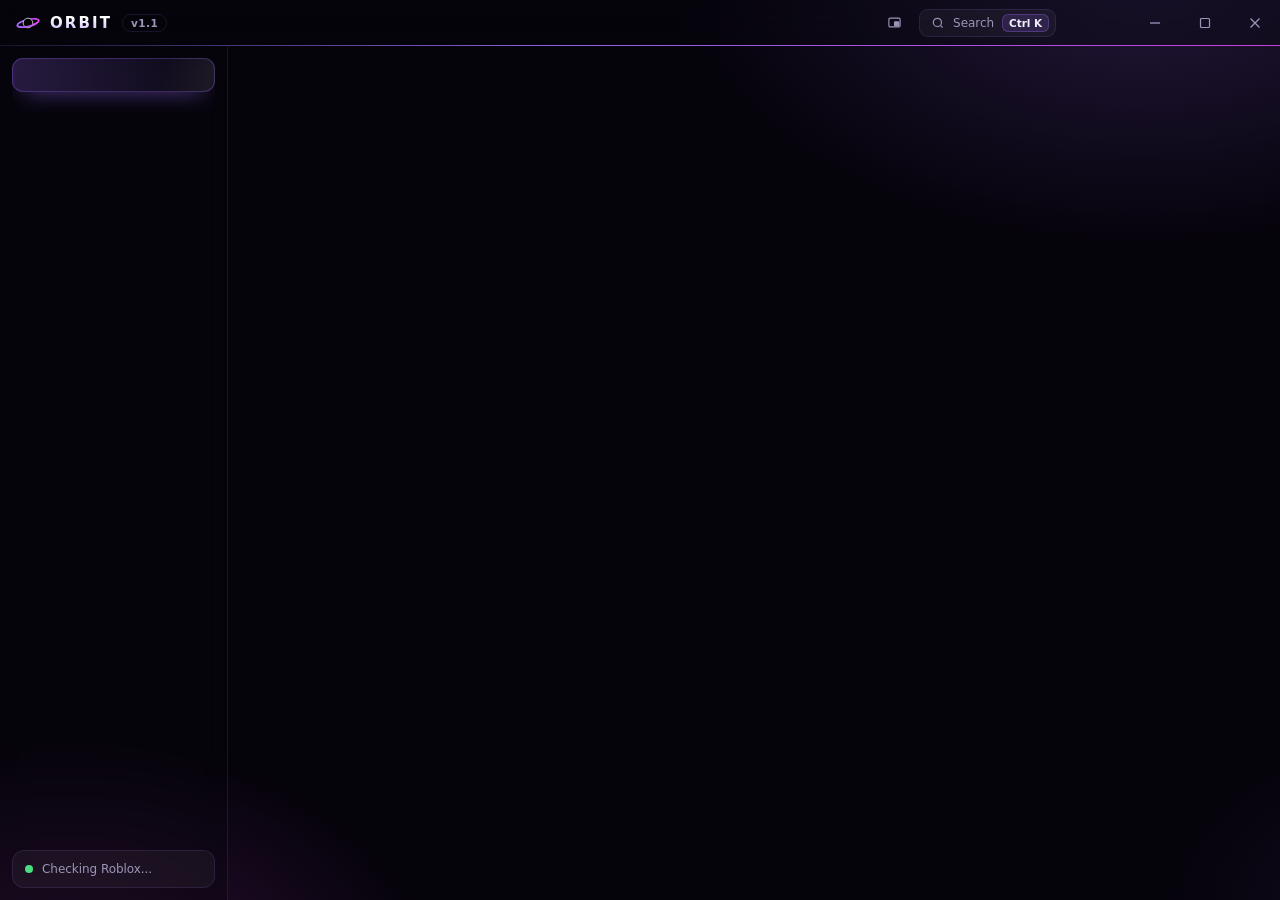
==== commit 4fffe4fe: "Orbit v2.19.0: global chat, chat auto-mod, required updates, owner stats - Global Chat page with lin" ====
--- a/ui/index.html
+++ b/ui/index.html
@@ -1037,12 +1037,38 @@
 .msg.cont { padding-top: 1px; }
 .msg-av { width: 32px; height: 32px; flex: none; border-radius: 50%; display: grid; place-items: center; font-weight: 800; font-size: 13px; color: #fff; background: var(--grad); }
 .msg-av.ghost { height: 0; background: none; }
-.msg-main { min-width: 0; flex: 1; } .msg-head { font-size: 12.5px; display: flex; align-items: baseline; gap: 8px; } .msg-head b { cursor: pointer; } .msg-head span { color: var(--faint); font-size: 11px; }
+.msg-main { min-width: 0; flex: 1; } .msg-head { font-size: 12.5px; display: flex; align-items: baseline; gap: 8px; } .msg-head b { cursor: pointer; } .msg-head .t { color: var(--faint); font-size: 11px; }
 .msg-body { font-size: 13.5px; line-height: 1.45; white-space: pre-wrap; word-wrap: break-word; }
 .msg.mine .msg-av { background: linear-gradient(135deg, #0ea5e9, #6366f1); }
 .msg-acts { position: absolute; right: 8px; top: 4px; display: none; gap: 2px; } .msg:hover .msg-acts { display: flex; }
 .msg-acts button { width: 26px; height: 26px; border-radius: 8px; font-size: 12px; background: var(--panel-solid); border: 1px solid var(--line); } .msg-acts button:hover { border-color: var(--line2); }
 .wrap-canvas { display: block; width: 100%; max-width: 380px; margin: 0 auto; border-radius: 18px; box-shadow: 0 30px 60px -20px rgba(0,0,0,.8), 0 0 50px -20px rgba(var(--accent-rgb),.9); }
+
+/* ===== v2.19 ===== */
+.online-pill { display: inline-flex; align-items: center; gap: 8px; height: 32px; padding: 0 14px; border-radius: 99px; background: rgba(74,222,128,.1); border: 1px solid rgba(74,222,128,.3); font-weight: 650; font-size: 13px; }
+.online-pill i { width: 8px; height: 8px; border-radius: 50%; background: var(--good); box-shadow: 0 0 10px var(--good); animation: pulse 2.4s infinite; }
+.gchat { height: calc(100vh - 330px); min-height: 280px; }
+.chat-rules { display: flex; gap: 10px; align-items: baseline; padding: 10px 14px; border-radius: 12px; background: rgba(var(--accent-rgb),.08); border: 1px solid rgba(var(--accent-rgb),.22); font-size: 12.5px; color: var(--muted); }
+.chat-rules b { color: var(--text); white-space: nowrap; }
+.chat-lock { margin-top: 10px; padding: 10px 14px; border-radius: 12px; background: rgba(251,191,36,.1); border: 1px solid rgba(251,191,36,.3); color: #fde68a; font-size: 13px; }
+.msg.staff .msg-av { background: linear-gradient(135deg, #f59e0b, #fde68a); color: #3b2306; }
+.msg-head .obadge.sm { height: 16px; }
+#updGate { position: fixed; inset: 0; z-index: 70; display: grid; place-items: center; background: radial-gradient(60% 60% at 50% 40%, rgba(var(--accent-rgb),.25), transparent 70%), rgba(4,2,10,.94); backdrop-filter: blur(14px); animation: fadeIn .3s; }
+.upd-card { border-color: rgba(var(--accent-rgb),.45); box-shadow: 0 40px 100px -30px rgba(0,0,0,.9), 0 0 80px -30px rgba(var(--accent-rgb),1); }
+.upd-card .ban-icon { filter: drop-shadow(0 0 18px rgba(var(--accent-rgb),.9)); } .upd-msg { background: rgba(var(--accent-rgb),.12) !important; color: var(--text) !important; }
+.stat-tile.hot b { color: var(--good); text-shadow: 0 0 18px rgba(74,222,128,.5); }
+.mini-chart { padding: 14px 16px; border-radius: var(--radius); background: var(--panel2); border: 1px solid var(--line); }
+.mc-head { display: flex; justify-content: space-between; align-items: baseline; margin-bottom: 10px; }
+.mc-bars { display: flex; align-items: flex-end; gap: 4px; height: 110px; }
+.mc-col { flex: 1; height: 100%; display: flex; flex-direction: column; justify-content: flex-end; align-items: center; gap: 4px; }
+.mc-col i { width: 100%; border-radius: 5px 5px 2px 2px; animation: grow2 .8s var(--ease) backwards; transform-origin: bottom; }
+.mc-col span { font-size: 9.5px; color: var(--faint); }
+@keyframes grow2 { from { transform: scaleY(0); } }
+.ver-row { display: grid; grid-template-columns: 130px 1fr 44px; gap: 10px; align-items: center; padding: 5px 0; font-size: 12.5px; }
+.ver-bar { height: 8px; border-radius: 99px; background: rgba(255,255,255,.06); overflow: hidden; } .ver-bar i { display: block; height: 100%; background: var(--grad); border-radius: inherit; }
+.ver-row b { text-align: right; }
+.need-row { display: flex; justify-content: space-between; padding: 7px 4px; border-top: 1px solid var(--line); font-size: 13px; } .need-row:first-of-type { border-top: 0; }
+.need-row.link { cursor: pointer; } .need-row.link:hover span { color: var(--accent); } .need-row b.hot { color: var(--warn); }
 </style>
 </head>
 <body>
@@ -1341,6 +1367,10 @@
       <div class="page-head rise row" style="--i:0"><div><h1>Social</h1><p>Your Orbit profile, Roblox friends who use Orbit, and who's played the most.</p></div><span class="spacer"></span><div id="socTabs"></div></div>
       <div id="socBody"></div>
     </section>
+    <section class="page" id="page-chat">
+      <div class="page-head rise row" style="--i:0"><div><h1>Chat</h1><p>Talk with everyone on Orbit. Be kind, keep it safe.</p></div><span class="spacer"></span><div class="online-pill" id="chatOnline"><i></i><span>–</span></div></div>
+      <div id="chatBody"></div>
+    </section>
     <section class="page" id="page-accounts">
       <div class="page-head rise row" style="--i:0"><div><h1>Accounts</h1><p>Keep all your Roblox accounts here and switch between them in one click.</p></div><span class="spacer"></span>
         <button class="btn primary" id="rbxAdd"><svg viewBox="0 0 24 24" fill="none" stroke="currentColor" stroke-width="2.2"><path d="M12 5v14M5 12h14"/></svg>Add account</button></div>
@@ -1357,12 +1387,15 @@
     </section>
     <section class="page" id="page-owner">
       <div class="page-head rise" style="--i:0"><h1>Owner panel</h1><p>Only you can see this. Give players premium access with a key.</p></div>
+      <div class="card rise" style="--i:1" id="ownerStats"></div>
       <div class="card rise" style="--i:1" id="ownerIssue"></div>
       <div class="card rise" style="--i:2" id="ownerLog"></div>
       <div class="card rise" style="--i:2" id="ownerNames"></div>
       <div class="card rise" style="--i:2" id="ownerReports"></div>
       <div class="card rise" style="--i:2" id="ownerBans"></div>
       <div class="card rise" style="--i:2" id="ownerFeedback"></div>
+      <div class="card rise" style="--i:2" id="ownerHidden"></div>
+      <div class="card rise" style="--i:2" id="ownerMin"></div>
       <div class="card rise" style="--i:2" id="ownerBulk"></div>
       <div class="card rise" style="--i:2" id="ownerKeys"></div>
       <div class="card rise" style="--i:3" id="ownerNews"></div>
@@ -1459,12 +1492,13 @@
   owner: '<path d="M3 8l4.5 4L12 5l4.5 7L21 8l-2 11H5z"/><path d="M5 21h14"/>',
   social: '<circle cx="9" cy="8" r="3.5"/><path d="M2.5 20a6.5 6.5 0 0 1 13 0"/><circle cx="17.5" cy="9.5" r="2.5"/><path d="M16 14.6a5 5 0 0 1 6 4.9"/>',
   accounts: '<circle cx="8" cy="8" r="3.2"/><path d="M2.8 19a5.2 5.2 0 0 1 10.4 0"/><path d="M15 7h6m0 0-2.2-2.2M21 7l-2.2 2.2M21 15h-6m0 0 2.2-2.2M15 15l2.2 2.2"/>',
+  chat: '<path d="M4 5h16a1 1 0 0 1 1 1v10a1 1 0 0 1-1 1H9l-5 4V6a1 1 0 0 1 1-1z"/><path d="M8 10h8M8 13h5"/>',
   shield: '<path d="M12 3 4 6v6c0 4.6 3.4 8.3 8 9 4.6-.7 8-4.4 8-9V6z"/><path d="m8.5 12 2.5 2.5 4.5-5"/>',
   health: '<path d="M20.8 5.6a5 5 0 0 0-7.1 0L12 7.3l-1.7-1.7a5 5 0 1 0-7.1 7.1L12 21.5l8.8-8.8a5 5 0 0 0 0-7.1z"/><path d="M3 12h4l2-3 3 6 2-3h7"/>',
 };
 const svg = (name) => `<svg viewBox="0 0 24 24" fill="none" stroke="currentColor" stroke-width="1.8" stroke-linecap="round" stroke-linejoin="round">${ICONS[name]}</svg>`;
 const PAGES = [["#Play"], ["home", "Home"], ["library", "Library"], ["discover", "Discover"], ["servers", "Servers"], ["accounts", "Accounts"],
-               ["#You"], ["social", "Social"], ["session", "Stats"], ["achievements", "Achievements"], ["screens", "Screenshots"],
+               ["#You"], ["social", "Social"], ["chat", "Chat"], ["session", "Stats"], ["achievements", "Achievements"], ["screens", "Screenshots"],
                ["#Tune"], ["flags", "FastFlags"], ["mods", "Mods"], ["boost", "Boost"], ["discord", "Discord"], ["appearance", "Appearance"], ["extensions", "Extensions"],
                ["#Orbit"], ["premium", "Premium"], ["news", "News"], ["health", "Health"], ["credits", "Credits"], ["owner", "Owner"]];
 
@@ -1810,7 +1844,7 @@
   const pg = $("#page-" + id); pg.scrollTop = 0;
   ({ home: renderHome, flags: renderFlags, mods: renderMods, session: renderSession, discord: renderDiscord,
      appearance: renderAppearance, extensions: applyLocks, discover: () => renderDiscover(), credits: () => {}, premium: () => { renderPremium(); renderPerks(); }, owner: renderOwner, library: renderLibrary, servers: renderServers,
-     social: renderSocial, accounts: renderAccounts, achievements: renderAchievements, screens: () => { renderScreens(); renderClips(); }, boost: renderBoost, health: () => { renderHealth(); renderFeedbackCard(); }, news: renderNews })[id]?.();
+     social: renderSocial, chat: renderGlobalChat, accounts: renderAccounts, achievements: renderAchievements, screens: () => { renderScreens(); renderClips(); }, boost: renderBoost, health: () => { renderHealth(); renderFeedbackCard(); }, news: renderNews })[id]?.();
   requestAnimationFrame(() => $$(".seg", pg).forEach((s) => s._remeasure && s._remeasure()));
 }
 
@@ -3026,6 +3060,156 @@
     h("div", { style: "font-weight:700;min-width:0;overflow:hidden;text-overflow:ellipsis;white-space:nowrap" }, x.name, x.trophies ? h("span", { class: "trophies", title: `${x.trophies} crew war win${x.trophies === 1 ? "" : "s"}` }, ` 🏆${x.trophies > 1 ? "×" + x.trophies : ""}`) : null), h("span", { class: "muted small" }, `${x.members} member${x.members === 1 ? "" : "s"}`), h("div", { class: "tm" }, fmtHrs(x.seconds)))))];
 }
 
+// ===== v2.19: global chat =====
+let gchatTimer = null;
+function renderGlobalChat() {
+  const body = $("#chatBody");
+  clearInterval(gchatTimer);
+  if (!(S.account || {}).enabled) { body.replaceChildren(h("div", { class: "card" }, emptyState("chat", "Orbit accounts aren't set up", ""))); return; }
+  let sig = null, lastTop = 0;
+  const box = h("div", { class: "chat-box gchat" }, h("div", { class: "muted small", style: "text-align:center;padding:40px" }, "Loading chat..."));
+  const inp = h("input", { class: "input", maxlength: 200, placeholder: "Say something to everyone", style: "flex:1" });
+  const send = h("button", { class: "btn primary" }, "Send");
+  const lock = h("div", { class: "chat-lock", hidden: true });
+  const owner = !!(S.account && S.account.user && S.account.user.owner);
+  const rules = h("div", { class: "chat-rules" }, h("b", {}, "Chat rules"), h("span", {}, "No bad words, no links, and no sharing Discord, Snap, phone numbers or where you live. Messages that 3 people report get hidden, and repeat offenders get timed out."));
+  const card = h("div", { class: "card chat-card" }, rules, box, lock, h("div", { class: "row", style: "margin-top:10px" }, inp, send));
+  body.replaceChildren(card);
+  const time = (iso) => new Date(iso).toLocaleTimeString(undefined, { hour: "numeric", minute: "2-digit" });
+  const draw = (r) => {
+    const atBottom = box.scrollHeight - box.scrollTop - box.clientHeight < 60;
+    const list = r.messages || [];
+    if (!list.length) box.replaceChildren(h("div", { class: "muted small", style: "text-align:center;padding:40px" }, "It's quiet in here. Say hi! 👋"));
+    else box.replaceChildren(...list.map((m, i) => {
+      const same = i > 0 && list[i - 1].username === m.username && Date.parse(m.at) - Date.parse(list[i - 1].at) < 300000;
+      const acts = h("span", { class: "msg-acts" },
+        m.mine || owner ? h("button", { title: "Delete", onclick: async () => { const x = await api.crew("global_chat_delete", { p_id: m.id }); if (x.error) return toast(x.error, "err"); poll(true); } }, "🗑") : null,
+        owner && !m.mine ? h("button", { title: "Time out for 24 hours", onclick: async () => { if (!await modal({ title: `Time out ${m.username}?`, text: "They can't chat (global or crew) for 24 hours.", ok: "Time out", danger: true })) return; const x = await api.owner_rpc("owner_chat_mute", { p_username: m.username, p_hours: 24 }); if (x.error) return toast(x.error, "err"); toast(`${m.username} is timed out for 24 hours.`, "ok"); } }, "⏱") : null,
+        !m.mine ? h("button", { title: "Report", onclick: async () => { if (!await modal({ title: "Report this message?", text: `"${m.body.slice(0, 120)}" from ${m.username}. 3 reports hide it until the owner checks.`, ok: "Report" })) return; const x = await api.crew("global_chat_report", { p_id: m.id }); if (x.error) return toast(x.error, "err"); toast(x.already ? "You already reported it." : "Reported. Thanks!", "ok"); poll(true); } }, "⚑") : null);
+      return h("div", { class: "msg" + (m.mine ? " mine" : "") + (same ? " cont" : "") + (m.owner ? " staff" : "") },
+        same ? h("div", { class: "msg-av ghost" }) : h("div", { class: "msg-av" }, (m.username || "?")[0].toUpperCase()),
+        h("div", { class: "msg-main" }, same ? null : h("div", { class: "msg-head" }, m.crew ? h("span", { class: "crew-tag" }, m.crew) : null,
+            h("b", { class: m.name_style ? "ns ns-" + m.name_style : "", onclick: () => openProfile(m.username) }, m.username),
+            (m.badges || []).slice(0, 2).map((b) => badgeEl(b, true)), h("span", { class: "lvl", style: "height:15px;font-size:9.5px;min-width:20px" }, m.level || 1), h("span", { class: "t" }, time(m.at))),
+          h("div", { class: "msg-body" }, m.body)), acts);
+    }));
+    if (atBottom || lastTop === 0 || (list.length && list[list.length - 1].mine && list[list.length - 1].id !== lastTop)) box.scrollTop = box.scrollHeight;
+    lastTop = list.length ? list[list.length - 1].id : 0;
+    const until = r.muted_until || r.new_until;
+    lock.hidden = !until; inp.disabled = send.disabled = !!until;
+    if (until) lock.textContent = r.muted_until ? `⏱ You're timed out from chat until ${new Date(r.muted_until).toLocaleString(undefined, { weekday: "short", hour: "numeric", minute: "2-digit" })}.` : `👋 New accounts can chat after their first day (${new Date(r.new_until).toLocaleString(undefined, { weekday: "short", hour: "numeric", minute: "2-digit" })}). You can read along until then.`;
+  };
+  const poll = async (force) => {
+    if (!card.isConnected || page !== "chat") { clearInterval(gchatTimer); return; }
+    if (document.hidden && !force) return;
+    const r = await api.crew("global_chat_list", { p_sig: force ? null : sig });
+    if (r.error) { if (force) box.replaceChildren(socError(r, () => renderGlobalChat())); return; }
+    $("#chatOnline span").textContent = `${r.online || 0} online`;
+    if (r.same) return;
+    sig = r.sig; draw(r);
+  };
+  const doSend = async () => {
+    const v = inp.value.trim(); if (!v) return;
+    send.disabled = true; const r = await api.crew("global_chat_send", { p_body: v }); send.disabled = false;
+    if (r.error) return toast(r.error, "err");
+    inp.value = ""; await poll(true); inp.focus();
+  };
+  send.onclick = doSend; inp.onkeydown = (e) => { if (e.key === "Enter") doSend(); };
+  poll(true);
+  gchatTimer = setInterval(poll, 3000);
+}
+
+// ===== v2.19: required update =====
+function showUpdateGate(r) {
+  let g = $("#updGate"); if (!g) { g = h("div", { id: "updGate" }); document.body.append(g); }
+  const btn = h("button", { class: "btn primary btn-launch", style: "height:46px" }, "Update now");
+  const note = h("div", { class: "muted small", style: "margin-top:10px;min-height:16px" });
+  btn.onclick = async () => {
+    btn.disabled = true;
+    if (!S.pending_update) {
+      note.textContent = "Downloading the update...";
+      const d = await api.download_update();
+      if (d.error) { btn.disabled = false; note.textContent = d.error; return; }
+      S.pending_update = d.version;
+    }
+    note.textContent = "Restarting Orbit..."; await saveNow();
+    const x = await api.restart_to_update(); if (x && x.error) { btn.disabled = false; note.textContent = x.error; }
+  };
+  g.replaceChildren(h("div", { class: "ban-card upd-card" }, h("div", { class: "ban-icon" }, "🚀"), h("h2", {}, "Update required"),
+    h("p", { class: "muted" }, `This version of Orbit (v${r.current}) is too old. Update to v${r.min} or newer to keep going.`),
+    r.message ? h("p", { class: "ban-reason upd-msg" }, r.message) : null, btn, note));
+}
+
+// ===== v2.19: owner stats, min version, hidden messages =====
+async function renderOwnerStats() {
+  const box = $("#ownerStats"); if (!box) return;
+  box.replaceChildren(h("div", { class: "row" }, h("h3", { style: "margin:0" }, "Orbit stats"), h("span", { class: "spacer" }), h("button", { class: "btn ghost", onclick: renderOwnerStats }, "Refresh")), h("div", { class: "skel", style: "height:120px;margin-top:12px" }));
+  const r = await api.owner_rpc("owner_stats");
+  if (r.error) { box.lastChild.replaceWith(h("p", { class: "muted small" }, r.error)); return; }
+  const d = r.data || {};
+  const tile = (label, val, sub, hot) => h("div", { class: "stat-tile" + (hot ? " hot" : "") }, h("small", {}, label), h("b", {}, String(val ?? "–")), h("span", {}, sub || ""));
+  const bars = (title, rows, color) => {
+    const max = Math.max(1, ...rows.map((x) => x.n));
+    return h("div", { class: "mini-chart" }, h("div", { class: "mc-head" }, h("b", {}, title), h("span", { class: "muted small" }, `${rows.reduce((a, x) => a + x.n, 0)} in 14 days`)),
+      h("div", { class: "mc-bars" }, rows.map((x) => h("div", { class: "mc-col", title: `${new Date(x.day + "T12:00:00").toLocaleDateString(undefined, { weekday: "short", month: "short", day: "numeric" })}: ${x.n}` },
+        h("i", { style: `height:${Math.max(3, 100 * x.n / max)}%;background:${color}` }), h("span", {}, new Date(x.day + "T12:00:00").getDate())))));
+  };
+  const vers = d.versions || [], vmax = Math.max(1, ...vers.map((v) => v.n)), vtot = vers.reduce((a, v) => a + v.n, 0) || 1;
+  box.replaceChildren(
+    h("div", { class: "row" }, h("div", { style: "flex:1" }, h("h3", { style: "margin:0" }, "Orbit stats"), h("p", { class: "sub", style: "margin:4px 0 0" }, "Live numbers for your whole player base.")), h("button", { class: "btn ghost", onclick: renderOwnerStats }, "Refresh")),
+    h("div", { class: "stat-tiles", style: "margin-top:12px" },
+      tile("Online now", d.online, `${d.playing || 0} in a game`, true), tile("Played today", d.active_today, `${d.active_week || 0} this week`),
+      tile("Accounts", d.accounts, `+${d.new_today || 0} today`), tile("Premium", d.premium, `${d.crews || 0} crews`)),
+    h("div", { class: "grid2" }, bars("Sign-ups", d.signups || [], "var(--grad)"), bars("Players per day", d.active || [], "linear-gradient(180deg,#22d3ee,#6366f1)")),
+    h("div", { class: "grid2", style: "margin-top:14px" },
+      h("div", { class: "mini-chart" }, h("div", { class: "mc-head" }, h("b", {}, "Orbit versions"), h("span", { class: "muted small" }, "players seen this week")),
+        vers.length ? vers.map((v) => h("div", { class: "ver-row" }, h("span", { class: "mono" }, v.version === "older" ? "older than 2.19" : "v" + v.version + (v.version === S.version ? " (yours)" : "")),
+          h("div", { class: "ver-bar" }, h("i", { style: `width:${100 * v.n / vmax}%` })), h("b", {}, `${Math.round(100 * v.n / vtot)}%`))) : h("p", { class: "muted small" }, "No data yet.")),
+      h("div", { class: "mini-chart" }, h("div", { class: "mc-head" }, h("b", {}, "Needs you")),
+        [["⚑ Open reports", d.open_reports, "ownerReports"], ["💬 New feedback", d.new_feedback, "ownerFeedback"], ["🙈 Hidden messages", d.hidden_messages, "ownerHidden"],
+         ["⛔ Banned", d.banned, "ownerBans"], ["⏱ Timed out", d.muted, "ownerHidden"], ["✉️ Messages today", d.messages_today, null]].map(([l, n, id]) =>
+          h("div", { class: "need-row" + (id ? " link" : ""), onclick: () => id && $("#" + id)?.scrollIntoView({ behavior: "smooth", block: "start" }) }, h("span", {}, l), h("b", { class: n && id && id !== "ownerBans" ? "hot" : "" }, String(n ?? 0)))))));
+}
+async function renderOwnerMin() {
+  const box = $("#ownerMin"); if (!box) return;
+  box.innerHTML = "";
+  const cur = await api.min_version();
+  const ver = h("input", { class: "input mono", placeholder: S.version, maxlength: 20, style: "width:140px", value: cur.min || "" });
+  const msg = h("input", { class: "input", placeholder: "Why? (players see this, optional)", maxlength: 200, style: "flex:1", value: cur.message || "" });
+  const save = h("button", { class: "btn primary", onclick: async () => {
+    if (ver.value.trim() && !await modal({ title: `Require v${ver.value.trim()} or newer?`, text: "Everyone on an older Orbit gets a full-screen \"Update required\" message until they update. Only do this once that version is published.", ok: "Require it", danger: true })) return;
+    const r = await api.owner_rpc("owner_set_min_version", { p_version: ver.value.trim(), p_message: msg.value }); if (r.error) return toast(r.error, "err");
+    toast(ver.value.trim() ? `Players now need v${ver.value.trim()} or newer.` : "No update is required anymore.", "ok"); renderOwnerMin();
+  } }, "Save");
+  box.append(h("h3", {}, "Required update"), h("p", { class: "sub" }, "If a release has a bad bug, require the fixed version. Older copies of Orbit show an Update required screen with a one-click update."),
+    h("div", { class: "row" }, h("span", { class: "muted" }, "Minimum version"), ver, msg, save),
+    h("p", { class: "muted small", style: "margin:8px 0 0" }, cur.min ? `Right now everyone needs v${cur.min} or newer.` : "Right now any version is allowed. Leave it empty and press Save to turn this off."));
+}
+async function renderOwnerHidden() {
+  const box = $("#ownerHidden"); if (!box) return;
+  box.innerHTML = "";
+  const who = h("input", { class: "input", placeholder: "Orbit username", maxlength: 20, style: "flex:1" });
+  let hours = "24";
+  const seg = segmented([["1", "1 hour"], ["24", "24 hours"], ["168", "7 days"]], hours, (v) => { hours = v; });
+  box.append(h("h3", {}, "Chat auto-mod"), h("p", { class: "sub" }, "Messages 3 people report are hidden until you check them here. 2 hidden messages in a week gets that player a 24-hour chat timeout automatically."),
+    h("div", { class: "row" }, who, seg, h("button", { class: "btn danger", onclick: async () => { if (!who.value.trim()) return; const x = await api.owner_rpc("owner_chat_mute", { p_username: who.value.trim(), p_hours: +hours }); if (x.error) return toast(x.error, "err"); toast(`${who.value.trim()} is timed out.`, "ok"); renderOwnerHidden(); } }, "Time out")));
+  requestAnimationFrame(() => seg._remeasure());
+  const [hid, mutes] = await Promise.all([api.owner_rpc("owner_hidden_messages"), api.owner_rpc("owner_chat_mutes")]);
+  const list = (hid.data || []), ml = (mutes.data || []);
+  box.append(h("div", { class: "look-label" }, `Hidden messages (${list.length})`),
+    list.length ? h("div", {}, list.map((m) => h("div", { class: "rep" },
+      h("div", { class: "row", style: "gap:8px" }, h("span", { class: "fb-kind" }, m.kind === "global" ? "🌍 Global" : `👥 [${m.crew || "?"}]`), h("b", { class: "rep-name", onclick: () => openProfile(m.username) }, m.username),
+        h("span", { class: "rule-tag" }, `${m.flags} reports`), h("span", { class: "spacer" }), h("span", { class: "muted small" }, fmtAgo(Date.parse(m.at) / 1000))),
+      h("div", { class: "rep-note" }, m.body),
+      h("div", { class: "row", style: "gap:6px;margin-top:8px;justify-content:flex-end" },
+        h("button", { class: "btn ghost", onclick: async () => { await api.owner_rpc("owner_message_set", { p_kind: m.kind, p_id: m.id, p_action: "restore" }); toast("Message is back, and the strike was removed.", "ok"); renderOwnerHidden(); } }, "It's fine, restore"),
+        h("button", { class: "btn danger", onclick: async () => { await api.owner_rpc("owner_message_set", { p_kind: m.kind, p_id: m.id, p_action: "delete" }); toast("Deleted.", "ok"); renderOwnerHidden(); } }, "Delete"))))) : h("p", { class: "muted small" }, "Nothing hidden. 🎉"),
+    h("div", { class: "look-label" }, `Timed out (${ml.length})`),
+    ml.length ? h("div", {}, ml.map((m) => h("div", { class: "rules-row" }, h("b", { class: "rep-name", onclick: () => openProfile(m.username) }, m.username),
+      h("span", { class: "muted small" }, "until " + new Date(m.until).toLocaleString(undefined, { weekday: "short", hour: "numeric", minute: "2-digit" })), h("span", { class: "spacer" }),
+      h("button", { class: "btn", onclick: async () => { const x = await api.owner_rpc("owner_chat_mute", { p_username: m.username, p_hours: 0 }); if (x.error) return toast(x.error, "err"); renderOwnerHidden(); } }, "End timeout")))) : h("p", { class: "muted small" }, "Nobody is timed out."));
+}
+
 // ===== v2.18: crew wars, crew chat, crew Wrapped =====
 function warBanner(r) {
   const ends = r.war_ends ? Date.parse(r.war_ends) : 0;
@@ -3057,7 +3241,7 @@
         !m.mine ? h("button", { title: "Report", onclick: async () => { if (!await modal({ title: "Report this message?", text: `"${m.body.slice(0, 120)}" from ${m.username}. The Orbit owner will see it.`, ok: "Report" })) return; const x = await api.crew("crew_chat_report", { p_id: m.id }); if (x.error) return toast(x.error, "err"); toast(x.already ? "Already reported." : "Reported. Thanks!", "ok"); } }, "⚑") : null);
       return h("div", { class: "msg" + (m.mine ? " mine" : "") + (same ? " cont" : "") },
         same ? h("div", { class: "msg-av ghost" }) : h("div", { class: "msg-av" }, (m.username || "?")[0].toUpperCase()),
-        h("div", { class: "msg-main" }, same ? null : h("div", { class: "msg-head" }, m.leader ? "👑 " : "", h("b", { class: m.name_style ? "ns ns-" + m.name_style : "", onclick: () => openProfile(m.username) }, m.username), h("span", {}, time(m.at))),
+        h("div", { class: "msg-main" }, same ? null : h("div", { class: "msg-head" }, m.leader ? "👑 " : "", h("b", { class: m.name_style ? "ns ns-" + m.name_style : "", onclick: () => openProfile(m.username) }, m.username), h("span", { class: "t" }, time(m.at))),
           h("div", { class: "msg-body" }, m.body)), acts);
     }));
     if (atBottom || list.length && list[list.length - 1].id !== lastTop && list[list.length - 1].mine || lastTop === 0) box.scrollTop = box.scrollHeight;
@@ -4593,7 +4777,7 @@
   iss.append(h("h3", { style: "margin-bottom:4px" }, "Give premium access"), h("p", { class: "sub" }, "Makes a premium key for one Roblox account. It only works for that player, and the time starts now. Only premium features unlock, never anything from this panel."),
     h("div", { class: "row" }, name, dur, make), out);
   requestAnimationFrame(() => dur._remeasure());
-  renderOwnerLog(); renderOwnerNames(); renderOwnerReports(); renderOwnerBans(); renderOwnerFeedback(); renderOwnerKeys(); renderOwnerBulk(); renderOwnerNews();
+  renderOwnerStats(); renderOwnerLog(); renderOwnerNames(); renderOwnerReports(); renderOwnerBans(); renderOwnerFeedback(); renderOwnerHidden(); renderOwnerMin(); renderOwnerKeys(); renderOwnerBulk(); renderOwnerNews();
   const safe = $("#ownerSafe"); safe.innerHTML = "";
   safe.append(h("div", { class: "row" }, h("div", { style: "flex:1" }, h("h3", { style: "margin:0" }, "Your owner key"),
     h("p", { class: "sub", style: "margin:4px 0 0" }, "It lives only on this PC and is what makes this panel show up. Keep a backup somewhere safe and never send it to anyone: whoever has it can make premium keys. On a new PC, press Ctrl K and type \"unlock owner\" to load it.")),
@@ -5253,6 +5437,7 @@
   setInterval(liveTick, 4000);
   window.addEventListener("focus", liveTick);
   setTimeout(showWhatsNew, 900);
+  api.min_version().then((r) => { if (r && r.required) showUpdateGate(r); });
   setTimeout(checkAchievements, 2600);
   setTimeout(checkLevel, 3400);
   setTimeout(checkNews, 4200);
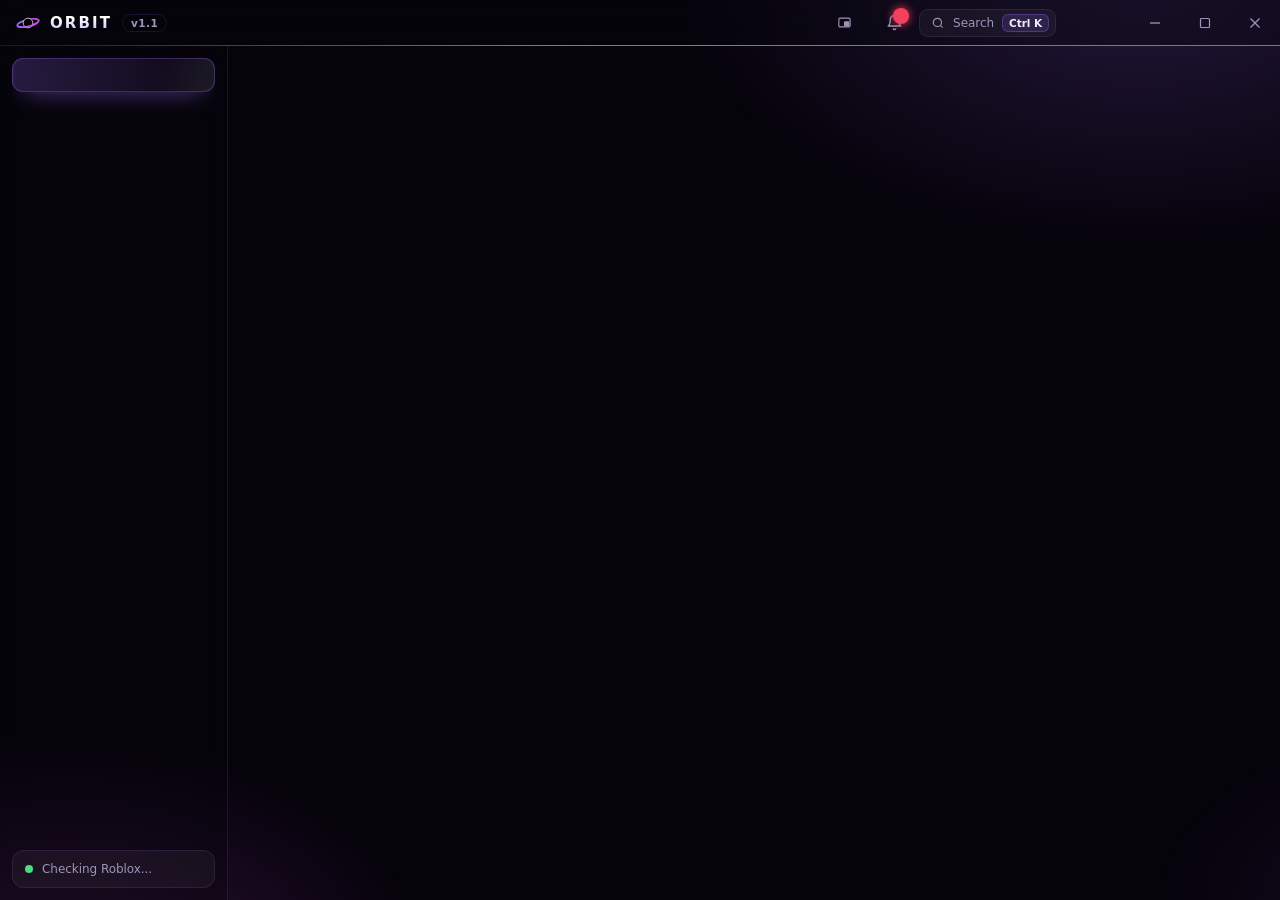
==== commit 7f9d2606: "Orbit v2.21.0: chat channels, LFG, reactions, mentions, inbox, Orbit Pass, rarity, crew officers, ga" ====
--- a/ui/index.html
+++ b/ui/index.html
@@ -974,7 +974,7 @@
 .crew-hero h2 { margin: 0; font-size: 26px; font-weight: 800; letter-spacing: -.03em; }
 .crew-code { display: flex; flex-direction: column; padding: 6px 14px; border-radius: 12px; background: rgba(0,0,0,.25); border: 1px dashed var(--line2); }
 .crew-code small { font-size: 9.5px; font-weight: 800; letter-spacing: .16em; color: var(--faint); } .crew-code b { font-size: 18px; letter-spacing: .25em; font-family: Consolas, monospace; }
-.crew-row { grid-template-columns: 36px 1fr auto auto auto 28px; } .crew-lb { grid-template-columns: 44px auto 1fr auto auto; }
+.crew-row { grid-template-columns: 36px 1fr auto auto auto 60px; } .mem-acts { display: flex; gap: 2px; justify-content: flex-end; } .crew-lb { grid-template-columns: 44px auto 1fr auto auto; }
 .crew-row .kick { width: 26px; height: 26px; border-radius: 8px; color: var(--faint); } .crew-row .kick:hover { background: rgba(251,113,133,.15); color: var(--bad); }
 .showcase { display: grid; grid-template-columns: repeat(3, 1fr); gap: 12px; margin-bottom: 14px; }
 .show-item { display: flex; align-items: center; gap: 12px; padding: 14px 16px; border-radius: var(--radius); background: linear-gradient(135deg, rgba(var(--accent-rgb),.16), transparent 70%), var(--panel);
@@ -1047,7 +1047,7 @@
 /* ===== v2.19 ===== */
 .online-pill { display: inline-flex; align-items: center; gap: 8px; height: 32px; padding: 0 14px; border-radius: 99px; background: rgba(74,222,128,.1); border: 1px solid rgba(74,222,128,.3); font-weight: 650; font-size: 13px; }
 .online-pill i { width: 8px; height: 8px; border-radius: 50%; background: var(--good); box-shadow: 0 0 10px var(--good); animation: pulse 2.4s infinite; }
-.gchat { height: calc(100vh - 330px); min-height: 280px; }
+.gchat { height: calc(100vh - 395px); min-height: 260px; }
 .chat-rules { display: flex; gap: 10px; align-items: baseline; padding: 10px 14px; border-radius: 12px; background: rgba(var(--accent-rgb),.08); border: 1px solid rgba(var(--accent-rgb),.22); font-size: 12.5px; color: var(--muted); }
 .chat-rules b { color: var(--text); white-space: nowrap; }
 .chat-lock { margin-top: 10px; padding: 10px 14px; border-radius: 12px; background: rgba(251,191,36,.1); border: 1px solid rgba(251,191,36,.3); color: #fde68a; font-size: 13px; }
@@ -1069,6 +1069,74 @@
 .ver-row b { text-align: right; }
 .need-row { display: flex; justify-content: space-between; padding: 7px 4px; border-top: 1px solid var(--line); font-size: 13px; } .need-row:first-of-type { border-top: 0; }
 .need-row.link { cursor: pointer; } .need-row.link:hover span { color: var(--accent); } .need-row b.hot { color: var(--warn); }
+
+/* ===== v2.20 ===== */
+.socials-row { display: flex; align-items: center; flex-wrap: wrap; gap: 8px; padding: 12px 16px; }
+.soc-chip { display: inline-flex; align-items: center; gap: 7px; height: 32px; padding: 0 13px 0 10px; border-radius: 99px; background: var(--panel2); border: 1px solid var(--line); font-weight: 650; font-size: 13px; transition: all .2s var(--ease); }
+.soc-chip:hover { border-color: var(--line2); transform: translateY(-1px); }
+.soc-grid { display: grid; grid-template-columns: repeat(auto-fill, minmax(200px, 1fr)); gap: 10px; }
+.soc-field { display: flex; flex-direction: column; gap: 5px; } .soc-field > span { font-size: 12px; font-weight: 650; color: var(--muted); }
+.soc-safe { margin-top: 12px; padding: 10px 14px; border-radius: 12px; font-size: 12.5px; color: var(--muted); background: rgba(96,165,250,.08); border: 1px solid rgba(96,165,250,.25); }
+.word-chip .chat-ok { opacity: .35; } .word-chip .chat-ok.on { opacity: 1; background: rgba(74,222,128,.15); }
+
+/* ===== v2.21 ===== */
+.chan-bar { display: flex; gap: 6px; flex-wrap: wrap; margin-top: 12px; }
+.chan { height: 30px; padding: 0 12px; border-radius: 99px; font-size: 12.5px; font-weight: 650; color: var(--muted); background: var(--panel2); border: 1px solid var(--line); transition: all .2s var(--ease); }
+.chan:hover { color: var(--text); } .chan.on { color: #fff; background: var(--grad); border-color: transparent; box-shadow: 0 6px 16px -8px rgba(var(--accent-rgb),1); }
+.msg.ping { background: rgba(251,191,36,.07); box-shadow: inset 3px 0 0 #fbbf24; }
+.mention { color: #93c5fd; font-weight: 650; cursor: pointer; } .mention.me { color: #fde68a; background: rgba(251,191,36,.15); padding: 0 3px; border-radius: 4px; }
+.react-pick { display: none; gap: 2px; margin-right: 4px; padding: 2px; border-radius: 10px; background: var(--panel-solid); border: 1px solid var(--line); }
+.msg:hover .react-pick { display: inline-flex; } .react-pick button { width: 24px !important; height: 24px !important; border: 0 !important; background: none !important; font-size: 13px; }
+.react-pick button:hover { transform: scale(1.25); }
+.rx-row { display: flex; gap: 4px; margin-top: 4px; flex-wrap: wrap; }
+.rx { display: inline-flex; align-items: center; gap: 4px; height: 22px; padding: 0 8px; border-radius: 99px; font-size: 12px; background: var(--panel2); border: 1px solid var(--line); }
+.rx b { font-size: 11px; } .rx.mine { border-color: rgba(var(--accent-rgb),.6); background: rgba(var(--accent-rgb),.15); }
+.lfg { display: flex; align-items: center; gap: 12px; margin-top: 4px; padding: 12px 14px; border-radius: 14px; max-width: 520px;
+  background: linear-gradient(110deg, rgba(34,211,238,.12), rgba(var(--accent-rgb),.10)); border: 1px solid rgba(34,211,238,.35); }
+.lfg.old { opacity: .55; filter: grayscale(.6); } .lfg-ic { font-size: 26px; } .lfg-t { font-weight: 800; } .lfg-n { font-size: 13px; margin-top: 2px; } .lfg-s { font-size: 11.5px; color: #67e8f9; margin-top: 3px; }
+.inbox-btn { position: relative; } .inbox-dot { position: absolute; top: 8px; right: 10px; min-width: 16px; height: 16px; padding: 0 4px; border-radius: 99px; background: #f43f5e; color: #fff; font-size: 10px; font-weight: 800; display: grid; place-items: center; box-shadow: 0 0 10px #f43f5e; }
+#inboxPanel { position: fixed; top: 52px; right: 120px; z-index: 45; width: 360px; max-height: 70vh; display: flex; flex-direction: column; border-radius: 18px; background: var(--panel-solid); border: 1px solid var(--line2);
+  box-shadow: 0 30px 80px -20px rgba(0,0,0,.9), 0 0 50px -30px rgba(var(--accent-rgb),1); animation: sheetIn .35s var(--spring); overflow: hidden; }
+.ib-head { display: flex; align-items: center; padding: 12px 14px; border-bottom: 1px solid var(--line); } .ib-head .btn { height: 28px; font-size: 12px; }
+.ib-list { overflow-y: auto; } .ib-item { display: flex; gap: 10px; width: 100%; text-align: left; padding: 11px 14px; border-bottom: 1px solid var(--line); }
+.ib-item:hover { background: var(--panel2); } .ib-item.unread { background: rgba(var(--accent-rgb),.08); }
+.ib-ic { font-size: 18px; } .ib-txt { display: flex; flex-direction: column; gap: 2px; min-width: 0; } .ib-txt b { font-size: 13px; } .ib-txt span { font-size: 12px; color: var(--muted); overflow: hidden; text-overflow: ellipsis; display: -webkit-box; -webkit-line-clamp: 2; -webkit-box-orient: vertical; } .ib-txt small { font-size: 10.5px; color: var(--faint); }
+.rarity { display: inline-block; margin: 4px 0 2px; font-size: 10.5px; font-weight: 750; padding: 2px 8px; border-radius: 99px; background: var(--panel3); }
+.rarity.leg { background: rgba(56,189,248,.15); color: #7dd3fc; box-shadow: 0 0 12px -4px #38bdf8; } .rarity.epic { background: rgba(192,132,252,.15); color: #d8b4fe; } .rarity.rare { background: rgba(96,165,250,.12); color: #93c5fd; } .rarity.com { color: var(--muted); }
+.pass-hero { background: radial-gradient(80% 140% at 0% 0%, rgba(56,189,248,.22), transparent 60%), radial-gradient(70% 120% at 100% 100%, rgba(240,171,252,.18), transparent 60%), var(--panel); }
+.pass-hero h2 { margin: 2px 0; font-size: 26px; font-weight: 850; letter-spacing: -.03em; } .kick2 { font-size: 10.5px; font-weight: 800; letter-spacing: .18em; color: #7dd3fc; }
+.pass-orb { width: 74px; height: 74px; border-radius: 22px; display: grid; place-items: center; font-size: 26px; font-weight: 900; color: #fff;
+  background: conic-gradient(from var(--spin), #38bdf8, #f0abfc, #fde68a, #38bdf8); animation: ringSpin 8s linear infinite; box-shadow: 0 0 40px -10px #38bdf8; text-shadow: 0 2px 10px rgba(0,0,0,.5); }
+.pass-bar { position: relative; height: 12px; margin: 26px 10px 18px; border-radius: 99px; background: rgba(255,255,255,.07); }
+.pass-bar > i { position: absolute; inset: 0 auto 0 0; border-radius: inherit; background: linear-gradient(90deg, #38bdf8, #a78bfa, #f0abfc); box-shadow: 0 0 18px rgba(56,189,248,.7); transition: width 1s var(--ease); }
+.pass-tick { position: absolute; top: 50%; width: 24px; height: 24px; margin: -12px 0 0 -12px; border-radius: 50%; display: grid; place-items: center; font-size: 10.5px; font-weight: 800; background: var(--panel-solid); border: 2px solid var(--line2); color: var(--muted); }
+.pass-tick.on { border-color: #7dd3fc; color: #fff; background: #0c4a6e; box-shadow: 0 0 12px #38bdf8; }
+.pass-track { overflow-x: auto; display: flex; gap: 12px; padding: 16px; }
+.pt-labels { display: flex; flex-direction: column; gap: 12px; padding-top: 6px; } .pt-labels span { font-size: 10px; font-weight: 800; letter-spacing: .14em; color: var(--faint); height: 150px; display: flex; align-items: center; } .pt-labels span:first-child { height: 34px; } .pt-labels .gold { color: #f5c451; }
+.pt-cols { display: flex; gap: 10px; } .pt-col { display: flex; flex-direction: column; gap: 12px; width: 128px; flex: none; }
+.pt-num { height: 34px; display: flex; align-items: baseline; gap: 6px; justify-content: center; } .pt-num b { font-size: 20px; } .pt-num small { color: var(--faint); } .pt-col.on .pt-num b { color: #7dd3fc; text-shadow: 0 0 12px #38bdf8; }
+.pc { height: 150px; border-radius: 16px; padding: 10px; display: flex; flex-direction: column; align-items: center; gap: 4px; text-align: center; background: var(--panel2); border: 1px solid var(--line); }
+.pc.prem { background: linear-gradient(180deg, rgba(245,196,81,.10), transparent), var(--panel2); border-color: rgba(245,196,81,.3); }
+.pc.ready { border-color: #7dd3fc; box-shadow: 0 0 24px -10px #38bdf8; } .pc.got { opacity: .75; }
+.pc-art { width: 100%; height: 48px; border-radius: 10px; display: grid; place-items: center; background: rgba(0,0,0,.25); font-weight: 800; }
+.pc-ic { font-size: 26px; } .pc b { font-size: 12.5px; } .pc small { font-size: 10.5px; color: var(--faint); margin-top: -3px; }
+.pc .btn { height: 26px; padding: 0 12px; font-size: 12px; margin-top: auto; } .pc-lock, .pc-got { margin-top: auto; font-size: 11.5px; font-weight: 700; color: var(--faint); } .pc-got { color: var(--good); }
+.gn { display: flex; align-items: center; gap: 14px; padding: 12px 0; border-top: 1px solid var(--line); } .gn:first-child { border-top: 0; }
+.gn-date { width: 62px; flex: none; text-align: center; padding: 6px 0; border-radius: 12px; background: rgba(var(--accent-rgb),.12); border: 1px solid rgba(var(--accent-rgb),.3); display: flex; flex-direction: column; }
+.gn-date b { font-size: 22px; line-height: 1.1; } .gn-date small { font-size: 9.5px; font-weight: 750; color: var(--muted); } .gn-going { font-size: 12px; color: #67e8f9; margin-top: 3px; }
+.gn .btn { height: 32px; } .btn.going { border-color: rgba(74,222,128,.5); color: var(--good); }
+.gn .kick { width: 26px; height: 26px; border-radius: 8px; color: var(--faint); } .gn .kick:hover { color: var(--bad); }
+.bn-frostbite { background: linear-gradient(160deg, #e0f2fe, #38bdf8 45%, #0c4a6e) !important; }
+.bn-supernova { background: radial-gradient(40% 70% at 70% 40%, #fde68a, #f97316 30%, #db2777 55%, #1e0b3a 80%) !important; }
+.bn-midnight { background: radial-gradient(1.5px 1.5px at 30% 40%, #fff, transparent), radial-gradient(1px 1px at 70% 20%, #fff, transparent), linear-gradient(180deg, #020617, #1e1b4b) !important; }
+.bn-prism { background: linear-gradient(120deg, #f43f5e, #f59e0b, #84cc16, #06b6d4, #8b5cf6, #f43f5e) !important; background-size: 300% 100% !important; animation: flow 10s linear infinite; }
+.bn-eclipse { background: radial-gradient(circle at 60% 50%, #000 22%, #fde68a 24%, #f97316 30%, #111 52%) !important; }
+.bn-singularity { background: conic-gradient(from 0deg at 55% 50%, #0ea5e9, #6366f1, #d946ef, #0ea5e9) !important; }
+.ns-ice { background-image: linear-gradient(90deg, #e0f2fe, #38bdf8, #e0f2fe) !important; filter: drop-shadow(0 0 8px rgba(56,189,248,.6)); }
+.ns-mint { background-image: linear-gradient(90deg, #6ee7b7, #a7f3d0, #34d399, #6ee7b7) !important; }
+.ns-galaxy { background-image: linear-gradient(90deg, #818cf8, #e879f9, #38bdf8, #818cf8) !important; filter: drop-shadow(0 0 8px rgba(232,121,249,.5)); }
+.ns-sunset { background-image: linear-gradient(90deg, #fb923c, #f43f5e, #c026d3, #fb923c) !important; }
+.ns-chrome { background-image: linear-gradient(90deg, #9ca3af, #f9fafb, #6b7280, #f9fafb, #9ca3af) !important; }
 </style>
 </head>
 <body>
@@ -1080,6 +1148,7 @@
       <span class="brand-name">Orbit</span><span class="ver" id="ver">v1.1</span><span class="prem-pill" id="premPill" hidden>PREMIUM</span>
     </div>
     <button class="win-btn mini-btn" id="miniBtn" title="Mini player (small always-on-top window)"><svg viewBox="0 0 24 24" fill="none" stroke="currentColor" stroke-width="1.8"><rect x="3" y="5" width="18" height="14" rx="2"/><rect x="12" y="11" width="7" height="6" rx="1" fill="currentColor"/></svg></button>
+    <button class="win-btn inbox-btn" id="inboxBtn" title="Inbox" hidden><svg viewBox="0 0 24 24" width="17" height="17" fill="none" stroke="currentColor" stroke-width="1.9" stroke-linecap="round" stroke-linejoin="round"><path d="M6 8a6 6 0 0 1 12 0c0 7 3 9 3 9H3s3-2 3-9"/><path d="M10.3 21a1.94 1.94 0 0 0 3.4 0"/></svg><span class="inbox-dot" id="inboxDot" hidden></span></button>
     <button class="kbd-btn" id="palBtn" title="Search everything"><svg viewBox="0 0 24 24" fill="none" stroke="currentColor" stroke-width="2"><circle cx="11" cy="11" r="7"/><path d="m20 20-3.5-3.5"/></svg>Search<kbd>Ctrl K</kbd></button>
     <button class="upd-pill" id="updPill" hidden><span class="fill"></span><span class="upd-dot"></span><span id="updText">Update ready</span></button>
     <div class="saved" id="saved">Saved</div>
@@ -1371,6 +1440,10 @@
       <div class="page-head rise row" style="--i:0"><div><h1>Chat</h1><p>Talk with everyone on Orbit. Be kind, keep it safe.</p></div><span class="spacer"></span><div class="online-pill" id="chatOnline"><i></i><span>–</span></div></div>
       <div id="chatBody"></div>
     </section>
+    <section class="page" id="page-pass">
+      <div class="page-head rise row" style="--i:0"><div><h1>Orbit Pass</h1><p>Play through Orbit to unlock limited-time badges, banners and name effects. Keep them forever.</p></div></div>
+      <div id="passBody"></div>
+    </section>
     <section class="page" id="page-accounts">
       <div class="page-head rise row" style="--i:0"><div><h1>Accounts</h1><p>Keep all your Roblox accounts here and switch between them in one click.</p></div><span class="spacer"></span>
         <button class="btn primary" id="rbxAdd"><svg viewBox="0 0 24 24" fill="none" stroke="currentColor" stroke-width="2.2"><path d="M12 5v14M5 12h14"/></svg>Add account</button></div>
@@ -1396,6 +1469,7 @@
       <div class="card rise" style="--i:2" id="ownerFeedback"></div>
       <div class="card rise" style="--i:2" id="ownerHidden"></div>
       <div class="card rise" style="--i:2" id="ownerMin"></div>
+      <div class="card rise" style="--i:2" id="ownerSeason"></div>
       <div class="card rise" style="--i:2" id="ownerBulk"></div>
       <div class="card rise" style="--i:2" id="ownerKeys"></div>
       <div class="card rise" style="--i:3" id="ownerNews"></div>
@@ -1492,13 +1566,14 @@
   owner: '<path d="M3 8l4.5 4L12 5l4.5 7L21 8l-2 11H5z"/><path d="M5 21h14"/>',
   social: '<circle cx="9" cy="8" r="3.5"/><path d="M2.5 20a6.5 6.5 0 0 1 13 0"/><circle cx="17.5" cy="9.5" r="2.5"/><path d="M16 14.6a5 5 0 0 1 6 4.9"/>',
   accounts: '<circle cx="8" cy="8" r="3.2"/><path d="M2.8 19a5.2 5.2 0 0 1 10.4 0"/><path d="M15 7h6m0 0-2.2-2.2M21 7l-2.2 2.2M21 15h-6m0 0 2.2-2.2M15 15l2.2 2.2"/>',
+  pass: '<path d="M4 7a2 2 0 0 1 2-2h12a2 2 0 0 1 2 2v2a2 2 0 0 0 0 4v2a2 2 0 0 1-2 2H6a2 2 0 0 1-2-2v-2a2 2 0 0 0 0-4z"/><path d="M14 5v12" stroke-dasharray="2 2"/>',
   chat: '<path d="M4 5h16a1 1 0 0 1 1 1v10a1 1 0 0 1-1 1H9l-5 4V6a1 1 0 0 1 1-1z"/><path d="M8 10h8M8 13h5"/>',
   shield: '<path d="M12 3 4 6v6c0 4.6 3.4 8.3 8 9 4.6-.7 8-4.4 8-9V6z"/><path d="m8.5 12 2.5 2.5 4.5-5"/>',
   health: '<path d="M20.8 5.6a5 5 0 0 0-7.1 0L12 7.3l-1.7-1.7a5 5 0 1 0-7.1 7.1L12 21.5l8.8-8.8a5 5 0 0 0 0-7.1z"/><path d="M3 12h4l2-3 3 6 2-3h7"/>',
 };
 const svg = (name) => `<svg viewBox="0 0 24 24" fill="none" stroke="currentColor" stroke-width="1.8" stroke-linecap="round" stroke-linejoin="round">${ICONS[name]}</svg>`;
 const PAGES = [["#Play"], ["home", "Home"], ["library", "Library"], ["discover", "Discover"], ["servers", "Servers"], ["accounts", "Accounts"],
-               ["#You"], ["social", "Social"], ["chat", "Chat"], ["session", "Stats"], ["achievements", "Achievements"], ["screens", "Screenshots"],
+               ["#You"], ["social", "Social"], ["chat", "Chat"], ["session", "Stats"], ["achievements", "Achievements"], ["pass", "Orbit Pass"], ["screens", "Screenshots"],
                ["#Tune"], ["flags", "FastFlags"], ["mods", "Mods"], ["boost", "Boost"], ["discord", "Discord"], ["appearance", "Appearance"], ["extensions", "Extensions"],
                ["#Orbit"], ["premium", "Premium"], ["news", "News"], ["health", "Health"], ["credits", "Credits"], ["owner", "Owner"]];
 
@@ -1844,7 +1919,7 @@
   const pg = $("#page-" + id); pg.scrollTop = 0;
   ({ home: renderHome, flags: renderFlags, mods: renderMods, session: renderSession, discord: renderDiscord,
      appearance: renderAppearance, extensions: applyLocks, discover: () => renderDiscover(), credits: () => {}, premium: () => { renderPremium(); renderPerks(); }, owner: renderOwner, library: renderLibrary, servers: renderServers,
-     social: renderSocial, chat: renderGlobalChat, accounts: renderAccounts, achievements: renderAchievements, screens: () => { renderScreens(); renderClips(); }, boost: renderBoost, health: () => { renderHealth(); renderFeedbackCard(); }, news: renderNews })[id]?.();
+     social: renderSocial, chat: renderGlobalChat, pass: renderPass, accounts: renderAccounts, achievements: renderAchievements, screens: () => { renderScreens(); renderClips(); }, boost: renderBoost, health: () => { renderHealth(); renderFeedbackCard(); }, news: renderNews })[id]?.();
   requestAnimationFrame(() => $$(".seg", pg).forEach((s) => s._remeasure && s._remeasure()));
 }
 
@@ -2647,6 +2722,8 @@
   founder: ["Founder", "#fbbf24", "👑"], premium: ["Premium", "#f5c451", "💎"], beta: ["Beta Tester", "#22d3ee", "🧪"], og: ["OG", "#a78bfa", "⭐"],
   staff: ["Staff", "#f472b6", "🛡️"], creator: ["Creator", "#fb7185", "🎬"], bug_hunter: ["Bug Hunter", "#4ade80", "🐞"], verified: ["Verified", "#60a5fa", "✔️"],
   supporter: ["Supporter", "#fb923c", "❤️"],
+  s1_player: ["Season 1", "#38bdf8", "🌟"], s1_supernova: ["Supernova", "#f0abfc", "💫"], s1_grinder: ["S1 Grinder", "#facc15", "⚡"],
+  s1_elite: ["S1 Elite", "#c084fc", "🏅"], s1_legend: ["S1 Legend", "#f97316", "🏆"],
 };
 const GIVABLE = ["beta", "og", "staff", "creator", "bug_hunter", "verified", "supporter"];
 function badgeEl(id, small = false) {
@@ -2722,8 +2799,11 @@
       h("div", { style: "min-width:0" }, h("div", { style: "font-weight:650;white-space:nowrap;overflow:hidden;text-overflow:ellipsis" }, g.name), h("div", { class: "bar" }, h("i", { style: `width:${Math.max(4, 100 * (g.seconds || 0) / max)}%` }))),
       h("div", { class: "muted", style: "font-weight:700;font-variant-numeric:tabular-nums" }, fmtHrs(g.seconds)))))
       : h("p", { class: "sub", style: "margin:6px 0 0" }, mine ? "Play some games through Orbit and your favorites show up here." : "Nothing played yet."));
+  const soc = p.socials && Object.keys(p.socials).length ? h("div", { class: "card socials-row" }, h("b", { class: "muted small", style: "margin-right:4px" }, "SOCIALS"),
+    Object.entries(p.socials).map(([k, v]) => h("button", { class: "soc-chip", title: "Copy", onclick: async () => { await api.copy_text(v); toast(`Copied ${v}.`, "ok"); } }, h("span", { class: "soc-ic" }, SOCIAL_ICONS[k] || "🔗"), h("span", {}, v))),
+    mine ? h("span", { class: "muted small", style: "margin-left:auto" }, { nobody: "Only you can see these", friends: "Your Roblox friends on Orbit can see these", crew: "Your crew can see these", everyone: "Everyone can see these" }[p.socials_visibility || "nobody"]) : null) : null;
   const shows = (p.showcase || []).length ? h("div", { class: "showcase" }, (p.showcase || []).map((a) => h("div", { class: "show-item" }, h("span", { class: "ic" }, a.icon || "🏆"), h("b", {}, a.title || a.id)))) : null;
-  return [hero, shows, tiles, top].filter(Boolean);
+  return [hero, soc, shows, tiles, top].filter(Boolean);
 }
 async function socProfile() {
   const r = await api.social_me();
@@ -2750,7 +2830,7 @@
   const look = h("button", { class: "btn primary", onclick: () => q.value.trim() && openProfile(q.value.trim()) }, "View profile");
   q.onkeydown = (e) => { if (e.key === "Enter") look.click(); };
   const lookup = h("div", { class: "card" }, h("h3", {}, "Look up a player"), h("p", { class: "sub" }, "See anyone's Orbit profile by their Orbit username."), h("div", { class: "row" }, q, look));
-  return [...profileView(r.profile, { mine: true, local: r.local }), lookC, uname, edit, lookup];
+  return [...profileView(r.profile, { mine: true, local: r.local }), lookC, uname, edit, socialsCard(set), lookup];
 }
 function usernameCard() {
   const current = (S.account && S.account.user && S.account.user.username) || "";
@@ -2866,18 +2946,23 @@
 const BANNERS = [["", "None"], ["nebula", "Nebula"], ["aurora", "Aurora"], ["sunset", "Sunset"], ["ocean", "Ocean"], ["void", "Void"], ["crimson", "Crimson"], ["forest", "Forest"],
                  ["gold", "Gold", 1], ["galaxy", "Galaxy", 1], ["holo", "Holo", 1]];
 const NAME_STYLES = [["", "Normal"], ["gold", "Gold", 1], ["rainbow", "Rainbow", 1], ["aurora", "Aurora", 1], ["fire", "Fire", 1]];
+const SEASON_BANNERS = { frostbite: "Frostbite", supernova: "Supernova", midnight: "Midnight", prism: "Prism", eclipse: "Eclipse", singularity: "Singularity" };
+const SEASON_NAMES = { ice: "Ice", mint: "Mint", galaxy: "Galaxy", sunset: "Sunset", chrome: "Chrome" };
 async function lookCard(set) {
   const prem = hasPrem() || (S.account && S.account.user && S.account.user.owner);
+  const un = await api.crew("my_unlocks"), unl = Array.isArray(un) ? un : [];
+  const sb = unl.filter((x) => x.startsWith("banner:")).map((x) => x.slice(7)).filter((x) => SEASON_BANNERS[x]).map((x) => [x, SEASON_BANNERS[x], 0, 1]);
+  const sn = unl.filter((x) => x.startsWith("name:")).map((x) => x.slice(5)).filter((x) => SEASON_NAMES[x]).map((x) => [x, SEASON_NAMES[x], 0, 1]);
   const me = (S.account && S.account.user && S.account.user.username) || "You";
   const saveLook = async (changes, msg) => { cfg.social = Object.assign(cfg.social || {}, changes); const r = await api.social_save(changes); if (r && r.error) toast(r.error, "err"); else { if (msg) toast(msg, "ok"); } };
-  const banners = h("div", { class: "banner-pick" }, BANNERS.map(([id, label, pr]) => {
+  const banners = h("div", { class: "banner-pick" }, [...BANNERS, ...sb].map(([id, label, pr, season]) => {
     const locked = pr && !prem;
     const b = h("button", { class: "bn-swatch" + (id ? " bn-" + id : " none") + ((set.banner || "") === id ? " on" : "") + (locked ? " locked" : ""), title: label + (locked ? " (Premium)" : "") },
-      h("span", {}, label), locked ? h("i", {}, "🔒") : null);
+      h("span", {}, label), locked ? h("i", {}, "🔒") : season ? h("i", {}, "🌟") : null);
     b.onclick = async () => { if (locked) return toast("That banner is a Premium perk.", "err"); $$(".bn-swatch", banners).forEach((x) => x.classList.remove("on")); b.classList.add("on"); await saveLook({ banner: id }, "Banner saved."); renderSocialTab(); };
     return b;
   }));
-  const styles = h("div", { class: "row", style: "gap:8px" }, NAME_STYLES.map(([id, label, pr]) => {
+  const styles = h("div", { class: "row", style: "gap:8px" }, [...NAME_STYLES, ...sn].map(([id, label, pr]) => {
     const locked = pr && !prem;
     const c = h("button", { class: "chip" + ((set.name_style || "") === id ? " on" : "") }, h("span", { class: id ? "ns ns-" + id : "" }, label), locked ? " 🔒" : "");
     c.onclick = async () => { if (locked) return toast("Name effects are a Premium perk.", "err"); await saveLook({ name_style: id }, id ? `Your name is ${label.toLowerCase()} now.` : "Name effect off."); renderSocialTab(); };
@@ -2921,7 +3006,7 @@
 }
 function reportPlayer(username, hasCrew) {
   let reason = "name";
-  const opts = [["name", "Username"], ["bio", "Bio"], ["status", "Status"], ...(hasCrew ? [["crew", "Crew"]] : []), ["cheating", "Cheating"], ["other", "Other"]];
+  const opts = [["name", "Username"], ["bio", "Bio"], ["status", "Status"], ["socials", "Socials"], ...(hasCrew ? [["crew", "Crew"]] : []), ["cheating", "Cheating"], ["other", "Other"]];
   const note = h("textarea", { class: "input", rows: 3, maxlength: 300, placeholder: "What's wrong? (optional)", style: "width:100%;height:auto;padding:10px 12px;margin-top:12px;resize:none" });
   miniSheet(`Report ${username}`, "The Orbit owner reviews every report. False reports can get your account banned.",
     [segmented(opts, reason, (v) => { reason = v; }), note], "Send report", async () => {
@@ -2994,12 +3079,13 @@
   return crewView(r, true);
 }
 function crewView(c, inTab) {
-  const leaderTools = c.is_leader ? h("div", { class: "row", style: "margin-top:14px;gap:8px" },
+  const staff = c.is_leader || c.is_officer;
+  const leaderTools = staff ? h("div", { class: "row", style: "margin-top:14px;gap:8px" },
     h("div", { class: "crew-code" }, h("small", {}, "JOIN CODE"), h("b", {}, c.code || "------")),
     h("button", { class: "btn", onclick: async () => { await api.copy_text(c.code); toast("Join code copied.", "ok"); } }, "Copy code"),
     h("button", { class: "btn", onclick: async () => { const x = await api.crew("crew_new_code"); if (x.error) return toast(x.error, "err"); toast("New code made. The old one stops working.", "ok"); renderSocialTab(); } }, "New code"),
     h("span", { class: "spacer" }),
-    h("button", { class: "btn danger", onclick: async () => { if (!await modal({ title: `Disband [${c.tag}]?`, text: "The crew is deleted for everyone. This can't be undone.", ok: "Disband", danger: true })) return; const x = await api.crew("crew_disband"); if (x.error) return toast(x.error, "err"); toast("Crew disbanded.", "ok"); renderSocialTab(); } }, "Disband")) : null;
+    c.is_leader ? h("button", { class: "btn danger", onclick: async () => { if (!await modal({ title: `Disband [${c.tag}]?`, text: "The crew is deleted for everyone. This can't be undone.", ok: "Disband", danger: true })) return; const x = await api.crew("crew_disband"); if (x.error) return toast(x.error, "err"); toast("Crew disbanded.", "ok"); renderSocialTab(); } }, "Disband") : h("span", { class: "muted small" }, "⭐ You're an officer")) : null;
   const leave = c.mine && inTab ? h("button", { class: "btn ghost danger", onclick: async () => {
     if (!await modal({ title: `Leave [${c.tag}]?`, text: c.is_leader ? "Someone else in the crew becomes the leader. If you're the last one, the crew is deleted." : "You can join again later with a code.", ok: "Leave", danger: true })) return;
     const x = await api.crew("crew_leave"); if (x.error) return toast(x.error, "err"); toast(x.disbanded ? "You left and the crew was deleted." : "You left the crew.", "ok"); renderSocialTab();
@@ -3016,12 +3102,15 @@
     h("div", { class: "stat-tile" }, h("small", {}, "Crew rank"), h("b", {}, "#" + (c.rank || "—")), h("span", {}, "all crews")));
   const list = h("div", { class: "card", style: "padding:10px" }, (c.members || []).map((m) => h("div", { class: "lb-row crew-row", onclick: () => openProfile(m.username) },
     avatarEl(m.avatar, m.username, 32, { status: m.online ? "on" : "" }),
-    h("div", { style: "min-width:0;display:flex;align-items:center;gap:6px;font-weight:650" }, m.leader ? h("span", { title: "Leader" }, "👑") : null, h("span", { class: m.name_style ? "ns ns-" + m.name_style : "" }, m.username), (m.badges || []).slice(0, 2).map((b) => badgeEl(b, true)),
+    h("div", { style: "min-width:0;display:flex;align-items:center;gap:6px;font-weight:650" }, m.leader ? h("span", { title: "Leader" }, "👑") : m.role === "officer" ? h("span", { title: "Officer" }, "⭐") : null, h("span", { class: m.name_style ? "ns ns-" + m.name_style : "" }, m.username), (m.badges || []).slice(0, 2).map((b) => badgeEl(b, true)),
       m.status ? h("span", { class: "muted small", style: "font-weight:500;overflow:hidden;text-overflow:ellipsis;white-space:nowrap" }, "· " + m.status) : null),
     h("span", { class: "muted small" }, fmtHrs(m.week_seconds) + " this week"), h("span", { class: "lvl" }, m.level || 1), h("div", { class: "tm" }, fmtHrs(m.seconds)),
-    c.is_leader && !m.leader && inTab ? h("button", { class: "kick", title: "Kick", onclick: async (e) => { e.stopPropagation(); if (!await modal({ title: `Kick ${m.username}?`, ok: "Kick", danger: true })) return; const x = await api.crew("crew_kick", { p_username: m.username }); if (x.error) return toast(x.error, "err"); renderSocialTab(); } }, "✕") : h("span"))));
+    inTab && !m.leader && (c.is_leader || (c.is_officer && m.role !== "officer")) ? h("span", { class: "mem-acts" },
+      c.is_leader ? h("button", { class: "kick", title: m.role === "officer" ? "Remove officer" : "Make officer", onclick: async (e) => { e.stopPropagation(); const x = await api.crew("crew_set_role", { p_username: m.username, p_role: m.role === "officer" ? "member" : "officer" }); if (x.error) return toast(x.error, "err"); toast(m.role === "officer" ? `${m.username} is a member again.` : `${m.username} is an officer now.`, "ok"); renderSocialTab(); } }, m.role === "officer" ? "☆" : "⭐") : null,
+      h("button", { class: "kick", title: "Kick", onclick: async (e) => { e.stopPropagation(); if (!await modal({ title: `Kick ${m.username}?`, ok: "Kick", danger: true })) return; const x = await api.crew("crew_kick", { p_username: m.username }); if (x.error) return toast(x.error, "err"); renderSocialTab(); } }, "✕")) : h("span"))));
   const chat = c.mine && inTab ? crewChat(c) : null;
-  return [head, tiles, chat, list].filter(Boolean);
+  const nights = c.mine && inTab ? gameNightsCard(c) : null;
+  return [head, tiles, nights, chat, list].filter(Boolean);
 }
 async function openCrew(tag) {
   const wrap = h("div", { class: "sheet-wrap" }), sheet = h("div", { class: "sheet" });
@@ -3060,8 +3149,211 @@
     h("div", { style: "font-weight:700;min-width:0;overflow:hidden;text-overflow:ellipsis;white-space:nowrap" }, x.name, x.trophies ? h("span", { class: "trophies", title: `${x.trophies} crew war win${x.trophies === 1 ? "" : "s"}` }, ` 🏆${x.trophies > 1 ? "×" + x.trophies : ""}`) : null), h("span", { class: "muted small" }, `${x.members} member${x.members === 1 ? "" : "s"}`), h("div", { class: "tm" }, fmtHrs(x.seconds)))))];
 }
 
+// ===== v2.21: LFG, mentions, inbox, Orbit Pass, game nights =====
+function mentionText(body, me) {
+  const parts = String(body || "").split(/(@[A-Za-z0-9_]{3,20})/g);
+  return parts.map((p) => /^@[A-Za-z0-9_]{3,20}$/.test(p) ? h("span", { class: "mention" + (me && p.slice(1).toLowerCase() === me.toLowerCase() ? " me" : ""), onclick: () => openProfile(p.slice(1)) }, p) : p);
+}
+function lfgCard(m) {
+  const meta = m.meta || {}, expired = meta.until && Date.parse(meta.until) < Date.now();
+  const join = !m.mine && m.roblox_id && !expired ? h("button", { class: "btn primary", onclick: async () => { const r = await api.social_join(m.roblox_id); if (r && r.error) toast(r.error, "err"); else toast(`Joining ${m.username}...`, "ok"); } }, "Join me") : null;
+  return h("div", { class: "lfg" + (expired ? " old" : "") }, h("div", { class: "lfg-ic" }, "🎮"),
+    h("div", { style: "flex:1;min-width:0" }, h("div", { class: "lfg-t" }, `${meta.game || "A game"} · needs ${meta.need || 1} player${(meta.need || 1) === 1 ? "" : "s"}`),
+      h("div", { class: "lfg-n" }, m.body), h("div", { class: "lfg-s" }, expired ? "This post expired" : m.playing ? `In ${m.playing.name} right now` : "Looking now")), join);
+}
+function lfgSheet(channel, after) {
+  const lib = (cfg.library || []).filter((g) => g.pid && g.name);
+  let pid = lib[0] ? String(lib[0].pid) : "", game = lib[0] ? lib[0].name : "", need = "2";
+  const pick = h("select", { class: "input", style: "flex:1" }, lib.map((g) => h("option", { value: g.pid }, g.name)), h("option", { value: "" }, "Other game..."));
+  const other = h("input", { class: "input", placeholder: "Game name", maxlength: 60, style: "flex:1", hidden: !!lib.length });
+  pick.onchange = () => { pid = pick.value; const g = lib.find((x) => String(x.pid) === pid); game = g ? g.name : ""; other.hidden = !!pid; };
+  const note = h("input", { class: "input", placeholder: "Like \"need 2 for squads, chill vibes\"", maxlength: 120, style: "width:100%;margin-top:10px" });
+  miniSheet("🎮 Looking for group", "Your post shows a Join me button that uses Roblox's normal follow join, so your privacy settings still apply. Posts expire after 30 minutes.",
+    [h("div", { class: "row" }, lib.length ? pick : null, other), h("div", { class: "row", style: "margin-top:10px" }, h("span", { class: "muted small" }, "Players needed"),
+      segmented([["1", "1"], ["2", "2"], ["3", "3"], ["4", "4+"]], need, (v) => { need = v; })), note], "Post", async () => {
+      const r = await api.crew("global_lfg_post", { p_channel: channel, p_place_id: pid || null, p_game: pid ? game : (other.value.trim() || "A game"), p_need: +need, p_note: note.value });
+      if (r.error) { toast(r.error, "err"); return true; }
+      toast("Posted! People can join you from chat.", "ok"); after && after();
+    });
+}
+let inboxTimer = null, inboxSeen = 0;
+function startInbox() {
+  if (!((S.account || {}).logged_in)) return;
+  const btn = $("#inboxBtn"); btn.hidden = false;
+  btn.onclick = (e) => { e.stopPropagation(); toggleInbox(); };
+  const tick = async () => {
+    const n = await api.crew("inbox_count");
+    if (typeof n !== "number") return;
+    $("#inboxDot").hidden = !n; $("#inboxDot").textContent = n > 9 ? "9+" : String(n);
+    if (n > inboxSeen && inboxSeen !== -1) { sfx?.("ready"); }
+    inboxSeen = n;
+  };
+  inboxSeen = -1; tick().then(() => { if (inboxSeen === -1) inboxSeen = 0; });
+  clearInterval(inboxTimer); inboxTimer = setInterval(tick, 45000);
+  window.addEventListener("focus", tick);
+}
+async function toggleInbox() {
+  let panel = $("#inboxPanel");
+  if (panel) { panel.remove(); return; }
+  panel = h("div", { id: "inboxPanel" }, h("div", { class: "ib-head" }, h("b", {}, "Inbox"), h("span", { class: "spacer" })), h("div", { class: "skel", style: "height:80px;margin:10px" }));
+  document.body.append(panel);
+  const close = (e) => { if (!panel.contains(e.target) && e.target !== $("#inboxBtn")) { panel.remove(); document.removeEventListener("pointerdown", close); } };
+  setTimeout(() => document.addEventListener("pointerdown", close), 0);
+  const r = await api.crew("inbox_list");
+  if (!panel.isConnected) return;
+  const icons = { mention: "💬", war: "🏆", badge: "🎖️", report: "⚑", crew: "👥", event: "📅", system: "🛰️" };
+  const items = r.items || [];
+  panel.replaceChildren(h("div", { class: "ib-head" }, h("b", {}, "Inbox"), h("span", { class: "spacer" }),
+      items.some((x) => !x.read) ? h("button", { class: "btn ghost", onclick: async () => { await api.crew("inbox_read_all"); $("#inboxDot").hidden = true; inboxSeen = 0; panel.remove(); toggleInbox(); } }, "Mark all read") : null),
+    h("div", { class: "ib-list" }, items.length ? items.map((x) => h("button", { class: "ib-item" + (x.read ? "" : " unread"), onclick: () => {
+      panel.remove(); const l = x.link || {};
+      if (l.page === "chat") { gChannel = l.channel || "general"; go("chat"); }
+      else if (l.page === "social") { socTab = l.tab || "profile"; go("social"); }
+      else if (l.page) go(l.page);
+    } }, h("span", { class: "ib-ic" }, icons[x.kind] || "🔔"), h("span", { class: "ib-txt" }, h("b", {}, x.title), x.body ? h("span", {}, x.body) : null, h("small", {}, fmtAgo(Date.parse(x.at) / 1000))))) :
+      h("div", { class: "muted small", style: "padding:30px;text-align:center" }, "Nothing yet. Mentions, crew news and rewards show up here.")));
+  if (items.some((x) => !x.read)) { api.crew("inbox_read_all"); $("#inboxDot").hidden = true; inboxSeen = 0; }
+}
+const REWARD_INFO = (code) => {
+  const [k, id] = code.split(":");
+  if (k === "badge") { const b = BADGES[id] || [id, "#a1a1aa", "🎖️"]; return { ic: b[2], name: b[0], kind: "Badge" }; }
+  if (k === "banner") return { ic: "🖼️", name: SEASON_BANNERS[id] || id, kind: "Banner", banner: id };
+  return { ic: "✨", name: SEASON_NAMES[id] || id, kind: "Name effect", style: id };
+};
+async function renderPass() {
+  const body = $("#passBody");
+  if (!(S.account || {}).enabled) { body.replaceChildren(h("div", { class: "card" }, emptyState("pass", "Orbit accounts aren't set up", ""))); return; }
+  socLoading(body, 2);
+  const r = await api.crew("pass_info");
+  if (page !== "pass") return;
+  if (r.error || !r.found) { body.replaceChildren(socError(r.error ? r : { error: "There's no season running right now." })); return; }
+  const tiers = r.tiers || [], hours = +r.hours || 0, claimed = new Set(r.claimed || []), max = tiers.length ? tiers[tiers.length - 1].hours : 1;
+  const ends = Date.parse(r.season.ends + "T00:00:00Z"), left = Math.max(0, ends - Date.now()), days = Math.ceil(left / 86400000);
+  const next = tiers.find((t) => hours < t.hours);
+  const hero = h("div", { class: "card pass-hero" }, h("div", { class: "row", style: "gap:18px" }, h("div", { class: "pass-orb" }, "S1"),
+    h("div", { style: "flex:1" }, h("div", { class: "kick2" }, r.ended ? "SEASON OVER" : `${days} DAY${days === 1 ? "" : "S"} LEFT`), h("h2", {}, r.season.name),
+      h("div", { class: "muted" }, next ? `${fmtHrs(hours * 3600)} played this season · ${fmtHrs((next.hours - hours) * 3600)} to tier ${next.tier}` : `${fmtHrs(hours * 3600)} played. You maxed the pass! 🏆`)),
+    r.premium ? h("span", { class: "obadge", style: "--bc:#f5c451" }, h("i", {}, "💎"), h("b", {}, "Premium track unlocked")) : h("button", { class: "btn", onclick: () => go("premium") }, "💎 Get Premium track")),
+    h("div", { class: "pass-bar" }, h("i", { style: `width:${Math.min(100, 100 * hours / max)}%` }), tiers.map((t) => h("span", { class: "pass-tick" + (hours >= t.hours ? " on" : ""), style: `left:${100 * t.hours / max}%` }, t.tier))));
+  const cell = (t, track) => {
+    const code = t[track], info = REWARD_INFO(code), key = `${t.tier}:${track}`, have = claimed.has(key), open = hours >= t.hours, needPrem = track === "premium" && !r.premium;
+    const btn = have ? h("span", { class: "pc-got" }, "✓ Claimed") : open && !needPrem && !r.ended ? h("button", { class: "btn primary", onclick: async () => {
+      const x = await api.crew("pass_claim", { p_tier: t.tier, p_track: track }); if (x.error) return toast(x.error, "err");
+      sfx?.("ready"); toast(`${info.ic} ${info.name} unlocked! Equip it in Social > Profile.`, "ok"); renderPass();
+    } }, "Claim") : h("span", { class: "pc-lock" }, needPrem ? "💎 Premium" : `🔒 ${t.hours}h`);
+    return h("div", { class: "pc" + (track === "premium" ? " prem" : "") + (have ? " got" : open && !needPrem ? " ready" : "") },
+      h("div", { class: "pc-art" + (info.banner ? " bn-" + info.banner : "") }, info.style ? h("span", { class: "ns ns-" + info.style }, "Name") : info.banner ? null : h("span", { class: "pc-ic" }, info.ic)),
+      h("b", {}, info.name), h("small", {}, info.kind), btn);
+  };
+  const track = h("div", { class: "card pass-track" },
+    h("div", { class: "pt-labels" }, h("span", {}, "TIER"), h("span", {}, "FREE"), h("span", { class: "gold" }, "PREMIUM")),
+    h("div", { class: "pt-cols" }, tiers.map((t) => h("div", { class: "pt-col" + (hours >= t.hours ? " on" : "") }, h("div", { class: "pt-num" }, h("b", {}, t.tier), h("small", {}, `${t.hours}h`)), cell(t, "free"), cell(t, "premium")))));
+  body.replaceChildren(hero, track, h("p", { class: "muted small", style: "text-align:center" }, "Hours count from your play time through Orbit this season. Rewards are yours to keep after the season ends."));
+  [hero, track].forEach((el, i) => { el.classList.add("rise"); el.style.setProperty("--i", i); });
+}
+function gameNightsCard(c) {
+  const staff = c.is_leader || c.is_officer;
+  const list = h("div", {}, h("div", { class: "muted small" }, "Loading..."));
+  const card = h("div", { class: "card" }, h("div", { class: "row" }, h("h3", { style: "margin:0" }, "📅 Game nights"), h("span", { class: "spacer" }),
+    staff ? h("button", { class: "btn primary", onclick: () => scheduleNight(() => load()) }, "Schedule") : null), list);
+  const load = async () => {
+    const r = await api.crew("crew_events");
+    if (r.error) return list.replaceChildren(h("p", { class: "muted small" }, r.error));
+    const ev = r.events || [];
+    if (!ev.length) return list.replaceChildren(h("p", { class: "sub", style: "margin:8px 0 0" }, staff ? "Nothing planned. Schedule a game night and everyone in the crew gets a heads-up." : "Nothing planned yet. Ask your leader or an officer to schedule one."));
+    list.replaceChildren(...ev.map((e) => {
+      const at = new Date(e.at), soon = Math.abs(at - Date.now()) < 3600000;
+      return h("div", { class: "gn" }, h("div", { class: "gn-date" }, h("small", {}, at.toLocaleDateString(undefined, { weekday: "short" }).toUpperCase()), h("b", {}, at.getDate()), h("small", {}, at.toLocaleTimeString(undefined, { hour: "numeric", minute: "2-digit" }))),
+        h("div", { style: "flex:1;min-width:0" }, h("b", {}, e.title), h("div", { class: "muted small" }, `${e.game || "Any game"} · hosted by ${e.host || "someone"}`),
+          h("div", { class: "gn-going" }, `${e.going.length} going` + (e.going.length ? ": " + e.going.slice(0, 6).join(", ") + (e.going.length > 6 ? "..." : "") : ""))),
+        soon && e.host_roblox_id && !e.mine ? h("button", { class: "btn primary", onclick: () => api.social_join(e.host_roblox_id) }, "Join host") : null,
+        h("button", { class: "btn" + (e.me_going ? " going" : ""), onclick: async () => { const x = await api.crew("crew_event_rsvp", { p_id: e.id, p_going: !e.me_going }); if (x.error) return toast(x.error, "err"); load(); } }, e.me_going ? "✓ Going" : "I'm in"),
+        staff || e.mine ? h("button", { class: "kick", title: "Cancel", onclick: async () => { if (!await modal({ title: `Cancel "${e.title}"?`, ok: "Cancel it", danger: true })) return; await api.crew("crew_event_delete", { p_id: e.id }); load(); } }, "✕") : null);
+    }));
+  };
+  load();
+  return card;
+}
+function scheduleNight(after) {
+  const title = h("input", { class: "input", placeholder: "Like \"BedWars Friday\"", maxlength: 60, style: "width:100%" });
+  const lib = (cfg.library || []).filter((g) => g.pid && g.name);
+  const pick = h("select", { class: "input", style: "flex:1" }, h("option", { value: "" }, "Any game"), lib.map((g) => h("option", { value: g.pid }, g.name)));
+  const when = h("input", { class: "input", type: "datetime-local", style: "flex:1" });
+  const d = new Date(Date.now() + 86400000); d.setMinutes(0, 0, 0); d.setHours(20);
+  when.value = new Date(d - d.getTimezoneOffset() * 60000).toISOString().slice(0, 16);
+  miniSheet("📅 Schedule a game night", "Everyone in your crew gets a heads-up in their inbox, and a reminder 10 minutes before if they RSVP.",
+    [title, h("div", { class: "row", style: "margin-top:10px" }, pick, when)], "Schedule", async () => {
+      const g = lib.find((x) => String(x.pid) === pick.value);
+      const r = await api.crew("crew_event_create", { p_title: title.value, p_place_id: pick.value || null, p_game: g ? g.name : null, p_at: new Date(when.value).toISOString() });
+      if (r.error) { toast(r.error, "err"); return true; }
+      toast("Game night scheduled!", "ok"); after && after();
+    });
+}
+const reminded = new Set();
+function watchGameNights() {
+  if (!((S.account || {}).logged_in)) return;
+  const tick = async () => {
+    const r = await api.crew("crew_events"); if (!r || r.error || !r.found) return;
+    for (const e of r.events || []) {
+      const mins = (Date.parse(e.at) - Date.now()) / 60000;
+      if (e.me_going && mins > 0 && mins <= 10 && !reminded.has(e.id)) {
+        reminded.add(e.id); toast(`📅 ${e.title} starts in ${Math.ceil(mins)} min!`, "ok"); sfx?.("ready");
+        api.remind(`${e.title} starts soon`, `${e.game || "Game night"} in ${Math.ceil(mins)} minutes`);
+      }
+    }
+  };
+  tick(); setInterval(tick, 60000);
+}
+async function renderOwnerSeason() {
+  const box = $("#ownerSeason"); if (!box) return;
+  box.innerHTML = "";
+  const r = await api.crew("pass_info");
+  const sz = (r && r.season) || {};
+  const name = h("input", { class: "input", value: sz.name || "", maxlength: 40, style: "flex:2" });
+  const st = h("input", { class: "input", type: "date", value: sz.starts || "", style: "flex:1" });
+  const en = h("input", { class: "input", type: "date", value: sz.ends || "", style: "flex:1" });
+  const cr = await api.crew("global_chat_list", { p_sig: "x", p_channel: "general" });
+  const chans = (cr && cr.channels) || [];
+  const cid = h("input", { class: "input", placeholder: "id (like pet-sim)", maxlength: 20, style: "width:150px" });
+  const cname = h("input", { class: "input", placeholder: "Name", maxlength: 30, style: "flex:1" });
+  const cemo = h("input", { class: "input", placeholder: "Emoji", maxlength: 4, style: "width:80px" });
+  box.append(h("h3", {}, "Season & chat channels"), h("p", { class: "sub" }, "Change the Orbit Pass season name and dates, and the channels players can chat in."),
+    h("div", { class: "row" }, name, st, en, h("button", { class: "btn primary", onclick: async () => { const x = await api.owner_rpc("owner_season_set", { p_name: name.value, p_starts: st.value, p_ends: en.value }); if (x.error) return toast(x.error, "err"); toast("Season saved.", "ok"); } }, "Save season")),
+    h("div", { class: "look-label" }, "Channels"), h("div", { class: "word-chips" }, chans.map((c) => h("span", { class: "word-chip" }, h("i", {}, `${c.emoji || "#"} ${c.name}`), h("small", {}, " #" + c.id),
+      c.id !== "general" ? h("button", { title: "Remove", onclick: async () => { const x = await api.owner_rpc("owner_channel_set", { p_id: c.id, p_name: c.name, p_emoji: c.emoji, p_remove: true }); if (x.error) return toast(x.error, "err"); renderOwnerSeason(); } }, "✕") : null))),
+    h("div", { class: "row", style: "margin-top:10px" }, cid, cemo, cname, h("button", { class: "btn", onclick: async () => { if (!/^[a-z0-9-]{2,20}$/.test(cid.value.trim())) return toast("Channel ids are 2 to 20 lowercase letters, numbers or dashes.", "err"); const x = await api.owner_rpc("owner_channel_set", { p_id: cid.value.trim(), p_name: cname.value || cid.value, p_emoji: cemo.value, p_remove: false }); if (x.error) return toast(x.error, "err"); toast("Channel added.", "ok"); renderOwnerSeason(); } }, "Add channel")));
+}
+
+// ===== v2.20: socials on profiles =====
+const SOCIAL_ICONS = { discord: "🎮", snapchat: "👻", instagram: "📸", tiktok: "🎵", youtube: "▶️", twitch: "🟣", x: "✖️" };
+const SOCIAL_NAMES = { discord: "Discord", snapchat: "Snapchat", instagram: "Instagram", tiktok: "TikTok", youtube: "YouTube", twitch: "Twitch", x: "X" };
+function socialsCard(set) {
+  const cur = set.socials || {};
+  let vis = set.socials_visibility || "nobody";
+  const inputs = {};
+  const grid = h("div", { class: "soc-grid" }, Object.keys(SOCIAL_NAMES).map((k) => {
+    inputs[k] = h("input", { class: "input", maxlength: 40, spellcheck: "false", placeholder: k === "youtube" ? "@channel" : "username", value: cur[k] || "" });
+    return h("label", { class: "soc-field" }, h("span", {}, SOCIAL_ICONS[k] + " " + SOCIAL_NAMES[k]), inputs[k]);
+  }));
+  const seg = segmented([["nobody", "Only me"], ["friends", "Roblox friends"], ["crew", "My crew"], ["everyone", "Everyone"]], vis, (v) => { vis = v; });
+  const save = h("button", { class: "btn primary", onclick: async () => {
+    const socials = Object.fromEntries(Object.entries(inputs).map(([k, el]) => [k, el.value.trim()]).filter(([, v]) => v));
+    if (vis === "everyone" && Object.keys(socials).length && !await modal({ title: "Show your socials to everyone?", text: "Anyone on Orbit, including strangers, will be able to see them. Only do this if you're okay with people you don't know adding you.", ok: "Show to everyone" })) return;
+    const r = await api.social_save({ socials, socials_visibility: vis });
+    if (r && r.error) return toast(r.error, "err");
+    cfg.social = Object.assign(cfg.social || {}, { socials, socials_visibility: vis });
+    toast("Socials saved.", "ok"); renderSocialTab();
+  } }, "Save socials");
+  requestAnimationFrame(() => seg._remeasure && seg._remeasure());
+  return h("div", { class: "card", id: "socialsCard" }, h("h3", {}, "Socials"),
+    h("p", { class: "sub" }, "Share your other accounts on your profile. Just the username, no links. You pick who can see them."), grid,
+    h("div", { class: "row", style: "margin-top:12px" }, h("span", { class: "muted small" }, "Who can see them"), seg, h("span", { class: "spacer" }), save),
+    h("div", { class: "soc-safe" }, "🛡️ Be careful adding people you only know online. Never share your password, address, school or phone number, and tell an adult you trust if someone makes you uncomfortable."));
+}
+
 // ===== v2.19: global chat =====
-let gchatTimer = null;
+let gchatTimer = null, gChannel = "general";
+const REACTS = ["🔥", "😂", "👍", "❤️", "😮", "💀"];
 function renderGlobalChat() {
   const body = $("#chatBody");
   clearInterval(gchatTimer);
@@ -3072,9 +3364,15 @@
   const send = h("button", { class: "btn primary" }, "Send");
   const lock = h("div", { class: "chat-lock", hidden: true });
   const owner = !!(S.account && S.account.user && S.account.user.owner);
-  const rules = h("div", { class: "chat-rules" }, h("b", {}, "Chat rules"), h("span", {}, "No bad words, no links, and no sharing Discord, Snap, phone numbers or where you live. Messages that 3 people report get hidden, and repeat offenders get timed out."));
-  const card = h("div", { class: "card chat-card" }, rules, box, lock, h("div", { class: "row", style: "margin-top:10px" }, inp, send));
+  const rules = h("div", { class: "chat-rules" }, h("b", {}, "Chat rules"), h("span", {}, "Cussing is fine, but no slurs or sexual stuff, no links, and no sharing socials, phone numbers or where you live here. Want to share socials? Add them to your profile, where you pick who sees them. Messages 3 people report get hidden, and repeat offenders get timed out."));
+  const chans = h("div", { class: "chan-bar" });
+  const lfgBtn = h("button", { class: "btn", title: "Post that you're looking for a group" }, "🎮 Looking for group");
+  lfgBtn.onclick = () => lfgSheet(gChannel === "general" ? "lfg" : gChannel, () => { if (gChannel === "general") { gChannel = "lfg"; renderGlobalChat(); } else poll(true); });
+  const card = h("div", { class: "card chat-card" }, rules, chans, box, lock, h("div", { class: "row", style: "margin-top:10px" }, inp, lfgBtn, send));
   body.replaceChildren(card);
+  const drawChans = (list) => chans.replaceChildren(...(list || []).map((c) => h("button", { class: "chan" + (c.id === gChannel ? " on" : ""), onclick: () => { if (c.id === gChannel) return; gChannel = c.id; renderGlobalChat(); } }, `${c.emoji || "#"} ${c.name}`)));
+  inp.placeholder = gChannel === "general" ? "Say something to everyone" : `Message #${gChannel}`;
+  const me = ((S.account || {}).user || {}).username || "";
   const time = (iso) => new Date(iso).toLocaleTimeString(undefined, { hour: "numeric", minute: "2-digit" });
   const draw = (r) => {
     const atBottom = box.scrollHeight - box.scrollTop - box.clientHeight < 60;
@@ -3082,16 +3380,22 @@
     if (!list.length) box.replaceChildren(h("div", { class: "muted small", style: "text-align:center;padding:40px" }, "It's quiet in here. Say hi! 👋"));
     else box.replaceChildren(...list.map((m, i) => {
       const same = i > 0 && list[i - 1].username === m.username && Date.parse(m.at) - Date.parse(list[i - 1].at) < 300000;
-      const acts = h("span", { class: "msg-acts" },
+      const react = async (e) => { const x = await api.crew("global_chat_react", { p_id: m.id, p_emoji: e }); if (x.error) return toast(x.error, "err"); poll(true); };
+      const picker = h("span", { class: "react-pick" }, REACTS.map((e) => h("button", { onclick: () => react(e) }, e)));
+      const acts = h("span", { class: "msg-acts" }, picker,
+        !m.mine ? h("button", { title: "Mention", onclick: () => { inp.value = `@${m.username} ` + inp.value.replace(new RegExp(`^@${m.username} `), ""); inp.focus(); } }, "@") : null,
         m.mine || owner ? h("button", { title: "Delete", onclick: async () => { const x = await api.crew("global_chat_delete", { p_id: m.id }); if (x.error) return toast(x.error, "err"); poll(true); } }, "🗑") : null,
         owner && !m.mine ? h("button", { title: "Time out for 24 hours", onclick: async () => { if (!await modal({ title: `Time out ${m.username}?`, text: "They can't chat (global or crew) for 24 hours.", ok: "Time out", danger: true })) return; const x = await api.owner_rpc("owner_chat_mute", { p_username: m.username, p_hours: 24 }); if (x.error) return toast(x.error, "err"); toast(`${m.username} is timed out for 24 hours.`, "ok"); } }, "⏱") : null,
         !m.mine ? h("button", { title: "Report", onclick: async () => { if (!await modal({ title: "Report this message?", text: `"${m.body.slice(0, 120)}" from ${m.username}. 3 reports hide it until the owner checks.`, ok: "Report" })) return; const x = await api.crew("global_chat_report", { p_id: m.id }); if (x.error) return toast(x.error, "err"); toast(x.already ? "You already reported it." : "Reported. Thanks!", "ok"); poll(true); } }, "⚑") : null);
-      return h("div", { class: "msg" + (m.mine ? " mine" : "") + (same ? " cont" : "") + (m.owner ? " staff" : "") },
-        same ? h("div", { class: "msg-av ghost" }) : h("div", { class: "msg-av" }, (m.username || "?")[0].toUpperCase()),
-        h("div", { class: "msg-main" }, same ? null : h("div", { class: "msg-head" }, m.crew ? h("span", { class: "crew-tag" }, m.crew) : null,
-            h("b", { class: m.name_style ? "ns ns-" + m.name_style : "", onclick: () => openProfile(m.username) }, m.username),
-            (m.badges || []).slice(0, 2).map((b) => badgeEl(b, true)), h("span", { class: "lvl", style: "height:15px;font-size:9.5px;min-width:20px" }, m.level || 1), h("span", { class: "t" }, time(m.at))),
-          h("div", { class: "msg-body" }, m.body)), acts);
+      const rx = Object.entries(m.reactions || {});
+      const pills = rx.length ? h("div", { class: "rx-row" }, rx.map(([e, v]) => h("button", { class: "rx" + (v.mine ? " mine" : ""), onclick: () => react(e) }, e, h("b", {}, v.n)))) : null;
+      const isLfg = m.kind === "lfg" && m.meta;
+      const head = h("div", { class: "msg-head" }, m.crew ? h("span", { class: "crew-tag" }, m.crew) : null,
+        h("b", { class: m.name_style ? "ns ns-" + m.name_style : "", onclick: () => openProfile(m.username) }, m.username),
+        (m.badges || []).slice(0, 2).map((b) => badgeEl(b, true)), h("span", { class: "lvl", style: "height:15px;font-size:9.5px;min-width:20px" }, m.level || 1), h("span", { class: "t" }, time(m.at)));
+      return h("div", { class: "msg" + (m.mine ? " mine" : "") + (same && !isLfg ? " cont" : "") + (m.owner ? " staff" : "") + (m.mentions_me ? " ping" : "") },
+        same && !isLfg ? h("div", { class: "msg-av ghost" }) : h("div", { class: "msg-av" }, (m.username || "?")[0].toUpperCase()),
+        h("div", { class: "msg-main" }, same && !isLfg ? null : head, isLfg ? lfgCard(m) : h("div", { class: "msg-body" }, mentionText(m.body, me)), pills), acts);
     }));
     if (atBottom || lastTop === 0 || (list.length && list[list.length - 1].mine && list[list.length - 1].id !== lastTop)) box.scrollTop = box.scrollHeight;
     lastTop = list.length ? list[list.length - 1].id : 0;
@@ -3102,15 +3406,17 @@
   const poll = async (force) => {
     if (!card.isConnected || page !== "chat") { clearInterval(gchatTimer); return; }
     if (document.hidden && !force) return;
-    const r = await api.crew("global_chat_list", { p_sig: force ? null : sig });
+    const ch = gChannel;
+    const r = await api.crew("global_chat_list", { p_sig: force ? null : sig, p_channel: ch });
+    if (ch !== gChannel) return;
     if (r.error) { if (force) box.replaceChildren(socError(r, () => renderGlobalChat())); return; }
     $("#chatOnline span").textContent = `${r.online || 0} online`;
     if (r.same) return;
-    sig = r.sig; draw(r);
+    sig = r.sig; drawChans(r.channels); draw(r);
   };
   const doSend = async () => {
     const v = inp.value.trim(); if (!v) return;
-    send.disabled = true; const r = await api.crew("global_chat_send", { p_body: v }); send.disabled = false;
+    send.disabled = true; const r = await api.crew("global_chat_send", { p_body: v, p_channel: gChannel }); send.disabled = false;
     if (r.error) return toast(r.error, "err");
     inp.value = ""; await poll(true); inp.focus();
   };
@@ -3356,7 +3662,7 @@
   if (r.error) return body.replaceChildren(h("p", { class: "muted small" }, r.error));
   const list = r.data || [];
   if (!list.length) return body.replaceChildren(h("p", { class: "muted small" }, status === "open" ? "No open reports. 🎉" : "Nothing here."));
-  const reasonText = { name: "Username", bio: "Bio", crew: "Crew", cheating: "Cheating", chat: "Crew chat", status: "Status", other: "Other" };
+  const reasonText = { name: "Username", bio: "Bio", crew: "Crew", cheating: "Cheating", chat: "Chat", status: "Status", socials: "Socials", other: "Other" };
   const act = (fn, args, msg) => async () => { const x = await api.owner_rpc(fn, args); if (x.error) return toast(x.error, "err"); if (msg) toast(msg, "ok"); renderOwnerReports(); };
   body.replaceChildren(...list.map((x) => h("div", { class: "rep" },
     h("div", { class: "row", style: "gap:8px" }, h("b", { class: "rep-name", onclick: () => openProfile(x.target) }, x.target), x.crew ? h("span", { class: "crew-tag" }, x.crew) : null,
@@ -3369,6 +3675,7 @@
       x.reason === "name" ? h("button", { class: "btn", onclick: async () => { if (!await modal({ title: `Rename ${x.target}?`, text: "They get a random Player name and log in with it from now on.", ok: "Rename", danger: true })) return; const y = await api.owner_force_rename(x.target); if (y.error) return toast(y.error, "err"); await api.owner_rpc("owner_report_set", { p_id: x.id, p_status: "done" }); toast(`Renamed to ${y.data.username}.`, "ok"); renderOwnerReports(); } }, "Rename") : null,
       x.reason === "bio" && x.bio ? h("button", { class: "btn", onclick: async () => { await api.owner_rpc("owner_clear_bio", { p_username: x.target }); act("owner_report_set", { p_id: x.id, p_status: "done" }, "Bio cleared.")(); } }, "Clear bio") : null,
       x.crew && x.reason === "crew" ? h("button", { class: "btn", onclick: () => openCrew(x.crew) }, "View crew") : null,
+      x.reason === "socials" ? h("button", { class: "btn", onclick: async () => { await api.owner_rpc("owner_clear_socials", { p_username: x.target }); act("owner_report_set", { p_id: x.id, p_status: "done" }, "Socials cleared.")(); } }, "Clear socials") : null,
       h("button", { class: "btn danger", onclick: () => banDialog(x.target, async () => { await api.owner_rpc("owner_report_set", { p_id: x.id, p_status: "done" }); renderOwnerReports(); }) }, "Ban"),
       h("span", { class: "spacer" }),
       h("button", { class: "btn ghost", onclick: act("owner_report_set", { p_id: x.id, p_status: "dismissed" }, "Dismissed.") }, "Dismiss"),
@@ -3723,12 +4030,21 @@
   const sorted = [...r.list].sort((a, b) => (b.unlocked - a.unlocked) || (b.cur / b.goal - a.cur / a.goal));
   sorted.forEach((a, i) => {
     const bar = h("i"), fmt = (v) => Number.isInteger(a.goal) && a.goal > 1 && !/hour/i.test(a.desc) ? Math.floor(v) : (Math.round(v * 10) / 10);
-    grid.append(h("div", { class: "card ach tilt" + (a.unlocked ? " done" : ""), style: `--i:${i}` },
+    grid.append(h("div", { class: "card ach tilt" + (a.unlocked ? " done" : ""), style: `--i:${i}`, "data-aid": a.id },
       h("div", { class: "ic" }, a.unlocked ? a.icon : "🔒"),
       h("div", { style: "flex:1;min-width:0" }, h("div", { class: "tt" }, a.title), h("div", { class: "dd" }, a.desc),
         a.unlocked ? h("div", { class: "pg", style: "color:var(--accent)" }, "Unlocked " + new Date(a.at * 1000).toLocaleDateString())
           : [h("div", { class: "bar" }, bar), h("div", { class: "pg" }, a.goal > 1 ? `${fmt(a.cur)} / ${a.goal}` : "Not yet")])));
     setTimeout(() => (bar.style.width = (a.cur / a.goal * 100) + "%"), 300 + i * 30);
+  });
+  if ((S.account || {}).logged_in) api.crew("achievement_rarity").then((rr) => {
+    if (!rr || rr.error || !rr.players) return;
+    $$(".card.ach", grid).forEach((c) => {
+      const pct = (rr.pct || {})[c.dataset.aid] || 0;
+      const tier = pct < 1 ? ["💎", "Legendary", "leg"] : pct < 5 ? ["💜", "Epic", "epic"] : pct < 20 ? ["💙", "Rare", "rare"] : ["⚪", "Common", "com"];
+      const tt = c.querySelector(".tt"); if (!tt || c.querySelector(".rarity")) return;
+      tt.after(h("div", { class: "rarity " + tier[2], title: `${pct}% of ${rr.players} active Orbit players have this` }, `${tier[0]} ${tier[1]} · ${pct < 1 && pct > 0 ? "<1" : Math.round(pct)}% of players`));
+    });
   });
 }
 async function checkAchievements() {
@@ -4777,7 +5093,7 @@
   iss.append(h("h3", { style: "margin-bottom:4px" }, "Give premium access"), h("p", { class: "sub" }, "Makes a premium key for one Roblox account. It only works for that player, and the time starts now. Only premium features unlock, never anything from this panel."),
     h("div", { class: "row" }, name, dur, make), out);
   requestAnimationFrame(() => dur._remeasure());
-  renderOwnerStats(); renderOwnerLog(); renderOwnerNames(); renderOwnerReports(); renderOwnerBans(); renderOwnerFeedback(); renderOwnerHidden(); renderOwnerMin(); renderOwnerKeys(); renderOwnerBulk(); renderOwnerNews();
+  renderOwnerStats(); renderOwnerSeason(); renderOwnerLog(); renderOwnerNames(); renderOwnerReports(); renderOwnerBans(); renderOwnerFeedback(); renderOwnerHidden(); renderOwnerMin(); renderOwnerKeys(); renderOwnerBulk(); renderOwnerNews();
   const safe = $("#ownerSafe"); safe.innerHTML = "";
   safe.append(h("div", { class: "row" }, h("div", { style: "flex:1" }, h("h3", { style: "margin:0" }, "Your owner key"),
     h("p", { class: "sub", style: "margin:4px 0 0" }, "It lives only on this PC and is what makes this panel show up. Keep a backup somewhere safe and never send it to anyone: whoever has it can make premium keys. On a new PC, press Ctrl K and type \"unlock owner\" to load it.")),
@@ -4896,10 +5212,12 @@
     const list = r.words.filter((w) => w.kind === k);
     const chips = h("div", { class: "word-chips" }, list.map((w) => {
       const x = h("button", { title: "Remove", onclick: async () => { const y = await api.owner_word_set(w.word, w.kind, w.match, true); if (y.error) return toast(y.error, "err"); chip.remove(); } }, "✕");
-      const chip = h("span", { class: "word-chip " + k + (k === "bad" ? " hide" : ""), title: k === "bad" ? "Hover to show" : "" }, h("i", {}, w.word), h("small", {}, matchLabel[w.match] || ""), x);
+      const chatBtn = k === "bad" ? h("button", { class: "chat-ok" + (w.chat_ok ? " on" : ""), title: w.chat_ok ? "Allowed in global chat (click to block there too)" : "Blocked in global chat (click to allow there)", onclick: async () => { const y = await api.owner_rpc("owner_word_chat", { p_word: w.word, p_ok: !w.chat_ok }); if (y.error) return toast(y.error, "err"); w.chat_ok = !w.chat_ok; chatBtn.classList.toggle("on", w.chat_ok); chatBtn.title = w.chat_ok ? "Allowed in global chat (click to block there too)" : "Blocked in global chat (click to allow there)"; } }, "💬") : null;
+      const chip = h("span", { class: "word-chip " + k + (k === "bad" ? " hide" : ""), title: k === "bad" ? "Hover to show" : "" }, h("i", {}, w.word), h("small", {}, matchLabel[w.match] || ""), chatBtn, x);
       return chip;
     }));
-    out.push(h("div", { class: "row", style: "margin:16px 0 6px" }, h("b", {}, label), h("span", { class: "muted small" }, `${list.length}`)), chips);
+    out.push(h("div", { class: "row", style: "margin:16px 0 6px" }, h("b", {}, label), h("span", { class: "muted small" }, `${list.length}`),
+      k === "bad" ? h("span", { class: "muted small", style: "margin-left:auto" }, "💬 lit up = allowed in global chat (cussing). Still blocked in names, bios and statuses.") : null), chips);
   });
   body.replaceChildren(...out);
   requestAnimationFrame(() => [kindSeg, matchSeg].forEach((x) => x._remeasure()));
@@ -5438,6 +5756,7 @@
   window.addEventListener("focus", liveTick);
   setTimeout(showWhatsNew, 900);
   api.min_version().then((r) => { if (r && r.required) showUpdateGate(r); });
+  setTimeout(startInbox, 2500); setTimeout(watchGameNights, 6000);
   setTimeout(checkAchievements, 2600);
   setTimeout(checkLevel, 3400);
   setTimeout(checkNews, 4200);
